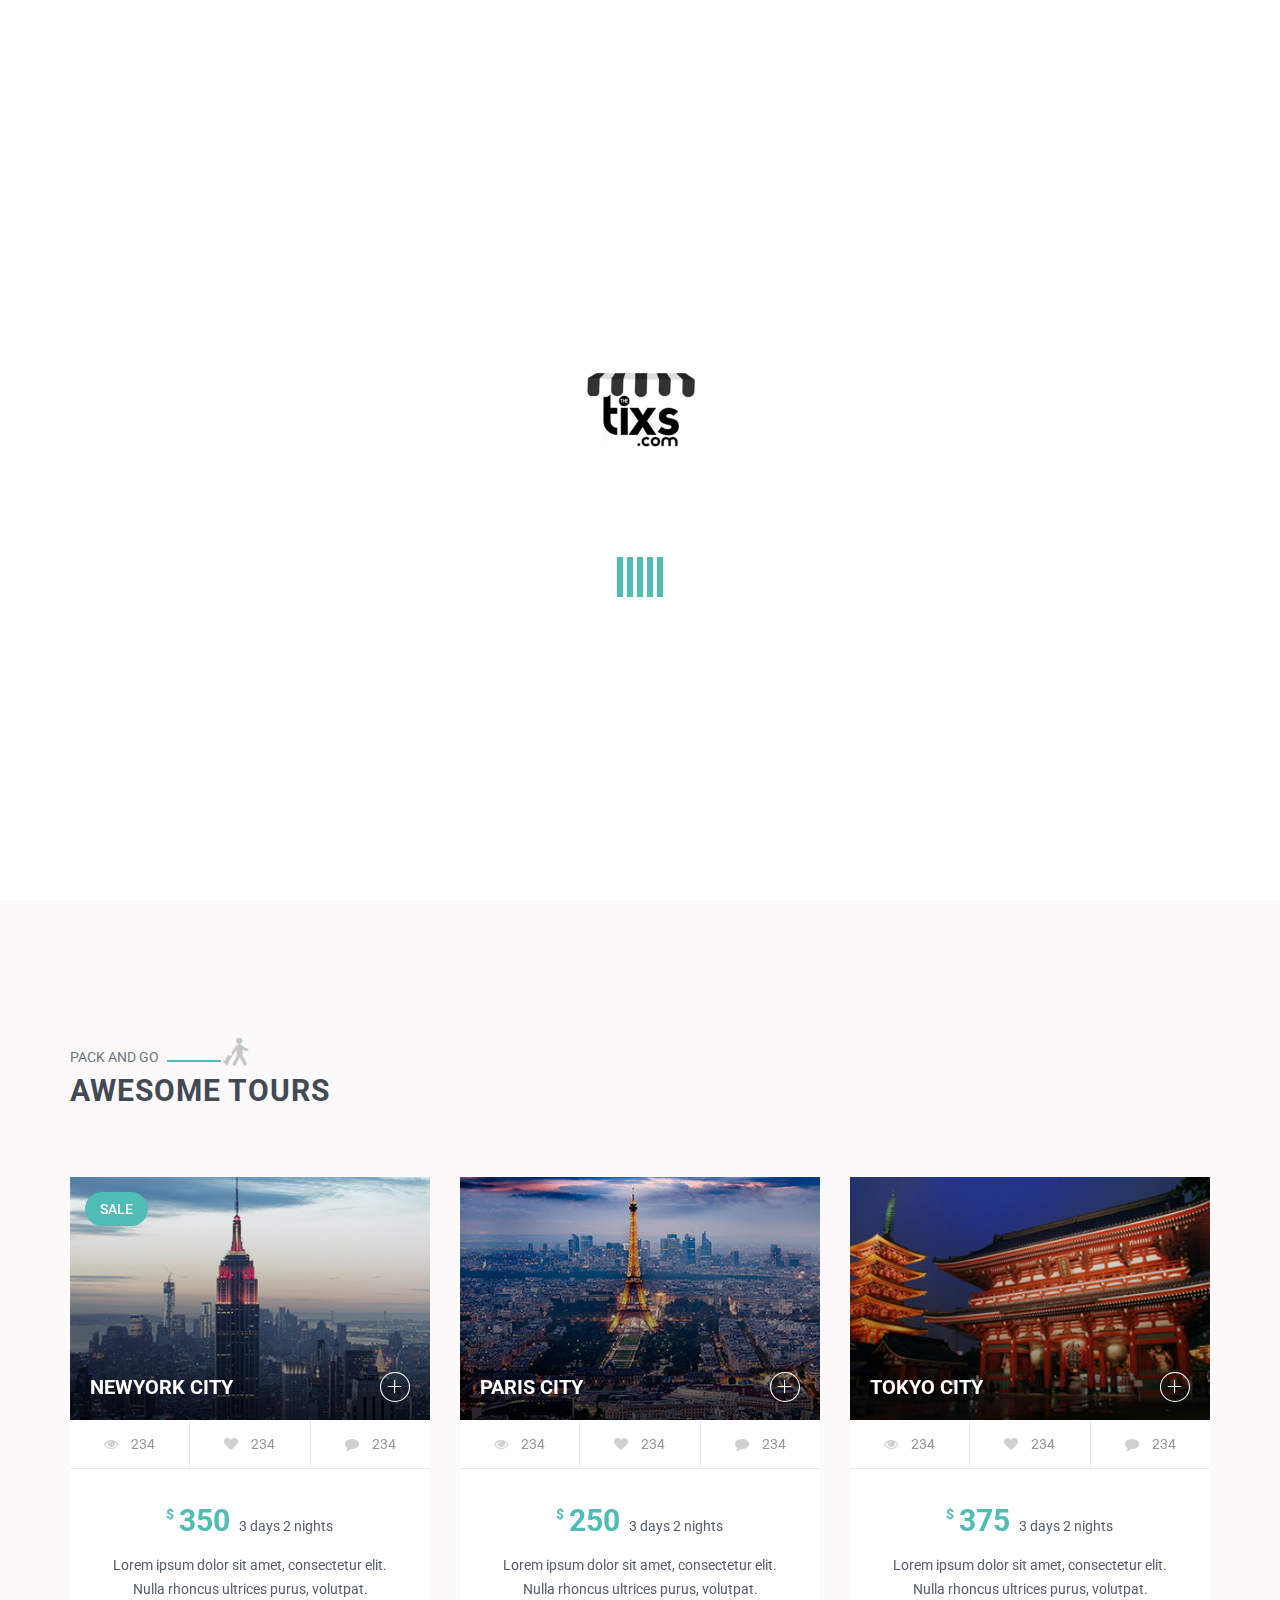
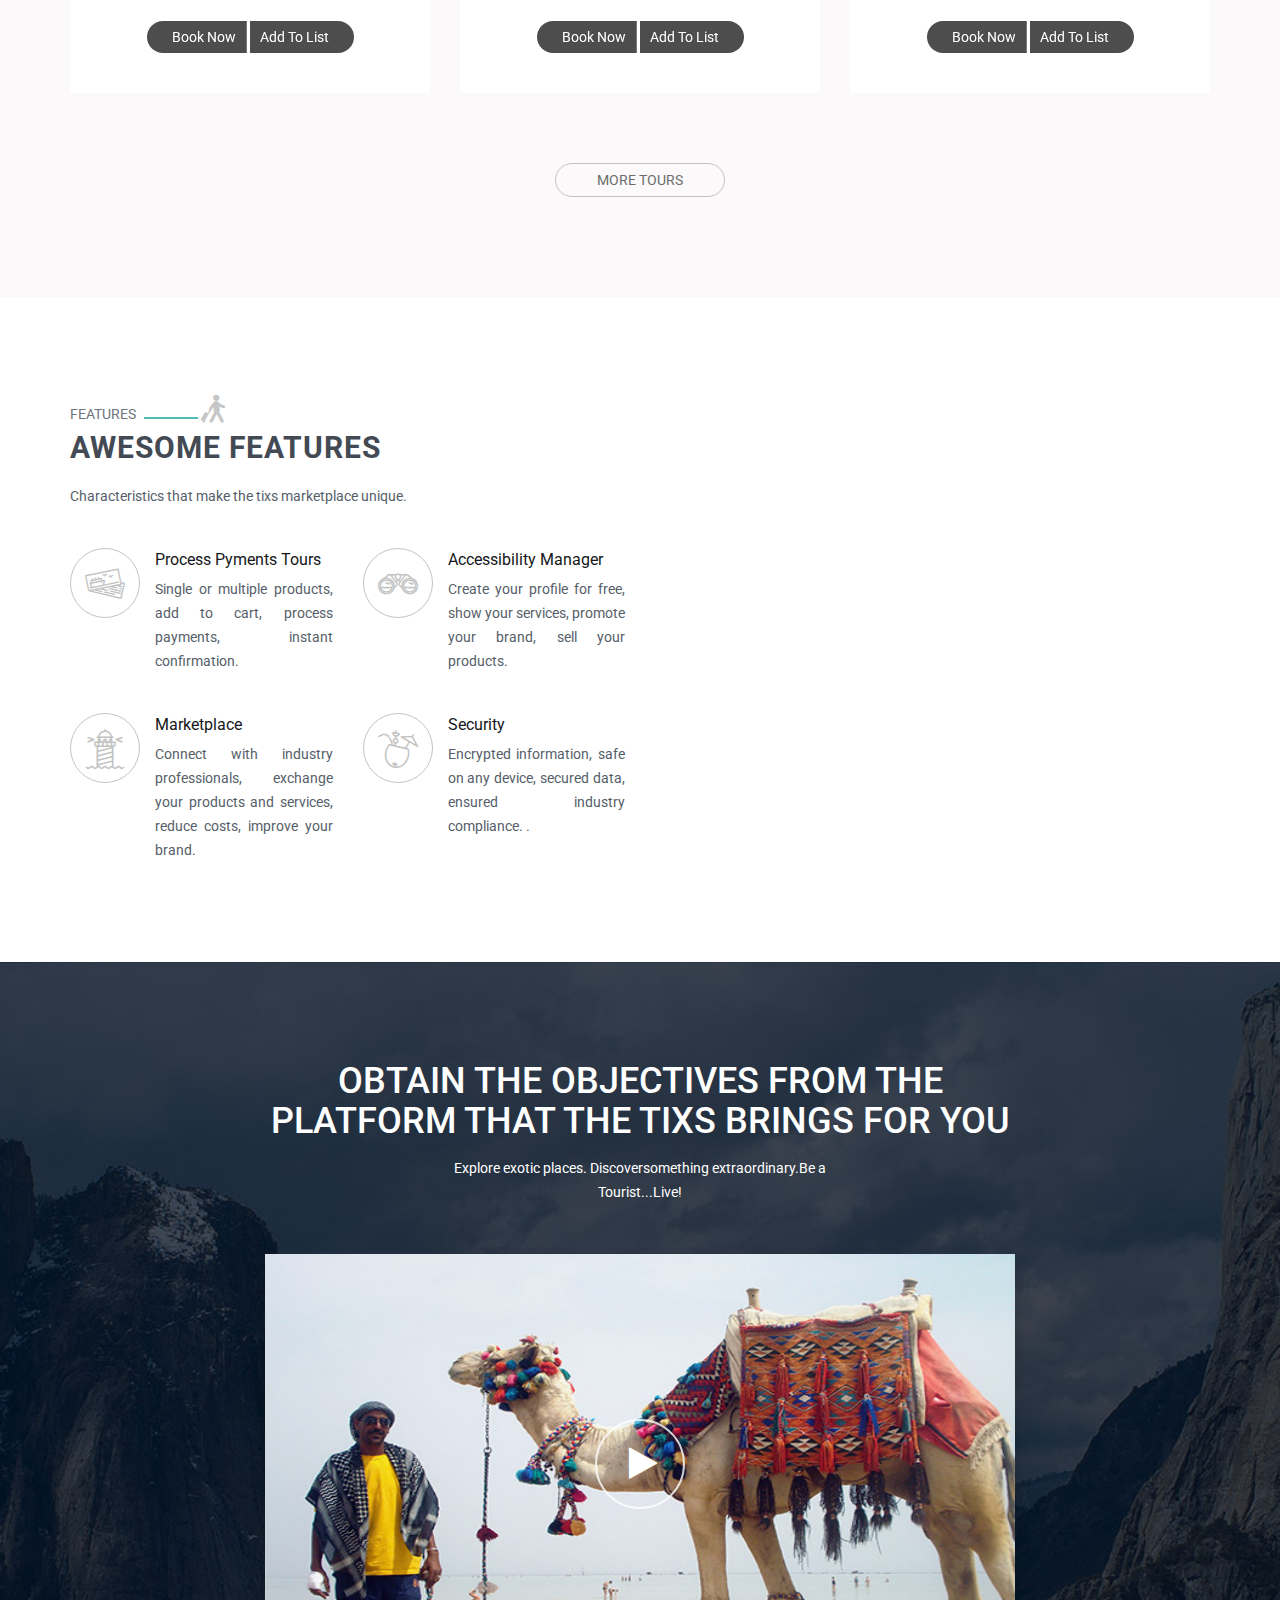
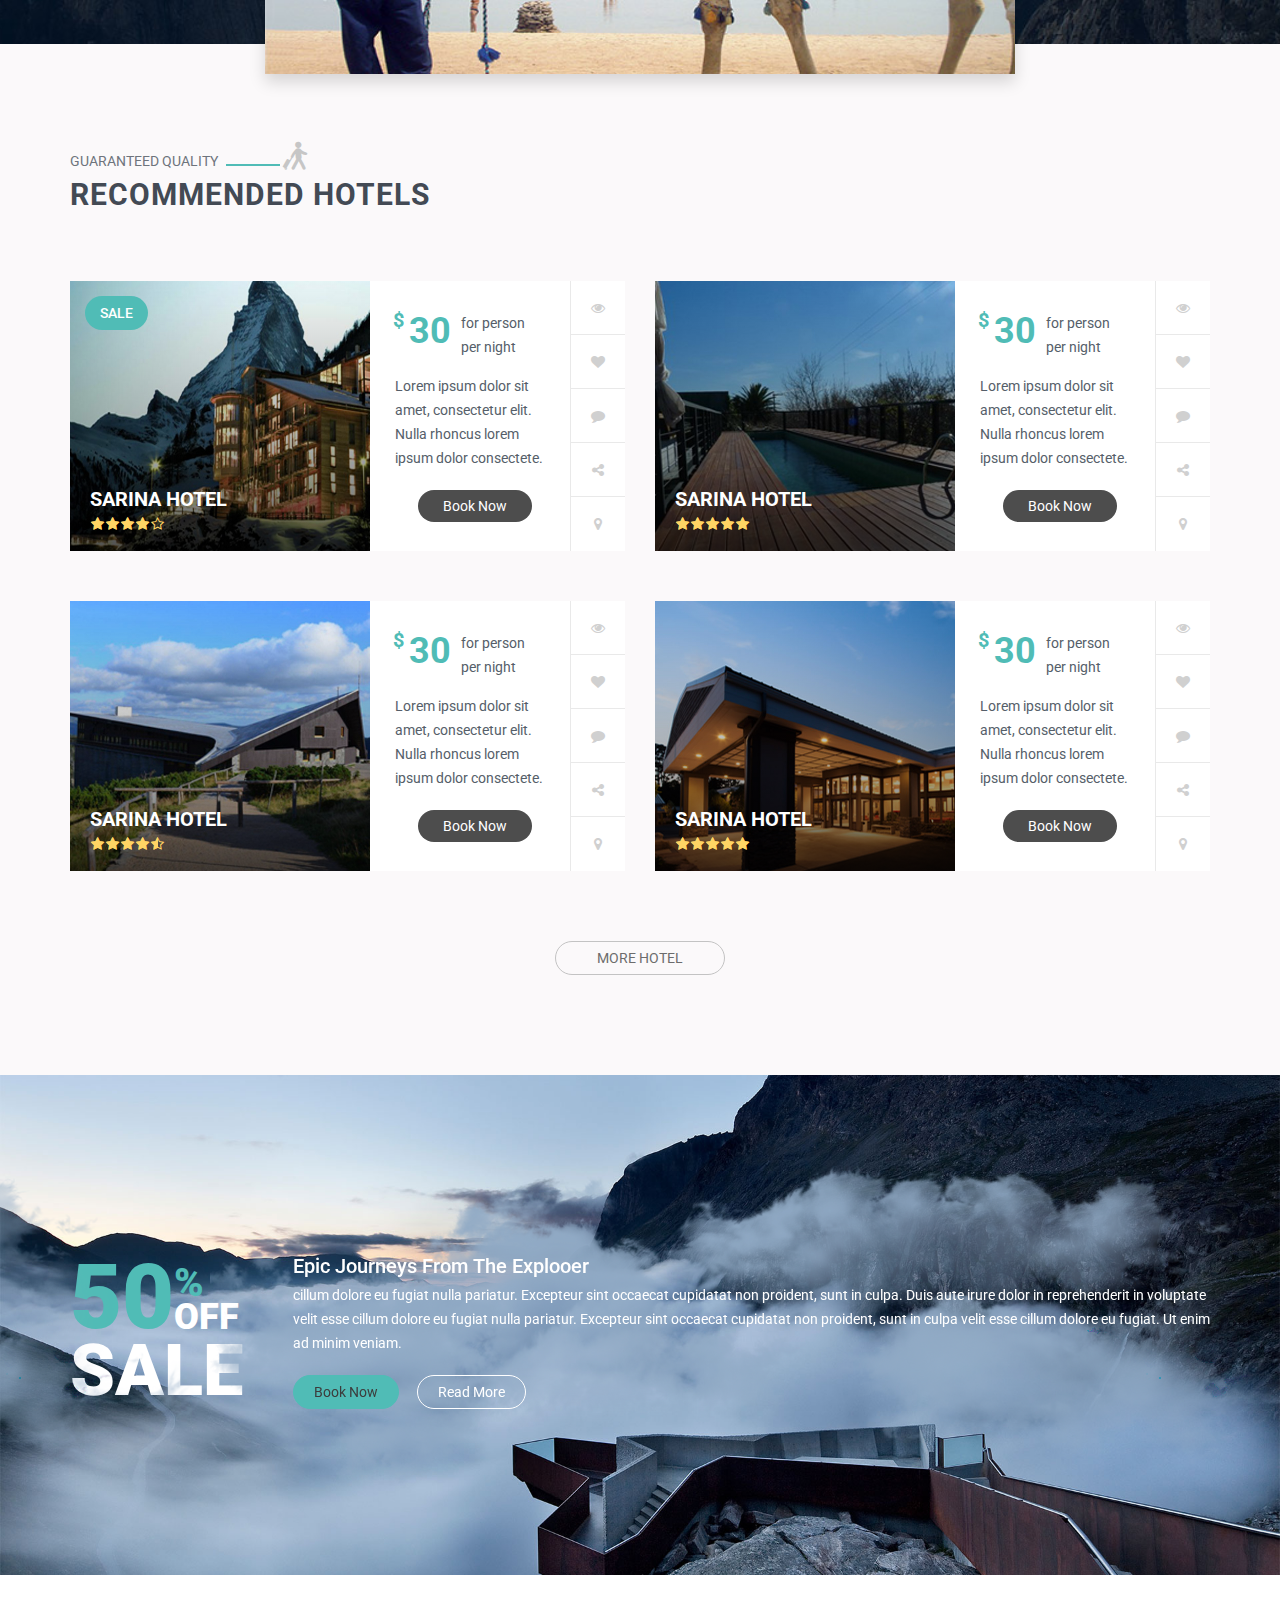
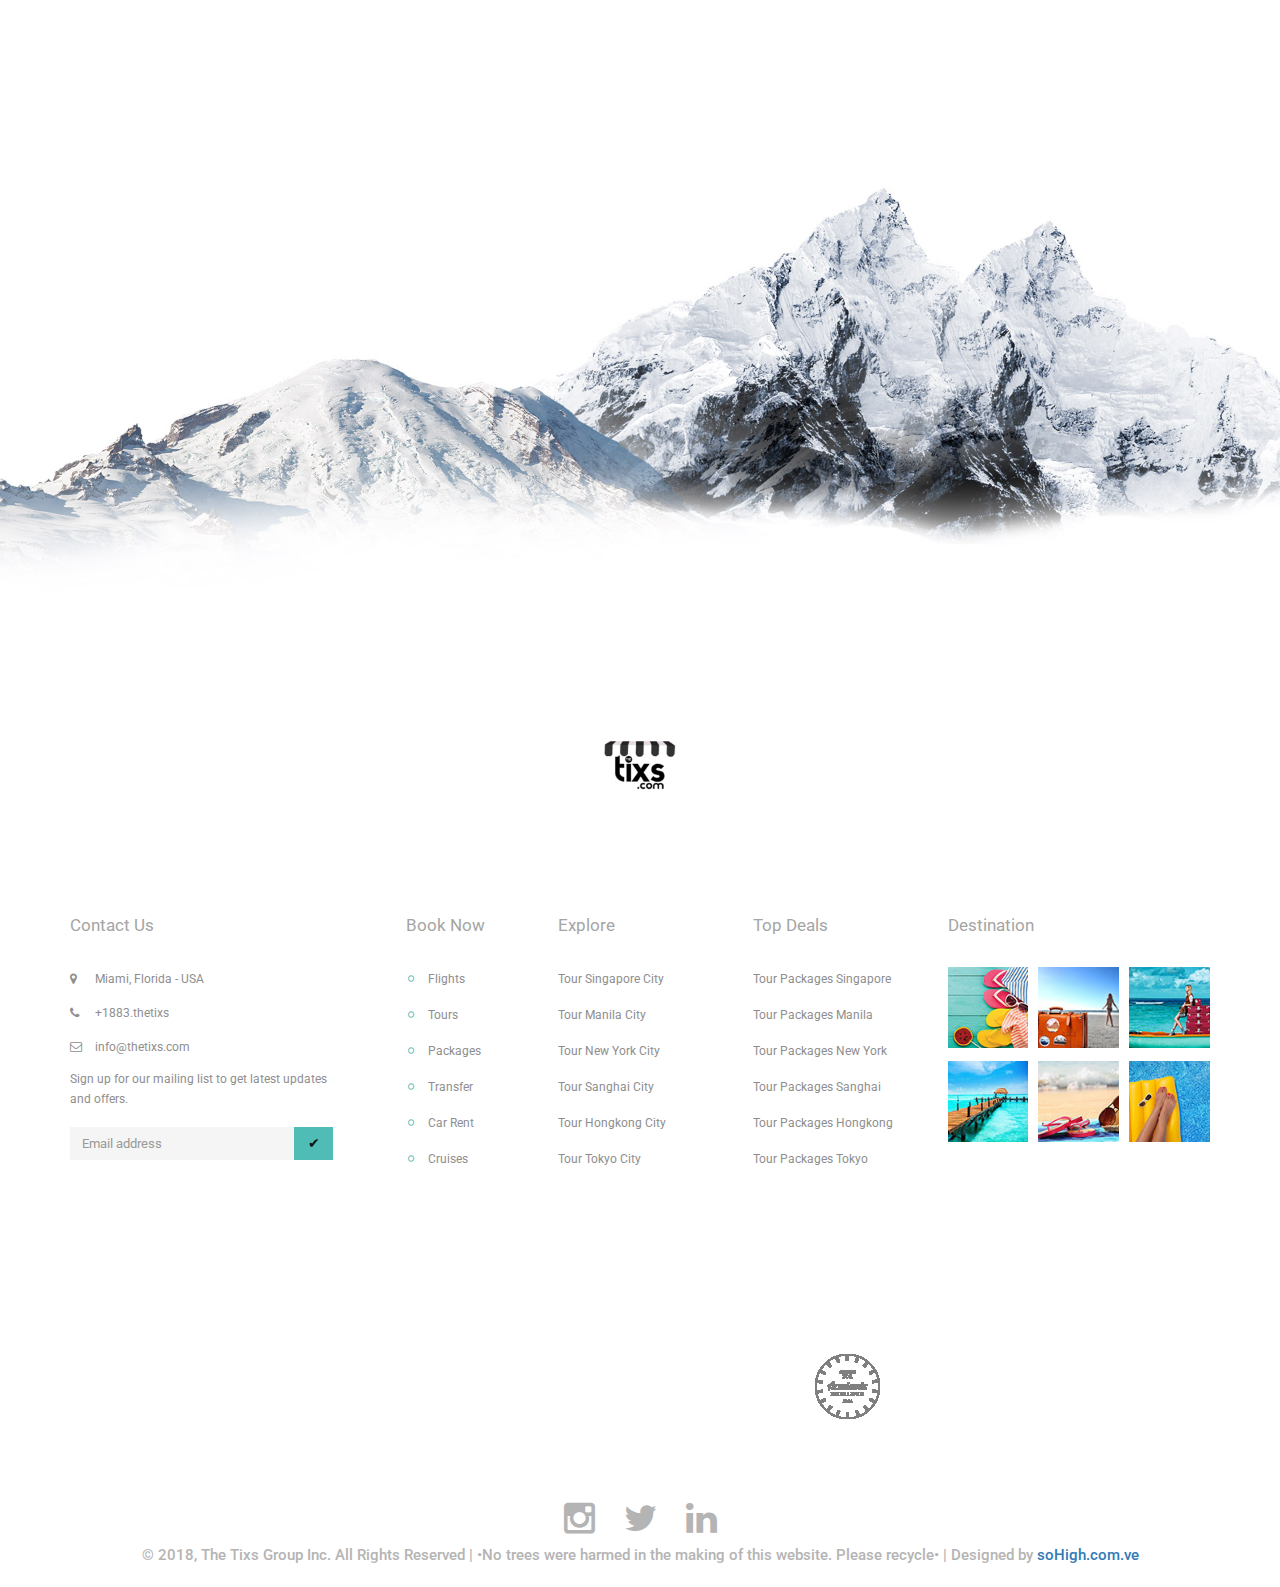
==== index.html @ 3c880a01 "segundoAvanse" ====
<!DOCTYPE html>
<html lang="en">
    <head>
        <title>The Tixs | Discovery</title>
        <meta charset="utf-8">
        <meta name="The Tixs" content="Tours, Tixs, travel, atraction">
        <!-- FONT CSS-->
        <link type="text/css" rel="stylesheet" href="//fonts.googleapis.com/css?family=Roboto:300,400,500,700,900">
        <link type="text/css" rel="stylesheet" href="//fonts.googleapis.com/css?family=Montserrat:400,700">
        <link type="text/css" rel="stylesheet" href="assets/font/font-icon/font-awesome/css/font-awesome.css">
        <link type="text/css" rel="stylesheet" href="assets/font/font-icon/font-flaticon/flaticon.css">
        <!-- LIBRARY CSS-->
        <link type="text/css" rel="stylesheet" href="assets/libs/bootstrap/css/bootstrap.min.css">
        <link type="text/css" rel="stylesheet" href="assets/libs/animate/animate.css">
        <link type="text/css" rel="stylesheet" href="assets/libs/slick-slider/slick.css">
        <link type="text/css" rel="stylesheet" href="assets/libs/slick-slider/slick-theme.css">
        <link type="text/css" rel="stylesheet" href="assets/libs/selectbox/css/jquery.selectbox.css">
        <link type="text/css" rel="stylesheet" href="assets/libs/please-wait/please-wait.css">
        <link type="text/css" rel="stylesheet" href="assets/libs/fancybox/css/jquery.fancybox.css?v=2.1.5">
        <link type="text/css" rel="stylesheet" href="assets/libs/fancybox/css/jquery.fancybox-buttons.css?v=1.0.5">
        <link type="text/css" rel="stylesheet" href="assets/libs/fancybox/css/jquery.fancybox-thumbs.css?v=1.0.7">
        <!-- STYLE CSS-->
        <link type="text/css" rel="stylesheet" href="assets/css/layout.css">
        <link type="text/css" rel="stylesheet" href="assets/css/components.css">
        <link type="text/css" rel="stylesheet" href="assets/css/responsive.css">
        <link type="text/css" rel="stylesheet" href="assets/css/color.css">
        <!--link(type="text/css", rel='stylesheet', href='assets/css/color-1/color-1.css', id="color-skins")-->
        <link type="text/css" rel="stylesheet" href="#" id="color-skins">
        <script src="assets/libs/jquery/jquery-2.2.3.min.js"></script>
        <script src="assets/libs/js-cookie/js.cookie.js"></script>
        <script>
            if ((Cookies.get('color-skin') != undefined) && (Cookies.get('color-skin') != 'color-1'))
            {
                $('#color-skins').attr('href', 'assets/css/' + Cookies.get('color-skin') + '/' + 'color.css');
            }
            else if ((Cookies.get('color-skin') == undefined) || (Cookies.get('color-skin') == 'color-1'))
            {
                $('#color-skins').attr('href', 'assets/css/color-1/color.css');
            }
        </script>
        <link type="text/css" rel="stylesheet" href="assets/libs/bootstrap-datepicker/css/bootstrap-datepicker.min.css">
    </head>
    <body>
        <div class="body-wrapper">
            <!-- MENU MOBILE-->
            <div class="wrapper-mobile-nav">
                <div class="header-topbar">
                    <div class="topbar-search search-mobile">
                        <form class="search-form">
                            <div class="input-icon">
                                <i class="btn-search fa fa-search"></i>
                                <input type="text" placeholder="Search here..." class="form-control" />
                            </div>
                        </form>
                    </div>
                </div>
                <div class="header-main">
                    <div class="menu-mobile">
                        <ul class="nav-links nav navbar-nav">
                           <li>
                             <a href="index.html" class="main-menu">
                                <span class="text">Home</span>
                             </a>
                            </li>
                               <li class="dropdown">
                                <a href="about-us.html" class="main-menu">
                                    <span class="text">About</span>
                                </a>
                                <span class="icons-dropdown">
                                    <i class="fa fa-angle-down"></i>
                                </span>
                                <ul class="dropdown-menu dropdown-menu-1">
                                    <li>
                                        <a href="about-us.html" class="link-page">about</a>
                                    </li>
                                    <li>
                                        <a href="car-detail.html" class="link-page">Platform</a>
                                    </li>
                                                           
                                    <li>
                                        <a href="faq.htm.html" class="link-page">Faq</a>
                                    </li>
                                </ul> 
                            </li>
                            <li class="active">
                             <a href="tour-result.html" class="main-menu">
                                <span class="text">Tour</span>
                             </a>
                            </li>
                            <li class="active">
                             <a href="register.html" class="main-menu">
                                <span class="text">Suport</span>
                             </a>
                            </li>                       
                            <li class="dropdown">
                                <a href="" class="main-menu">
                                    <span class="text">Join</span>
                                </a>
                                <span class="icons-dropdown">
                                    <i class="fa fa-angle-down"></i>
                                </span>
                                <ul class="dropdown-menu dropdown-menu-1">
                                    <li>
                                        <a href="sign-up.html" class="link-page">Login</a>
                                    </li>
                                    <li>
                                        <a href="register.html" class="link-page">Register</a>
                                    </li>
                                </ul>
                            </li>
                            <li>
                                <a href="contact.html" class="main-menu">
                                    <span class="text">contact</span>
                                </a>
                            </li>
                        </ul>
                        <ul class="list-unstyled list-inline login-widget">
                            <li>
                                <a href="#" class="item">login</a>
                            </li>
                            <li>
                                <a href="#" class="item">register</a>
                            </li>
                        </ul>
                    </div>
                </div>
            </div>
            <!-- WRAPPER CONTENT-->
            <div class="wrapper-content">
                <!-- HEADER-->
                <header>
                    <div class="bg-transparent header-01">
                        <div class="header-topbar">
                            <div class="container">
                              <!--   <ul class="topbar-left list-unstyled list-inline pull-left">
                                    <li>
                                        <a href="javascript:void(0)" class="country dropdown-text">
                                            <span>Country</span>
                                            <i class="topbar-icon icons-dropdown fa fa-angle-down"></i>
                                        </a>
                                        <ul class="dropdown-topbar list-unstyled hide">
                                            <li>
                                                <a href="#" class="link">Vietnam</a>
                                            </li>
                                            <li>
                                                <a href="#" class="link">Japan</a>
                                            </li>
                                            <li>
                                                <a href="#" class="link">Korea</a>
                                            </li>
                                        </ul>
                                    </li>
                                    <li>
                                        <a href="javascript:void(0)" class="language dropdown-text">
                                            <span>English</span>
                                            <i class="topbar-icon icons-dropdown fa fa-angle-down"></i>
                                        </a>
                                        <ul class="dropdown-topbar list-unstyled hide">
                                            <li>
                                                <a href="#" class="link">Vietnam</a>
                                            </li>
                                            <li>
                                                <a href="#" class="link">Japan</a>
                                            </li>
                                            <li>
                                                <a href="#" class="link">Korea</a>
                                            </li>
                                        </ul>
                                    </li>
                                    <li>
                                        <a href="javascript:void(0)" class="monney dropdown-text">
                                            <span>USD</span>
                                            <i class="topbar-icon icons-dropdown fa fa-angle-down"></i>
                                        </a>
                                        <ul class="dropdown-topbar list-unstyled hide">
                                            <li>
                                                <a href="#" class="link">VND</a>
                                            </li>
                                            <li>
                                                <a href="#" class="link">Euro</a>
                                            </li>
                                            <li>
                                                <a href="#" class="link">JPY</a>
                                            </li>
                                        </ul>
                                    </li>
                                </ul> -->
                                <ul class="topbar-right pull-right list-unstyled list-inline login-widget">
                                    <li>
                                        <a href="sign-up.html" class="item">login</a>
                                    </li>
                                    <li>
                                        <a href="register.html" class="item">register</a>
                                    </li>
                                </ul>
                            </div>
                        </div>
                        <div class="header-main">
                            <div class="container">
                                <div class="header-main-wrapper">
                                    <div class="hamburger-menu">
                                        <div class="hamburger-menu-wrapper">
                                            <div class="icons"></div>
                                        </div>
                                    </div>
                                    <div class="navbar-header">
                                        <div class="logo">
                                            <a href="index.html" class="header-logo">
                                                <img src="assets/images/logo/logo-white-color-1.png" alt="" />
                                            </a>
                                        </div>
                                    </div>
                                    <nav class="navigation">
                                        <ul class="nav-links nav navbar-nav">
                                            <li>
                                                <a href="index.html" class="main-menu">
                                                <span class="text">Home</span>
                                                </a>
                                            </li>
                                            <li class="dropdown">
                                                <a href="javascript:void(0)" class="main-menu">
                                                    <span class="text">About</span>
                                                    <span class="icons-dropdown">
                                                        <i class="fa fa-angle-down"></i>
                                                    </span>
                                                </a>
                                                <ul class="dropdown-menu dropdown-menu-1">
                                                    <li>
                                                        <a href="about-us.html" class="link-page">About</a>
                                                    </li>
                                                    <li>
                                                        <a href="car-detail.html" class="link-page">Platform</a>
                                                    </li>
                                                    <li>
                                                        <a href="faq.html" class="link-page">faq</a>
                                                    </li>
                                                </ul>
                                            </li>
                                            <li class="dropdown active">
                                                <a href="tour-result.html" class="main-menu">
                                                <span class="text">Tour</span>
                                                </a>
                                            </li>
                                            <li>
                                            <a href="register.html" class="main-menu">
                                            <span class="text">Suport</span>
                                            </a>
                                        </li>
                                             <li class="dropdown">
                                                <a href="javascript:void(0)" class="main-menu">
                                                    <span class="text">Join</span>
                                                    <span class="icons-dropdown">
                                                        <i class="fa fa-angle-down"></i>
                                                    </span>
                                                </a>
                                                <ul class="dropdown-menu dropdown-menu-1">
                                                    <li>
                                                        <a href="sign-up.html" class="link-page">Login</a>
                                                    </li>
                                                    <li>
                                                        <a href="register.html" class="link-page">Register</a>
                                                    </li>
                                                </ul>
                                            </li>
                                            <li>
                                                <a href="contact.html" class="main-menu">
                                                    <span class="text">contact</span>
                                                </a>
                                            </li>
                                            <li class="button-search">
                                                <p class="main-menu">
                                                    <i class="fa fa-search"></i>
                                                </p>
                                            </li>
                                        </ul>
                                        <div class="nav-search hide">
                                            <form>
                                                <input type="text" placeholder="Search" class="searchbox" />
                                                <button type="submit" class="searchbutton fa fa-search"></button>
                                            </form>
                                        </div>
                                    </nav>
                                    <div class="clearfix"></div>
                                </div>
                            </div>
                        </div>
                    </div>
                </header>
                <!-- WRAPPER-->
                <div id="wrapper-content">
                    <!-- MAIN CONTENT-->
                    <div class="main-content">
                        <section class="page-banner homepage-default">
                            <div class="container">
                                <div class="homepage-banner-warpper">
                                    <div class="homepage-banner-content">
                                        <div class="group-title">
                                            <h1 style="font-size:110px;font-weight:bold;padding-top:30px;">The tixs</h1>
                                            <div style="text-align:center;">
                                               
                                            </div>    
                                            <p class="text">Tourism’s first E-commerce Marketplace</p> <br> <h4> For concierge, travel and hospitality professionals </h4>
                                                <span class="boder"></span>
                                            </p>

                                        </div>
                                        <div class="group-btn">
                                            <a href="#" data-hover="CLICK ME" class="btn-click">
                                                <span class="text">go explore now</span>
                                                <span class="icons fa fa-long-arrow-right"></span>
                                            </a>
                                        </div>
                                    </div>
                                </div>
                            </div>
                        </section>
                        <!--<section>
                                             <div class="tab-content-bg">
                                                <div class="tab-content">
                                                    <div role="tabpanel" id="flight" class="tab-pane fade in active">
                                                        <div class="find-widget find-flight-widget widget">
                                                            <h4 class="title-widgets">FIND CHEAP FLIGHTS</h4>
                                                            <form class="content-widget">
                                                                <div class="ffw-radio-selection">
                                                                    <span class="ffw-radio-btn-wrapper">
                                                                        <input type="radio" name="flight type" value="one way" id="flight-type-1" checked="checked" class="ffw-radio-btn">
                                                                        <label for="flight-type-1" class="ffw-radio-label">One Way</label>
                                                                    </span>
                                                                    <span class="ffw-radio-btn-wrapper">
                                                                        <input type="radio" name="flight type" value="round trip" id="flight-type-2" class="ffw-radio-btn">
                                                                        <label for="flight-type-2" class="ffw-radio-label">Round Trip</label>
                                                                    </span>
                                                                    <span class="ffw-radio-btn-wrapper">
                                                                        <input type="radio" name="flight type" value="multiple cities" id="flight-type-3" class="ffw-radio-btn">
                                                                        <label for="flight-type-3" class="ffw-radio-label">Multiple Cities</label>
                                                                    </span>
                                                                    <div class="stretch">&nbsp;</div>
                                                                </div>
                                                                <div class="text-input small-margin-top">
                                                                    <div class="text-box-wrapper half left from">
                                                                        <label class="tb-label">From</label>
                                                                        <div class="input-group">
                                                                            <i class="tb-icon fa fa-map-marker input-group-addon"></i>
                                                                            <input type="text" placeholder="Ho Chi Minh (SGN)" class="tb-input">
                                                                        </div>
                                                                    </div>
                                                                    <div class="text-box-wrapper half right to">
                                                                        <label class="tb-label">To</label>
                                                                        <div class="input-group">
                                                                            <i class="tb-icon fa fa-map-marker input-group-addon"></i>
                                                                            <input type="text" placeholder="Singapore (SIN)" class="tb-input">
                                                                        </div>
                                                                    </div>
                                                                    <div class="input-daterange">
                                                                        <div class="text-box-wrapper half left">
                                                                            <label class="tb-label">Check in</label>
                                                                            <div class="input-group">
                                                                                <input type="text" placeholder="MM/DD/YY" class="tb-input">
                                                                                <i class="tb-icon fa fa-calendar input-group-addon"></i>
                                                                            </div>
                                                                        </div>
                                                                        <div class="text-box-wrapper half right">
                                                                            <label class="tb-label">Check out</label>
                                                                            <div class="input-group">
                                                                                <input type="text" placeholder="MM/DD/YY" class="tb-input">
                                                                                <i class="tb-icon fa fa-calendar input-group-addon"></i>
                                                                            </div>
                                                                        </div>
                                                                    </div>
                                                                    <div class="text-box-wrapper half left outer">
                                                                        <div class="text-box-wrapper half left">
                                                                            <label class="tb-label">Adult</label>
                                                                            <div class="select-wrapper">
                                                                                <select class="form-control custom-select selectbox">
                                                                                    <option>0</option>
                                                                                    <option selected="selected">1</option>
                                                                                    <option>2</option>
                                                                                    <option>3</option>
                                                                                    <option>4</option>
                                                                                    <option>5</option>
                                                                                    <option>6</option>
                                                                                    <option>7</option>
                                                                                    <option>8</option>
                                                                                    <option>9</option>
                                                                                </select>
                                                                            </div>
                                                                        </div>
                                                                        <div class="text-box-wrapper half right">
                                                                            <label class="tb-label">Seniors</label>
                                                                            <div class="select-wrapper">
                                                                                <select class="form-control custom-select selectbox">
                                                                                    <option selected="selected">0</option>
                                                                                    <option>1</option>
                                                                                    <option>2</option>
                                                                                    <option>3</option>
                                                                                    <option>4</option>
                                                                                    <option>5</option>
                                                                                    <option>6</option>
                                                                                    <option>7</option>
                                                                                    <option>8</option>
                                                                                    <option>9</option>
                                                                                </select>
                                                                            </div>
                                                                        </div>
                                                                    </div>
                                                                    <div class="text-box-wrapper half right outer">
                                                                        <div class="text-box-wrapper half left">
                                                                            <label class="tb-label">Child</label>
                                                                            <div class="select-wrapper">
                                                                                <select class="form-control custom-select selectbox">
                                                                                    <option selected="selected">0</option>
                                                                                    <option>1</option>
                                                                                    <option>2</option>
                                                                                    <option>3</option>
                                                                                    <option>4</option>
                                                                                    <option>5</option>
                                                                                    <option>6</option>
                                                                                    <option>7</option>
                                                                                    <option>8</option>
                                                                                    <option>9</option>
                                                                                </select>
                                                                            </div>
                                                                        </div>
                                                                        <div class="text-box-wrapper half right">
                                                                            <label class="tb-label">Class</label>
                                                                            <div class="select-wrapper">
                                                                                <select class="form-control custom-select selectbox">
                                                                                    <option selected="selected">Coach</option>
                                                                                    <option>Eco</option>
                                                                                    <option>1st</option>
                                                                                </select>
                                                                            </div>
                                                                        </div>
                                                                    </div>
                                                                </div>
                                                                <button type="submit" data-hover="SEARCH NOW" class="btn btn-slide small-margin-top">
                                                                    <span class="text">SEARCH NOW</span>
                                                                    <span class="icons fa fa-long-arrow-right"></span>
                                                                </button>
                                                            </form>
                                                        </div>
                                                    </div>
                                                    <div role="tabpanel" id="transfer" class="tab-pane fade">
                                                        <div class="find-widget find-flight-widget widget">
                                                            <h4 class="title-widgets">FIND CHEAP TRANSFER</h4>
                                                            <form class="content-widget">
                                                                <div class="ffw-radio-selection">
                                                                    <span class="ffw-radio-btn-wrapper">
                                                                        <input type="radio" name="flight type" value="one way" id="transfer-type-1" checked="checked" class="ffw-radio-btn">
                                                                        <label for="transfer-type-1" class="ffw-radio-label">One Way</label>
                                                                    </span>
                                                                    <span class="ffw-radio-btn-wrapper">
                                                                        <input type="radio" name="flight type" value="round trip" id="transfer-type-2" class="ffw-radio-btn">
                                                                        <label for="transfer-type-2" class="ffw-radio-label">Round Trip</label>
                                                                    </span>
                                                                    <span class="ffw-radio-btn-wrapper">
                                                                        <input type="radio" name="flight type" value="multiple cities" id="transfer-type-3" class="ffw-radio-btn">
                                                                        <label for="transfer-type-3" class="ffw-radio-label">Multiple Cities</label>
                                                                    </span>
                                                                    <div class="stretch">&nbsp;</div>
                                                                </div>
                                                                <div class="text-input small-margin-top">
                                                                    <div class="text-box-wrapper half left from">
                                                                        <label class="tb-label">From</label>
                                                                        <div class="input-group">
                                                                            <i class="tb-icon fa fa-map-marker input-group-addon"></i>
                                                                            <input type="text" placeholder="Ho Chi Minh (SGN)" class="tb-input">
                                                                        </div>
                                                                    </div>
                                                                    <div class="text-box-wrapper half right to">
                                                                        <label class="tb-label">To</label>
                                                                        <div class="input-group">
                                                                            <i class="tb-icon fa fa-map-marker input-group-addon"></i>
                                                                            <input type="text" placeholder="Singapore (SIN)" class="tb-input">
                                                                        </div>
                                                                    </div>
                                                                    <div class="input-daterange">
                                                                        <div class="text-box-wrapper half left">
                                                                            <label class="tb-label">Check in</label>
                                                                            <div class="input-group">
                                                                                <input type="text" placeholder="MM/DD/YY" class="tb-input">
                                                                                <i class="tb-icon fa fa-calendar input-group-addon"></i>
                                                                            </div>
                                                                        </div>
                                                                        <div class="text-box-wrapper half right">
                                                                            <label class="tb-label">Check out</label>
                                                                            <div class="input-group">
                                                                                <input type="text" placeholder="MM/DD/YY" class="tb-input">
                                                                                <i class="tb-icon fa fa-calendar input-group-addon"></i>
                                                                            </div>
                                                                        </div>
                                                                    </div>
                                                                    <div class="text-box-wrapper half left outer">
                                                                        <div class="text-box-wrapper half left">
                                                                            <label class="tb-label">Adult</label>
                                                                            <div class="select-wrapper">
                                                                                <select class="form-control custom-select selectbox">
                                                                                    <option>0</option>
                                                                                    <option selected="selected">1</option>
                                                                                    <option>2</option>
                                                                                    <option>3</option>
                                                                                    <option>4</option>
                                                                                    <option>5</option>
                                                                                    <option>6</option>
                                                                                    <option>7</option>
                                                                                    <option>8</option>
                                                                                    <option>9</option>
                                                                                </select>
                                                                            </div>
                                                                        </div>
                                                                        <div class="text-box-wrapper half right">
                                                                            <label class="tb-label">Seniors</label>
                                                                            <div class="select-wrapper">
                                                                                <select class="form-control custom-select selectbox">
                                                                                    <option selected="selected">0</option>
                                                                                    <option>1</option>
                                                                                    <option>2</option>
                                                                                    <option>3</option>
                                                                                    <option>4</option>
                                                                                    <option>5</option>
                                                                                    <option>6</option>
                                                                                    <option>7</option>
                                                                                    <option>8</option>
                                                                                    <option>9</option>
                                                                                </select>
                                                                            </div>
                                                                        </div>
                                                                    </div>
                                                                    <div class="text-box-wrapper half right outer">
                                                                        <div class="text-box-wrapper half left">
                                                                            <label class="tb-label">Child</label>
                                                                            <div class="select-wrapper">
                                                                                <select class="form-control custom-select selectbox">
                                                                                    <option selected="selected">0</option>
                                                                                    <option>1</option>
                                                                                    <option>2</option>
                                                                                    <option>3</option>
                                                                                    <option>4</option>
                                                                                    <option>5</option>
                                                                                    <option>6</option>
                                                                                    <option>7</option>
                                                                                    <option>8</option>
                                                                                    <option>9</option>
                                                                                </select>
                                                                            </div>
                                                                        </div>
                                                                        <div class="text-box-wrapper half right">
                                                                            <label class="tb-label">Class</label>
                                                                            <div class="select-wrapper">
                                                                                <select class="form-control custom-select selectbox">
                                                                                    <option selected="selected">Coach</option>
                                                                                    <option>Eco</option>
                                                                                    <option>1st</option>
                                                                                </select>
                                                                            </div>
                                                                        </div>
                                                                    </div>
                                                                </div>
                                                                <button type="submit" data-hover="SEARCH NOW" class="btn btn-slide small-margin-top">
                                                                    <span class="text">SEARCH NOW</span>
                                                                    <span class="icons fa fa-long-arrow-right"></span>
                                                                </button>
                                                            </form>
                                                        </div>
                                                    </div>
                                                    <div role="tabpanel" id="hotel" class="tab-pane fade">
                                                        <div class="find-widget find-flight-widget widget">
                                                            <h4 class="title-widgets">FIND CHEAP HOTEL</h4>
                                                            <form class="content-widget">
                                                                <div class="ffw-radio-selection">
                                                                    <span class="ffw-radio-btn-wrapper">
                                                                        <input type="radio" name="flight type" value="one way" id="hotel-type-1" checked="checked" class="ffw-radio-btn">
                                                                        <label for="hotel-type-1" class="ffw-radio-label">One Way</label>
                                                                    </span>
                                                                    <span class="ffw-radio-btn-wrapper">
                                                                        <input type="radio" name="flight type" value="round trip" id="hotel-type-2" class="ffw-radio-btn">
                                                                        <label for="hotel-type-2" class="ffw-radio-label">Round Trip</label>
                                                                    </span>
                                                                    <span class="ffw-radio-btn-wrapper">
                                                                        <input type="radio" name="flight type" value="multiple cities" id="hotel-type-3" class="ffw-radio-btn">
                                                                        <label for="hotel-type-3" class="ffw-radio-label">Multiple Cities</label>
                                                                    </span>
                                                                    <div class="stretch">&nbsp;</div>
                                                                </div>
                                                                <div class="text-input small-margin-top">
                                                                    <div class="text-box-wrapper half left from">
                                                                        <label class="tb-label">From</label>
                                                                        <div class="input-group">
                                                                            <i class="tb-icon fa fa-map-marker input-group-addon"></i>
                                                                            <input type="text" placeholder="Ho Chi Minh (SGN)" class="tb-input">
                                                                        </div>
                                                                    </div>
                                                                    <div class="text-box-wrapper half right to">
                                                                        <label class="tb-label">To</label>
                                                                        <div class="input-group">
                                                                            <i class="tb-icon fa fa-map-marker input-group-addon"></i>
                                                                            <input type="text" placeholder="Singapore (SIN)" class="tb-input">
                                                                        </div>
                                                                    </div>
                                                                    <div class="input-daterange">
                                                                        <div class="text-box-wrapper half left">
                                                                            <label class="tb-label">Check in</label>
                                                                            <div class="input-group">
                                                                                <input type="text" placeholder="MM/DD/YY" class="tb-input">
                                                                                <i class="tb-icon fa fa-calendar input-group-addon"></i>
                                                                            </div>
                                                                        </div>
                                                                        <div class="text-box-wrapper half right">
                                                                            <label class="tb-label">Check out</label>
                                                                            <div class="input-group">
                                                                                <input type="text" placeholder="MM/DD/YY" class="tb-input">
                                                                                <i class="tb-icon fa fa-calendar input-group-addon"></i>
                                                                            </div>
                                                                        </div>
                                                                    </div>
                                                                    <div class="text-box-wrapper half left outer">
                                                                        <div class="text-box-wrapper half left">
                                                                            <label class="tb-label">Adult</label>
                                                                            <div class="select-wrapper">
                                                                                <select class="form-control custom-select selectbox">
                                                                                    <option>0</option>
                                                                                    <option selected="selected">1</option>
                                                                                    <option>2</option>
                                                                                    <option>3</option>
                                                                                    <option>4</option>
                                                                                    <option>5</option>
                                                                                    <option>6</option>
                                                                                    <option>7</option>
                                                                                    <option>8</option>
                                                                                    <option>9</option>
                                                                                </select>
                                                                            </div>
                                                                        </div>
                                                                        <div class="text-box-wrapper half right">
                                                                            <label class="tb-label">Seniors</label>
                                                                            <div class="select-wrapper">
                                                                                <select class="form-control custom-select selectbox">
                                                                                    <option selected="selected">0</option>
                                                                                    <option>1</option>
                                                                                    <option>2</option>
                                                                                    <option>3</option>
                                                                                    <option>4</option>
                                                                                    <option>5</option>
                                                                                    <option>6</option>
                                                                                    <option>7</option>
                                                                                    <option>8</option>
                                                                                    <option>9</option>
                                                                                </select>
                                                                            </div>
                                                                        </div>
                                                                    </div>
                                                                    <div class="text-box-wrapper half right outer">
                                                                        <div class="text-box-wrapper half left">
                                                                            <label class="tb-label">Child</label>
                                                                            <div class="select-wrapper">
                                                                                <select class="form-control custom-select selectbox">
                                                                                    <option selected="selected">0</option>
                                                                                    <option>1</option>
                                                                                    <option>2</option>
                                                                                    <option>3</option>
                                                                                    <option>4</option>
                                                                                    <option>5</option>
                                                                                    <option>6</option>
                                                                                    <option>7</option>
                                                                                    <option>8</option>
                                                                                    <option>9</option>
                                                                                </select>
                                                                            </div>
                                                                        </div>
                                                                        <div class="text-box-wrapper half right">
                                                                            <label class="tb-label">Class</label>
                                                                            <div class="select-wrapper">
                                                                                <select class="form-control custom-select selectbox">
                                                                                    <option selected="selected">Coach</option>
                                                                                    <option>Eco</option>
                                                                                    <option>1st</option>
                                                                                </select>
                                                                            </div>
                                                                        </div>
                                                                    </div>
                                                                </div>
                                                                <button type="submit" data-hover="SEARCH NOW" class="btn btn-slide small-margin-top">
                                                                    <span class="text">SEARCH NOW</span>
                                                                    <span class="icons fa fa-long-arrow-right"></span>
                                                                </button>
                                                            </form>
                                                        </div>
                                                    </div>
                                                    <div role="tabpanel" id="tours" class="tab-pane fade">
                                                        <div class="find-widget find-flight-widget widget">
                                                            <h4 class="title-widgets">FIND CHEAP TOURS</h4>
                                                            <form class="content-widget">
                                                                <div class="ffw-radio-selection">
                                                                    <span class="ffw-radio-btn-wrapper">
                                                                        <input type="radio" name="flight type" value="one way" id="tours-type-1" checked="checked" class="ffw-radio-btn">
                                                                        <label for="tours-type-1" class="ffw-radio-label">One Way</label>
                                                                    </span>
                                                                    <span class="ffw-radio-btn-wrapper">
                                                                        <input type="radio" name="flight type" value="round trip" id="tours-type-2" class="ffw-radio-btn">
                                                                        <label for="tours-type-2" class="ffw-radio-label">Round Trip</label>
                                                                    </span>
                                                                    <span class="ffw-radio-btn-wrapper">
                                                                        <input type="radio" name="flight type" value="multiple cities" id="tours-type-3" class="ffw-radio-btn">
                                                                        <label for="tours-type-3" class="ffw-radio-label">Multiple Cities</label>
                                                                    </span>
                                                                    <div class="stretch">&nbsp;</div>
                                                                </div>
                                                                <div class="text-input small-margin-top">
                                                                    <div class="text-box-wrapper half left from">
                                                                        <label class="tb-label">From</label>
                                                                        <div class="input-group">
                                                                            <i class="tb-icon fa fa-map-marker input-group-addon"></i>
                                                                            <input type="text" placeholder="Ho Chi Minh (SGN)" class="tb-input">
                                                                        </div>
                                                                    </div>
                                                                    <div class="text-box-wrapper half right to">
                                                                        <label class="tb-label">To</label>
                                                                        <div class="input-group">
                                                                            <i class="tb-icon fa fa-map-marker input-group-addon"></i>
                                                                            <input type="text" placeholder="Singapore (SIN)" class="tb-input">
                                                                        </div>
                                                                    </div>
                                                                    <div class="input-daterange">
                                                                        <div class="text-box-wrapper half left">
                                                                            <label class="tb-label">Check in</label>
                                                                            <div class="input-group">
                                                                                <input type="text" placeholder="MM/DD/YY" class="tb-input">
                                                                                <i class="tb-icon fa fa-calendar input-group-addon"></i>
                                                                            </div>
                                                                        </div>
                                                                        <div class="text-box-wrapper half right">
                                                                            <label class="tb-label">Check out</label>
                                                                            <div class="input-group">
                                                                                <input type="text" placeholder="MM/DD/YY" class="tb-input">
                                                                                <i class="tb-icon fa fa-calendar input-group-addon"></i>
                                                                            </div>
                                                                        </div>
                                                                    </div>
                                                                    <div class="text-box-wrapper half left outer">
                                                                        <div class="text-box-wrapper half left">
                                                                            <label class="tb-label">Adult</label>
                                                                            <div class="select-wrapper">
                                                                                <select class="form-control custom-select selectbox">
                                                                                    <option>0</option>
                                                                                    <option selected="selected">1</option>
                                                                                    <option>2</option>
                                                                                    <option>3</option>
                                                                                    <option>4</option>
                                                                                    <option>5</option>
                                                                                    <option>6</option>
                                                                                    <option>7</option>
                                                                                    <option>8</option>
                                                                                    <option>9</option>
                                                                                </select>
                                                                            </div>
                                                                        </div>
                                                                        <div class="text-box-wrapper half right">
                                                                            <label class="tb-label">Seniors</label>
                                                                            <div class="select-wrapper">
                                                                                <select class="form-control custom-select selectbox">
                                                                                    <option selected="selected">0</option>
                                                                                    <option>1</option>
                                                                                    <option>2</option>
                                                                                    <option>3</option>
                                                                                    <option>4</option>
                                                                                    <option>5</option>
                                                                                    <option>6</option>
                                                                                    <option>7</option>
                                                                                    <option>8</option>
                                                                                    <option>9</option>
                                                                                </select>
                                                                            </div>
                                                                        </div>
                                                                    </div>
                                                                    <div class="text-box-wrapper half right outer">
                                                                        <div class="text-box-wrapper half left">
                                                                            <label class="tb-label">Child</label>
                                                                            <div class="select-wrapper">
                                                                                <select class="form-control custom-select selectbox">
                                                                                    <option selected="selected">0</option>
                                                                                    <option>1</option>
                                                                                    <option>2</option>
                                                                                    <option>3</option>
                                                                                    <option>4</option>
                                                                                    <option>5</option>
                                                                                    <option>6</option>
                                                                                    <option>7</option>
                                                                                    <option>8</option>
                                                                                    <option>9</option>
                                                                                </select>
                                                                            </div>
                                                                        </div>
                                                                        <div class="text-box-wrapper half right">
                                                                            <label class="tb-label">Class</label>
                                                                            <div class="select-wrapper">
                                                                                <select class="form-control custom-select selectbox">
                                                                                    <option selected="selected">Coach</option>
                                                                                    <option>Eco</option>
                                                                                    <option>1st</option>
                                                                                </select>
                                                                            </div>
                                                                        </div>
                                                                    </div>
                                                                </div>
                                                                <button type="submit" data-hover="SEARCH NOW" class="btn btn-slide small-margin-top">
                                                                    <span class="text">SEARCH NOW</span>
                                                                    <span class="icons fa fa-long-arrow-right"></span>
                                                                </button>
                                                            </form>
                                                        </div>
                                                    </div>
                                                    <div role="tabpanel" id="car-rent" class="tab-pane fade">
                                                        <div class="find-widget find-flight-widget widget">
                                                            <h4 class="title-widgets">FIND CHEAP CAR</h4>
                                                            <form class="content-widget">
                                                                <div class="ffw-radio-selection">
                                                                    <span class="ffw-radio-btn-wrapper">
                                                                        <input type="radio" name="flight type" value="one way" id="car-rent-type-1" checked="checked" class="ffw-radio-btn">
                                                                        <label for="car-rent-type-1" class="ffw-radio-label">One Way</label>
                                                                    </span>
                                                                    <span class="ffw-radio-btn-wrapper">
                                                                        <input type="radio" name="flight type" value="round trip" id="car-rent-type-2" class="ffw-radio-btn">
                                                                        <label for="car-rent-type-2" class="ffw-radio-label">Round Trip</label>
                                                                    </span>
                                                                    <span class="ffw-radio-btn-wrapper">
                                                                        <input type="radio" name="flight type" value="multiple cities" id="car-rent-type-3" class="ffw-radio-btn">
                                                                        <label for="car-rent-type-3" class="ffw-radio-label">Multiple Cities</label>
                                                                    </span>
                                                                    <div class="stretch">&nbsp;</div>
                                                                </div>
                                                                <div class="text-input small-margin-top">
                                                                    <div class="text-box-wrapper half left from">
                                                                        <label class="tb-label">From</label>
                                                                        <div class="input-group">
                                                                            <i class="tb-icon fa fa-map-marker input-group-addon"></i>
                                                                            <input type="text" placeholder="Ho Chi Minh (SGN)" class="tb-input">
                                                                        </div>
                                                                    </div>
                                                                    <div class="text-box-wrapper half right to">
                                                                        <label class="tb-label">To</label>
                                                                        <div class="input-group">
                                                                            <i class="tb-icon fa fa-map-marker input-group-addon"></i>
                                                                            <input type="text" placeholder="Singapore (SIN)" class="tb-input">
                                                                        </div>
                                                                    </div>
                                                                    <div class="input-daterange">
                                                                        <div class="text-box-wrapper half left">
                                                                            <label class="tb-label">Check in</label>
                                                                            <div class="input-group">
                                                                                <input type="text" placeholder="MM/DD/YY" class="tb-input">
                                                                                <i class="tb-icon fa fa-calendar input-group-addon"></i>
                                                                            </div>
                                                                        </div>
                                                                        <div class="text-box-wrapper half right">
                                                                            <label class="tb-label">Check out</label>
                                                                            <div class="input-group">
                                                                                <input type="text" placeholder="MM/DD/YY" class="tb-input">
                                                                                <i class="tb-icon fa fa-calendar input-group-addon"></i>
                                                                            </div>
                                                                        </div>
                                                                    </div>
                                                                    <div class="text-box-wrapper half left outer">
                                                                        <div class="text-box-wrapper half left">
                                                                            <label class="tb-label">Adult</label>
                                                                            <div class="select-wrapper">
                                                                                <select class="form-control custom-select selectbox">
                                                                                    <option>0</option>
                                                                                    <option selected="selected">1</option>
                                                                                    <option>2</option>
                                                                                    <option>3</option>
                                                                                    <option>4</option>
                                                                                    <option>5</option>
                                                                                    <option>6</option>
                                                                                    <option>7</option>
                                                                                    <option>8</option>
                                                                                    <option>9</option>
                                                                                </select>
                                                                            </div>
                                                                        </div>
                                                                        <div class="text-box-wrapper half right">
                                                                            <label class="tb-label">Seniors</label>
                                                                            <div class="select-wrapper">
                                                                                <select class="form-control custom-select selectbox">
                                                                                    <option selected="selected">0</option>
                                                                                    <option>1</option>
                                                                                    <option>2</option>
                                                                                    <option>3</option>
                                                                                    <option>4</option>
                                                                                    <option>5</option>
                                                                                    <option>6</option>
                                                                                    <option>7</option>
                                                                                    <option>8</option>
                                                                                    <option>9</option>
                                                                                </select>
                                                                            </div>
                                                                        </div>
                                                                    </div>
                                                                    <div class="text-box-wrapper half right outer">
                                                                        <div class="text-box-wrapper half left">
                                                                            <label class="tb-label">Child</label>
                                                                            <div class="select-wrapper">
                                                                                <select class="form-control custom-select selectbox">
                                                                                    <option selected="selected">0</option>
                                                                                    <option>1</option>
                                                                                    <option>2</option>
                                                                                    <option>3</option>
                                                                                    <option>4</option>
                                                                                    <option>5</option>
                                                                                    <option>6</option>
                                                                                    <option>7</option>
                                                                                    <option>8</option>
                                                                                    <option>9</option>
                                                                                </select>
                                                                            </div>
                                                                        </div>
                                                                        <div class="text-box-wrapper half right">
                                                                            <label class="tb-label">Class</label>
                                                                            <div class="select-wrapper">
                                                                                <select class="form-control custom-select selectbox">
                                                                                    <option selected="selected">Coach</option>
                                                                                    <option>Eco</option>
                                                                                    <option>1st</option>
                                                                                </select>
                                                                            </div>
                                                                        </div>
                                                                    </div>
                                                                </div>
                                                                <button type="submit" data-hover="SEARCH NOW" class="btn btn-slide small-margin-top">
                                                                    <span class="text">SEARCH NOW</span>
                                                                    <span class="icons fa fa-long-arrow-right"></span>
                                                                </button>
                                                            </form>
                                                        </div>
                                                    </div>
                                                    <div role="tabpanel" id="cruises" class="tab-pane fade">
                                                        <div class="find-widget find-flight-widget widget">
                                                            <h4 class="title-widgets">FIND CHEAP CRUISES</h4>
                                                            <form class="content-widget">
                                                                <div class="ffw-radio-selection">
                                                                    <span class="ffw-radio-btn-wrapper">
                                                                        <input type="radio" name="flight type" value="one way" id="cruises-type-1" checked="checked" class="ffw-radio-btn">
                                                                        <label for="cruises-type-1" class="ffw-radio-label">One Way</label>
                                                                    </span>
                                                                    <span class="ffw-radio-btn-wrapper">
                                                                        <input type="radio" name="flight type" value="round trip" id="cruises-type-2" class="ffw-radio-btn">
                                                                        <label for="cruises-type-2" class="ffw-radio-label">Round Trip</label>
                                                                    </span>
                                                                    <span class="ffw-radio-btn-wrapper">
                                                                        <input type="radio" name="flight type" value="multiple cities" id="cruises-type-3" class="ffw-radio-btn">
                                                                        <label for="cruises-type-3" class="ffw-radio-label">Multiple Cities</label>
                                                                    </span>
                                                                    <div class="stretch">&nbsp;</div>
                                                                </div>
                                                                <div class="text-input small-margin-top">
                                                                    <div class="text-box-wrapper half left from">
                                                                        <label class="tb-label">From</label>
                                                                        <div class="input-group">
                                                                            <i class="tb-icon fa fa-map-marker input-group-addon"></i>
                                                                            <input type="text" placeholder="Ho Chi Minh (SGN)" class="tb-input">
                                                                        </div>
                                                                    </div>
                                                                    <div class="text-box-wrapper half right to">
                                                                        <label class="tb-label">To</label>
                                                                        <div class="input-group">
                                                                            <i class="tb-icon fa fa-map-marker input-group-addon"></i>
                                                                            <input type="text" placeholder="Singapore (SIN)" class="tb-input">
                                                                        </div>
                                                                    </div>
                                                                    <div class="input-daterange">
                                                                        <div class="text-box-wrapper half left">
                                                                            <label class="tb-label">Check in</label>
                                                                            <div class="input-group">
                                                                                <input type="text" placeholder="MM/DD/YY" class="tb-input">
                                                                                <i class="tb-icon fa fa-calendar input-group-addon"></i>
                                                                            </div>
                                                                        </div>
                                                                        <div class="text-box-wrapper half right">
                                                                            <label class="tb-label">Check out</label>
                                                                            <div class="input-group">
                                                                                <input type="text" placeholder="MM/DD/YY" class="tb-input">
                                                                                <i class="tb-icon fa fa-calendar input-group-addon"></i>
                                                                            </div>
                                                                        </div>
                                                                    </div>
                                                                    <div class="text-box-wrapper half left outer">
                                                                        <div class="text-box-wrapper half left">
                                                                            <label class="tb-label">Adult</label>
                                                                            <div class="select-wrapper">
                                                                                <select class="form-control custom-select selectbox">
                                                                                    <option>0</option>
                                                                                    <option selected="selected">1</option>
                                                                                    <option>2</option>
                                                                                    <option>3</option>
                                                                                    <option>4</option>
                                                                                    <option>5</option>
                                                                                    <option>6</option>
                                                                                    <option>7</option>
                                                                                    <option>8</option>
                                                                                    <option>9</option>
                                                                                </select>
                                                                            </div>
                                                                        </div>
                                                                        <div class="text-box-wrapper half right">
                                                                            <label class="tb-label">Seniors</label>
                                                                            <div class="select-wrapper">
                                                                                <select class="form-control custom-select selectbox">
                                                                                    <option selected="selected">0</option>
                                                                                    <option>1</option>
                                                                                    <option>2</option>
                                                                                    <option>3</option>
                                                                                    <option>4</option>
                                                                                    <option>5</option>
                                                                                    <option>6</option>
                                                                                    <option>7</option>
                                                                                    <option>8</option>
                                                                                    <option>9</option>
                                                                                </select>
                                                                            </div>
                                                                        </div>
                                                                    </div>
                                                                    <div class="text-box-wrapper half right outer">
                                                                        <div class="text-box-wrapper half left">
                                                                            <label class="tb-label">Child</label>
                                                                            <div class="select-wrapper">
                                                                                <select class="form-control custom-select selectbox">
                                                                                    <option selected="selected">0</option>
                                                                                    <option>1</option>
                                                                                    <option>2</option>
                                                                                    <option>3</option>
                                                                                    <option>4</option>
                                                                                    <option>5</option>
                                                                                    <option>6</option>
                                                                                    <option>7</option>
                                                                                    <option>8</option>
                                                                                    <option>9</option>
                                                                                </select>
                                                                            </div>
                                                                        </div>
                                                                        <div class="text-box-wrapper half right">
                                                                            <label class="tb-label">Class</label>
                                                                            <div class="select-wrapper">
                                                                                <select class="form-control custom-select selectbox">
                                                                                    <option selected="selected">Coach</option>
                                                                                    <option>Eco</option>
                                                                                    <option>1st</option>
                                                                                </select>
                                                                            </div>
                                                                        </div>
                                                                    </div>
                                                                </div>
                                                                <button type="submit" data-hover="SEARCH NOW" class="btn btn-slide small-margin-top">
                                                                    <span class="text">SEARCH NOW</span>
                                                                    <span class="icons fa fa-long-arrow-right"></span>
                                                                </button>
                                                            </form>
                                                        </div>
                                                    </div>
                                                </div>
                                            </div> -->
                                     <!--    </div>
                                    </div>
                                </div>
                            </div>
                        </section> -->
                        <section class="tours padding-top-140 padding-bottom">
                            <div class="container">
                                <div class="tours-wrapper">
                                    <div class="group-title">
                                        <div class="sub-title">
                                            <p class="text">PACK AND GO</p>
                                            <i class="icons flaticon-people"></i>
                                        </div>
                                        <h2 class="main-title">awesome tours</h2>
                                    </div>
                                    <div class="tours-content margin-top70">
                                        <div class="tours-list">
                                            <div class="tours-layout">
                                                <div class="image-wrapper">
                                                    <a href="tour-view.html" class="link">
                                                        <img src="assets/images/tours/tour-1.jpg" alt="" class="img-responsive">
                                                    </a>
                                                    <div class="title-wrapper">
                                                        <a href="tour-view.html" class="title">Newyork city</a>
                                                        <i class="icons flaticon-circle"></i>
                                                    </div>
                                                    <div class="label-sale">
                                                        <p class="text">sale</p>
                                                        <p class="number">35%</p>
                                                    </div>
                                                </div>
                                                <div class="content-wrapper">
                                                    <ul class="list-info list-inline list-unstyle">
                                                        <li>
                                                            <a href="#" class="link">
                                                                <i class="icons fa fa-eye"></i>
                                                                <span class="text number">234</span>
                                                            </a>
                                                        </li>
                                                        <li>
                                                            <a href="#" class="link">
                                                                <i class="icons fa fa-heart"></i>
                                                                <span class="text number">234</span>
                                                            </a>
                                                        </li>
                                                        <li>
                                                            <a href="#" class="link">
                                                                <i class="icons fa fa-comment"></i>
                                                                <span class="text number">234</span>
                                                            </a>
                                                        </li>
                                                    </ul>
                                                    <div class="content">
                                                        <div class="title">
                                                            <div class="price">
                                                                <sup>$</sup>
                                                                <span class="number">350</span>
                                                            </div>
                                                            <p class="for-price">3 days 2 nights</p>
                                                        </div>
                                                        <p class="text">Lorem ipsum dolor sit amet, consectetur elit. Nulla rhoncus ultrices purus, volutpat.</p>
                                                        <div class="group-btn-tours">
                                                            <a href="tour-view.html" class="left-btn">book now</a>
                                                            <a href="blog.html" class="right-btn">add to list</a>
                                                        </div>
                                                    </div>
                                                </div>
                                            </div>
                                            <div class="tours-layout">
                                                <div class="image-wrapper">
                                                    <a href="tour-view.html" class="link">
                                                        <img src="assets/images/tours/tour-2.jpg" alt="" class="img-responsive">
                                                    </a>
                                                    <div class="title-wrapper">
                                                        <a href="tour-view.html" class="title">paris city</a>
                                                        <i class="icons flaticon-circle"></i>
                                                    </div>
                                                </div>
                                                <div class="content-wrapper">
                                                    <ul class="list-info list-inline list-unstyled">
                                                        <li>
                                                            <a href="#" class="link">
                                                                <i class="icons fa fa-eye"></i>
                                                                <span class="text number">234</span>
                                                            </a>
                                                        </li>
                                                        <li>
                                                            <a href="#" class="link">
                                                                <i class="icons fa fa-heart"></i>
                                                                <span class="text number">234</span>
                                                            </a>
                                                        </li>
                                                        <li>
                                                            <a href="#" class="link">
                                                                <i class="icons fa fa-comment"></i>
                                                                <span class="text number">234</span>
                                                            </a>
                                                        </li>
                                                    </ul>
                                                    <div class="content">
                                                        <div class="title">
                                                            <div class="price">
                                                                <sup>$</sup>
                                                                <span class="number">250</span>
                                                            </div>
                                                            <p class="for-price">3 days 2 nights</p>
                                                        </div>
                                                        <p class="text">Lorem ipsum dolor sit amet, consectetur elit. Nulla rhoncus ultrices purus, volutpat.</p>
                                                        <div class="group-btn-tours">
                                                            <a href="tour-view.html" class="left-btn">book now</a>
                                                            <a href="blog.html" class="right-btn">add to list</a>
                                                        </div>
                                                    </div>
                                                </div>
                                            </div>
                                            <div class="tours-layout">
                                                <div class="image-wrapper">
                                                    <a href="tour-view.html" class="link">
                                                        <img src="assets/images/tours/tour-3.jpg" alt="" class="img-responsive">
                                                    </a>
                                                    <div class="title-wrapper">
                                                        <a href="tour-view.html" class="title">tokyo city</a>
                                                        <i class="icons flaticon-circle"></i>
                                                    </div>
                                                </div>
                                                <div class="content-wrapper">
                                                    <ul class="list-info list-inline list-unstyled">
                                                        <li>
                                                            <a href="#" class="link">
                                                                <i class="icons fa fa-eye"></i>
                                                                <span class="text number">234</span>
                                                            </a>
                                                        </li>
                                                        <li>
                                                            <a href="#" class="link">
                                                                <i class="icons fa fa-heart"></i>
                                                                <span class="text number">234</span>
                                                            </a>
                                                        </li>
                                                        <li>
                                                            <a href="#" class="link">
                                                                <i class="icons fa fa-comment"></i>
                                                                <span class="text number">234</span>
                                                            </a>
                                                        </li>
                                                    </ul>
                                                    <div class="content">
                                                        <div class="title">
                                                            <div class="price">
                                                                <sup>$</sup>
                                                                <span class="number">375</span>
                                                            </div>
                                                            <p class="for-price">3 days 2 nights</p>
                                                        </div>
                                                        <p class="text">Lorem ipsum dolor sit amet, consectetur elit. Nulla rhoncus ultrices purus, volutpat.</p>
                                                        <div class="group-btn-tours">
                                                            <a href="tour-view.html" class="left-btn">book now</a>
                                                            <a href="blog.html" class="right-btn">add to list</a>
                                                        </div>
                                                    </div>
                                                </div>
                                            </div>
                                        </div>
                                        <a href="about-us.html" class="btn btn-transparent margin-top70">more tours</a>
                                    </div>
                                </div>
                            </div>
                        </section>
                        <section class="about-us layout-2 layout-3 padding-top padding-bottom">
                            <div class="container">
                                <div class="row">
                                    <div class="wrapper-contact-style">
                                        <div class="col-lg-6 col-md-8">
                                            <div class="group-title">
                                                <div class="sub-title">
                                                    <p class="text">FEATURES</p>
                                                    <i class="icons flaticon-people"></i>
                                                </div>
                                                <h2 class="main-title">Awesome Features</h2>
                                            </div>
                                            <div class="about-us-wrapper">
                                                <p class="text no-margin">Characteristics that make the tixs marketplace unique.</p>
                                                <div class="row group-list">
                                                    <div class="col-xs-6">
                                                        <div class="media box-media">
                                                            <div class="media-left">
                                                                <a href="#" class="icons">
                                                                    <i class="flaticon-cruise"></i>
                                                                </a>
                                                            </div>
                                                            <div class="media-right">
                                                                <a href="#" class="title">Process pyments Tours</a>
                                                                <p class="text" ALIGN="justify">Single or multiple products, add to cart, process payments, instant confirmation.</p>
                                                            </div>
                                                        </div>
                                                    </div>
                                                    <div class="col-xs-6">
                                                        <div class="media box-media">
                                                            <div class="media-left">
                                                                <a href="#" class="icons">
                                                                    <i class="flaticon-security-1"></i>
                                                                </a>
                                                            </div>
                                                            <div class="media-right">
                                                                <a href="#" class="title">Accessibility Manager</a>
                                                                <p class="text" ALIGN="justify">Create your profile for free, show your services, promote your brand, sell your products.</p>
                                                            </div>
                                                        </div>
                                                    </div>
                                                    <div class="col-xs-6">
                                                        <div class="media box-media">
                                                            <div class="media-left">
                                                                <a href="#" class="icons">
                                                                    <i class="flaticon-direction"></i>
                                                                </a>
                                                            </div>
                                                            <div class="media-right">
                                                                <a href="#" class="title">Marketplace</a>
                                                                <p class="text" ALIGN="justify">Connect with industry professionals, exchange your products and services, reduce costs, improve your brand.</p>
                                                            </div>
                                                        </div>
                                                    </div>
                                                    <div class="col-xs-6">
                                                        <div class="media box-media">
                                                            <div class="media-left">
                                                                <a href="#" class="icons">
                                                                    <i class="flaticon-food-3"></i>
                                                                </a>
                                                            </div>
                                                            <div class="media-right">
                                                                <a href="#" class="title">Security</a>
                                                                <p class="text" ALIGN="justify">Encrypted information, safe on any device, secured data, ensured industry compliance. .</p>
                                                            </div>
                                                        </div>
                                                    </div>
                                                </div>
                                            </div>
                                        </div>
                                        <div data-wow-delay="0.5s" class="about-us-image wow fadeInRight">
                                            <img src="assets/images/homepage/about-us-3.jpg" alt="" class="img-responsive">
                                        </div>
                                    </div>
                                </div>
                            </div>
                        </section>
                        <section class="videos layout-2 padding-top">
                            <div class="container">
                                <div class="row">
                                    <div class="col-md-8 col-md-offset-2">
                                        <div class="video-wrapper">
                                            <h2 class="title">Obtain the objectives from the platform that the tixs brings for you</h2>
                                            <div class="text">Explore exotic places. Discoversomething extraordinary.Be a Tourist...Live!</div>
                                            <div class="video-thumbnail">
                                                <div class="video-bg">
                                                    <img src="assets/images/homepage/video-bg.jpg" alt="" class="img-responsive">
                                                </div>
                                                <div class="video-button-play">
                                                    <i class="icons fa fa-play"></i>
                                                </div>
                                                <div class="video-button-close"></div>
                                                <iframe src="https://www.youtube.com/embed/moOosWuoDyA?rel=0" allowfullscreen="allowfullscreen" class="video-embed"></iframe>
                                            </div>
                                        </div>
                                    </div>
                                </div>
                            </div>
                        </section>
                        <section class="hotels padding-top padding-bottom">
                            <div class="container">
                                <div class="hotels-wrapper">
                                    <div class="group-title">
                                        <div class="sub-title">
                                            <p class="text">GUARANTEED QUALITY</p>
                                            <i class="icons flaticon-people"></i>
                                        </div>
                                        <h2 class="main-title">Recommended hotels</h2>
                                    </div>
                                    <div class="hotels-content margin-top70">
                                        <div class="row hotels-list">
                                            <div class="col-sm-6">
                                                <div class="hotels-layout">
                                                    <div class="image-wrapper">
                                                        <a href="hotel-view.html" class="link">
                                                            <img src="assets/images/hotels/hotel-1.jpg" alt="" class="img-responsive">
                                                        </a>
                                                        <div class="title-wrapper">
                                                            <a href="hotel-view.html" class="title">sarina hotel</a>
                                                            <div title="Rated 5.00 out of 5" class="star-rating">
                                                                <span class="width-80">
                                                                    <strong class="rating">5.00</strong> out of 5</span>
                                                            </div>
                                                        </div>
                                                        <div class="label-sale">
                                                            <p class="text">sale</p>
                                                            <p class="number">35%</p>
                                                        </div>
                                                    </div>
                                                    <div class="content-wrapper">
                                                        <div class="content">
                                                            <div class="title">
                                                                <div class="price">
                                                                    <sup>$</sup>
                                                                    <span class="number">30</span>
                                                                </div>
                                                                <p class="for-price">for person per night</p>
                                                            </div>
                                                            <p class="text">Lorem ipsum dolor sit amet, consectetur elit. Nulla rhoncus lorem ipsum dolor consectete.</p>
                                                            <div class="group-btn-tours">
                                                                <a href="hotel-view.html" class="left-btn">book now</a>
                                                            </div>
                                                        </div>
                                                        <ul class="list-info list-unstyled">
                                                            <li>
                                                                <a href="#" class="link">
                                                                    <i class="icons hidden-icon fa fa-eye"></i>
                                                                    <span class="number">234</span>
                                                                </a>
                                                            </li>
                                                            <li>
                                                                <a href="#" class="link">
                                                                    <i class="icons hidden-icon fa fa-heart"></i>
                                                                    <span class="number">156</span>
                                                                </a>
                                                            </li>
                                                            <li>
                                                                <a href="#" class="link">
                                                                    <i class="icons hidden-icon fa fa-comment"></i>
                                                                    <span class="number">19</span>
                                                                </a>
                                                            </li>
                                                            <li>
                                                                <a href="javascript:void(0)" class="link">
                                                                    <i class="icons fa fa-share-alt"></i>
                                                                </a>
                                                                <ul class="share-social-list">
                                                                    <li>
                                                                        <a href="#" class="link-social">
                                                                            <i class="icons fa fa-facebook"></i>
                                                                        </a>
                                                                    </li>
                                                                    <li>
                                                                        <a href="#" class="link-social">
                                                                            <i class="icons fa fa-google-plus"></i>
                                                                        </a>
                                                                    </li>
                                                                    <li>
                                                                        <a href="#" class="link-social">
                                                                            <i class="icons fa fa-twitter"></i>
                                                                        </a>
                                                                    </li>
                                                                </ul>
                                                            </li>
                                                            <li>
                                                                <a href="#" class="link">
                                                                    <i class="icons fa fa-map-marker"></i>
                                                                </a>
                                                            </li>
                                                        </ul>
                                                    </div>
                                                </div>
                                            </div>
                                            <div class="col-sm-6">
                                                <div class="hotels-layout">
                                                    <div class="image-wrapper">
                                                        <a href="hotel-view.html" class="link">
                                                            <img src="assets/images/hotels/hotel-2.jpg" alt="" class="img-responsive">
                                                        </a>
                                                        <div class="title-wrapper">
                                                            <a href="hotel-view.html" class="title">sarina hotel</a>
                                                            <div title="Rated 5.00 out of 5" class="star-rating">
                                                                <span class="width-100">
                                                                    <strong class="rating">5.00</strong> out of 5</span>
                                                            </div>
                                                        </div>
                                                    </div>
                                                    <div class="content-wrapper">
                                                        <div class="content">
                                                            <div class="title">
                                                                <div class="price">
                                                                    <sup>$</sup>
                                                                    <span class="number">30</span>
                                                                </div>
                                                                <p class="for-price">for person per night</p>
                                                            </div>
                                                            <p class="text">Lorem ipsum dolor sit amet, consectetur elit. Nulla rhoncus lorem ipsum dolor consectete.</p>
                                                            <div class="group-btn-tours">
                                                                <a href="hotel-view.html" class="left-btn">book now</a>
                                                            </div>
                                                        </div>
                                                        <ul class="list-info list-unstyled">
                                                            <li>
                                                                <a href="#" class="link">
                                                                    <i class="icons hidden-icon fa fa-eye"></i>
                                                                    <span class="number">234</span>
                                                                </a>
                                                            </li>
                                                            <li>
                                                                <a href="#" class="link">
                                                                    <i class="icons hidden-icon fa fa-heart"></i>
                                                                    <span class="number">156</span>
                                                                </a>
                                                            </li>
                                                            <li>
                                                                <a href="#" class="link">
                                                                    <i class="icons hidden-icon fa fa-comment"></i>
                                                                    <span class="number">19</span>
                                                                </a>
                                                            </li>
                                                            <li>
                                                                <a href="javascript:void(0)" class="link">
                                                                    <i class="icons fa fa-share-alt"></i>
                                                                </a>
                                                                <ul class="share-social-list">
                                                                    <li>
                                                                        <a href="#" class="link-social">
                                                                            <i class="icons fa fa-facebook"></i>
                                                                        </a>
                                                                    </li>
                                                                    <li>
                                                                        <a href="#" class="link-social">
                                                                            <i class="icons fa fa-google-plus"></i>
                                                                        </a>
                                                                    </li>
                                                                    <li>
                                                                        <a href="#" class="link-social">
                                                                            <i class="icons fa fa-twitter"></i>
                                                                        </a>
                                                                    </li>
                                                                </ul>
                                                            </li>
                                                            <li>
                                                                <a href="#" class="link">
                                                                    <i class="icons fa fa-map-marker"></i>
                                                                </a>
                                                            </li>
                                                        </ul>
                                                    </div>
                                                </div>
                                            </div>
                                            <div class="col-sm-6">
                                                <div class="hotels-layout">
                                                    <div class="image-wrapper">
                                                        <a href="hotel-view.html" class="link">
                                                            <img src="assets/images/hotels/hotel-3.jpg" alt="" class="img-responsive">
                                                        </a>
                                                        <div class="title-wrapper">
                                                            <a href="hotel-view.html" class="title">sarina hotel</a>
                                                            <div title="Rated 5.00 out of 5" class="star-rating">
                                                                <span class="width-90">
                                                                    <strong class="rating">5.00</strong> out of 5</span>
                                                            </div>
                                                        </div>
                                                    </div>
                                                    <div class="content-wrapper">
                                                        <div class="content">
                                                            <div class="title">
                                                                <div class="price">
                                                                    <sup>$</sup>
                                                                    <span class="number">30</span>
                                                                </div>
                                                                <p class="for-price">for person per night</p>
                                                            </div>
                                                            <p class="text">Lorem ipsum dolor sit amet, consectetur elit. Nulla rhoncus lorem ipsum dolor consectete.</p>
                                                            <div class="group-btn-tours">
                                                                <a href="hotel-view.html" class="left-btn">book now</a>
                                                            </div>
                                                        </div>
                                                        <ul class="list-info list-unstyled">
                                                            <li>
                                                                <a href="#" class="link">
                                                                    <i class="icons hidden-icon fa fa-eye"></i>
                                                                    <span class="number">234</span>
                                                                </a>
                                                            </li>
                                                            <li>
                                                                <a href="#" class="link">
                                                                    <i class="icons hidden-icon fa fa-heart"></i>
                                                                    <span class="number">156</span>
                                                                </a>
                                                            </li>
                                                            <li>
                                                                <a href="#" class="link">
                                                                    <i class="icons hidden-icon fa fa-comment"></i>
                                                                    <span class="number">19</span>
                                                                </a>
                                                            </li>
                                                            <li>
                                                                <a href="javascript:void(0)" class="link">
                                                                    <i class="icons fa fa-share-alt"></i>
                                                                </a>
                                                                <ul class="share-social-list">
                                                                    <li>
                                                                        <a href="#" class="link-social">
                                                                            <i class="icons fa fa-facebook"></i>
                                                                        </a>
                                                                    </li>
                                                                    <li>
                                                                        <a href="#" class="link-social">
                                                                            <i class="icons fa fa-google-plus"></i>
                                                                        </a>
                                                                    </li>
                                                                    <li>
                                                                        <a href="#" class="link-social">
                                                                            <i class="icons fa fa-twitter"></i>
                                                                        </a>
                                                                    </li>
                                                                </ul>
                                                            </li>
                                                            <li>
                                                                <a href="#" class="link">
                                                                    <i class="icons fa fa-map-marker"></i>
                                                                </a>
                                                            </li>
                                                        </ul>
                                                    </div>
                                                </div>
                                            </div>
                                            <div class="col-sm-6">
                                                <div class="hotels-layout">
                                                    <div class="image-wrapper">
                                                        <a href="hotel-view.html" class="link">
                                                            <img src="assets/images/hotels/hotel-4.jpg" alt="" class="img-responsive">
                                                        </a>
                                                        <div class="title-wrapper">
                                                            <a href="hotel-view.html" class="title">sarina hotel</a>
                                                            <div title="Rated 5.00 out of 5" class="star-rating">
                                                                <span class="width-100">
                                                                    <strong class="rating">5.00</strong> out of 5</span>
                                                            </div>
                                                        </div>
                                                    </div>
                                                    <div class="content-wrapper">
                                                        <div class="content">
                                                            <div class="title">
                                                                <div class="price">
                                                                    <sup>$</sup>
                                                                    <span class="number">30</span>
                                                                </div>
                                                                <p class="for-price">for person per night</p>
                                                            </div>
                                                            <p class="text">Lorem ipsum dolor sit amet, consectetur elit. Nulla rhoncus lorem ipsum dolor consectete.</p>
                                                            <div class="group-btn-tours">
                                                                <a href="hotel-view.html" class="left-btn">book now</a>
                                                            </div>
                                                        </div>
                                                        <ul class="list-info list-unstyled">
                                                            <li>
                                                                <a href="#" class="link">
                                                                    <i class="icons hidden-icon fa fa-eye"></i>
                                                                    <span class="number">234</span>
                                                                </a>
                                                            </li>
                                                            <li>
                                                                <a href="#" class="link">
                                                                    <i class="icons hidden-icon fa fa-heart"></i>
                                                                    <span class="number">156</span>
                                                                </a>
                                                            </li>
                                                            <li>
                                                                <a href="#" class="link">
                                                                    <i class="icons hidden-icon fa fa-comment"></i>
                                                                    <span class="number">19</span>
                                                                </a>
                                                            </li>
                                                            <li>
                                                                <a href="javascript:void(0)" class="link">
                                                                    <i class="icons fa fa-share-alt"></i>
                                                                </a>
                                                                <ul class="share-social-list">
                                                                    <li>
                                                                        <a href="#" class="link-social">
                                                                            <i class="icons fa fa-facebook"></i>
                                                                        </a>
                                                                    </li>
                                                                    <li>
                                                                        <a href="#" class="link-social">
                                                                            <i class="icons fa fa-google-plus"></i>
                                                                        </a>
                                                                    </li>
                                                                    <li>
                                                                        <a href="#" class="link-social">
                                                                            <i class="icons fa fa-twitter"></i>
                                                                        </a>
                                                                    </li>
                                                                </ul>
                                                            </li>
                                                            <li>
                                                                <a href="#" class="link">
                                                                    <i class="icons fa fa-map-marker"></i>
                                                                </a>
                                                            </li>
                                                        </ul>
                                                    </div>
                                                </div>
                                            </div>
                                        </div>
                                        <a href="about-us.html" class="btn btn-transparent margin-top70">more hotel</a>
                                    </div>
                                </div>
                            </div>
                        </section>
                        <!-- <section class="travelers">
                            <div class="container">
                                <div class="row">
                                    <div class="col-md-4">
                                        <div class="traveler-wrapper padding-top padding-bottom">
                                            <div class="group-title white">
                                                <div class="sub-title">
                                                    <p class="text">RELAX AND ENJOY</p>
                                                    <i class="icons flaticon-people"></i>
                                                </div>
                                                <h2 class="main-title">happy traveler</h2>
                                            </div>
                                        </div>
                                    </div>
                                    <div class="col-md-8">
                                        <div class="traveler-list">
                                            <div class="traveler">
                                                <div class="cover-image">
                                                    <img src="assets/images/homepage/cover-image-1.jpg" alt="">
                                                </div>
                                                <div class="wrapper-content">
                                                    <div class="avatar">
                                                        <img src="assets/images/homepage/avatar-1.jpg" alt="" class="img-responsive">
                                                    </div>
                                                    <p class="name">Sandara park</p>
                                                    <p class="address">roma, italy</p>
                                                    <p class="description">" There are many variations of passages of Lorem Ipsum available, but the majority have suffered alteration in some form."</p>
                                                </div>
                                            </div>
                                            <div class="traveler">
                                                <div class="cover-image">
                                                    <img src="assets/images/homepage/cover-image-2.jpg" alt="">
                                                </div>
                                                <div class="wrapper-content">
                                                    <div class="avatar">
                                                        <img src="assets/images/homepage/avatar-2.jpg" alt="" class="img-responsive">
                                                    </div>
                                                    <p class="name">Kown Jiyong</p>
                                                    <p class="address">london, England</p>
                                                    <p class="description">" There are many variations of passages of Lorem Ipsum available, but the majority have suffered alteration in some form."</p>
                                                </div>
                                            </div>
                                            <div class="traveler">
                                                <div class="cover-image">
                                                    <img src="assets/images/homepage/cover-image-3.jpg" alt="">
                                                </div>
                                                <div class="wrapper-content">
                                                    <div class="avatar">
                                                        <img src="assets/images/homepage/avatar-3.jpg" alt="" class="img-responsive">
                                                    </div>
                                                    <p class="name">taylor rose</p>
                                                    <p class="address">pari, France</p>
                                                    <p class="description">" There are many variations of passages of Lorem Ipsum available, but the majority have suffered alteration in some form."</p>
                                                </div>
                                            </div>
                                            <div class="traveler">
                                                <div class="cover-image">
                                                    <img src="assets/images/homepage/cover-image-4.jpg" alt="">
                                                </div>
                                                <div class="wrapper-content">
                                                    <div class="avatar">
                                                        <img src="assets/images/homepage/avatar-4.jpg" alt="" class="img-responsive">
                                                    </div>
                                                    <p class="name">john smith</p>
                                                    <p class="address">new york, USA</p>
                                                    <p class="description">" There are many variations of passages of Lorem Ipsum available, but the majority have suffered alteration in some form."</p>
                                                </div>
                                            </div>
                                        </div>
                                    </div>
                                </div>
                            </div>
                        </section> -->
                       <!--  <section class="news padding-top padding-bottom">
                            <div class="container">
                                <div class="news-wrapper">
                                    <div class="group-title">
                                        <div class="sub-title">
                                            <p class="text">EXPLORATIONAL STORIES</p>
                                            <i class="icons flaticon-people"></i>
                                        </div>
                                        <h2 class="main-title">news and updates</h2>
                                    </div>
                                    <div class="news-content margin-top70">
                                        <div class="news-list">
                                            <div class="new-layout">
                                                <div class="image-wrapper">
                                                    <a href="#" class="link">
                                                        <img src="assets/images/homepage/new-1.jpg" alt="" class="img-responsive">
                                                    </a>
                                                    <div class="description">Lorem ipsum dolor sit amet, consectetur adipisicing elit, sed do eiusmod tempor incididunt ut labore et dolore magna aliqua ...</div>
                                                </div>
                                                <div class="content-wrapper">
                                                    <a href="#" class="title">DON’T GIVE IN TO FEAR OR HOW TO TRAVEL TO A PLACE YOU KNOW.</a>
                                                    <ul class="info list-inline list-unstyled">
                                                        <li>
                                                            <a href="#" class="link">September 17, 2015 </a>
                                                        </li>
                                                        <li>
                                                            <a href="#" class="link">admin</a>
                                                        </li>
                                                    </ul>
                                                    <p class="text">Lorem ipsum dolor sit amet, consectetur adipisicing elit, sed do eiusmod tempor incididunt ut labore et dolore magna aliqua. Ut enim ad minim veniam.</p>
                                                    <p class="text">Duis aute irure dolor in reprehenderit in voluptate velit esse cillum dolore eu fugiat nulla pariatur. Excepteur sint occaecat cupidatat non proident, sunt in culpa. Ut enim ad minim veniam, quis trud
                                                        tionco laboris nisi ut aliquip.</p>
                                                    <a href="blog.html" class="btn btn-maincolor">read know</a>
                                                    <div class="tags">
                                                        <div class="title-tag">tags:</div>
                                                        <ul class="list-inline list-unstyled list-tags">
                                                            <li>
                                                                <a href="blog-detail.html" class="tag">explore</a>
                                                            </li>
                                                            <li>
                                                                <a href="blog-detail.html" class="tag">adventure</a>
                                                            </li>
                                                            <li>
                                                                <a href="blog-detail.html" class="tag">traveler</a>
                                                            </li>
                                                        </ul>
                                                    </div>
                                                </div>
                                            </div>
                                            <div class="new-layout">
                                                <div class="image-wrapper">
                                                    <a href="#" class="link">
                                                        <img src="assets/images/homepage/new-2.jpg" alt="" class="img-responsive">
                                                    </a>
                                                    <div class="description">Lorem ipsum dolor sit amet, consectetur adipisicing elit, sed do eiusmod tempor incididunt ut labore et dolore magna aliqua ...</div>
                                                </div>
                                                <div class="content-wrapper">
                                                    <a href="#" class="title">365 Days: 20 things I Learned from Traveling Around the World</a>
                                                    <ul class="info list-inline list-unstyled">
                                                        <li>
                                                            <a href="#" class="link">november 29, 2015 </a>
                                                        </li>
                                                        <li>
                                                            <a href="#" class="link">admin</a>
                                                        </li>
                                                    </ul>
                                                    <p class="text">Lorem ipsum dolor sit amet, consectetur adipisicing elit, sed do eiusmod tempor incididunt ut labore et dolore magna aliqua. Ut enim ad minim veniam.</p>
                                                    <p class="text">Duis aute irure dolor in reprehenderit in voluptate velit esse cillum dolore eu fugiat nulla pariatur. Excepteur sint occaecat cupidatat non proident, sunt in culpa.</p>
                                                    <a href="blog.html" class="btn btn-maincolor">read know</a>
                                                    <div class="tags">
                                                        <div class="title-tag">tags:</div>
                                                        <ul class="list-inline list-unstyled list-tags">
                                                            <li>
                                                                <a href="blog-detail.html" class="tag">explore</a>
                                                            </li>
                                                            <li>
                                                                <a href="blog-detail.html" class="tag">adventure</a>
                                                            </li>
                                                            <li>
                                                                <a href="blog-detail.html" class="tag">traveler</a>
                                                            </li>
                                                        </ul>
                                                    </div>
                                                </div>
                                            </div>
                                            <div class="new-layout">
                                                <div class="image-wrapper">
                                                    <a href="#" class="link">
                                                        <img src="assets/images/homepage/new-3.jpg" alt="" class="img-responsive">
                                                    </a>
                                                    <div class="description">Lorem ipsum dolor sit amet, consectetur adipisicing elit, sed do eiusmod tempor incididunt ut labore et dolore magna aliqua ...</div>
                                                </div>
                                                <div class="content-wrapper">
                                                    <a href="#" class="title">My 30 Best Travel Tips After 4 Years Traveling The World</a>
                                                    <ul class="info list-inline list-unstyled">
                                                        <li>
                                                            <a href="#" class="link">april 1, 2016</a>
                                                        </li>
                                                        <li>
                                                            <a href="#" class="link">admin</a>
                                                        </li>
                                                    </ul>
                                                    <p class="text">Lorem ipsum dolor sit amet, consectetur adipisicing elit, sed do eiusmod tempor incididunt ut labore et dolore magna aliqua. Ut enim ad minim veniam.</p>
                                                    <p class="text">Duis aute irure dolor in reprehenderit in voluptate velit esse cillum dolore eu fugiat nulla pariatur. Excepteur sint occaecat cupidatat non proident, sunt in culpa. Ut enim ad minim veniam, quis trud
                                                        tionco laboris nisi ut aliquip.</p>
                                                    <a href="blog.html" class="btn btn-maincolor">read know</a>
                                                    <div class="tags">
                                                        <div class="title-tag">tags:</div>
                                                        <ul class="list-inline list-unstyled list-tags">
                                                            <li>
                                                                <a href="blog-detail.html" class="tag">explore</a>
                                                            </li>
                                                            <li>
                                                                <a href="blog-detail.html" class="tag">adventure</a>
                                                            </li>
                                                            <li>
                                                                <a href="blog-detail.html" class="tag">traveler</a>
                                                            </li>
                                                        </ul>
                                                    </div>
                                                </div>
                                            </div>
                                        </div>
                                    </div>
                                </div>
                            </div>
                        </section> -->
                         <section class="banner-sale-3 new-style">
                            <div class="clouds_one"></div>
                            <div class="clouds_two"></div>
                            <div class="container">
                                <div class="text-salebox">
                                    <div class="text-left">
                                        <div class="sale-box">
                                            <div class="sale-box-top">
                                                <h2 class="number">50</h2>
                                                <span class="sup-1">%</span>
                                                <span class="sup-2">off</span>
                                            </div>
                                            <h2 class="text-sale">sale</h2>
                                        </div>
                                    </div>
                                    <div class="text-right">
                                        <h5 class="title">Epic Journeys From The Explooer</h5>
                                        <p class="text">cillum dolore eu fugiat nulla pariatur. Excepteur sint occaecat cupidatat non proident, sunt in culpa. Duis aute irure dolor in reprehenderit in voluptate velit esse cillum dolore eu fugiat nulla pariatur. Excepteur
                                            sint occaecat cupidatat non proident, sunt in culpa velit esse cillum dolore eu fugiat. Ut enim ad minim veniam.</p>
                                        <div class="group-button">
                                            <a href="tour-view.html" class="btn btn-maincolor">book now</a>
                                            <a href="tour-view.html" class="btn btn-transparent">read more</a>
                                        </div>
                                    </div>
                                </div>
                            </div>
                        </section>
                   <!--      <section class="a-fact padding-top padding-bottom">
                            <div class="container">
                                <div class="row">
                                    <div class="col-md-5">
                                        <div class="group-title">
                                            <div class="sub-title">
                                                <p class="text">PROUD NUMBERS</p>
                                                <i class="icons flaticon-people"></i>
                                            </div>
                                            <h2 class="main-title">a fact of explooer</h2>
                                        </div>
                                        <div class="a-fact-wrapper">
                                            <p class="text">Lorem ipsum dolor sit amet, consectetur adipisicing elit, sed do eiusmod tempor incididunt ut labore et dolore magna aliqua. Ut enim ad minim veniam, by injected humour. </p>
                                            <div class="a-fact-list">
                                                <ul class="list-unstyled">
                                                    <li>
                                                        <p class="text">1456 flight in the world.</p>
                                                    </li>
                                                    <li>
                                                        <p class="text">2385 happy customer enjoy jouneys with Explooer.</p>
                                                    </li>
                                                    <li>
                                                        <p class="text">356 best destinational we explore.</p>
                                                    </li>
                                                    <li>
                                                        <p class="text">2345 package tours every year.</p>
                                                    </li>
                                                    <li>
                                                        <p class="text">top 10 best tourism services.</p>
                                                    </li>
                                                </ul>
                                            </div>
                                            <a href="#" class="btn btn-maincolor">read more</a>
                                        </div>
                                    </div>
                                    <div class="col-md-7">
                                        <div class="a-fact-image-wrapper">
                                            <div class="a-fact-image">
                                                <a href="#" class="icons icons-1">
                                                    <i class="fa fa-plane"></i>
                                                </a>
                                                <img src="assets/images/homepage/area-1.png" alt="" class="img-responsive">
                                            </div>
                                            <div class="a-fact-image">
                                                <a href="#" class="icons icons-2">
                                                    <i class="fa fa-map-marker"></i>
                                                </a>
                                                <img src="assets/images/homepage/area-2.png" alt="" class="img-responsive">
                                            </div>
                                            <div class="a-fact-image">
                                                <a href="#" class="icons icons-3">
                                                    <i class="fa fa-users"></i>
                                                </a>
                                                <img src="assets/images/homepage/area-3.png" alt="" class="img-responsive">
                                            </div>
                                            <div class="a-fact-image">
                                                <a href="#" class="icons icons-4">
                                                    <i class="fa fa-suitcase"></i>
                                                </a>
                                                <img src="assets/images/homepage/area-4.png" alt="" class="img-responsive">
                                            </div>
                                        </div>
                                    </div>
                                </div>
                            </div>
                        </section> -->
                        <section class="contact style-2">
                            <div class="container">
                                <div class="row">
                                    <div class="col-sm-8 col-sm-offset-2">
                                        <div data-wow-delay="0.4s" class="contact-wrapper padding-top padding-bottom wow zoomIn">
                                            <div class="contact-box">
                                                <h5 class="title">contact us</h5>
                                                <p class="text">Just pack and go! Let leave your travel plan to travel experts!</p>
                                                <form class="contact-form">
                                                    <input type="text" placeholder="Your Name" class="form-control form-input">
                                                    <!--label.control-label.form-label.warning-label(for="") Warning for the above !-->
                                                    <input type="email" placeholder="Your Email" class="form-control form-input">
                                                    <!--label.control-label.form-label.warning-label(for="") Warning for the above !-->
                                                    <textarea placeholder="Your Message" class="form-control form-input"></textarea>
                                                    <div class="contact-submit">
                                                        <button type="submit" data-hover="SEND NOW" class="btn btn-slide">
                                                            <span class="text">send message</span>
                                                            <span class="icons fa fa-long-arrow-right"></span>
                                                        </button>
                                                    </div>
                                                </form>
                                            </div>
                                        </div>
                                    </div>
                                </div>
                            </div>
                        </section>
                    </div>
                    <!-- BUTTON BACK TO TOP-->
                    <div id="back-top">
                        <a href="#top" class="link">
                            <i class="fa fa-angle-double-up"></i>
                        </a>
                    </div>
                </div>
                <!-- FOOTER-->
                <footer>
                    <div class="footer-main bg-transparent padding-top padding-bottom">
                        <div class="container">
                            <div class="footer-main-wrapper">
                                <a href="index.html" class="logo-footer">
                                    <img src="assets/images/logo/logo-white-color-1.png" alt="" class="img-responsive" />
                                </a>
                                <div class="row">
                                    <div class="col-2">
                                        <div class="col-md-3 col-xs-5">
                                            <div class="contact-us-widget widget">
                                                <div class="title-widget">contact us</div>
                                                <div class="content-widget">
                                                    <div class="info-list">
                                                        <ul class="list-unstyled">
                                                            <li>
                                                                <i class="icons fa fa-map-marker"></i>
                                                                <a href="#" class="link">Miami, Florida - USA</a>
                                                            </li>
                                                            <li>
                                                                <i class="icons fa fa-phone"></i>
                                                                <a href="#" class="link">+1883.thetixs</a>
                                                            </li>
                                                            <li>
                                                                <i class="icons fa fa-envelope-o"></i>
                                                                <a href="#" class="link">info@thetixs.com</a>
                                                            </li>
                                                        </ul>
                                                    </div>
                                                    <div class="form-email">
                                                        <p class="text">Sign up for our mailing list to get latest updates and offers.</p>
                                                        <form action="index.html">
                                                            <div class="input-group">
                                                                <input type="text" placeholder="Email address" class="form-control form-email-widget" />
                                                                <span class="input-group-btn">
                                                                    <button type="submit" class="btn-email">&#10004;</button>
                                                                </span>
                                                            </div>
                                                        </form>
                                                    </div>
                                                </div>
                                            </div>
                                        </div>
                                        <div class="col-md-2 col-xs-3">
                                            <div class="booking-widget widget text-center">
                                                <div class="title-widget">book now</div>
                                                <div class="content-widget">
                                                    <ul class="list-unstyled">
                                                        <li>
                                                            <a href="#" class="link">Flights</a>
                                                        </li>
                                                        <li>
                                                            <a href="#" class="link">Tours</a>
                                                        </li>
                                                        <li>
                                                            <a href="#" class="link">Packages</a>
                                                        </li>
                                                        <li>
                                                            <a href="#" class="link">Transfer</a>
                                                        </li>
                                                        <li>
                                                            <a href="#" class="link">Car Rent</a>
                                                        </li>
                                                        <li>
                                                            <a href="#" class="link">Cruises</a>
                                                        </li>
                                                    </ul>
                                                </div>
                                            </div>
                                        </div>
                                        <div class="col-md-2 col-xs-4">
                                            <div class="explore-widget widget">
                                                <div class="title-widget">explore</div>
                                                <div class="content-widget">
                                                    <ul class="list-unstyled">
                                                        <li>
                                                            <a href="#" class="link">Tour Singapore City</a>
                                                        </li>
                                                        <li>
                                                            <a href="#" class="link">Tour Manila City</a>
                                                        </li>
                                                        <li>
                                                            <a href="#" class="link">Tour New York City</a>
                                                        </li>
                                                        <li>
                                                            <a href="#" class="link">Tour Sanghai City</a>
                                                        </li>
                                                        <li>
                                                            <a href="#" class="link">Tour Hongkong City</a>
                                                        </li>
                                                        <li>
                                                            <a href="#" class="link">Tour Tokyo City</a>
                                                        </li>
                                                    </ul>
                                                </div>
                                            </div>
                                        </div>
                                    </div>
                                    <div class="col-2">
                                        <div class="col-md-2 col-xs-6">
                                            <div class="top-deals-widget widget">
                                                <div class="title-widget">top deals</div>
                                                <div class="content-widget">
                                                    <ul class="list-unstyled">
                                                        <li>
                                                            <a href="#" class="link">Tour Packages Singapore</a>
                                                        </li>
                                                        <li>
                                                            <a href="#" class="link">Tour Packages Manila</a>
                                                        </li>
                                                        <li>
                                                            <a href="#" class="link">Tour Packages New York</a>
                                                        </li>
                                                        <li>
                                                            <a href="#" class="link">Tour Packages Sanghai</a>
                                                        </li>
                                                        <li>
                                                            <a href="#" class="link">Tour Packages Hongkong</a>
                                                        </li>
                                                        <li>
                                                            <a href="#" class="link">Tour Packages Tokyo</a>
                                                        </li>
                                                    </ul>
                                                </div>
                                            </div>
                                        </div>
                                        <div class="col-md-3 col-xs-6">
                                            <div class="destination-widget widget">
                                                <div class="title-widget">Destination</div>
                                                <div class="content-widget">
                                                    <ul class="list-unstyled list-inline">
                                                        <li>
                                                            <a href="#" class="thumb">
                                                                <img src="assets/images/footer/gallery-01.jpg" alt="" class="img-responsive" />
                                                            </a>
                                                        </li>
                                                        <li>
                                                            <a href="#" class="thumb">
                                                                <img src="assets/images/footer/gallery-02.jpg" alt="" class="img-responsive" />
                                                            </a>
                                                        </li>
                                                        <li>
                                                            <a href="#" class="thumb">
                                                                <img src="assets/images/footer/gallery-03.jpg" alt="" class="img-responsive" />
                                                            </a>
                                                        </li>
                                                        <li>
                                                            <a href="#" class="thumb">
                                                                <img src="assets/images/footer/gallery-04.jpg" alt="" class="img-responsive" />
                                                            </a>
                                                        </li>
                                                        <li>
                                                            <a href="#" class="thumb">
                                                                <img src="assets/images/footer/gallery-05.jpg" alt="" class="img-responsive" />
                                                            </a>
                                                        </li>
                                                        <li>
                                                            <a href="#" class="thumb">
                                                                <img src="assets/images/footer/gallery-06.jpg" alt="" class="img-responsive" />
                                                            </a>
                                                        </li>
                                                    </ul>
                                                </div>
                                            </div>
                                        </div>
                                    </div>
                                </div>
                            </div>
                        </div>
                    </div>
                    <div class="hyperlink bg-transparent">
                        <div class="container">
                            <div class="slide-logo-wrapper">
                                <div class="logo-item">
                                    <a href="#" class="link">
                                        <img src="assets/images/footer/logo-01.png" alt="" class="img-responsive" />
                                    </a>
                                </div>
                                <div class="logo-item">
                                    <a href="#" class="link">
                                        <img src="assets/images/footer/logo-02.png" alt="" class="img-responsive" />
                                    </a>
                                </div>
                                <div class="logo-item">
                                    <a href="#" class="link">
                                        <img src="assets/images/footer/logo-03.png" alt="" class="img-responsive" />
                                    </a>
                                </div>
                                <div class="logo-item">
                                    <a href="#" class="link">
                                        <img src="assets/images/footer/logo-04.png" alt="" class="img-responsive" />
                                    </a>
                                </div>
                                <div class="logo-item">
                                    <a href="#" class="link">
                                        <img src="assets/images/footer/logo-05.png" alt="" class="img-responsive" />
                                    </a>
                                </div>
                                <div class="logo-item">
                                    <a href="#" class="link">
                                        <img src="assets/images/footer/logo-06.png" alt="" class="img-responsive" />
                                    </a>
                                </div>
                                <div class="logo-item">
                                    <a href="#" class="link">
                                        <img src="assets/images/footer/logo-01.png" alt="" class="img-responsive" />
                                    </a>
                                </div>
                                <div class="logo-item">
                                    <a href="#" class="link">
                                        <img src="assets/images/footer/logo-02.png" alt="" class="img-responsive" />
                                    </a>
                                </div>
                                <div class="logo-item">
                                    <a href="#" class="link">
                                        <img src="assets/images/footer/logo-03.png" alt="" class="img-responsive" />
                                    </a>
                                </div>
                                <div class="logo-item">
                                    <a href="#" class="link">
                                        <img src="assets/images/footer/logo-04.png" alt="" class="img-responsive" />
                                    </a>
                                </div>
                                <div class="logo-item">
                                    <a href="#" class="link">
                                        <img src="assets/images/footer/logo-05.png" alt="" class="img-responsive" />
                                    </a>
                                </div>
                                <div class="logo-item">
                                    <a href="#" class="link">
                                        <img src="assets/images/footer/logo-06.png" alt="" class="img-responsive" />
                                    </a>
                                </div>
                            </div>
                            <div class="social-footer">
                                <ul class="list-inline list-unstyled">
                                    <li>
                                        <a href="https://www.instagram.com/the_tixs/" class="link instagram">
                                            <i class="fa fa-instagram fa-2x"></i>
                                        </a>
                                    </li>
                                    <li>
                                        <a href="https://twitter.com/the_tixs" class="link twitter">
                                            <i class="fa fa-twitter fa-2x"></i>
                                        </a>
                                    </li>
                                    <li>
                                        <a href="https://www.linkedin.com/company/thetixs/" class="link linkedin">
                                            <i class="fa fa-linkedin fa-2x"></i>
                                        </a>
                                    </li>
                                </ul>
                            </div>
                            <div class="name-company" style="font-size:15px;">&copy; 2018, The Tixs Group Inc. All Rights Reserved | •No trees were harmed in the making of this website. Please recycle• | Designed by <a href="http://sohigh.com.ve"> soHigh.com.ve</div>
                        </div>
                    </div>
                </footer>
            </div>
        </div>
       
        <script>
            if ((Cookies.get('color-skin') != undefined) && (Cookies.get('color-skin') != 'color-1'))
            {
                $('.logo .header-logo img ,.logo-footer img, .group-logo .img-logo').attr('src', 'assets/images/logo/logo-white-' + Cookies.get('color-skin') + '.png');
                $('.logo-black img').attr('src', 'assets/images/logo/logo-black-' + Cookies.get('color-skin') + '.png');
            }
            else if ((Cookies.get('color-skin') == undefined) || (Cookies.get('color-skin') == 'color-1'))
            {
                $('.logo .header-logo img , .logo-footer img, .group-logo .img-logo').attr('src', 'assets/images/logo/logo-white-color-1.png');
                $('.logo-black img').attr('src', 'assets/images/logo/logo-black-color-1.png');
            }
        </script>
        <!-- LIBRARY JS-->
        <script src="assets/libs/bootstrap/js/bootstrap.min.js"></script>
        <script src="assets/libs/detect-browser/browser.js"></script>
        <script src="assets/libs/smooth-scroll/jquery-smoothscroll.js"></script>
        <script src="assets/libs/wow-js/wow.min.js"></script>
        <script src="assets/libs/slick-slider/slick.min.js"></script>
        <script src="assets/libs/selectbox/js/jquery.selectbox-0.2.js"></script>
        <script src="assets/libs/please-wait/please-wait.min.js"></script>
        <script src="assets/libs/fancybox/js/jquery.fancybox.js"></script>
        <script src="assets/libs/fancybox/js/jquery.fancybox-buttons.js"></script>
        <script src="assets/libs/fancybox/js/jquery.fancybox-thumbs.js"></script>
        <!--script(src="assets/libs/parallax/jquery.data-parallax.min.js")-->
        <!-- MAIN JS-->
        <script src="assets/js/main.js"></script>
        <!-- LOADING JS FOR PAGE-->
        <script src="assets/js/pages/home-page.js"></script>
        <script src="assets/libs/bootstrap-datepicker/js/bootstrap-datepicker.min.js"></script>
        <script src="assets/libs/plus-minus-input/plus-minus-input.js"></script>
        <script src="assets/libs/parallax/TweenMax.min.js"></script>
        <script src="assets/libs/parallax/jquery-parallax.js"></script>
        <script>
            var logo_str = 'assets/images/logo/logo-black-color-1.png';
            if (Cookies.set('color-skin'))
            {
                logo_str = 'assets/images/logo/logo-black-' + Cookies.set('color-skin') + '.png';
            }
            window.loading_screen = window.pleaseWait(
            {
                logo: logo_str,
                backgroundColor: '#fff',
                loadingHtml: "<div class='spinner sk-spinner-wave'><div class='rect1'></div><div class='rect2'></div><div class='rect3'></div><div class='rect4'></div><div class='rect5'></div></div>",
            });
        </script>
    </body>
</html>
---- assets/font/font-icon/font-flaticon/flaticon.css ----
@font-face {
    font-family: "flaticon";
    src: url("flaticon.eot");
    src: url("flaticon.eot?#iefix") format("embedded-opentype"),
    url("flaticon.woff") format("woff"),
    url("flaticon.ttf") format("truetype"),
    url("flaticon.svg#flaticon") format("svg");
    font-weight: normal;
    font-style: normal;
}

[class^="flaticon-"]:before, [class*=" flaticon-"]:before, [class^="flaticon-"]:after, [class*=" flaticon-"]:after {
    font-family: "flaticon";
    font-style: normal;
    display: inline-block;
    font-size: inherit;
    text-rendering: auto;
    -webkit-font-smoothing: antialiased;
    -moz-osx-font-smoothing: grayscale;
}

.flaticon-boat:before {
    content: "\e001";
}
.flaticon-building:before {
    content: "\e002";
}
.flaticon-buildings:before {
    content: "\e003";
}
.flaticon-circle:before {
    content: "\e004";
}
.flaticon-connection:before {
    content: "\e005";
}
.flaticon-cruise:before {
    content: "\e006";
}
.flaticon-cup:before {
    content: "\e007";
}
.flaticon-direction:before {
    content: "\e008";
}
.flaticon-drink:before {
    content: "\e009";
}
.flaticon-eye:before {
    content: "\e00a";
}
.flaticon-food-1:before {
    content: "\e00b";
}
.flaticon-food-2:before {
    content: "\e00c";
}
.flaticon-food-3:before {
    content: "\e00d";
}
.flaticon-food:before {
    content: "\e00e";
}
.flaticon-front:before {
    content: "\e00f";
}
.flaticon-fruit:before {
    content: "\e010";
}
.flaticon-interface:before {
    content: "\e011";
}
.flaticon-man:before {
    content: "\e012";
}
.flaticon-money-1:before {
    content: "\e013";
}
.flaticon-money:before {
    content: "\e014";
}
.flaticon-people-1:before {
    content: "\e015";
}
.flaticon-people-2:before {
    content: "\e016";
}
.flaticon-people-3:before {
    content: "\e017";
}
.flaticon-people-4:before {
    content: "\e018";
}
.flaticon-people-5:before {
    content: "\e019";
}
.flaticon-people-6:before {
    content: "\e01a";
}
.flaticon-people:before {
    content: "\e01b";
}
.flaticon-security-1:before {
    content: "\e01c";
}
.flaticon-security:before {
    content: "\e01d";
}
.flaticon-silhouette:before {
    content: "\e01e";
}
.flaticon-sport:before {
    content: "\e01f";
}
.flaticon-suitcase:before {
    content: "\e020";
}
.flaticon-summer:before {
    content: "\e021";
}
.flaticon-technology:before {
    content: "\e022";
}
.flaticon-three:before {
    content: "\e023";
}
.flaticon-transport-1:before {
    content: "\e024";
}
.flaticon-transport-10:before {
    content: "\e025";
}
.flaticon-transport-11:before {
    content: "\e026";
}
.flaticon-transport-12:before {
    content: "\e027";
}
.flaticon-transport-2:before {
    content: "\e028";
}
.flaticon-transport-3:before {
    content: "\e029";
}
.flaticon-transport-4:before {
    content: "\e02a";
}
.flaticon-transport-5:before {
    content: "\e02b";
}
.flaticon-transport-6:before {
    content: "\e02c";
}
.flaticon-transport-7:before {
    content: "\e02d";
}
.flaticon-transport-8:before {
    content: "\e02e";
}
.flaticon-transport-9:before {
    content: "\e02f";
}
.flaticon-transport:before {
    content: "\e030";
}
.flaticon-two:before {
    content: "\e031";
}
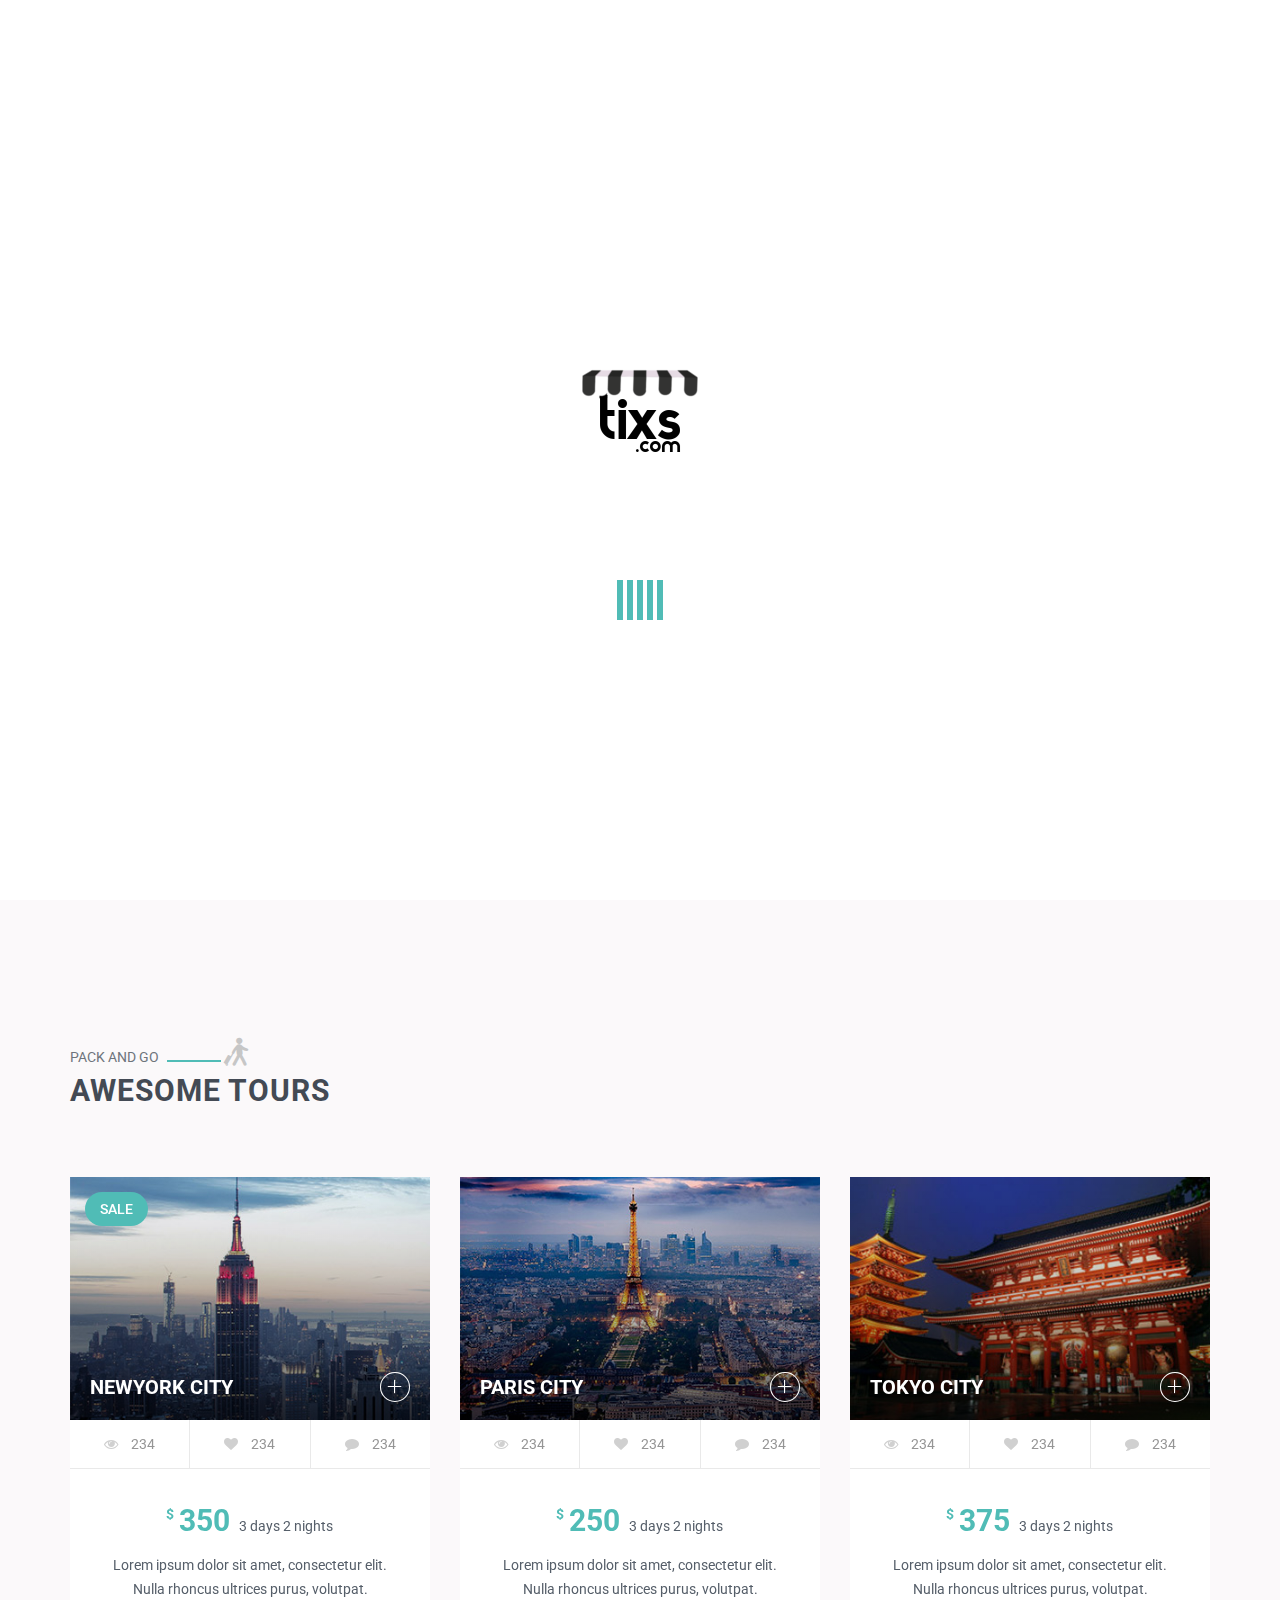
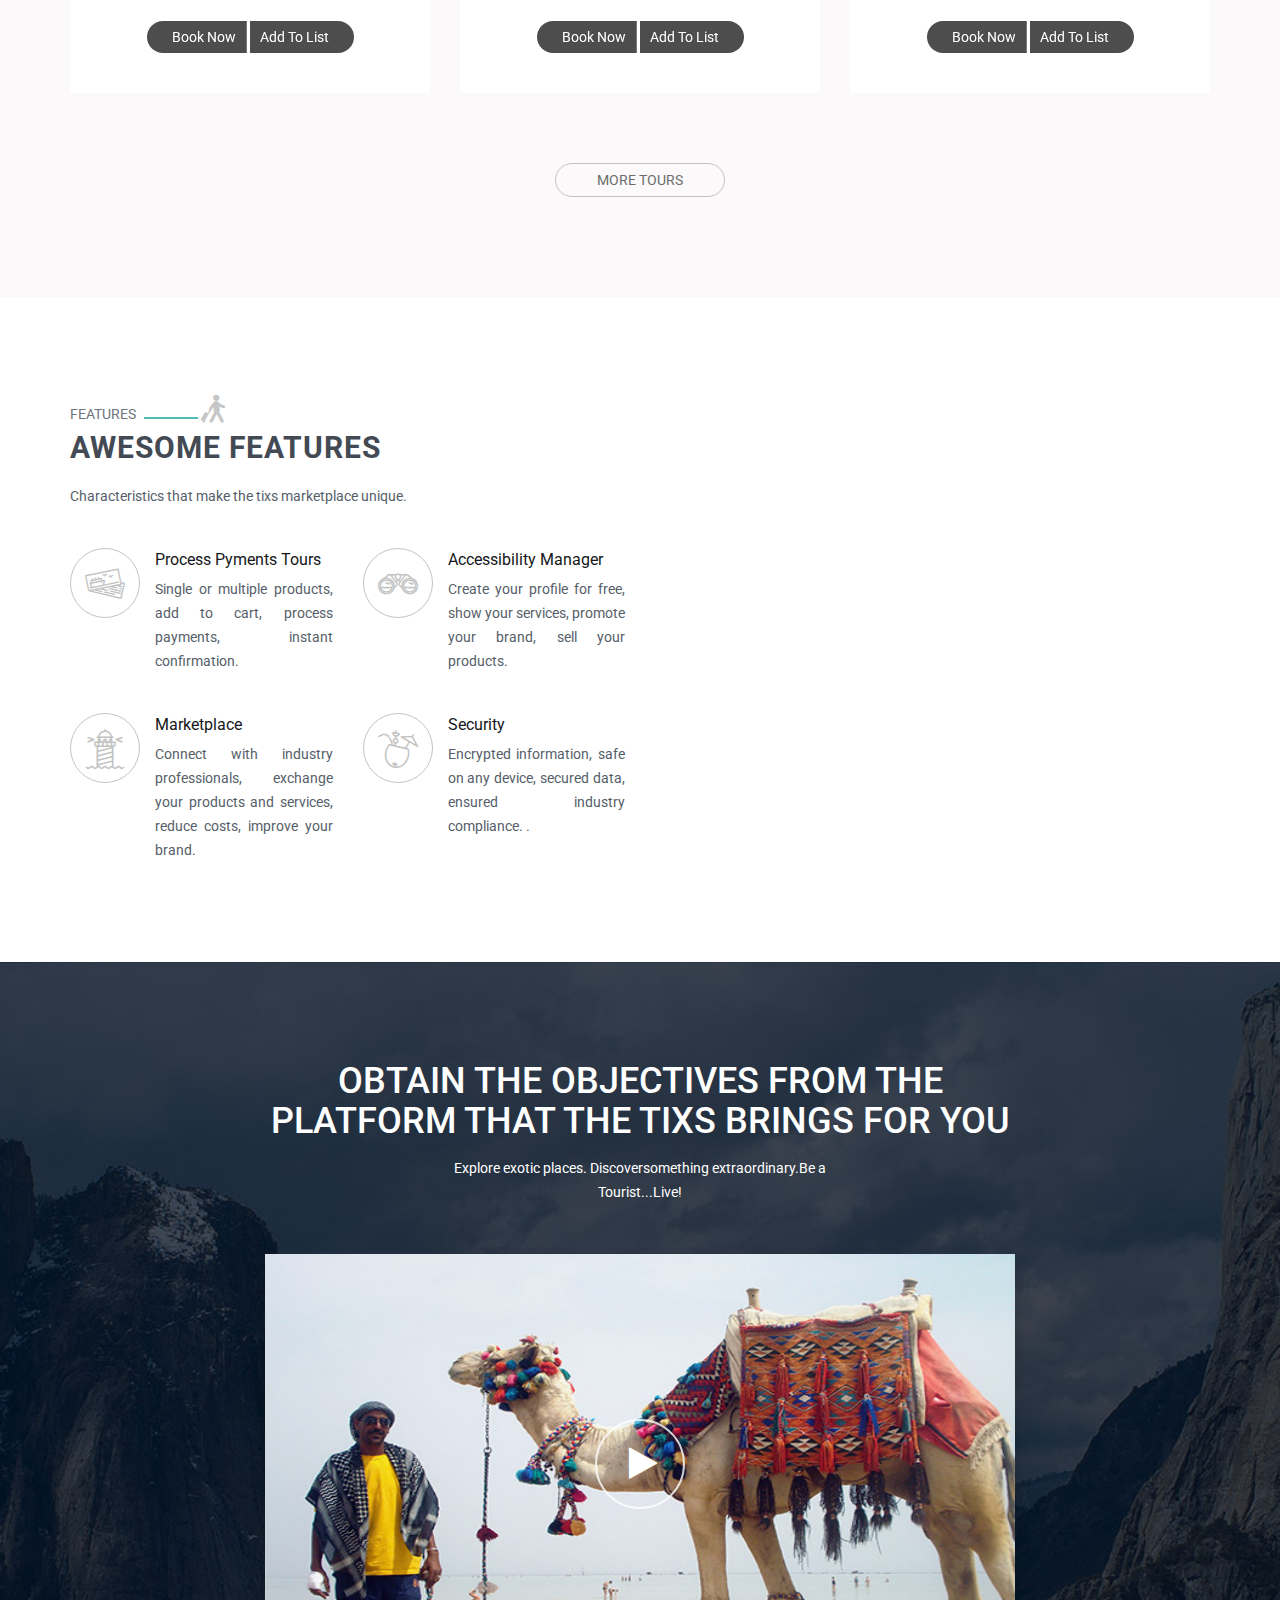
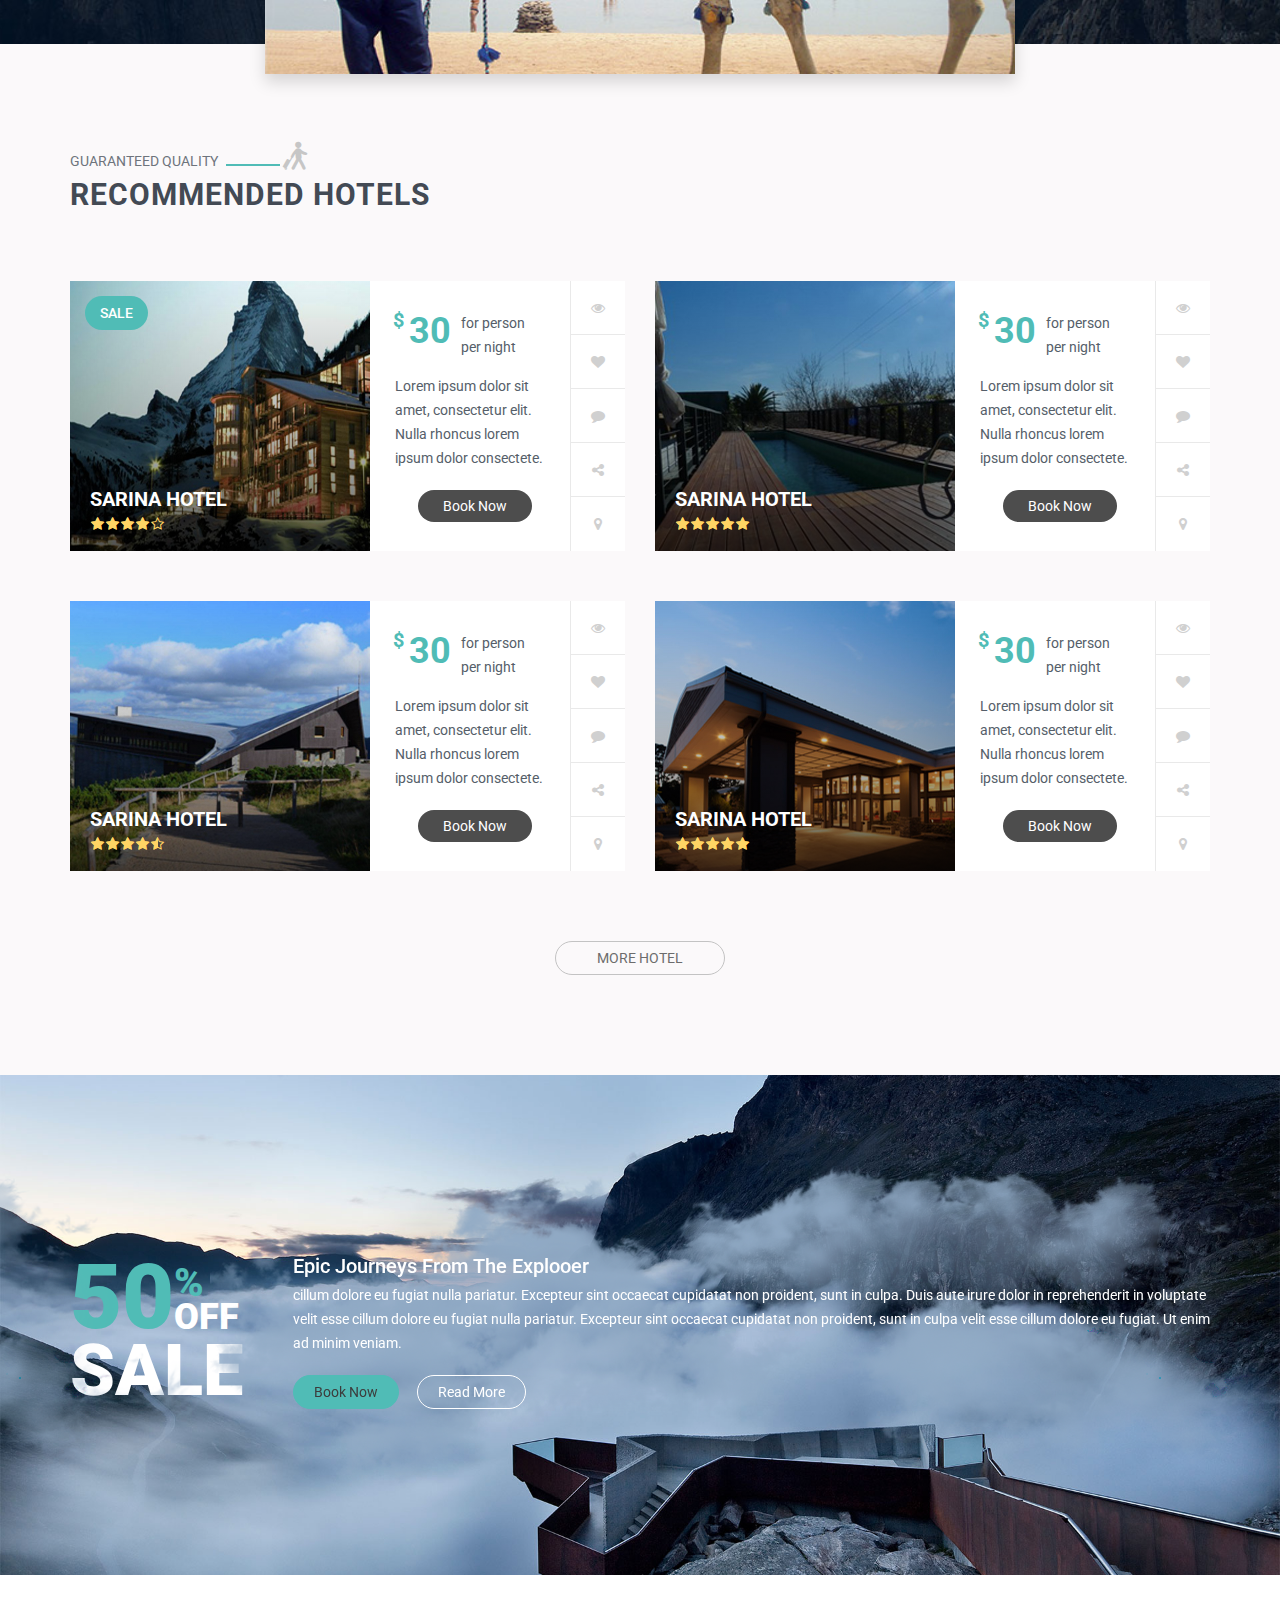
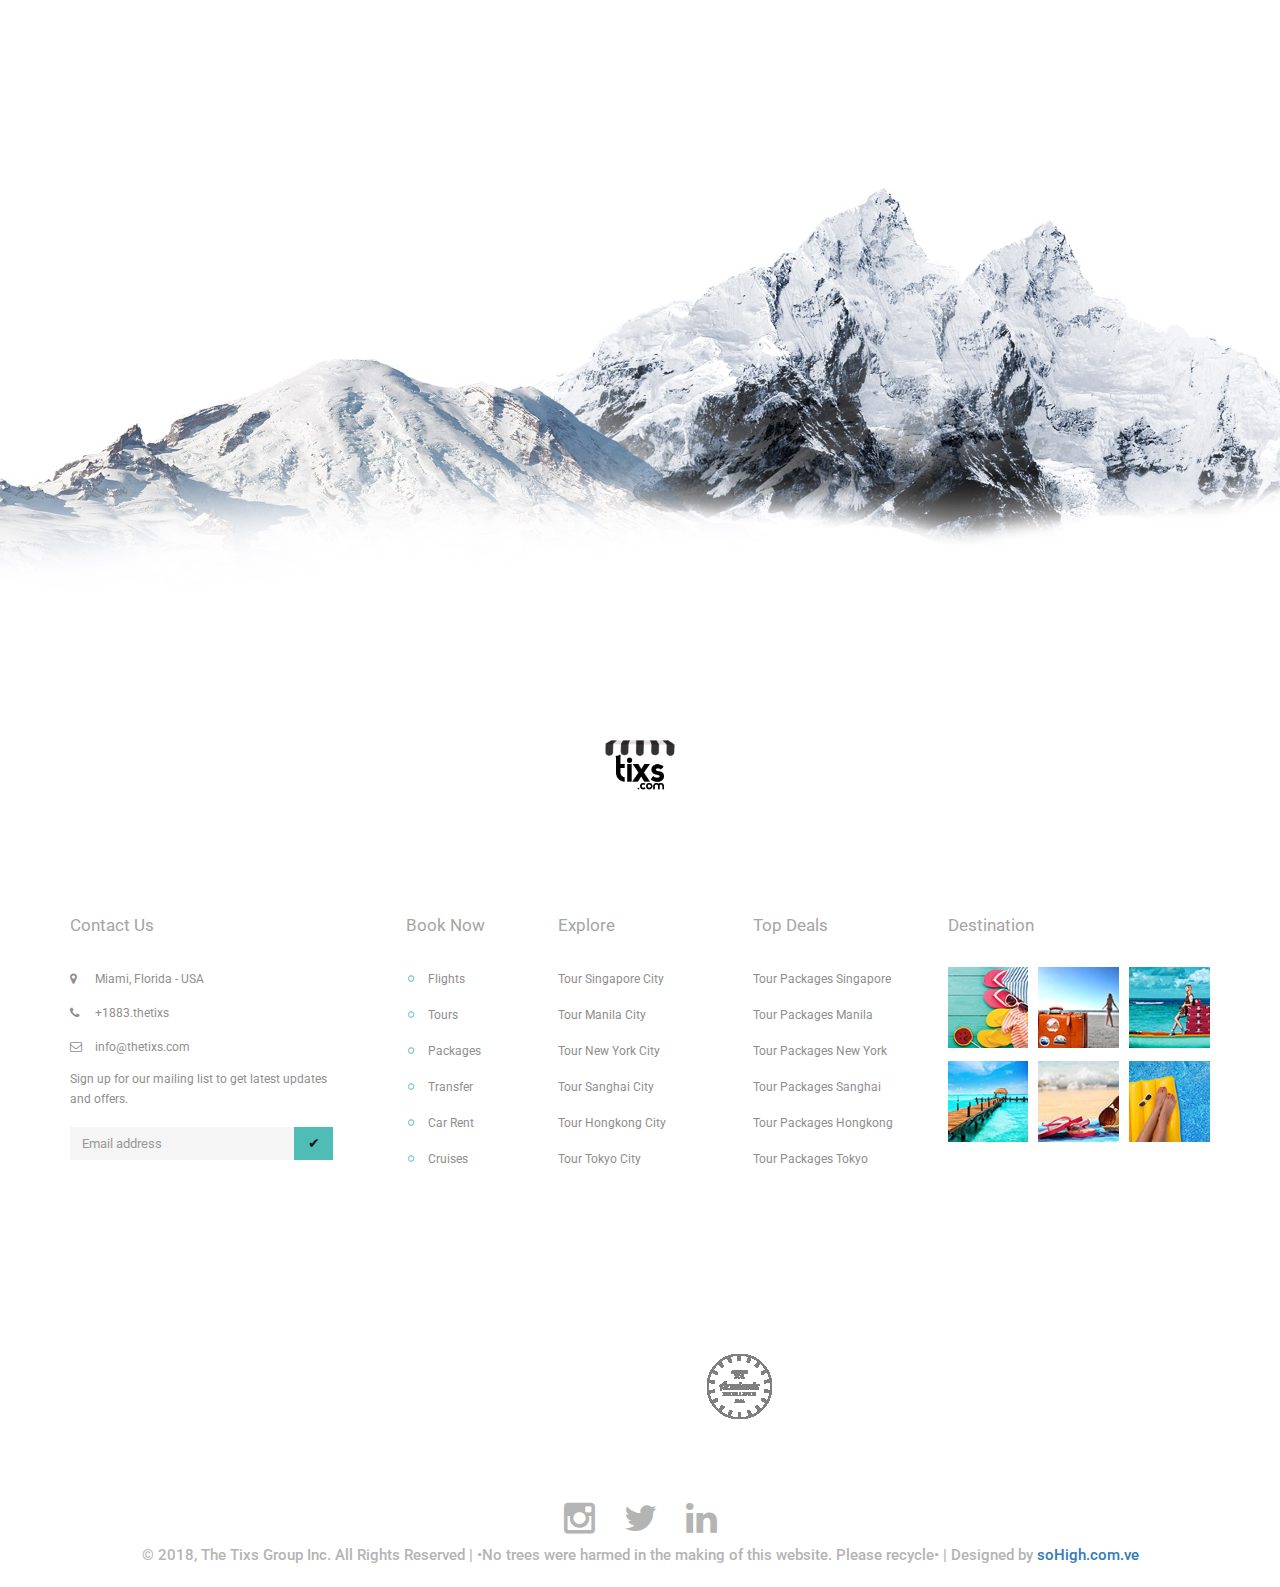
==== commit 597be6f5: "add font moderna" ====
--- a/index.html
+++ b/index.html
@@ -9,6 +9,7 @@
         <link type="text/css" rel="stylesheet" href="//fonts.googleapis.com/css?family=Montserrat:400,700">
         <link type="text/css" rel="stylesheet" href="assets/font/font-icon/font-awesome/css/font-awesome.css">
         <link type="text/css" rel="stylesheet" href="assets/font/font-icon/font-flaticon/flaticon.css">
+          <link type="text/css" rel="stylesheet" href="assets/font/moderna/moderna.css">
         <!-- LIBRARY CSS-->
         <link type="text/css" rel="stylesheet" href="assets/libs/bootstrap/css/bootstrap.min.css">
         <link type="text/css" rel="stylesheet" href="assets/libs/animate/animate.css">
@@ -295,7 +296,7 @@
                                 <div class="homepage-banner-warpper">
                                     <div class="homepage-banner-content">
                                         <div class="group-title">
-                                            <h1 style="font-size:110px;font-weight:bold;padding-top:30px;">The tixs</h1>
+                                            <h1 class="titulo" style="font-size:100px;padding-top:60px;">The tixs</h1>
                                             <div style="text-align:center;">
                                                
                                             </div>    
@@ -1317,7 +1318,7 @@
                                                     <i class="icons fa fa-play"></i>
                                                 </div>
                                                 <div class="video-button-close"></div>
-                                                <iframe src="https://www.youtube.com/embed/moOosWuoDyA?rel=0" allowfullscreen="allowfullscreen" class="video-embed"></iframe>
+                                               <!--  <iframe src="https://www.youtube.com/embed/moOosWuoDyA?rel=0" allowfullscreen="allowfullscreen" class="video-embed"></iframe> -->
                                             </div>
                                         </div>
                                     </div>
@@ -1992,7 +1993,7 @@
                         <div class="container">
                             <div class="footer-main-wrapper">
                                 <a href="index.html" class="logo-footer">
-                                    <img src="assets/images/logo/logo-white-color-1.png" alt="" class="img-responsive" />
+                                    <img src="assets/images/logo/logo-black-color-1.png" alt="" class="img-responsive" />
                                 </a>
                                 <div class="row">
                                     <div class="col-2">
@@ -2250,12 +2251,12 @@
         <script>
             if ((Cookies.get('color-skin') != undefined) && (Cookies.get('color-skin') != 'color-1'))
             {
-                $('.logo .header-logo img ,.logo-footer img, .group-logo .img-logo').attr('src', 'assets/images/logo/logo-white-' + Cookies.get('color-skin') + '.png');
+                $('.logo .header-logo img ,.logo-footer img, .group-logo .img-logo').attr('src', 'assets/images/logo/logo-black-' + Cookies.get('color-skin') + '.png');
                 $('.logo-black img').attr('src', 'assets/images/logo/logo-black-' + Cookies.get('color-skin') + '.png');
             }
             else if ((Cookies.get('color-skin') == undefined) || (Cookies.get('color-skin') == 'color-1'))
             {
-                $('.logo .header-logo img , .logo-footer img, .group-logo .img-logo').attr('src', 'assets/images/logo/logo-white-color-1.png');
+                $('.logo .header-logo img ,  .group-logo .img-logo').attr('src', 'assets/images/logo/logo-white-color-1.png');
                 $('.logo-black img').attr('src', 'assets/images/logo/logo-black-color-1.png');
             }
         </script>
--- a/assets/css/layout.css
+++ b/assets/css/layout.css
@@ -2042,7 +2042,15 @@
 
     color: #8e8e8e;
 }
-
+.titulo{
+    font-family: 'moderna';
+    /*font-size: 80px;*/
+
+  /*  position: absolute;
+    left: 0;
+
+    content: '\f10c';*/
+}
 .booking-widget ul li .link:before {
     font-family: 'FontAwesome';
     font-size: 7px;
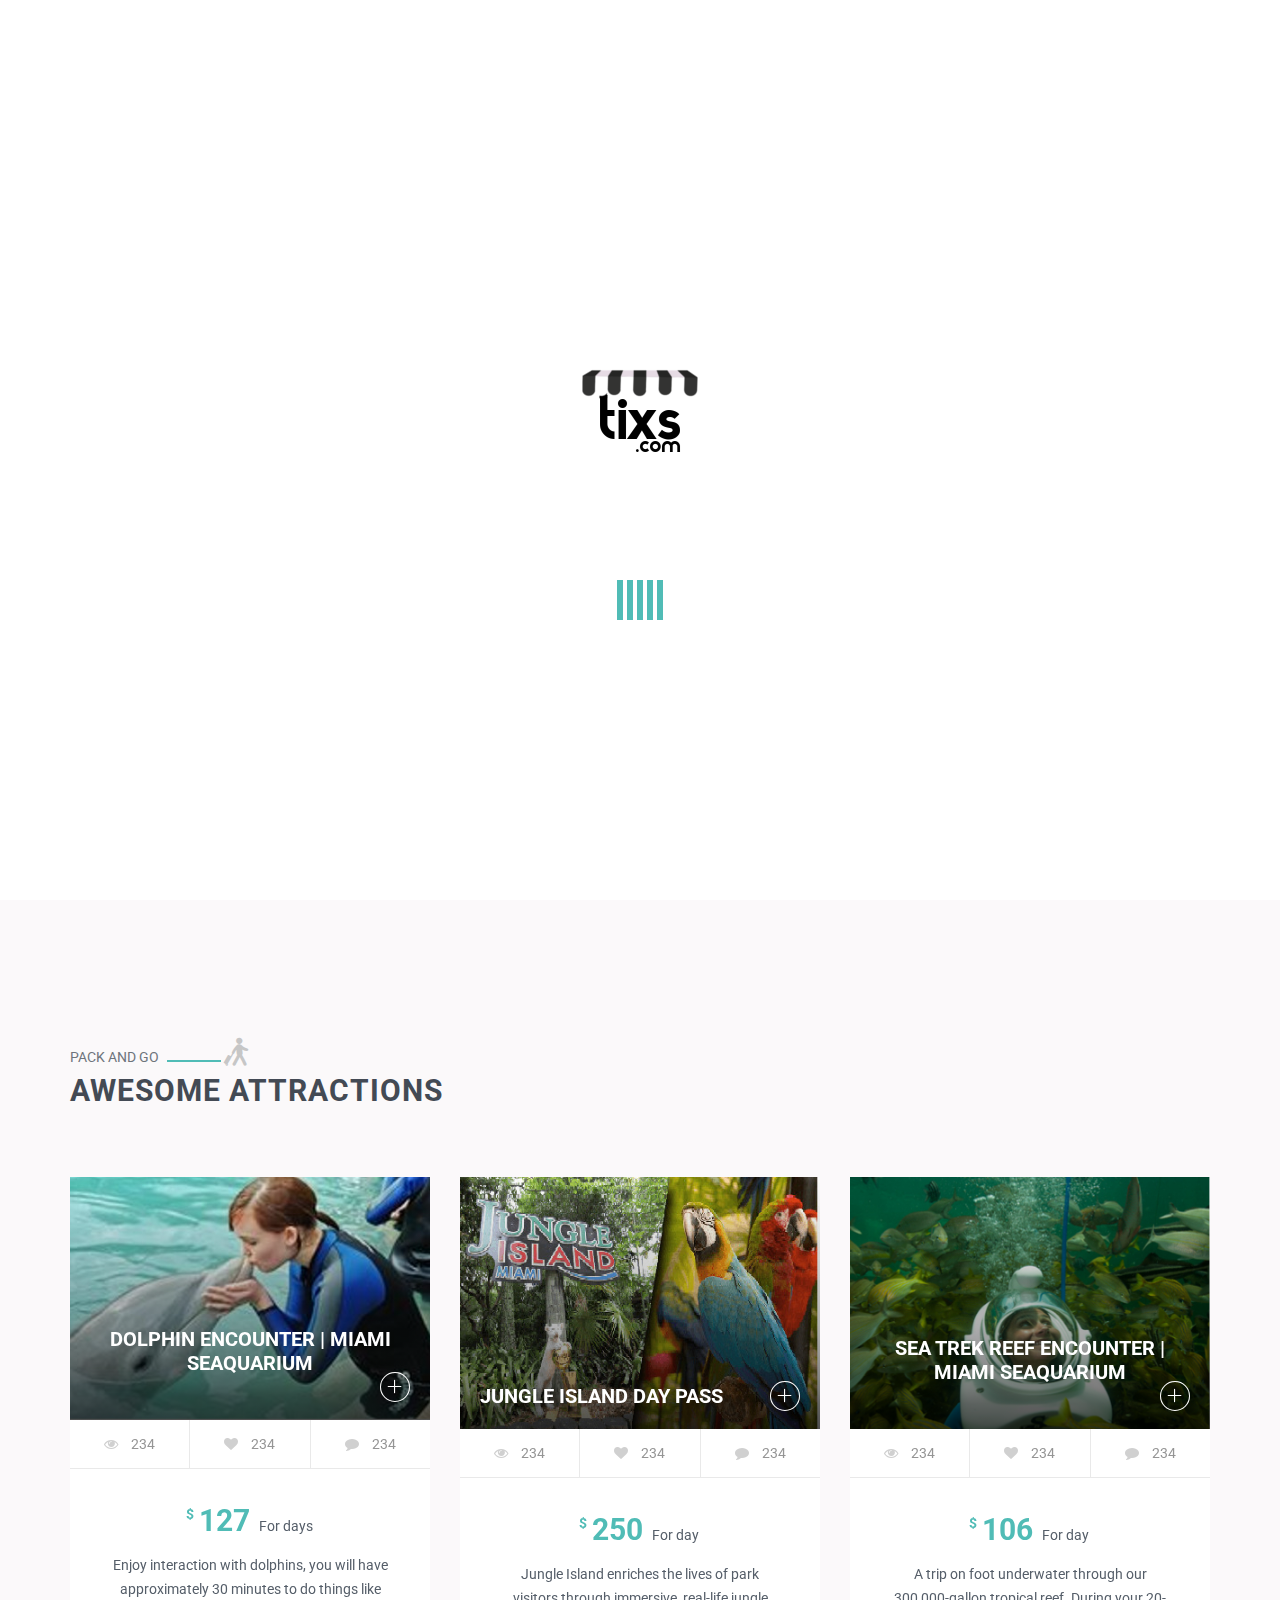
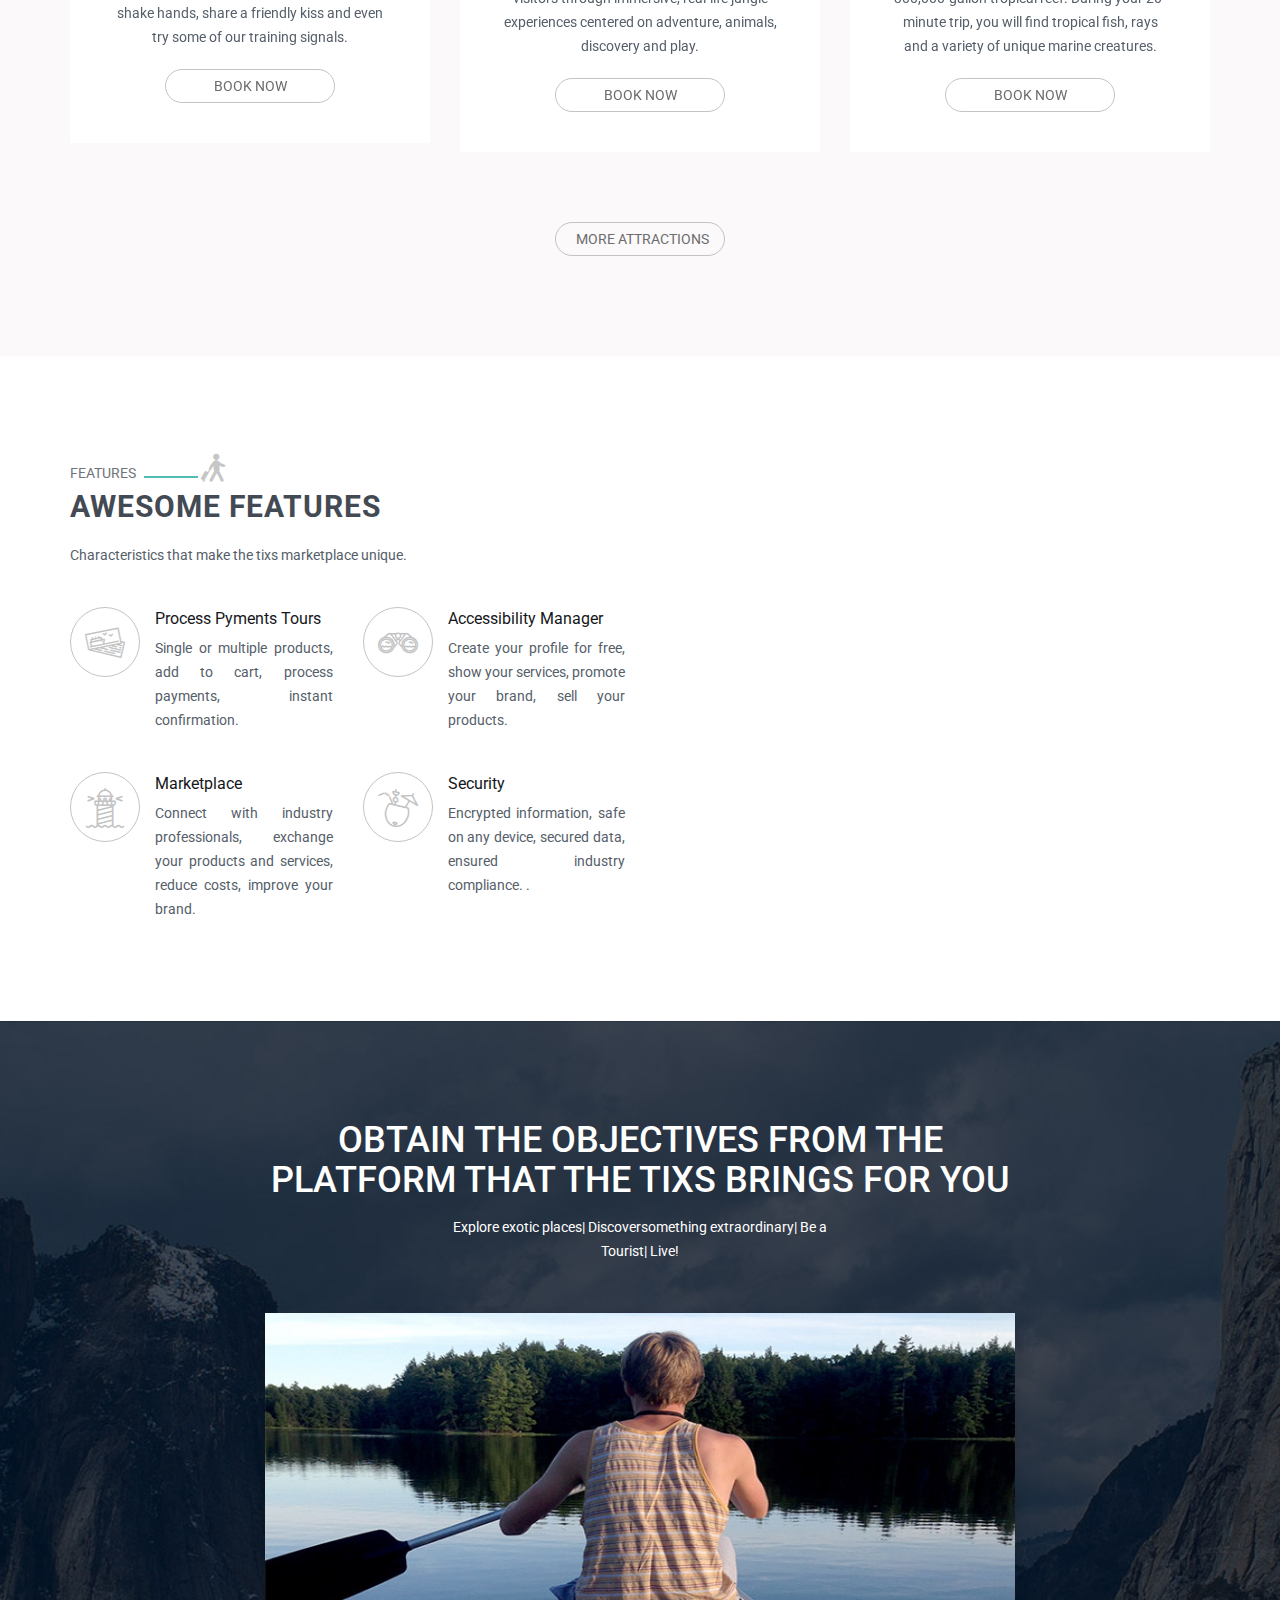
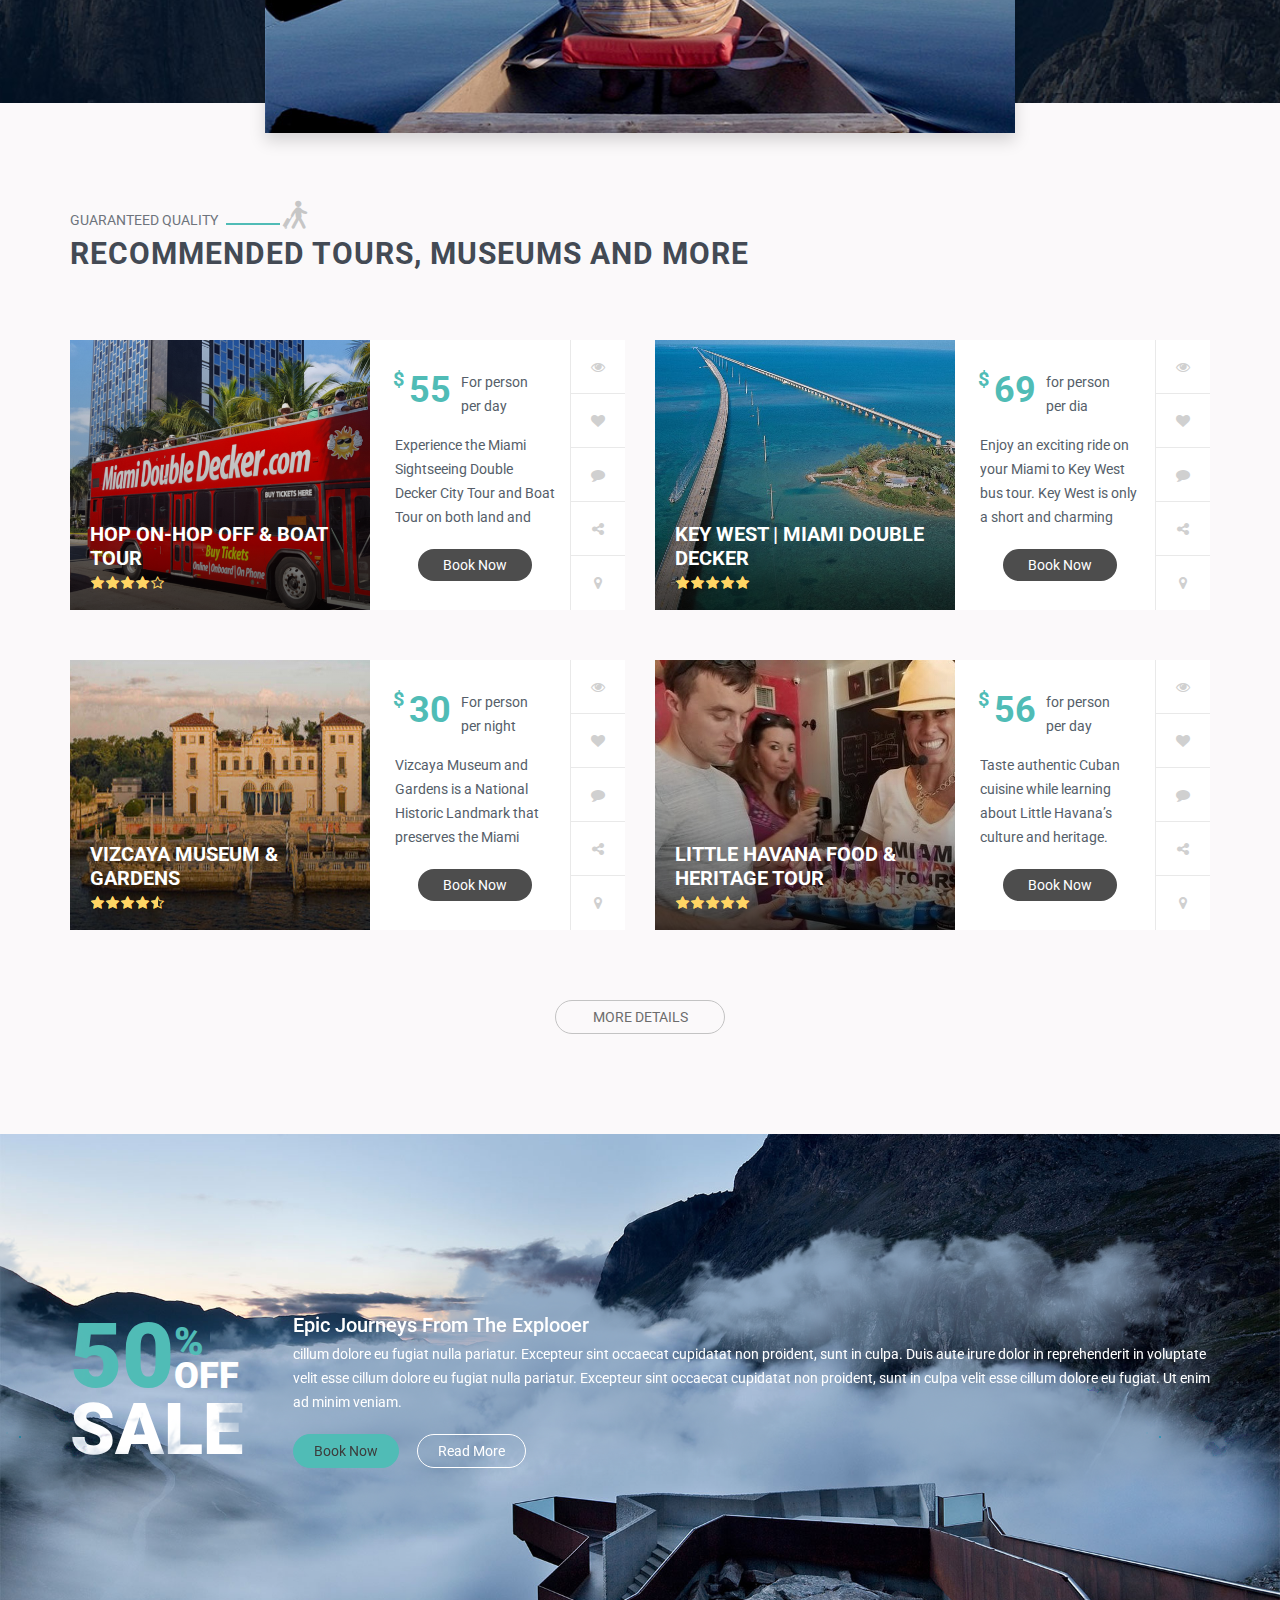
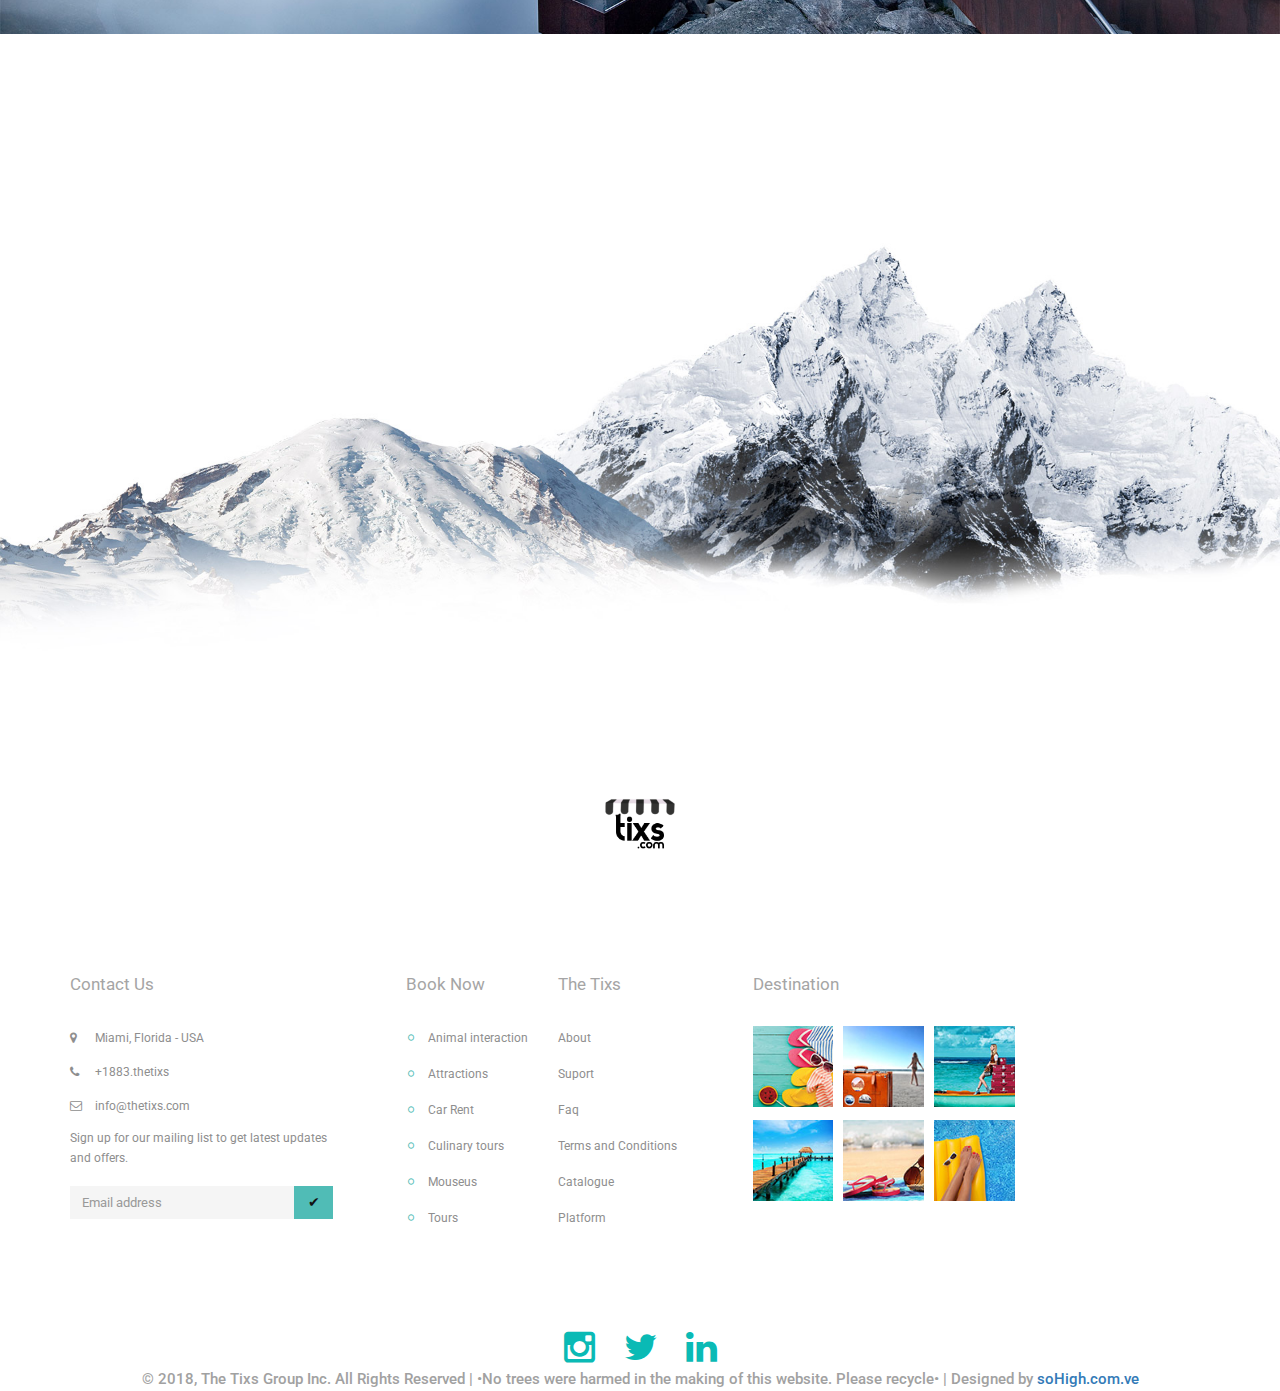
==== commit b4e62f90: "andrea" ====
--- a/index.html
+++ b/index.html
@@ -1,2297 +1,2299 @@
 <!DOCTYPE html>
 <html lang="en">
-    <head>
-        <title>The Tixs | Discovery</title>
-        <meta charset="utf-8">
-        <meta name="The Tixs" content="Tours, Tixs, travel, atraction">
-        <!-- FONT CSS-->
-        <link type="text/css" rel="stylesheet" href="//fonts.googleapis.com/css?family=Roboto:300,400,500,700,900">
-        <link type="text/css" rel="stylesheet" href="//fonts.googleapis.com/css?family=Montserrat:400,700">
-        <link type="text/css" rel="stylesheet" href="assets/font/font-icon/font-awesome/css/font-awesome.css">
-        <link type="text/css" rel="stylesheet" href="assets/font/font-icon/font-flaticon/flaticon.css">
-          <link type="text/css" rel="stylesheet" href="assets/font/moderna/moderna.css">
-        <!-- LIBRARY CSS-->
-        <link type="text/css" rel="stylesheet" href="assets/libs/bootstrap/css/bootstrap.min.css">
-        <link type="text/css" rel="stylesheet" href="assets/libs/animate/animate.css">
-        <link type="text/css" rel="stylesheet" href="assets/libs/slick-slider/slick.css">
-        <link type="text/css" rel="stylesheet" href="assets/libs/slick-slider/slick-theme.css">
-        <link type="text/css" rel="stylesheet" href="assets/libs/selectbox/css/jquery.selectbox.css">
-        <link type="text/css" rel="stylesheet" href="assets/libs/please-wait/please-wait.css">
-        <link type="text/css" rel="stylesheet" href="assets/libs/fancybox/css/jquery.fancybox.css?v=2.1.5">
-        <link type="text/css" rel="stylesheet" href="assets/libs/fancybox/css/jquery.fancybox-buttons.css?v=1.0.5">
-        <link type="text/css" rel="stylesheet" href="assets/libs/fancybox/css/jquery.fancybox-thumbs.css?v=1.0.7">
-        <!-- STYLE CSS-->
-        <link type="text/css" rel="stylesheet" href="assets/css/layout.css">
-        <link type="text/css" rel="stylesheet" href="assets/css/components.css">
-        <link type="text/css" rel="stylesheet" href="assets/css/responsive.css">
-        <link type="text/css" rel="stylesheet" href="assets/css/color.css">
-        <!--link(type="text/css", rel='stylesheet', href='assets/css/color-1/color-1.css', id="color-skins")-->
-        <link type="text/css" rel="stylesheet" href="#" id="color-skins">
-        <script src="assets/libs/jquery/jquery-2.2.3.min.js"></script>
-        <script src="assets/libs/js-cookie/js.cookie.js"></script>
-        <script>
-            if ((Cookies.get('color-skin') != undefined) && (Cookies.get('color-skin') != 'color-1'))
-            {
-                $('#color-skins').attr('href', 'assets/css/' + Cookies.get('color-skin') + '/' + 'color.css');
-            }
-            else if ((Cookies.get('color-skin') == undefined) || (Cookies.get('color-skin') == 'color-1'))
-            {
-                $('#color-skins').attr('href', 'assets/css/color-1/color.css');
-            }
-        </script>
-        <link type="text/css" rel="stylesheet" href="assets/libs/bootstrap-datepicker/css/bootstrap-datepicker.min.css">
-    </head>
-    <body>
-        <div class="body-wrapper">
-            <!-- MENU MOBILE-->
-            <div class="wrapper-mobile-nav">
-                <div class="header-topbar">
-                    <div class="topbar-search search-mobile">
-                        <form class="search-form">
-                            <div class="input-icon">
-                                <i class="btn-search fa fa-search"></i>
-                                <input type="text" placeholder="Search here..." class="form-control" />
-                            </div>
-                        </form>
-                    </div>
-                </div>
-                <div class="header-main">
-                    <div class="menu-mobile">
-                        <ul class="nav-links nav navbar-nav">
-                           <li>
-                             <a href="index.html" class="main-menu">
-                                <span class="text">Home</span>
-                             </a>
-                            </li>
-                               <li class="dropdown">
-                                <a href="about-us.html" class="main-menu">
-                                    <span class="text">About</span>
-                                </a>
-                                <span class="icons-dropdown">
-                                    <i class="fa fa-angle-down"></i>
-                                </span>
-                                <ul class="dropdown-menu dropdown-menu-1">
-                                    <li>
-                                        <a href="about-us.html" class="link-page">about</a>
-                                    </li>
-                                    <li>
-                                        <a href="car-detail.html" class="link-page">Platform</a>
-                                    </li>
-                                                           
-                                    <li>
-                                        <a href="faq.htm.html" class="link-page">Faq</a>
-                                    </li>
-                                </ul> 
-                            </li>
-                            <li class="active">
-                             <a href="tour-result.html" class="main-menu">
-                                <span class="text">Tour</span>
-                             </a>
-                            </li>
-                            <li class="active">
-                             <a href="register.html" class="main-menu">
-                                <span class="text">Suport</span>
-                             </a>
-                            </li>                       
-                            <li class="dropdown">
-                                <a href="" class="main-menu">
-                                    <span class="text">Join</span>
-                                </a>
-                                <span class="icons-dropdown">
-                                    <i class="fa fa-angle-down"></i>
-                                </span>
-                                <ul class="dropdown-menu dropdown-menu-1">
-                                    <li>
-                                        <a href="sign-up.html" class="link-page">Login</a>
-                                    </li>
-                                    <li>
-                                        <a href="register.html" class="link-page">Register</a>
-                                    </li>
-                                </ul>
-                            </li>
-                            <li>
-                                <a href="contact.html" class="main-menu">
-                                    <span class="text">contact</span>
-                                </a>
-                            </li>
-                        </ul>
-                        <ul class="list-unstyled list-inline login-widget">
-                            <li>
-                                <a href="#" class="item">login</a>
-                            </li>
-                            <li>
-                                <a href="#" class="item">register</a>
-                            </li>
-                        </ul>
-                    </div>
-                </div>
-            </div>
-            <!-- WRAPPER CONTENT-->
-            <div class="wrapper-content">
-                <!-- HEADER-->
-                <header>
-                    <div class="bg-transparent header-01">
-                        <div class="header-topbar">
-                            <div class="container">
-                              <!--   <ul class="topbar-left list-unstyled list-inline pull-left">
-                                    <li>
-                                        <a href="javascript:void(0)" class="country dropdown-text">
-                                            <span>Country</span>
-                                            <i class="topbar-icon icons-dropdown fa fa-angle-down"></i>
-                                        </a>
-                                        <ul class="dropdown-topbar list-unstyled hide">
-                                            <li>
-                                                <a href="#" class="link">Vietnam</a>
-                                            </li>
-                                            <li>
-                                                <a href="#" class="link">Japan</a>
-                                            </li>
-                                            <li>
-                                                <a href="#" class="link">Korea</a>
-                                            </li>
-                                        </ul>
-                                    </li>
-                                    <li>
-                                        <a href="javascript:void(0)" class="language dropdown-text">
-                                            <span>English</span>
-                                            <i class="topbar-icon icons-dropdown fa fa-angle-down"></i>
-                                        </a>
-                                        <ul class="dropdown-topbar list-unstyled hide">
-                                            <li>
-                                                <a href="#" class="link">Vietnam</a>
-                                            </li>
-                                            <li>
-                                                <a href="#" class="link">Japan</a>
-                                            </li>
-                                            <li>
-                                                <a href="#" class="link">Korea</a>
-                                            </li>
-                                        </ul>
-                                    </li>
-                                    <li>
-                                        <a href="javascript:void(0)" class="monney dropdown-text">
-                                            <span>USD</span>
-                                            <i class="topbar-icon icons-dropdown fa fa-angle-down"></i>
-                                        </a>
-                                        <ul class="dropdown-topbar list-unstyled hide">
-                                            <li>
-                                                <a href="#" class="link">VND</a>
-                                            </li>
-                                            <li>
-                                                <a href="#" class="link">Euro</a>
-                                            </li>
-                                            <li>
-                                                <a href="#" class="link">JPY</a>
-                                            </li>
-                                        </ul>
-                                    </li>
-                                </ul> -->
-                                <ul class="topbar-right pull-right list-unstyled list-inline login-widget">
-                                    <li>
-                                        <a href="sign-up.html" class="item">login</a>
-                                    </li>
-                                    <li>
-                                        <a href="register.html" class="item">register</a>
-                                    </li>
-                                </ul>
-                            </div>
-                        </div>
-                        <div class="header-main">
-                            <div class="container">
-                                <div class="header-main-wrapper">
-                                    <div class="hamburger-menu">
-                                        <div class="hamburger-menu-wrapper">
-                                            <div class="icons"></div>
-                                        </div>
-                                    </div>
-                                    <div class="navbar-header">
-                                        <div class="logo">
-                                            <a href="index.html" class="header-logo">
-                                                <img src="assets/images/logo/logo-white-color-1.png" alt="" />
-                                            </a>
-                                        </div>
-                                    </div>
-                                    <nav class="navigation">
-                                        <ul class="nav-links nav navbar-nav">
-                                            <li>
-                                                <a href="index.html" class="main-menu">
-                                                <span class="text">Home</span>
-                                                </a>
-                                            </li>
-                                            <li class="dropdown">
-                                                <a href="javascript:void(0)" class="main-menu">
-                                                    <span class="text">About</span>
-                                                    <span class="icons-dropdown">
-                                                        <i class="fa fa-angle-down"></i>
-                                                    </span>
-                                                </a>
-                                                <ul class="dropdown-menu dropdown-menu-1">
-                                                    <li>
-                                                        <a href="about-us.html" class="link-page">About</a>
-                                                    </li>
-                                                    <li>
-                                                        <a href="car-detail.html" class="link-page">Platform</a>
-                                                    </li>
-                                                    <li>
-                                                        <a href="faq.html" class="link-page">faq</a>
-                                                    </li>
-                                                </ul>
-                                            </li>
-                                            <li class="dropdown active">
-                                                <a href="tour-result.html" class="main-menu">
-                                                <span class="text">Tour</span>
-                                                </a>
-                                            </li>
-                                            <li>
-                                            <a href="register.html" class="main-menu">
-                                            <span class="text">Suport</span>
-                                            </a>
-                                        </li>
-                                             <li class="dropdown">
-                                                <a href="javascript:void(0)" class="main-menu">
-                                                    <span class="text">Join</span>
-                                                    <span class="icons-dropdown">
-                                                        <i class="fa fa-angle-down"></i>
-                                                    </span>
-                                                </a>
-                                                <ul class="dropdown-menu dropdown-menu-1">
-                                                    <li>
-                                                        <a href="sign-up.html" class="link-page">Login</a>
-                                                    </li>
-                                                    <li>
-                                                        <a href="register.html" class="link-page">Register</a>
-                                                    </li>
-                                                </ul>
-                                            </li>
-                                            <li>
-                                                <a href="contact.html" class="main-menu">
-                                                    <span class="text">contact</span>
-                                                </a>
-                                            </li>
-                                            <li class="button-search">
-                                                <p class="main-menu">
-                                                    <i class="fa fa-search"></i>
-                                                </p>
-                                            </li>
-                                        </ul>
-                                        <div class="nav-search hide">
-                                            <form>
-                                                <input type="text" placeholder="Search" class="searchbox" />
-                                                <button type="submit" class="searchbutton fa fa-search"></button>
-                                            </form>
-                                        </div>
-                                    </nav>
-                                    <div class="clearfix"></div>
-                                </div>
-                            </div>
-                        </div>
-                    </div>
-                </header>
-                <!-- WRAPPER-->
-                <div id="wrapper-content">
-                    <!-- MAIN CONTENT-->
-                    <div class="main-content">
-                        <section class="page-banner homepage-default">
-                            <div class="container">
-                                <div class="homepage-banner-warpper">
-                                    <div class="homepage-banner-content">
-                                        <div class="group-title">
-                                            <h1 class="titulo" style="font-size:100px;padding-top:60px;">The tixs</h1>
-                                            <div style="text-align:center;">
-                                               
-                                            </div>    
-                                            <p class="text">Tourism’s first E-commerce Marketplace</p> <br> <h4> For concierge, travel and hospitality professionals </h4>
-                                                <span class="boder"></span>
-                                            </p>
+<head>
+<title>The Tixs | Discover</title>
+<meta charset="utf-8">
+<meta name="The Tixs" content="Tours, Tixs, travel, atraction">
+<!-- FONT CSS-->
+<link type="text/css" rel="stylesheet" href="//fonts.googleapis.com/css?family=Roboto:300,400,500,700,900">
+<link type="text/css" rel="stylesheet" href="//fonts.googleapis.com/css?family=Montserrat:400,700">
+<link type="text/css" rel="stylesheet" href="assets/font/font-icon/font-awesome/css/font-awesome.css">
+<link type="text/css" rel="stylesheet" href="assets/font/font-icon/font-flaticon/flaticon.css">
+<link type="text/css" rel="stylesheet" href="assets/font/moderna/moderna.css">
+<!-- LIBRARY CSS-->
+<link type="text/css" rel="stylesheet" href="assets/libs/bootstrap/css/bootstrap.min.css">
+<link type="text/css" rel="stylesheet" href="assets/libs/animate/animate.css">
+<link type="text/css" rel="stylesheet" href="assets/libs/slick-slider/slick.css">
+<link type="text/css" rel="stylesheet" href="assets/libs/slick-slider/slick-theme.css">
+<link type="text/css" rel="stylesheet" href="assets/libs/selectbox/css/jquery.selectbox.css">
+<link type="text/css" rel="stylesheet" href="assets/libs/please-wait/please-wait.css">
+<link type="text/css" rel="stylesheet" href="assets/libs/fancybox/css/jquery.fancybox.css?v=2.1.5">
+<link type="text/css" rel="stylesheet" href="assets/libs/fancybox/css/jquery.fancybox-buttons.css?v=1.0.5">
+<link type="text/css" rel="stylesheet" href="assets/libs/fancybox/css/jquery.fancybox-thumbs.css?v=1.0.7">
+<!-- STYLE CSS-->
+<link type="text/css" rel="stylesheet" href="assets/css/layout.css">
+<link type="text/css" rel="stylesheet" href="assets/css/components.css">
+<link type="text/css" rel="stylesheet" href="assets/css/responsive.css">
+<link type="text/css" rel="stylesheet" href="assets/css/color.css">
+<!--link(type="text/css", rel='stylesheet', href='assets/css/color-1/color-1.css', id="color-skins")-->
+<link type="text/css" rel="stylesheet" href="#" id="color-skins">
+<script src="assets/libs/jquery/jquery-2.2.3.min.js"></script>
+<script src="assets/libs/js-cookie/js.cookie.js"></script>
+<script>
+if ((Cookies.get('color-skin') != undefined) && (Cookies.get('color-skin') != 'color-1'))
+{
+$('#color-skins').attr('href', 'assets/css/' + Cookies.get('color-skin') + '/' + 'color.css');
+}
+else if ((Cookies.get('color-skin') == undefined) || (Cookies.get('color-skin') == 'color-1'))
+{
+$('#color-skins').attr('href', 'assets/css/color-1/color.css');
+}
+</script>
+<link type="text/css" rel="stylesheet" href="assets/libs/bootstrap-datepicker/css/bootstrap-datepicker.min.css">
+</head>
+<body>
+<div class="body-wrapper">
+<!-- MENU MOBILE-->
+<div class="wrapper-mobile-nav">
+<div class="header-topbar">
+<div class="topbar-search search-mobile">
+<form class="search-form">
+<div class="input-icon">
+<i class="btn-search fa fa-search"></i>
+<input type="text" placeholder="Search here..." class="form-control" />
+</div>
+</form>
+</div>
+</div>
+<div class="header-main">
+<div class="menu-mobile">
+<ul class="nav-links nav navbar-nav">
+<li>
+<a href="index.html" class="main-menu">
+<span class="text">Home</span>
+</a>
+</li>
+<li class="dropdown">
+<a href="about-us.html" class="main-menu">
+<span class="text">About</span>
+</a>
+<span class="icons-dropdown">
+<i class="fa fa-angle-down"></i>
+</span>
+<ul class="dropdown-menu dropdown-menu-1">
+<li>
+<a href="about-us.html" class="link-page">about</a>
+</li>
+<li>
+<a href="car-detail.html" class="link-page">Platform</a>
+</li>
+   
+<li>
+<a href="faq.htm.html" class="link-page">Faq</a>
+</li>
+</ul> 
+</li>
+<li class="active">
+<a href="tour-result.html" class="main-menu">
+<span class="text">Tour</span>
+</a>
+</li>
+<li class="active">
+<a href="register.html" class="main-menu">
+<span class="text">Suport</span>
+</a>
+</li>                       
+<li class="dropdown">
+<a href="" class="main-menu">
+<span class="text">Join</span>
+</a>
+<span class="icons-dropdown">
+<i class="fa fa-angle-down"></i>
+</span>
+<ul class="dropdown-menu dropdown-menu-1">
+<li>
+<a href="sign-up.html" class="link-page">Login</a>
+</li>
+<li>
+<a href="register.html" class="link-page">Register</a>
+</li>
+</ul>
+</li>
+<li>
+<a href="contact.html" class="main-menu">
+<span class="text">contact</span>
+</a>
+</li>
+</ul>
+<ul class="list-unstyled list-inline login-widget">
+<li>
+<a href="#" class="item">login</a>
+</li>
+<li>
+<a href="#" class="item">register</a>
+</li>
+</ul>
+</div>
+</div>
+</div>
+<!-- WRAPPER CONTENT-->
+<div class="wrapper-content">
+<!-- HEADER-->
+<header>
+<div class="bg-transparent header-01">
+<div class="header-topbar">
+<div class="container">
+<!--   <ul class="topbar-left list-unstyled list-inline pull-left">
+<li>
+<a href="javascript:void(0)" class="country dropdown-text">
+<span>Country</span>
+<i class="topbar-icon icons-dropdown fa fa-angle-down"></i>
+</a>
+<ul class="dropdown-topbar list-unstyled hide">
+<li>
+<a href="#" class="link">Vietnam</a>
+</li>
+<li>
+<a href="#" class="link">Japan</a>
+</li>
+<li>
+<a href="#" class="link">Korea</a>
+</li>
+</ul>
+</li>
+<li>
+<a href="javascript:void(0)" class="language dropdown-text">
+<span>English</span>
+<i class="topbar-icon icons-dropdown fa fa-angle-down"></i>
+</a>
+<ul class="dropdown-topbar list-unstyled hide">
+<li>
+<a href="#" class="link">Vietnam</a>
+</li>
+<li>
+<a href="#" class="link">Japan</a>
+</li>
+<li>
+<a href="#" class="link">Korea</a>
+</li>
+</ul>
+</li>
+<li>
+<a href="javascript:void(0)" class="monney dropdown-text">
+<span>USD</span>
+<i class="topbar-icon icons-dropdown fa fa-angle-down"></i>
+</a>
+<ul class="dropdown-topbar list-unstyled hide">
+<li>
+<a href="#" class="link">VND</a>
+</li>
+<li>
+<a href="#" class="link">Euro</a>
+</li>
+<li>
+<a href="#" class="link">JPY</a>
+</li>
+</ul>
+</li>
+</ul> -->
+<ul class="topbar-right pull-right list-unstyled list-inline login-widget">
+<li>
+<a href="sign-up.html" class="item">login</a>
+</li>
+<li>
+<a href="register.html" class="item">register</a>
+</li>
+</ul>
+</div>
+</div>
+<div class="header-main">
+<div class="container">
+<div class="header-main-wrapper">
+<div class="hamburger-menu">
+<div class="hamburger-menu-wrapper">
+<div class="icons"></div>
+</div>
+</div>
+<div class="navbar-header">
+<div class="logo">
+<a href="index.html" class="header-logo">
+<img src="assets/images/logo/logo-white-color-1.png" alt="" />
+</a>
+</div>
+</div>
+<nav class="navigation">
+<ul class="nav-links nav navbar-nav">
+<li>
+<a href="index.html" class="main-menu">
+<span class="text">Home</span>
+</a>
+</li>
+<li class="dropdown">
+<a href="javascript:void(0)" class="main-menu">
+<span class="text">About</span>
+<span class="icons-dropdown">
+<i class="fa fa-angle-down"></i>
+</span>
+</a>
+<ul class="dropdown-menu dropdown-menu-1">
+<li>
+<a href="about-us.html" class="link-page">About</a>
+</li>
+<li>
+<a href="car-detail.html" class="link-page">Platform</a>
+</li>
+<li>
+<a href="faq.html" class="link-page">faq</a>
+</li>
+</ul>
+</li>
+<li class="dropdown active">
+<a href="tour-result.html" class="main-menu">
+<span class="text">Tour</span>
+</a>
+</li>
+<li>
+<a href="register.html" class="main-menu">
+<span class="text">Suport</span>
+</a>
+</li>
+<li class="dropdown">
+<a href="javascript:void(0)" class="main-menu">
+<span class="text">Join</span>
+<span class="icons-dropdown">
+<i class="fa fa-angle-down"></i>
+</span>
+</a>
+<ul class="dropdown-menu dropdown-menu-1">
+<li>
+<a href="sign-up.html" class="link-page">Login</a>
+</li>
+<li>
+<a href="register.html" class="link-page">Register</a>
+</li>
+</ul>
+</li>
+<li>
+<a href="contact.html" class="main-menu">
+<span class="text">contact</span>
+</a>
+</li>
+<li class="button-search">
+<p class="main-menu">
+<i class="fa fa-search"></i>
+</p>
+</li>
+</ul>
+<div class="nav-search hide">
+<form>
+<input type="text" placeholder="Search" class="searchbox" />
+<button type="submit" class="searchbutton fa fa-search"></button>
+</form>
+</div>
+</nav>
+<div class="clearfix"></div>
+</div>
+</div>
+</div>
+</div>
+</header>
+<!-- WRAPPER-->
+<div id="wrapper-content">
+<!-- MAIN CONTENT-->
+<div class="main-content">
+<section class="page-banner homepage-default">
+<div class="container">
+<div class="homepage-banner-warpper">
+<div class="homepage-banner-content">
+<div class="group-title">
+<h1 class="titulo" style="font-size:100px;padding-top:60px;">The tixs</h1>
+<div style="text-align:center;">
 
-                                        </div>
-                                        <div class="group-btn">
-                                            <a href="#" data-hover="CLICK ME" class="btn-click">
-                                                <span class="text">go explore now</span>
-                                                <span class="icons fa fa-long-arrow-right"></span>
-                                            </a>
-                                        </div>
-                                    </div>
-                                </div>
-                            </div>
-                        </section>
-                        <!--<section>
-                                             <div class="tab-content-bg">
-                                                <div class="tab-content">
-                                                    <div role="tabpanel" id="flight" class="tab-pane fade in active">
-                                                        <div class="find-widget find-flight-widget widget">
-                                                            <h4 class="title-widgets">FIND CHEAP FLIGHTS</h4>
-                                                            <form class="content-widget">
-                                                                <div class="ffw-radio-selection">
-                                                                    <span class="ffw-radio-btn-wrapper">
-                                                                        <input type="radio" name="flight type" value="one way" id="flight-type-1" checked="checked" class="ffw-radio-btn">
-                                                                        <label for="flight-type-1" class="ffw-radio-label">One Way</label>
-                                                                    </span>
-                                                                    <span class="ffw-radio-btn-wrapper">
-                                                                        <input type="radio" name="flight type" value="round trip" id="flight-type-2" class="ffw-radio-btn">
-                                                                        <label for="flight-type-2" class="ffw-radio-label">Round Trip</label>
-                                                                    </span>
-                                                                    <span class="ffw-radio-btn-wrapper">
-                                                                        <input type="radio" name="flight type" value="multiple cities" id="flight-type-3" class="ffw-radio-btn">
-                                                                        <label for="flight-type-3" class="ffw-radio-label">Multiple Cities</label>
-                                                                    </span>
-                                                                    <div class="stretch">&nbsp;</div>
-                                                                </div>
-                                                                <div class="text-input small-margin-top">
-                                                                    <div class="text-box-wrapper half left from">
-                                                                        <label class="tb-label">From</label>
-                                                                        <div class="input-group">
-                                                                            <i class="tb-icon fa fa-map-marker input-group-addon"></i>
-                                                                            <input type="text" placeholder="Ho Chi Minh (SGN)" class="tb-input">
-                                                                        </div>
-                                                                    </div>
-                                                                    <div class="text-box-wrapper half right to">
-                                                                        <label class="tb-label">To</label>
-                                                                        <div class="input-group">
-                                                                            <i class="tb-icon fa fa-map-marker input-group-addon"></i>
-                                                                            <input type="text" placeholder="Singapore (SIN)" class="tb-input">
-                                                                        </div>
-                                                                    </div>
-                                                                    <div class="input-daterange">
-                                                                        <div class="text-box-wrapper half left">
-                                                                            <label class="tb-label">Check in</label>
-                                                                            <div class="input-group">
-                                                                                <input type="text" placeholder="MM/DD/YY" class="tb-input">
-                                                                                <i class="tb-icon fa fa-calendar input-group-addon"></i>
-                                                                            </div>
-                                                                        </div>
-                                                                        <div class="text-box-wrapper half right">
-                                                                            <label class="tb-label">Check out</label>
-                                                                            <div class="input-group">
-                                                                                <input type="text" placeholder="MM/DD/YY" class="tb-input">
-                                                                                <i class="tb-icon fa fa-calendar input-group-addon"></i>
-                                                                            </div>
-                                                                        </div>
-                                                                    </div>
-                                                                    <div class="text-box-wrapper half left outer">
-                                                                        <div class="text-box-wrapper half left">
-                                                                            <label class="tb-label">Adult</label>
-                                                                            <div class="select-wrapper">
-                                                                                <select class="form-control custom-select selectbox">
-                                                                                    <option>0</option>
-                                                                                    <option selected="selected">1</option>
-                                                                                    <option>2</option>
-                                                                                    <option>3</option>
-                                                                                    <option>4</option>
-                                                                                    <option>5</option>
-                                                                                    <option>6</option>
-                                                                                    <option>7</option>
-                                                                                    <option>8</option>
-                                                                                    <option>9</option>
-                                                                                </select>
-                                                                            </div>
-                                                                        </div>
-                                                                        <div class="text-box-wrapper half right">
-                                                                            <label class="tb-label">Seniors</label>
-                                                                            <div class="select-wrapper">
-                                                                                <select class="form-control custom-select selectbox">
-                                                                                    <option selected="selected">0</option>
-                                                                                    <option>1</option>
-                                                                                    <option>2</option>
-                                                                                    <option>3</option>
-                                                                                    <option>4</option>
-                                                                                    <option>5</option>
-                                                                                    <option>6</option>
-                                                                                    <option>7</option>
-                                                                                    <option>8</option>
-                                                                                    <option>9</option>
-                                                                                </select>
-                                                                            </div>
-                                                                        </div>
-                                                                    </div>
-                                                                    <div class="text-box-wrapper half right outer">
-                                                                        <div class="text-box-wrapper half left">
-                                                                            <label class="tb-label">Child</label>
-                                                                            <div class="select-wrapper">
-                                                                                <select class="form-control custom-select selectbox">
-                                                                                    <option selected="selected">0</option>
-                                                                                    <option>1</option>
-                                                                                    <option>2</option>
-                                                                                    <option>3</option>
-                                                                                    <option>4</option>
-                                                                                    <option>5</option>
-                                                                                    <option>6</option>
-                                                                                    <option>7</option>
-                                                                                    <option>8</option>
-                                                                                    <option>9</option>
-                                                                                </select>
-                                                                            </div>
-                                                                        </div>
-                                                                        <div class="text-box-wrapper half right">
-                                                                            <label class="tb-label">Class</label>
-                                                                            <div class="select-wrapper">
-                                                                                <select class="form-control custom-select selectbox">
-                                                                                    <option selected="selected">Coach</option>
-                                                                                    <option>Eco</option>
-                                                                                    <option>1st</option>
-                                                                                </select>
-                                                                            </div>
-                                                                        </div>
-                                                                    </div>
-                                                                </div>
-                                                                <button type="submit" data-hover="SEARCH NOW" class="btn btn-slide small-margin-top">
-                                                                    <span class="text">SEARCH NOW</span>
-                                                                    <span class="icons fa fa-long-arrow-right"></span>
-                                                                </button>
-                                                            </form>
-                                                        </div>
-                                                    </div>
-                                                    <div role="tabpanel" id="transfer" class="tab-pane fade">
-                                                        <div class="find-widget find-flight-widget widget">
-                                                            <h4 class="title-widgets">FIND CHEAP TRANSFER</h4>
-                                                            <form class="content-widget">
-                                                                <div class="ffw-radio-selection">
-                                                                    <span class="ffw-radio-btn-wrapper">
-                                                                        <input type="radio" name="flight type" value="one way" id="transfer-type-1" checked="checked" class="ffw-radio-btn">
-                                                                        <label for="transfer-type-1" class="ffw-radio-label">One Way</label>
-                                                                    </span>
-                                                                    <span class="ffw-radio-btn-wrapper">
-                                                                        <input type="radio" name="flight type" value="round trip" id="transfer-type-2" class="ffw-radio-btn">
-                                                                        <label for="transfer-type-2" class="ffw-radio-label">Round Trip</label>
-                                                                    </span>
-                                                                    <span class="ffw-radio-btn-wrapper">
-                                                                        <input type="radio" name="flight type" value="multiple cities" id="transfer-type-3" class="ffw-radio-btn">
-                                                                        <label for="transfer-type-3" class="ffw-radio-label">Multiple Cities</label>
-                                                                    </span>
-                                                                    <div class="stretch">&nbsp;</div>
-                                                                </div>
-                                                                <div class="text-input small-margin-top">
-                                                                    <div class="text-box-wrapper half left from">
-                                                                        <label class="tb-label">From</label>
-                                                                        <div class="input-group">
-                                                                            <i class="tb-icon fa fa-map-marker input-group-addon"></i>
-                                                                            <input type="text" placeholder="Ho Chi Minh (SGN)" class="tb-input">
-                                                                        </div>
-                                                                    </div>
-                                                                    <div class="text-box-wrapper half right to">
-                                                                        <label class="tb-label">To</label>
-                                                                        <div class="input-group">
-                                                                            <i class="tb-icon fa fa-map-marker input-group-addon"></i>
-                                                                            <input type="text" placeholder="Singapore (SIN)" class="tb-input">
-                                                                        </div>
-                                                                    </div>
-                                                                    <div class="input-daterange">
-                                                                        <div class="text-box-wrapper half left">
-                                                                            <label class="tb-label">Check in</label>
-                                                                            <div class="input-group">
-                                                                                <input type="text" placeholder="MM/DD/YY" class="tb-input">
-                                                                                <i class="tb-icon fa fa-calendar input-group-addon"></i>
-                                                                            </div>
-                                                                        </div>
-                                                                        <div class="text-box-wrapper half right">
-                                                                            <label class="tb-label">Check out</label>
-                                                                            <div class="input-group">
-                                                                                <input type="text" placeholder="MM/DD/YY" class="tb-input">
-                                                                                <i class="tb-icon fa fa-calendar input-group-addon"></i>
-                                                                            </div>
-                                                                        </div>
-                                                                    </div>
-                                                                    <div class="text-box-wrapper half left outer">
-                                                                        <div class="text-box-wrapper half left">
-                                                                            <label class="tb-label">Adult</label>
-                                                                            <div class="select-wrapper">
-                                                                                <select class="form-control custom-select selectbox">
-                                                                                    <option>0</option>
-                                                                                    <option selected="selected">1</option>
-                                                                                    <option>2</option>
-                                                                                    <option>3</option>
-                                                                                    <option>4</option>
-                                                                                    <option>5</option>
-                                                                                    <option>6</option>
-                                                                                    <option>7</option>
-                                                                                    <option>8</option>
-                                                                                    <option>9</option>
-                                                                                </select>
-                                                                            </div>
-                                                                        </div>
-                                                                        <div class="text-box-wrapper half right">
-                                                                            <label class="tb-label">Seniors</label>
-                                                                            <div class="select-wrapper">
-                                                                                <select class="form-control custom-select selectbox">
-                                                                                    <option selected="selected">0</option>
-                                                                                    <option>1</option>
-                                                                                    <option>2</option>
-                                                                                    <option>3</option>
-                                                                                    <option>4</option>
-                                                                                    <option>5</option>
-                                                                                    <option>6</option>
-                                                                                    <option>7</option>
-                                                                                    <option>8</option>
-                                                                                    <option>9</option>
-                                                                                </select>
-                                                                            </div>
-                                                                        </div>
-                                                                    </div>
-                                                                    <div class="text-box-wrapper half right outer">
-                                                                        <div class="text-box-wrapper half left">
-                                                                            <label class="tb-label">Child</label>
-                                                                            <div class="select-wrapper">
-                                                                                <select class="form-control custom-select selectbox">
-                                                                                    <option selected="selected">0</option>
-                                                                                    <option>1</option>
-                                                                                    <option>2</option>
-                                                                                    <option>3</option>
-                                                                                    <option>4</option>
-                                                                                    <option>5</option>
-                                                                                    <option>6</option>
-                                                                                    <option>7</option>
-                                                                                    <option>8</option>
-                                                                                    <option>9</option>
-                                                                                </select>
-                                                                            </div>
-                                                                        </div>
-                                                                        <div class="text-box-wrapper half right">
-                                                                            <label class="tb-label">Class</label>
-                                                                            <div class="select-wrapper">
-                                                                                <select class="form-control custom-select selectbox">
-                                                                                    <option selected="selected">Coach</option>
-                                                                                    <option>Eco</option>
-                                                                                    <option>1st</option>
-                                                                                </select>
-                                                                            </div>
-                                                                        </div>
-                                                                    </div>
-                                                                </div>
-                                                                <button type="submit" data-hover="SEARCH NOW" class="btn btn-slide small-margin-top">
-                                                                    <span class="text">SEARCH NOW</span>
-                                                                    <span class="icons fa fa-long-arrow-right"></span>
-                                                                </button>
-                                                            </form>
-                                                        </div>
-                                                    </div>
-                                                    <div role="tabpanel" id="hotel" class="tab-pane fade">
-                                                        <div class="find-widget find-flight-widget widget">
-                                                            <h4 class="title-widgets">FIND CHEAP HOTEL</h4>
-                                                            <form class="content-widget">
-                                                                <div class="ffw-radio-selection">
-                                                                    <span class="ffw-radio-btn-wrapper">
-                                                                        <input type="radio" name="flight type" value="one way" id="hotel-type-1" checked="checked" class="ffw-radio-btn">
-                                                                        <label for="hotel-type-1" class="ffw-radio-label">One Way</label>
-                                                                    </span>
-                                                                    <span class="ffw-radio-btn-wrapper">
-                                                                        <input type="radio" name="flight type" value="round trip" id="hotel-type-2" class="ffw-radio-btn">
-                                                                        <label for="hotel-type-2" class="ffw-radio-label">Round Trip</label>
-                                                                    </span>
-                                                                    <span class="ffw-radio-btn-wrapper">
-                                                                        <input type="radio" name="flight type" value="multiple cities" id="hotel-type-3" class="ffw-radio-btn">
-                                                                        <label for="hotel-type-3" class="ffw-radio-label">Multiple Cities</label>
-                                                                    </span>
-                                                                    <div class="stretch">&nbsp;</div>
-                                                                </div>
-                                                                <div class="text-input small-margin-top">
-                                                                    <div class="text-box-wrapper half left from">
-                                                                        <label class="tb-label">From</label>
-                                                                        <div class="input-group">
-                                                                            <i class="tb-icon fa fa-map-marker input-group-addon"></i>
-                                                                            <input type="text" placeholder="Ho Chi Minh (SGN)" class="tb-input">
-                                                                        </div>
-                                                                    </div>
-                                                                    <div class="text-box-wrapper half right to">
-                                                                        <label class="tb-label">To</label>
-                                                                        <div class="input-group">
-                                                                            <i class="tb-icon fa fa-map-marker input-group-addon"></i>
-                                                                            <input type="text" placeholder="Singapore (SIN)" class="tb-input">
-                                                                        </div>
-                                                                    </div>
-                                                                    <div class="input-daterange">
-                                                                        <div class="text-box-wrapper half left">
-                                                                            <label class="tb-label">Check in</label>
-                                                                            <div class="input-group">
-                                                                                <input type="text" placeholder="MM/DD/YY" class="tb-input">
-                                                                                <i class="tb-icon fa fa-calendar input-group-addon"></i>
-                                                                            </div>
-                                                                        </div>
-                                                                        <div class="text-box-wrapper half right">
-                                                                            <label class="tb-label">Check out</label>
-                                                                            <div class="input-group">
-                                                                                <input type="text" placeholder="MM/DD/YY" class="tb-input">
-                                                                                <i class="tb-icon fa fa-calendar input-group-addon"></i>
-                                                                            </div>
-                                                                        </div>
-                                                                    </div>
-                                                                    <div class="text-box-wrapper half left outer">
-                                                                        <div class="text-box-wrapper half left">
-                                                                            <label class="tb-label">Adult</label>
-                                                                            <div class="select-wrapper">
-                                                                                <select class="form-control custom-select selectbox">
-                                                                                    <option>0</option>
-                                                                                    <option selected="selected">1</option>
-                                                                                    <option>2</option>
-                                                                                    <option>3</option>
-                                                                                    <option>4</option>
-                                                                                    <option>5</option>
-                                                                                    <option>6</option>
-                                                                                    <option>7</option>
-                                                                                    <option>8</option>
-                                                                                    <option>9</option>
-                                                                                </select>
-                                                                            </div>
-                                                                        </div>
-                                                                        <div class="text-box-wrapper half right">
-                                                                            <label class="tb-label">Seniors</label>
-                                                                            <div class="select-wrapper">
-                                                                                <select class="form-control custom-select selectbox">
-                                                                                    <option selected="selected">0</option>
-                                                                                    <option>1</option>
-                                                                                    <option>2</option>
-                                                                                    <option>3</option>
-                                                                                    <option>4</option>
-                                                                                    <option>5</option>
-                                                                                    <option>6</option>
-                                                                                    <option>7</option>
-                                                                                    <option>8</option>
-                                                                                    <option>9</option>
-                                                                                </select>
-                                                                            </div>
-                                                                        </div>
-                                                                    </div>
-                                                                    <div class="text-box-wrapper half right outer">
-                                                                        <div class="text-box-wrapper half left">
-                                                                            <label class="tb-label">Child</label>
-                                                                            <div class="select-wrapper">
-                                                                                <select class="form-control custom-select selectbox">
-                                                                                    <option selected="selected">0</option>
-                                                                                    <option>1</option>
-                                                                                    <option>2</option>
-                                                                                    <option>3</option>
-                                                                                    <option>4</option>
-                                                                                    <option>5</option>
-                                                                                    <option>6</option>
-                                                                                    <option>7</option>
-                                                                                    <option>8</option>
-                                                                                    <option>9</option>
-                                                                                </select>
-                                                                            </div>
-                                                                        </div>
-                                                                        <div class="text-box-wrapper half right">
-                                                                            <label class="tb-label">Class</label>
-                                                                            <div class="select-wrapper">
-                                                                                <select class="form-control custom-select selectbox">
-                                                                                    <option selected="selected">Coach</option>
-                                                                                    <option>Eco</option>
-                                                                                    <option>1st</option>
-                                                                                </select>
-                                                                            </div>
-                                                                        </div>
-                                                                    </div>
-                                                                </div>
-                                                                <button type="submit" data-hover="SEARCH NOW" class="btn btn-slide small-margin-top">
-                                                                    <span class="text">SEARCH NOW</span>
-                                                                    <span class="icons fa fa-long-arrow-right"></span>
-                                                                </button>
-                                                            </form>
-                                                        </div>
-                                                    </div>
-                                                    <div role="tabpanel" id="tours" class="tab-pane fade">
-                                                        <div class="find-widget find-flight-widget widget">
-                                                            <h4 class="title-widgets">FIND CHEAP TOURS</h4>
-                                                            <form class="content-widget">
-                                                                <div class="ffw-radio-selection">
-                                                                    <span class="ffw-radio-btn-wrapper">
-                                                                        <input type="radio" name="flight type" value="one way" id="tours-type-1" checked="checked" class="ffw-radio-btn">
-                                                                        <label for="tours-type-1" class="ffw-radio-label">One Way</label>
-                                                                    </span>
-                                                                    <span class="ffw-radio-btn-wrapper">
-                                                                        <input type="radio" name="flight type" value="round trip" id="tours-type-2" class="ffw-radio-btn">
-                                                                        <label for="tours-type-2" class="ffw-radio-label">Round Trip</label>
-                                                                    </span>
-                                                                    <span class="ffw-radio-btn-wrapper">
-                                                                        <input type="radio" name="flight type" value="multiple cities" id="tours-type-3" class="ffw-radio-btn">
-                                                                        <label for="tours-type-3" class="ffw-radio-label">Multiple Cities</label>
-                                                                    </span>
-                                                                    <div class="stretch">&nbsp;</div>
-                                                                </div>
-                                                                <div class="text-input small-margin-top">
-                                                                    <div class="text-box-wrapper half left from">
-                                                                        <label class="tb-label">From</label>
-                                                                        <div class="input-group">
-                                                                            <i class="tb-icon fa fa-map-marker input-group-addon"></i>
-                                                                            <input type="text" placeholder="Ho Chi Minh (SGN)" class="tb-input">
-                                                                        </div>
-                                                                    </div>
-                                                                    <div class="text-box-wrapper half right to">
-                                                                        <label class="tb-label">To</label>
-                                                                        <div class="input-group">
-                                                                            <i class="tb-icon fa fa-map-marker input-group-addon"></i>
-                                                                            <input type="text" placeholder="Singapore (SIN)" class="tb-input">
-                                                                        </div>
-                                                                    </div>
-                                                                    <div class="input-daterange">
-                                                                        <div class="text-box-wrapper half left">
-                                                                            <label class="tb-label">Check in</label>
-                                                                            <div class="input-group">
-                                                                                <input type="text" placeholder="MM/DD/YY" class="tb-input">
-                                                                                <i class="tb-icon fa fa-calendar input-group-addon"></i>
-                                                                            </div>
-                                                                        </div>
-                                                                        <div class="text-box-wrapper half right">
-                                                                            <label class="tb-label">Check out</label>
-                                                                            <div class="input-group">
-                                                                                <input type="text" placeholder="MM/DD/YY" class="tb-input">
-                                                                                <i class="tb-icon fa fa-calendar input-group-addon"></i>
-                                                                            </div>
-                                                                        </div>
-                                                                    </div>
-                                                                    <div class="text-box-wrapper half left outer">
-                                                                        <div class="text-box-wrapper half left">
-                                                                            <label class="tb-label">Adult</label>
-                                                                            <div class="select-wrapper">
-                                                                                <select class="form-control custom-select selectbox">
-                                                                                    <option>0</option>
-                                                                                    <option selected="selected">1</option>
-                                                                                    <option>2</option>
-                                                                                    <option>3</option>
-                                                                                    <option>4</option>
-                                                                                    <option>5</option>
-                                                                                    <option>6</option>
-                                                                                    <option>7</option>
-                                                                                    <option>8</option>
-                                                                                    <option>9</option>
-                                                                                </select>
-                                                                            </div>
-                                                                        </div>
-                                                                        <div class="text-box-wrapper half right">
-                                                                            <label class="tb-label">Seniors</label>
-                                                                            <div class="select-wrapper">
-                                                                                <select class="form-control custom-select selectbox">
-                                                                                    <option selected="selected">0</option>
-                                                                                    <option>1</option>
-                                                                                    <option>2</option>
-                                                                                    <option>3</option>
-                                                                                    <option>4</option>
-                                                                                    <option>5</option>
-                                                                                    <option>6</option>
-                                                                                    <option>7</option>
-                                                                                    <option>8</option>
-                                                                                    <option>9</option>
-                                                                                </select>
-                                                                            </div>
-                                                                        </div>
-                                                                    </div>
-                                                                    <div class="text-box-wrapper half right outer">
-                                                                        <div class="text-box-wrapper half left">
-                                                                            <label class="tb-label">Child</label>
-                                                                            <div class="select-wrapper">
-                                                                                <select class="form-control custom-select selectbox">
-                                                                                    <option selected="selected">0</option>
-                                                                                    <option>1</option>
-                                                                                    <option>2</option>
-                                                                                    <option>3</option>
-                                                                                    <option>4</option>
-                                                                                    <option>5</option>
-                                                                                    <option>6</option>
-                                                                                    <option>7</option>
-                                                                                    <option>8</option>
-                                                                                    <option>9</option>
-                                                                                </select>
-                                                                            </div>
-                                                                        </div>
-                                                                        <div class="text-box-wrapper half right">
-                                                                            <label class="tb-label">Class</label>
-                                                                            <div class="select-wrapper">
-                                                                                <select class="form-control custom-select selectbox">
-                                                                                    <option selected="selected">Coach</option>
-                                                                                    <option>Eco</option>
-                                                                                    <option>1st</option>
-                                                                                </select>
-                                                                            </div>
-                                                                        </div>
-                                                                    </div>
-                                                                </div>
-                                                                <button type="submit" data-hover="SEARCH NOW" class="btn btn-slide small-margin-top">
-                                                                    <span class="text">SEARCH NOW</span>
-                                                                    <span class="icons fa fa-long-arrow-right"></span>
-                                                                </button>
-                                                            </form>
-                                                        </div>
-                                                    </div>
-                                                    <div role="tabpanel" id="car-rent" class="tab-pane fade">
-                                                        <div class="find-widget find-flight-widget widget">
-                                                            <h4 class="title-widgets">FIND CHEAP CAR</h4>
-                                                            <form class="content-widget">
-                                                                <div class="ffw-radio-selection">
-                                                                    <span class="ffw-radio-btn-wrapper">
-                                                                        <input type="radio" name="flight type" value="one way" id="car-rent-type-1" checked="checked" class="ffw-radio-btn">
-                                                                        <label for="car-rent-type-1" class="ffw-radio-label">One Way</label>
-                                                                    </span>
-                                                                    <span class="ffw-radio-btn-wrapper">
-                                                                        <input type="radio" name="flight type" value="round trip" id="car-rent-type-2" class="ffw-radio-btn">
-                                                                        <label for="car-rent-type-2" class="ffw-radio-label">Round Trip</label>
-                                                                    </span>
-                                                                    <span class="ffw-radio-btn-wrapper">
-                                                                        <input type="radio" name="flight type" value="multiple cities" id="car-rent-type-3" class="ffw-radio-btn">
-                                                                        <label for="car-rent-type-3" class="ffw-radio-label">Multiple Cities</label>
-                                                                    </span>
-                                                                    <div class="stretch">&nbsp;</div>
-                                                                </div>
-                                                                <div class="text-input small-margin-top">
-                                                                    <div class="text-box-wrapper half left from">
-                                                                        <label class="tb-label">From</label>
-                                                                        <div class="input-group">
-                                                                            <i class="tb-icon fa fa-map-marker input-group-addon"></i>
-                                                                            <input type="text" placeholder="Ho Chi Minh (SGN)" class="tb-input">
-                                                                        </div>
-                                                                    </div>
-                                                                    <div class="text-box-wrapper half right to">
-                                                                        <label class="tb-label">To</label>
-                                                                        <div class="input-group">
-                                                                            <i class="tb-icon fa fa-map-marker input-group-addon"></i>
-                                                                            <input type="text" placeholder="Singapore (SIN)" class="tb-input">
-                                                                        </div>
-                                                                    </div>
-                                                                    <div class="input-daterange">
-                                                                        <div class="text-box-wrapper half left">
-                                                                            <label class="tb-label">Check in</label>
-                                                                            <div class="input-group">
-                                                                                <input type="text" placeholder="MM/DD/YY" class="tb-input">
-                                                                                <i class="tb-icon fa fa-calendar input-group-addon"></i>
-                                                                            </div>
-                                                                        </div>
-                                                                        <div class="text-box-wrapper half right">
-                                                                            <label class="tb-label">Check out</label>
-                                                                            <div class="input-group">
-                                                                                <input type="text" placeholder="MM/DD/YY" class="tb-input">
-                                                                                <i class="tb-icon fa fa-calendar input-group-addon"></i>
-                                                                            </div>
-                                                                        </div>
-                                                                    </div>
-                                                                    <div class="text-box-wrapper half left outer">
-                                                                        <div class="text-box-wrapper half left">
-                                                                            <label class="tb-label">Adult</label>
-                                                                            <div class="select-wrapper">
-                                                                                <select class="form-control custom-select selectbox">
-                                                                                    <option>0</option>
-                                                                                    <option selected="selected">1</option>
-                                                                                    <option>2</option>
-                                                                                    <option>3</option>
-                                                                                    <option>4</option>
-                                                                                    <option>5</option>
-                                                                                    <option>6</option>
-                                                                                    <option>7</option>
-                                                                                    <option>8</option>
-                                                                                    <option>9</option>
-                                                                                </select>
-                                                                            </div>
-                                                                        </div>
-                                                                        <div class="text-box-wrapper half right">
-                                                                            <label class="tb-label">Seniors</label>
-                                                                            <div class="select-wrapper">
-                                                                                <select class="form-control custom-select selectbox">
-                                                                                    <option selected="selected">0</option>
-                                                                                    <option>1</option>
-                                                                                    <option>2</option>
-                                                                                    <option>3</option>
-                                                                                    <option>4</option>
-                                                                                    <option>5</option>
-                                                                                    <option>6</option>
-                                                                                    <option>7</option>
-                                                                                    <option>8</option>
-                                                                                    <option>9</option>
-                                                                                </select>
-                                                                            </div>
-                                                                        </div>
-                                                                    </div>
-                                                                    <div class="text-box-wrapper half right outer">
-                                                                        <div class="text-box-wrapper half left">
-                                                                            <label class="tb-label">Child</label>
-                                                                            <div class="select-wrapper">
-                                                                                <select class="form-control custom-select selectbox">
-                                                                                    <option selected="selected">0</option>
-                                                                                    <option>1</option>
-                                                                                    <option>2</option>
-                                                                                    <option>3</option>
-                                                                                    <option>4</option>
-                                                                                    <option>5</option>
-                                                                                    <option>6</option>
-                                                                                    <option>7</option>
-                                                                                    <option>8</option>
-                                                                                    <option>9</option>
-                                                                                </select>
-                                                                            </div>
-                                                                        </div>
-                                                                        <div class="text-box-wrapper half right">
-                                                                            <label class="tb-label">Class</label>
-                                                                            <div class="select-wrapper">
-                                                                                <select class="form-control custom-select selectbox">
-                                                                                    <option selected="selected">Coach</option>
-                                                                                    <option>Eco</option>
-                                                                                    <option>1st</option>
-                                                                                </select>
-                                                                            </div>
-                                                                        </div>
-                                                                    </div>
-                                                                </div>
-                                                                <button type="submit" data-hover="SEARCH NOW" class="btn btn-slide small-margin-top">
-                                                                    <span class="text">SEARCH NOW</span>
-                                                                    <span class="icons fa fa-long-arrow-right"></span>
-                                                                </button>
-                                                            </form>
-                                                        </div>
-                                                    </div>
-                                                    <div role="tabpanel" id="cruises" class="tab-pane fade">
-                                                        <div class="find-widget find-flight-widget widget">
-                                                            <h4 class="title-widgets">FIND CHEAP CRUISES</h4>
-                                                            <form class="content-widget">
-                                                                <div class="ffw-radio-selection">
-                                                                    <span class="ffw-radio-btn-wrapper">
-                                                                        <input type="radio" name="flight type" value="one way" id="cruises-type-1" checked="checked" class="ffw-radio-btn">
-                                                                        <label for="cruises-type-1" class="ffw-radio-label">One Way</label>
-                                                                    </span>
-                                                                    <span class="ffw-radio-btn-wrapper">
-                                                                        <input type="radio" name="flight type" value="round trip" id="cruises-type-2" class="ffw-radio-btn">
-                                                                        <label for="cruises-type-2" class="ffw-radio-label">Round Trip</label>
-                                                                    </span>
-                                                                    <span class="ffw-radio-btn-wrapper">
-                                                                        <input type="radio" name="flight type" value="multiple cities" id="cruises-type-3" class="ffw-radio-btn">
-                                                                        <label for="cruises-type-3" class="ffw-radio-label">Multiple Cities</label>
-                                                                    </span>
-                                                                    <div class="stretch">&nbsp;</div>
-                                                                </div>
-                                                                <div class="text-input small-margin-top">
-                                                                    <div class="text-box-wrapper half left from">
-                                                                        <label class="tb-label">From</label>
-                                                                        <div class="input-group">
-                                                                            <i class="tb-icon fa fa-map-marker input-group-addon"></i>
-                                                                            <input type="text" placeholder="Ho Chi Minh (SGN)" class="tb-input">
-                                                                        </div>
-                                                                    </div>
-                                                                    <div class="text-box-wrapper half right to">
-                                                                        <label class="tb-label">To</label>
-                                                                        <div class="input-group">
-                                                                            <i class="tb-icon fa fa-map-marker input-group-addon"></i>
-                                                                            <input type="text" placeholder="Singapore (SIN)" class="tb-input">
-                                                                        </div>
-                                                                    </div>
-                                                                    <div class="input-daterange">
-                                                                        <div class="text-box-wrapper half left">
-                                                                            <label class="tb-label">Check in</label>
-                                                                            <div class="input-group">
-                                                                                <input type="text" placeholder="MM/DD/YY" class="tb-input">
-                                                                                <i class="tb-icon fa fa-calendar input-group-addon"></i>
-                                                                            </div>
-                                                                        </div>
-                                                                        <div class="text-box-wrapper half right">
-                                                                            <label class="tb-label">Check out</label>
-                                                                            <div class="input-group">
-                                                                                <input type="text" placeholder="MM/DD/YY" class="tb-input">
-                                                                                <i class="tb-icon fa fa-calendar input-group-addon"></i>
-                                                                            </div>
-                                                                        </div>
-                                                                    </div>
-                                                                    <div class="text-box-wrapper half left outer">
-                                                                        <div class="text-box-wrapper half left">
-                                                                            <label class="tb-label">Adult</label>
-                                                                            <div class="select-wrapper">
-                                                                                <select class="form-control custom-select selectbox">
-                                                                                    <option>0</option>
-                                                                                    <option selected="selected">1</option>
-                                                                                    <option>2</option>
-                                                                                    <option>3</option>
-                                                                                    <option>4</option>
-                                                                                    <option>5</option>
-                                                                                    <option>6</option>
-                                                                                    <option>7</option>
-                                                                                    <option>8</option>
-                                                                                    <option>9</option>
-                                                                                </select>
-                                                                            </div>
-                                                                        </div>
-                                                                        <div class="text-box-wrapper half right">
-                                                                            <label class="tb-label">Seniors</label>
-                                                                            <div class="select-wrapper">
-                                                                                <select class="form-control custom-select selectbox">
-                                                                                    <option selected="selected">0</option>
-                                                                                    <option>1</option>
-                                                                                    <option>2</option>
-                                                                                    <option>3</option>
-                                                                                    <option>4</option>
-                                                                                    <option>5</option>
-                                                                                    <option>6</option>
-                                                                                    <option>7</option>
-                                                                                    <option>8</option>
-                                                                                    <option>9</option>
-                                                                                </select>
-                                                                            </div>
-                                                                        </div>
-                                                                    </div>
-                                                                    <div class="text-box-wrapper half right outer">
-                                                                        <div class="text-box-wrapper half left">
-                                                                            <label class="tb-label">Child</label>
-                                                                            <div class="select-wrapper">
-                                                                                <select class="form-control custom-select selectbox">
-                                                                                    <option selected="selected">0</option>
-                                                                                    <option>1</option>
-                                                                                    <option>2</option>
-                                                                                    <option>3</option>
-                                                                                    <option>4</option>
-                                                                                    <option>5</option>
-                                                                                    <option>6</option>
-                                                                                    <option>7</option>
-                                                                                    <option>8</option>
-                                                                                    <option>9</option>
-                                                                                </select>
-                                                                            </div>
-                                                                        </div>
-                                                                        <div class="text-box-wrapper half right">
-                                                                            <label class="tb-label">Class</label>
-                                                                            <div class="select-wrapper">
-                                                                                <select class="form-control custom-select selectbox">
-                                                                                    <option selected="selected">Coach</option>
-                                                                                    <option>Eco</option>
-                                                                                    <option>1st</option>
-                                                                                </select>
-                                                                            </div>
-                                                                        </div>
-                                                                    </div>
-                                                                </div>
-                                                                <button type="submit" data-hover="SEARCH NOW" class="btn btn-slide small-margin-top">
-                                                                    <span class="text">SEARCH NOW</span>
-                                                                    <span class="icons fa fa-long-arrow-right"></span>
-                                                                </button>
-                                                            </form>
-                                                        </div>
-                                                    </div>
-                                                </div>
-                                            </div> -->
-                                     <!--    </div>
-                                    </div>
-                                </div>
-                            </div>
-                        </section> -->
-                        <section class="tours padding-top-140 padding-bottom">
-                            <div class="container">
-                                <div class="tours-wrapper">
-                                    <div class="group-title">
-                                        <div class="sub-title">
-                                            <p class="text">PACK AND GO</p>
-                                            <i class="icons flaticon-people"></i>
-                                        </div>
-                                        <h2 class="main-title">awesome tours</h2>
-                                    </div>
-                                    <div class="tours-content margin-top70">
-                                        <div class="tours-list">
-                                            <div class="tours-layout">
-                                                <div class="image-wrapper">
-                                                    <a href="tour-view.html" class="link">
-                                                        <img src="assets/images/tours/tour-1.jpg" alt="" class="img-responsive">
-                                                    </a>
-                                                    <div class="title-wrapper">
-                                                        <a href="tour-view.html" class="title">Newyork city</a>
-                                                        <i class="icons flaticon-circle"></i>
-                                                    </div>
-                                                    <div class="label-sale">
-                                                        <p class="text">sale</p>
-                                                        <p class="number">35%</p>
-                                                    </div>
-                                                </div>
-                                                <div class="content-wrapper">
-                                                    <ul class="list-info list-inline list-unstyle">
-                                                        <li>
-                                                            <a href="#" class="link">
-                                                                <i class="icons fa fa-eye"></i>
-                                                                <span class="text number">234</span>
-                                                            </a>
-                                                        </li>
-                                                        <li>
-                                                            <a href="#" class="link">
-                                                                <i class="icons fa fa-heart"></i>
-                                                                <span class="text number">234</span>
-                                                            </a>
-                                                        </li>
-                                                        <li>
-                                                            <a href="#" class="link">
-                                                                <i class="icons fa fa-comment"></i>
-                                                                <span class="text number">234</span>
-                                                            </a>
-                                                        </li>
-                                                    </ul>
-                                                    <div class="content">
-                                                        <div class="title">
-                                                            <div class="price">
-                                                                <sup>$</sup>
-                                                                <span class="number">350</span>
-                                                            </div>
-                                                            <p class="for-price">3 days 2 nights</p>
-                                                        </div>
-                                                        <p class="text">Lorem ipsum dolor sit amet, consectetur elit. Nulla rhoncus ultrices purus, volutpat.</p>
-                                                        <div class="group-btn-tours">
-                                                            <a href="tour-view.html" class="left-btn">book now</a>
-                                                            <a href="blog.html" class="right-btn">add to list</a>
-                                                        </div>
-                                                    </div>
-                                                </div>
-                                            </div>
-                                            <div class="tours-layout">
-                                                <div class="image-wrapper">
-                                                    <a href="tour-view.html" class="link">
-                                                        <img src="assets/images/tours/tour-2.jpg" alt="" class="img-responsive">
-                                                    </a>
-                                                    <div class="title-wrapper">
-                                                        <a href="tour-view.html" class="title">paris city</a>
-                                                        <i class="icons flaticon-circle"></i>
-                                                    </div>
-                                                </div>
-                                                <div class="content-wrapper">
-                                                    <ul class="list-info list-inline list-unstyled">
-                                                        <li>
-                                                            <a href="#" class="link">
-                                                                <i class="icons fa fa-eye"></i>
-                                                                <span class="text number">234</span>
-                                                            </a>
-                                                        </li>
-                                                        <li>
-                                                            <a href="#" class="link">
-                                                                <i class="icons fa fa-heart"></i>
-                                                                <span class="text number">234</span>
-                                                            </a>
-                                                        </li>
-                                                        <li>
-                                                            <a href="#" class="link">
-                                                                <i class="icons fa fa-comment"></i>
-                                                                <span class="text number">234</span>
-                                                            </a>
-                                                        </li>
-                                                    </ul>
-                                                    <div class="content">
-                                                        <div class="title">
-                                                            <div class="price">
-                                                                <sup>$</sup>
-                                                                <span class="number">250</span>
-                                                            </div>
-                                                            <p class="for-price">3 days 2 nights</p>
-                                                        </div>
-                                                        <p class="text">Lorem ipsum dolor sit amet, consectetur elit. Nulla rhoncus ultrices purus, volutpat.</p>
-                                                        <div class="group-btn-tours">
-                                                            <a href="tour-view.html" class="left-btn">book now</a>
-                                                            <a href="blog.html" class="right-btn">add to list</a>
-                                                        </div>
-                                                    </div>
-                                                </div>
-                                            </div>
-                                            <div class="tours-layout">
-                                                <div class="image-wrapper">
-                                                    <a href="tour-view.html" class="link">
-                                                        <img src="assets/images/tours/tour-3.jpg" alt="" class="img-responsive">
-                                                    </a>
-                                                    <div class="title-wrapper">
-                                                        <a href="tour-view.html" class="title">tokyo city</a>
-                                                        <i class="icons flaticon-circle"></i>
-                                                    </div>
-                                                </div>
-                                                <div class="content-wrapper">
-                                                    <ul class="list-info list-inline list-unstyled">
-                                                        <li>
-                                                            <a href="#" class="link">
-                                                                <i class="icons fa fa-eye"></i>
-                                                                <span class="text number">234</span>
-                                                            </a>
-                                                        </li>
-                                                        <li>
-                                                            <a href="#" class="link">
-                                                                <i class="icons fa fa-heart"></i>
-                                                                <span class="text number">234</span>
-                                                            </a>
-                                                        </li>
-                                                        <li>
-                                                            <a href="#" class="link">
-                                                                <i class="icons fa fa-comment"></i>
-                                                                <span class="text number">234</span>
-                                                            </a>
-                                                        </li>
-                                                    </ul>
-                                                    <div class="content">
-                                                        <div class="title">
-                                                            <div class="price">
-                                                                <sup>$</sup>
-                                                                <span class="number">375</span>
-                                                            </div>
-                                                            <p class="for-price">3 days 2 nights</p>
-                                                        </div>
-                                                        <p class="text">Lorem ipsum dolor sit amet, consectetur elit. Nulla rhoncus ultrices purus, volutpat.</p>
-                                                        <div class="group-btn-tours">
-                                                            <a href="tour-view.html" class="left-btn">book now</a>
-                                                            <a href="blog.html" class="right-btn">add to list</a>
-                                                        </div>
-                                                    </div>
-                                                </div>
-                                            </div>
-                                        </div>
-                                        <a href="about-us.html" class="btn btn-transparent margin-top70">more tours</a>
-                                    </div>
-                                </div>
-                            </div>
-                        </section>
-                        <section class="about-us layout-2 layout-3 padding-top padding-bottom">
-                            <div class="container">
-                                <div class="row">
-                                    <div class="wrapper-contact-style">
-                                        <div class="col-lg-6 col-md-8">
-                                            <div class="group-title">
-                                                <div class="sub-title">
-                                                    <p class="text">FEATURES</p>
-                                                    <i class="icons flaticon-people"></i>
-                                                </div>
-                                                <h2 class="main-title">Awesome Features</h2>
-                                            </div>
-                                            <div class="about-us-wrapper">
-                                                <p class="text no-margin">Characteristics that make the tixs marketplace unique.</p>
-                                                <div class="row group-list">
-                                                    <div class="col-xs-6">
-                                                        <div class="media box-media">
-                                                            <div class="media-left">
-                                                                <a href="#" class="icons">
-                                                                    <i class="flaticon-cruise"></i>
-                                                                </a>
-                                                            </div>
-                                                            <div class="media-right">
-                                                                <a href="#" class="title">Process pyments Tours</a>
-                                                                <p class="text" ALIGN="justify">Single or multiple products, add to cart, process payments, instant confirmation.</p>
-                                                            </div>
-                                                        </div>
-                                                    </div>
-                                                    <div class="col-xs-6">
-                                                        <div class="media box-media">
-                                                            <div class="media-left">
-                                                                <a href="#" class="icons">
-                                                                    <i class="flaticon-security-1"></i>
-                                                                </a>
-                                                            </div>
-                                                            <div class="media-right">
-                                                                <a href="#" class="title">Accessibility Manager</a>
-                                                                <p class="text" ALIGN="justify">Create your profile for free, show your services, promote your brand, sell your products.</p>
-                                                            </div>
-                                                        </div>
-                                                    </div>
-                                                    <div class="col-xs-6">
-                                                        <div class="media box-media">
-                                                            <div class="media-left">
-                                                                <a href="#" class="icons">
-                                                                    <i class="flaticon-direction"></i>
-                                                                </a>
-                                                            </div>
-                                                            <div class="media-right">
-                                                                <a href="#" class="title">Marketplace</a>
-                                                                <p class="text" ALIGN="justify">Connect with industry professionals, exchange your products and services, reduce costs, improve your brand.</p>
-                                                            </div>
-                                                        </div>
-                                                    </div>
-                                                    <div class="col-xs-6">
-                                                        <div class="media box-media">
-                                                            <div class="media-left">
-                                                                <a href="#" class="icons">
-                                                                    <i class="flaticon-food-3"></i>
-                                                                </a>
-                                                            </div>
-                                                            <div class="media-right">
-                                                                <a href="#" class="title">Security</a>
-                                                                <p class="text" ALIGN="justify">Encrypted information, safe on any device, secured data, ensured industry compliance. .</p>
-                                                            </div>
-                                                        </div>
-                                                    </div>
-                                                </div>
-                                            </div>
-                                        </div>
-                                        <div data-wow-delay="0.5s" class="about-us-image wow fadeInRight">
-                                            <img src="assets/images/homepage/about-us-3.jpg" alt="" class="img-responsive">
-                                        </div>
-                                    </div>
-                                </div>
-                            </div>
-                        </section>
-                        <section class="videos layout-2 padding-top">
-                            <div class="container">
-                                <div class="row">
-                                    <div class="col-md-8 col-md-offset-2">
-                                        <div class="video-wrapper">
-                                            <h2 class="title">Obtain the objectives from the platform that the tixs brings for you</h2>
-                                            <div class="text">Explore exotic places. Discoversomething extraordinary.Be a Tourist...Live!</div>
-                                            <div class="video-thumbnail">
-                                                <div class="video-bg">
-                                                    <img src="assets/images/homepage/video-bg.jpg" alt="" class="img-responsive">
-                                                </div>
-                                                <div class="video-button-play">
-                                                    <i class="icons fa fa-play"></i>
-                                                </div>
-                                                <div class="video-button-close"></div>
-                                               <!--  <iframe src="https://www.youtube.com/embed/moOosWuoDyA?rel=0" allowfullscreen="allowfullscreen" class="video-embed"></iframe> -->
-                                            </div>
-                                        </div>
-                                    </div>
-                                </div>
-                            </div>
-                        </section>
-                        <section class="hotels padding-top padding-bottom">
-                            <div class="container">
-                                <div class="hotels-wrapper">
-                                    <div class="group-title">
-                                        <div class="sub-title">
-                                            <p class="text">GUARANTEED QUALITY</p>
-                                            <i class="icons flaticon-people"></i>
-                                        </div>
-                                        <h2 class="main-title">Recommended hotels</h2>
-                                    </div>
-                                    <div class="hotels-content margin-top70">
-                                        <div class="row hotels-list">
-                                            <div class="col-sm-6">
-                                                <div class="hotels-layout">
-                                                    <div class="image-wrapper">
-                                                        <a href="hotel-view.html" class="link">
-                                                            <img src="assets/images/hotels/hotel-1.jpg" alt="" class="img-responsive">
-                                                        </a>
-                                                        <div class="title-wrapper">
-                                                            <a href="hotel-view.html" class="title">sarina hotel</a>
-                                                            <div title="Rated 5.00 out of 5" class="star-rating">
-                                                                <span class="width-80">
-                                                                    <strong class="rating">5.00</strong> out of 5</span>
-                                                            </div>
-                                                        </div>
-                                                        <div class="label-sale">
-                                                            <p class="text">sale</p>
-                                                            <p class="number">35%</p>
-                                                        </div>
-                                                    </div>
-                                                    <div class="content-wrapper">
-                                                        <div class="content">
-                                                            <div class="title">
-                                                                <div class="price">
-                                                                    <sup>$</sup>
-                                                                    <span class="number">30</span>
-                                                                </div>
-                                                                <p class="for-price">for person per night</p>
-                                                            </div>
-                                                            <p class="text">Lorem ipsum dolor sit amet, consectetur elit. Nulla rhoncus lorem ipsum dolor consectete.</p>
-                                                            <div class="group-btn-tours">
-                                                                <a href="hotel-view.html" class="left-btn">book now</a>
-                                                            </div>
-                                                        </div>
-                                                        <ul class="list-info list-unstyled">
-                                                            <li>
-                                                                <a href="#" class="link">
-                                                                    <i class="icons hidden-icon fa fa-eye"></i>
-                                                                    <span class="number">234</span>
-                                                                </a>
-                                                            </li>
-                                                            <li>
-                                                                <a href="#" class="link">
-                                                                    <i class="icons hidden-icon fa fa-heart"></i>
-                                                                    <span class="number">156</span>
-                                                                </a>
-                                                            </li>
-                                                            <li>
-                                                                <a href="#" class="link">
-                                                                    <i class="icons hidden-icon fa fa-comment"></i>
-                                                                    <span class="number">19</span>
-                                                                </a>
-                                                            </li>
-                                                            <li>
-                                                                <a href="javascript:void(0)" class="link">
-                                                                    <i class="icons fa fa-share-alt"></i>
-                                                                </a>
-                                                                <ul class="share-social-list">
-                                                                    <li>
-                                                                        <a href="#" class="link-social">
-                                                                            <i class="icons fa fa-facebook"></i>
-                                                                        </a>
-                                                                    </li>
-                                                                    <li>
-                                                                        <a href="#" class="link-social">
-                                                                            <i class="icons fa fa-google-plus"></i>
-                                                                        </a>
-                                                                    </li>
-                                                                    <li>
-                                                                        <a href="#" class="link-social">
-                                                                            <i class="icons fa fa-twitter"></i>
-                                                                        </a>
-                                                                    </li>
-                                                                </ul>
-                                                            </li>
-                                                            <li>
-                                                                <a href="#" class="link">
-                                                                    <i class="icons fa fa-map-marker"></i>
-                                                                </a>
-                                                            </li>
-                                                        </ul>
-                                                    </div>
-                                                </div>
-                                            </div>
-                                            <div class="col-sm-6">
-                                                <div class="hotels-layout">
-                                                    <div class="image-wrapper">
-                                                        <a href="hotel-view.html" class="link">
-                                                            <img src="assets/images/hotels/hotel-2.jpg" alt="" class="img-responsive">
-                                                        </a>
-                                                        <div class="title-wrapper">
-                                                            <a href="hotel-view.html" class="title">sarina hotel</a>
-                                                            <div title="Rated 5.00 out of 5" class="star-rating">
-                                                                <span class="width-100">
-                                                                    <strong class="rating">5.00</strong> out of 5</span>
-                                                            </div>
-                                                        </div>
-                                                    </div>
-                                                    <div class="content-wrapper">
-                                                        <div class="content">
-                                                            <div class="title">
-                                                                <div class="price">
-                                                                    <sup>$</sup>
-                                                                    <span class="number">30</span>
-                                                                </div>
-                                                                <p class="for-price">for person per night</p>
-                                                            </div>
-                                                            <p class="text">Lorem ipsum dolor sit amet, consectetur elit. Nulla rhoncus lorem ipsum dolor consectete.</p>
-                                                            <div class="group-btn-tours">
-                                                                <a href="hotel-view.html" class="left-btn">book now</a>
-                                                            </div>
-                                                        </div>
-                                                        <ul class="list-info list-unstyled">
-                                                            <li>
-                                                                <a href="#" class="link">
-                                                                    <i class="icons hidden-icon fa fa-eye"></i>
-                                                                    <span class="number">234</span>
-                                                                </a>
-                                                            </li>
-                                                            <li>
-                                                                <a href="#" class="link">
-                                                                    <i class="icons hidden-icon fa fa-heart"></i>
-                                                                    <span class="number">156</span>
-                                                                </a>
-                                                            </li>
-                                                            <li>
-                                                                <a href="#" class="link">
-                                                                    <i class="icons hidden-icon fa fa-comment"></i>
-                                                                    <span class="number">19</span>
-                                                                </a>
-                                                            </li>
-                                                            <li>
-                                                                <a href="javascript:void(0)" class="link">
-                                                                    <i class="icons fa fa-share-alt"></i>
-                                                                </a>
-                                                                <ul class="share-social-list">
-                                                                    <li>
-                                                                        <a href="#" class="link-social">
-                                                                            <i class="icons fa fa-facebook"></i>
-                                                                        </a>
-                                                                    </li>
-                                                                    <li>
-                                                                        <a href="#" class="link-social">
-                                                                            <i class="icons fa fa-google-plus"></i>
-                                                                        </a>
-                                                                    </li>
-                                                                    <li>
-                                                                        <a href="#" class="link-social">
-                                                                            <i class="icons fa fa-twitter"></i>
-                                                                        </a>
-                                                                    </li>
-                                                                </ul>
-                                                            </li>
-                                                            <li>
-                                                                <a href="#" class="link">
-                                                                    <i class="icons fa fa-map-marker"></i>
-                                                                </a>
-                                                            </li>
-                                                        </ul>
-                                                    </div>
-                                                </div>
-                                            </div>
-                                            <div class="col-sm-6">
-                                                <div class="hotels-layout">
-                                                    <div class="image-wrapper">
-                                                        <a href="hotel-view.html" class="link">
-                                                            <img src="assets/images/hotels/hotel-3.jpg" alt="" class="img-responsive">
-                                                        </a>
-                                                        <div class="title-wrapper">
-                                                            <a href="hotel-view.html" class="title">sarina hotel</a>
-                                                            <div title="Rated 5.00 out of 5" class="star-rating">
-                                                                <span class="width-90">
-                                                                    <strong class="rating">5.00</strong> out of 5</span>
-                                                            </div>
-                                                        </div>
-                                                    </div>
-                                                    <div class="content-wrapper">
-                                                        <div class="content">
-                                                            <div class="title">
-                                                                <div class="price">
-                                                                    <sup>$</sup>
-                                                                    <span class="number">30</span>
-                                                                </div>
-                                                                <p class="for-price">for person per night</p>
-                                                            </div>
-                                                            <p class="text">Lorem ipsum dolor sit amet, consectetur elit. Nulla rhoncus lorem ipsum dolor consectete.</p>
-                                                            <div class="group-btn-tours">
-                                                                <a href="hotel-view.html" class="left-btn">book now</a>
-                                                            </div>
-                                                        </div>
-                                                        <ul class="list-info list-unstyled">
-                                                            <li>
-                                                                <a href="#" class="link">
-                                                                    <i class="icons hidden-icon fa fa-eye"></i>
-                                                                    <span class="number">234</span>
-                                                                </a>
-                                                            </li>
-                                                            <li>
-                                                                <a href="#" class="link">
-                                                                    <i class="icons hidden-icon fa fa-heart"></i>
-                                                                    <span class="number">156</span>
-                                                                </a>
-                                                            </li>
-                                                            <li>
-                                                                <a href="#" class="link">
-                                                                    <i class="icons hidden-icon fa fa-comment"></i>
-                                                                    <span class="number">19</span>
-                                                                </a>
-                                                            </li>
-                                                            <li>
-                                                                <a href="javascript:void(0)" class="link">
-                                                                    <i class="icons fa fa-share-alt"></i>
-                                                                </a>
-                                                                <ul class="share-social-list">
-                                                                    <li>
-                                                                        <a href="#" class="link-social">
-                                                                            <i class="icons fa fa-facebook"></i>
-                                                                        </a>
-                                                                    </li>
-                                                                    <li>
-                                                                        <a href="#" class="link-social">
-                                                                            <i class="icons fa fa-google-plus"></i>
-                                                                        </a>
-                                                                    </li>
-                                                                    <li>
-                                                                        <a href="#" class="link-social">
-                                                                            <i class="icons fa fa-twitter"></i>
-                                                                        </a>
-                                                                    </li>
-                                                                </ul>
-                                                            </li>
-                                                            <li>
-                                                                <a href="#" class="link">
-                                                                    <i class="icons fa fa-map-marker"></i>
-                                                                </a>
-                                                            </li>
-                                                        </ul>
-                                                    </div>
-                                                </div>
-                                            </div>
-                                            <div class="col-sm-6">
-                                                <div class="hotels-layout">
-                                                    <div class="image-wrapper">
-                                                        <a href="hotel-view.html" class="link">
-                                                            <img src="assets/images/hotels/hotel-4.jpg" alt="" class="img-responsive">
-                                                        </a>
-                                                        <div class="title-wrapper">
-                                                            <a href="hotel-view.html" class="title">sarina hotel</a>
-                                                            <div title="Rated 5.00 out of 5" class="star-rating">
-                                                                <span class="width-100">
-                                                                    <strong class="rating">5.00</strong> out of 5</span>
-                                                            </div>
-                                                        </div>
-                                                    </div>
-                                                    <div class="content-wrapper">
-                                                        <div class="content">
-                                                            <div class="title">
-                                                                <div class="price">
-                                                                    <sup>$</sup>
-                                                                    <span class="number">30</span>
-                                                                </div>
-                                                                <p class="for-price">for person per night</p>
-                                                            </div>
-                                                            <p class="text">Lorem ipsum dolor sit amet, consectetur elit. Nulla rhoncus lorem ipsum dolor consectete.</p>
-                                                            <div class="group-btn-tours">
-                                                                <a href="hotel-view.html" class="left-btn">book now</a>
-                                                            </div>
-                                                        </div>
-                                                        <ul class="list-info list-unstyled">
-                                                            <li>
-                                                                <a href="#" class="link">
-                                                                    <i class="icons hidden-icon fa fa-eye"></i>
-                                                                    <span class="number">234</span>
-                                                                </a>
-                                                            </li>
-                                                            <li>
-                                                                <a href="#" class="link">
-                                                                    <i class="icons hidden-icon fa fa-heart"></i>
-                                                                    <span class="number">156</span>
-                                                                </a>
-                                                            </li>
-                                                            <li>
-                                                                <a href="#" class="link">
-                                                                    <i class="icons hidden-icon fa fa-comment"></i>
-                                                                    <span class="number">19</span>
-                                                                </a>
-                                                            </li>
-                                                            <li>
-                                                                <a href="javascript:void(0)" class="link">
-                                                                    <i class="icons fa fa-share-alt"></i>
-                                                                </a>
-                                                                <ul class="share-social-list">
-                                                                    <li>
-                                                                        <a href="#" class="link-social">
-                                                                            <i class="icons fa fa-facebook"></i>
-                                                                        </a>
-                                                                    </li>
-                                                                    <li>
-                                                                        <a href="#" class="link-social">
-                                                                            <i class="icons fa fa-google-plus"></i>
-                                                                        </a>
-                                                                    </li>
-                                                                    <li>
-                                                                        <a href="#" class="link-social">
-                                                                            <i class="icons fa fa-twitter"></i>
-                                                                        </a>
-                                                                    </li>
-                                                                </ul>
-                                                            </li>
-                                                            <li>
-                                                                <a href="#" class="link">
-                                                                    <i class="icons fa fa-map-marker"></i>
-                                                                </a>
-                                                            </li>
-                                                        </ul>
-                                                    </div>
-                                                </div>
-                                            </div>
-                                        </div>
-                                        <a href="about-us.html" class="btn btn-transparent margin-top70">more hotel</a>
-                                    </div>
-                                </div>
-                            </div>
-                        </section>
-                        <!-- <section class="travelers">
-                            <div class="container">
-                                <div class="row">
-                                    <div class="col-md-4">
-                                        <div class="traveler-wrapper padding-top padding-bottom">
-                                            <div class="group-title white">
-                                                <div class="sub-title">
-                                                    <p class="text">RELAX AND ENJOY</p>
-                                                    <i class="icons flaticon-people"></i>
-                                                </div>
-                                                <h2 class="main-title">happy traveler</h2>
-                                            </div>
-                                        </div>
-                                    </div>
-                                    <div class="col-md-8">
-                                        <div class="traveler-list">
-                                            <div class="traveler">
-                                                <div class="cover-image">
-                                                    <img src="assets/images/homepage/cover-image-1.jpg" alt="">
-                                                </div>
-                                                <div class="wrapper-content">
-                                                    <div class="avatar">
-                                                        <img src="assets/images/homepage/avatar-1.jpg" alt="" class="img-responsive">
-                                                    </div>
-                                                    <p class="name">Sandara park</p>
-                                                    <p class="address">roma, italy</p>
-                                                    <p class="description">" There are many variations of passages of Lorem Ipsum available, but the majority have suffered alteration in some form."</p>
-                                                </div>
-                                            </div>
-                                            <div class="traveler">
-                                                <div class="cover-image">
-                                                    <img src="assets/images/homepage/cover-image-2.jpg" alt="">
-                                                </div>
-                                                <div class="wrapper-content">
-                                                    <div class="avatar">
-                                                        <img src="assets/images/homepage/avatar-2.jpg" alt="" class="img-responsive">
-                                                    </div>
-                                                    <p class="name">Kown Jiyong</p>
-                                                    <p class="address">london, England</p>
-                                                    <p class="description">" There are many variations of passages of Lorem Ipsum available, but the majority have suffered alteration in some form."</p>
-                                                </div>
-                                            </div>
-                                            <div class="traveler">
-                                                <div class="cover-image">
-                                                    <img src="assets/images/homepage/cover-image-3.jpg" alt="">
-                                                </div>
-                                                <div class="wrapper-content">
-                                                    <div class="avatar">
-                                                        <img src="assets/images/homepage/avatar-3.jpg" alt="" class="img-responsive">
-                                                    </div>
-                                                    <p class="name">taylor rose</p>
-                                                    <p class="address">pari, France</p>
-                                                    <p class="description">" There are many variations of passages of Lorem Ipsum available, but the majority have suffered alteration in some form."</p>
-                                                </div>
-                                            </div>
-                                            <div class="traveler">
-                                                <div class="cover-image">
-                                                    <img src="assets/images/homepage/cover-image-4.jpg" alt="">
-                                                </div>
-                                                <div class="wrapper-content">
-                                                    <div class="avatar">
-                                                        <img src="assets/images/homepage/avatar-4.jpg" alt="" class="img-responsive">
-                                                    </div>
-                                                    <p class="name">john smith</p>
-                                                    <p class="address">new york, USA</p>
-                                                    <p class="description">" There are many variations of passages of Lorem Ipsum available, but the majority have suffered alteration in some form."</p>
-                                                </div>
-                                            </div>
-                                        </div>
-                                    </div>
-                                </div>
-                            </div>
-                        </section> -->
-                       <!--  <section class="news padding-top padding-bottom">
-                            <div class="container">
-                                <div class="news-wrapper">
-                                    <div class="group-title">
-                                        <div class="sub-title">
-                                            <p class="text">EXPLORATIONAL STORIES</p>
-                                            <i class="icons flaticon-people"></i>
-                                        </div>
-                                        <h2 class="main-title">news and updates</h2>
-                                    </div>
-                                    <div class="news-content margin-top70">
-                                        <div class="news-list">
-                                            <div class="new-layout">
-                                                <div class="image-wrapper">
-                                                    <a href="#" class="link">
-                                                        <img src="assets/images/homepage/new-1.jpg" alt="" class="img-responsive">
-                                                    </a>
-                                                    <div class="description">Lorem ipsum dolor sit amet, consectetur adipisicing elit, sed do eiusmod tempor incididunt ut labore et dolore magna aliqua ...</div>
-                                                </div>
-                                                <div class="content-wrapper">
-                                                    <a href="#" class="title">DON’T GIVE IN TO FEAR OR HOW TO TRAVEL TO A PLACE YOU KNOW.</a>
-                                                    <ul class="info list-inline list-unstyled">
-                                                        <li>
-                                                            <a href="#" class="link">September 17, 2015 </a>
-                                                        </li>
-                                                        <li>
-                                                            <a href="#" class="link">admin</a>
-                                                        </li>
-                                                    </ul>
-                                                    <p class="text">Lorem ipsum dolor sit amet, consectetur adipisicing elit, sed do eiusmod tempor incididunt ut labore et dolore magna aliqua. Ut enim ad minim veniam.</p>
-                                                    <p class="text">Duis aute irure dolor in reprehenderit in voluptate velit esse cillum dolore eu fugiat nulla pariatur. Excepteur sint occaecat cupidatat non proident, sunt in culpa. Ut enim ad minim veniam, quis trud
-                                                        tionco laboris nisi ut aliquip.</p>
-                                                    <a href="blog.html" class="btn btn-maincolor">read know</a>
-                                                    <div class="tags">
-                                                        <div class="title-tag">tags:</div>
-                                                        <ul class="list-inline list-unstyled list-tags">
-                                                            <li>
-                                                                <a href="blog-detail.html" class="tag">explore</a>
-                                                            </li>
-                                                            <li>
-                                                                <a href="blog-detail.html" class="tag">adventure</a>
-                                                            </li>
-                                                            <li>
-                                                                <a href="blog-detail.html" class="tag">traveler</a>
-                                                            </li>
-                                                        </ul>
-                                                    </div>
-                                                </div>
-                                            </div>
-                                            <div class="new-layout">
-                                                <div class="image-wrapper">
-                                                    <a href="#" class="link">
-                                                        <img src="assets/images/homepage/new-2.jpg" alt="" class="img-responsive">
-                                                    </a>
-                                                    <div class="description">Lorem ipsum dolor sit amet, consectetur adipisicing elit, sed do eiusmod tempor incididunt ut labore et dolore magna aliqua ...</div>
-                                                </div>
-                                                <div class="content-wrapper">
-                                                    <a href="#" class="title">365 Days: 20 things I Learned from Traveling Around the World</a>
-                                                    <ul class="info list-inline list-unstyled">
-                                                        <li>
-                                                            <a href="#" class="link">november 29, 2015 </a>
-                                                        </li>
-                                                        <li>
-                                                            <a href="#" class="link">admin</a>
-                                                        </li>
-                                                    </ul>
-                                                    <p class="text">Lorem ipsum dolor sit amet, consectetur adipisicing elit, sed do eiusmod tempor incididunt ut labore et dolore magna aliqua. Ut enim ad minim veniam.</p>
-                                                    <p class="text">Duis aute irure dolor in reprehenderit in voluptate velit esse cillum dolore eu fugiat nulla pariatur. Excepteur sint occaecat cupidatat non proident, sunt in culpa.</p>
-                                                    <a href="blog.html" class="btn btn-maincolor">read know</a>
-                                                    <div class="tags">
-                                                        <div class="title-tag">tags:</div>
-                                                        <ul class="list-inline list-unstyled list-tags">
-                                                            <li>
-                                                                <a href="blog-detail.html" class="tag">explore</a>
-                                                            </li>
-                                                            <li>
-                                                                <a href="blog-detail.html" class="tag">adventure</a>
-                                                            </li>
-                                                            <li>
-                                                                <a href="blog-detail.html" class="tag">traveler</a>
-                                                            </li>
-                                                        </ul>
-                                                    </div>
-                                                </div>
-                                            </div>
-                                            <div class="new-layout">
-                                                <div class="image-wrapper">
-                                                    <a href="#" class="link">
-                                                        <img src="assets/images/homepage/new-3.jpg" alt="" class="img-responsive">
-                                                    </a>
-                                                    <div class="description">Lorem ipsum dolor sit amet, consectetur adipisicing elit, sed do eiusmod tempor incididunt ut labore et dolore magna aliqua ...</div>
-                                                </div>
-                                                <div class="content-wrapper">
-                                                    <a href="#" class="title">My 30 Best Travel Tips After 4 Years Traveling The World</a>
-                                                    <ul class="info list-inline list-unstyled">
-                                                        <li>
-                                                            <a href="#" class="link">april 1, 2016</a>
-                                                        </li>
-                                                        <li>
-                                                            <a href="#" class="link">admin</a>
-                                                        </li>
-                                                    </ul>
-                                                    <p class="text">Lorem ipsum dolor sit amet, consectetur adipisicing elit, sed do eiusmod tempor incididunt ut labore et dolore magna aliqua. Ut enim ad minim veniam.</p>
-                                                    <p class="text">Duis aute irure dolor in reprehenderit in voluptate velit esse cillum dolore eu fugiat nulla pariatur. Excepteur sint occaecat cupidatat non proident, sunt in culpa. Ut enim ad minim veniam, quis trud
-                                                        tionco laboris nisi ut aliquip.</p>
-                                                    <a href="blog.html" class="btn btn-maincolor">read know</a>
-                                                    <div class="tags">
-                                                        <div class="title-tag">tags:</div>
-                                                        <ul class="list-inline list-unstyled list-tags">
-                                                            <li>
-                                                                <a href="blog-detail.html" class="tag">explore</a>
-                                                            </li>
-                                                            <li>
-                                                                <a href="blog-detail.html" class="tag">adventure</a>
-                                                            </li>
-                                                            <li>
-                                                                <a href="blog-detail.html" class="tag">traveler</a>
-                                                            </li>
-                                                        </ul>
-                                                    </div>
-                                                </div>
-                                            </div>
-                                        </div>
-                                    </div>
-                                </div>
-                            </div>
-                        </section> -->
-                         <section class="banner-sale-3 new-style">
-                            <div class="clouds_one"></div>
-                            <div class="clouds_two"></div>
-                            <div class="container">
-                                <div class="text-salebox">
-                                    <div class="text-left">
-                                        <div class="sale-box">
-                                            <div class="sale-box-top">
-                                                <h2 class="number">50</h2>
-                                                <span class="sup-1">%</span>
-                                                <span class="sup-2">off</span>
-                                            </div>
-                                            <h2 class="text-sale">sale</h2>
-                                        </div>
-                                    </div>
-                                    <div class="text-right">
-                                        <h5 class="title">Epic Journeys From The Explooer</h5>
-                                        <p class="text">cillum dolore eu fugiat nulla pariatur. Excepteur sint occaecat cupidatat non proident, sunt in culpa. Duis aute irure dolor in reprehenderit in voluptate velit esse cillum dolore eu fugiat nulla pariatur. Excepteur
-                                            sint occaecat cupidatat non proident, sunt in culpa velit esse cillum dolore eu fugiat. Ut enim ad minim veniam.</p>
-                                        <div class="group-button">
-                                            <a href="tour-view.html" class="btn btn-maincolor">book now</a>
-                                            <a href="tour-view.html" class="btn btn-transparent">read more</a>
-                                        </div>
-                                    </div>
-                                </div>
-                            </div>
-                        </section>
-                   <!--      <section class="a-fact padding-top padding-bottom">
-                            <div class="container">
-                                <div class="row">
-                                    <div class="col-md-5">
-                                        <div class="group-title">
-                                            <div class="sub-title">
-                                                <p class="text">PROUD NUMBERS</p>
-                                                <i class="icons flaticon-people"></i>
-                                            </div>
-                                            <h2 class="main-title">a fact of explooer</h2>
-                                        </div>
-                                        <div class="a-fact-wrapper">
-                                            <p class="text">Lorem ipsum dolor sit amet, consectetur adipisicing elit, sed do eiusmod tempor incididunt ut labore et dolore magna aliqua. Ut enim ad minim veniam, by injected humour. </p>
-                                            <div class="a-fact-list">
-                                                <ul class="list-unstyled">
-                                                    <li>
-                                                        <p class="text">1456 flight in the world.</p>
-                                                    </li>
-                                                    <li>
-                                                        <p class="text">2385 happy customer enjoy jouneys with Explooer.</p>
-                                                    </li>
-                                                    <li>
-                                                        <p class="text">356 best destinational we explore.</p>
-                                                    </li>
-                                                    <li>
-                                                        <p class="text">2345 package tours every year.</p>
-                                                    </li>
-                                                    <li>
-                                                        <p class="text">top 10 best tourism services.</p>
-                                                    </li>
-                                                </ul>
-                                            </div>
-                                            <a href="#" class="btn btn-maincolor">read more</a>
-                                        </div>
-                                    </div>
-                                    <div class="col-md-7">
-                                        <div class="a-fact-image-wrapper">
-                                            <div class="a-fact-image">
-                                                <a href="#" class="icons icons-1">
-                                                    <i class="fa fa-plane"></i>
-                                                </a>
-                                                <img src="assets/images/homepage/area-1.png" alt="" class="img-responsive">
-                                            </div>
-                                            <div class="a-fact-image">
-                                                <a href="#" class="icons icons-2">
-                                                    <i class="fa fa-map-marker"></i>
-                                                </a>
-                                                <img src="assets/images/homepage/area-2.png" alt="" class="img-responsive">
-                                            </div>
-                                            <div class="a-fact-image">
-                                                <a href="#" class="icons icons-3">
-                                                    <i class="fa fa-users"></i>
-                                                </a>
-                                                <img src="assets/images/homepage/area-3.png" alt="" class="img-responsive">
-                                            </div>
-                                            <div class="a-fact-image">
-                                                <a href="#" class="icons icons-4">
-                                                    <i class="fa fa-suitcase"></i>
-                                                </a>
-                                                <img src="assets/images/homepage/area-4.png" alt="" class="img-responsive">
-                                            </div>
-                                        </div>
-                                    </div>
-                                </div>
-                            </div>
-                        </section> -->
-                        <section class="contact style-2">
-                            <div class="container">
-                                <div class="row">
-                                    <div class="col-sm-8 col-sm-offset-2">
-                                        <div data-wow-delay="0.4s" class="contact-wrapper padding-top padding-bottom wow zoomIn">
-                                            <div class="contact-box">
-                                                <h5 class="title">contact us</h5>
-                                                <p class="text">Just pack and go! Let leave your travel plan to travel experts!</p>
-                                                <form class="contact-form">
-                                                    <input type="text" placeholder="Your Name" class="form-control form-input">
-                                                    <!--label.control-label.form-label.warning-label(for="") Warning for the above !-->
-                                                    <input type="email" placeholder="Your Email" class="form-control form-input">
-                                                    <!--label.control-label.form-label.warning-label(for="") Warning for the above !-->
-                                                    <textarea placeholder="Your Message" class="form-control form-input"></textarea>
-                                                    <div class="contact-submit">
-                                                        <button type="submit" data-hover="SEND NOW" class="btn btn-slide">
-                                                            <span class="text">send message</span>
-                                                            <span class="icons fa fa-long-arrow-right"></span>
-                                                        </button>
-                                                    </div>
-                                                </form>
-                                            </div>
-                                        </div>
-                                    </div>
-                                </div>
-                            </div>
-                        </section>
-                    </div>
-                    <!-- BUTTON BACK TO TOP-->
-                    <div id="back-top">
-                        <a href="#top" class="link">
-                            <i class="fa fa-angle-double-up"></i>
-                        </a>
-                    </div>
-                </div>
-                <!-- FOOTER-->
-                <footer>
-                    <div class="footer-main bg-transparent padding-top padding-bottom">
-                        <div class="container">
-                            <div class="footer-main-wrapper">
-                                <a href="index.html" class="logo-footer">
-                                    <img src="assets/images/logo/logo-black-color-1.png" alt="" class="img-responsive" />
-                                </a>
-                                <div class="row">
-                                    <div class="col-2">
-                                        <div class="col-md-3 col-xs-5">
-                                            <div class="contact-us-widget widget">
-                                                <div class="title-widget">contact us</div>
-                                                <div class="content-widget">
-                                                    <div class="info-list">
-                                                        <ul class="list-unstyled">
-                                                            <li>
-                                                                <i class="icons fa fa-map-marker"></i>
-                                                                <a href="#" class="link">Miami, Florida - USA</a>
-                                                            </li>
-                                                            <li>
-                                                                <i class="icons fa fa-phone"></i>
-                                                                <a href="#" class="link">+1883.thetixs</a>
-                                                            </li>
-                                                            <li>
-                                                                <i class="icons fa fa-envelope-o"></i>
-                                                                <a href="#" class="link">info@thetixs.com</a>
-                                                            </li>
-                                                        </ul>
-                                                    </div>
-                                                    <div class="form-email">
-                                                        <p class="text">Sign up for our mailing list to get latest updates and offers.</p>
-                                                        <form action="index.html">
-                                                            <div class="input-group">
-                                                                <input type="text" placeholder="Email address" class="form-control form-email-widget" />
-                                                                <span class="input-group-btn">
-                                                                    <button type="submit" class="btn-email">&#10004;</button>
-                                                                </span>
-                                                            </div>
-                                                        </form>
-                                                    </div>
-                                                </div>
-                                            </div>
-                                        </div>
-                                        <div class="col-md-2 col-xs-3">
-                                            <div class="booking-widget widget text-center">
-                                                <div class="title-widget">book now</div>
-                                                <div class="content-widget">
-                                                    <ul class="list-unstyled">
-                                                        <li>
-                                                            <a href="#" class="link">Flights</a>
-                                                        </li>
-                                                        <li>
-                                                            <a href="#" class="link">Tours</a>
-                                                        </li>
-                                                        <li>
-                                                            <a href="#" class="link">Packages</a>
-                                                        </li>
-                                                        <li>
-                                                            <a href="#" class="link">Transfer</a>
-                                                        </li>
-                                                        <li>
-                                                            <a href="#" class="link">Car Rent</a>
-                                                        </li>
-                                                        <li>
-                                                            <a href="#" class="link">Cruises</a>
-                                                        </li>
-                                                    </ul>
-                                                </div>
-                                            </div>
-                                        </div>
-                                        <div class="col-md-2 col-xs-4">
-                                            <div class="explore-widget widget">
-                                                <div class="title-widget">explore</div>
-                                                <div class="content-widget">
-                                                    <ul class="list-unstyled">
-                                                        <li>
-                                                            <a href="#" class="link">Tour Singapore City</a>
-                                                        </li>
-                                                        <li>
-                                                            <a href="#" class="link">Tour Manila City</a>
-                                                        </li>
-                                                        <li>
-                                                            <a href="#" class="link">Tour New York City</a>
-                                                        </li>
-                                                        <li>
-                                                            <a href="#" class="link">Tour Sanghai City</a>
-                                                        </li>
-                                                        <li>
-                                                            <a href="#" class="link">Tour Hongkong City</a>
-                                                        </li>
-                                                        <li>
-                                                            <a href="#" class="link">Tour Tokyo City</a>
-                                                        </li>
-                                                    </ul>
-                                                </div>
-                                            </div>
-                                        </div>
-                                    </div>
-                                    <div class="col-2">
-                                        <div class="col-md-2 col-xs-6">
-                                            <div class="top-deals-widget widget">
-                                                <div class="title-widget">top deals</div>
-                                                <div class="content-widget">
-                                                    <ul class="list-unstyled">
-                                                        <li>
-                                                            <a href="#" class="link">Tour Packages Singapore</a>
-                                                        </li>
-                                                        <li>
-                                                            <a href="#" class="link">Tour Packages Manila</a>
-                                                        </li>
-                                                        <li>
-                                                            <a href="#" class="link">Tour Packages New York</a>
-                                                        </li>
-                                                        <li>
-                                                            <a href="#" class="link">Tour Packages Sanghai</a>
-                                                        </li>
-                                                        <li>
-                                                            <a href="#" class="link">Tour Packages Hongkong</a>
-                                                        </li>
-                                                        <li>
-                                                            <a href="#" class="link">Tour Packages Tokyo</a>
-                                                        </li>
-                                                    </ul>
-                                                </div>
-                                            </div>
-                                        </div>
-                                        <div class="col-md-3 col-xs-6">
-                                            <div class="destination-widget widget">
-                                                <div class="title-widget">Destination</div>
-                                                <div class="content-widget">
-                                                    <ul class="list-unstyled list-inline">
-                                                        <li>
-                                                            <a href="#" class="thumb">
-                                                                <img src="assets/images/footer/gallery-01.jpg" alt="" class="img-responsive" />
-                                                            </a>
-                                                        </li>
-                                                        <li>
-                                                            <a href="#" class="thumb">
-                                                                <img src="assets/images/footer/gallery-02.jpg" alt="" class="img-responsive" />
-                                                            </a>
-                                                        </li>
-                                                        <li>
-                                                            <a href="#" class="thumb">
-                                                                <img src="assets/images/footer/gallery-03.jpg" alt="" class="img-responsive" />
-                                                            </a>
-                                                        </li>
-                                                        <li>
-                                                            <a href="#" class="thumb">
-                                                                <img src="assets/images/footer/gallery-04.jpg" alt="" class="img-responsive" />
-                                                            </a>
-                                                        </li>
-                                                        <li>
-                                                            <a href="#" class="thumb">
-                                                                <img src="assets/images/footer/gallery-05.jpg" alt="" class="img-responsive" />
-                                                            </a>
-                                                        </li>
-                                                        <li>
-                                                            <a href="#" class="thumb">
-                                                                <img src="assets/images/footer/gallery-06.jpg" alt="" class="img-responsive" />
-                                                            </a>
-                                                        </li>
-                                                    </ul>
-                                                </div>
-                                            </div>
-                                        </div>
-                                    </div>
-                                </div>
-                            </div>
-                        </div>
-                    </div>
-                    <div class="hyperlink bg-transparent">
-                        <div class="container">
-                            <div class="slide-logo-wrapper">
-                                <div class="logo-item">
-                                    <a href="#" class="link">
-                                        <img src="assets/images/footer/logo-01.png" alt="" class="img-responsive" />
-                                    </a>
-                                </div>
-                                <div class="logo-item">
-                                    <a href="#" class="link">
-                                        <img src="assets/images/footer/logo-02.png" alt="" class="img-responsive" />
-                                    </a>
-                                </div>
-                                <div class="logo-item">
-                                    <a href="#" class="link">
-                                        <img src="assets/images/footer/logo-03.png" alt="" class="img-responsive" />
-                                    </a>
-                                </div>
-                                <div class="logo-item">
-                                    <a href="#" class="link">
-                                        <img src="assets/images/footer/logo-04.png" alt="" class="img-responsive" />
-                                    </a>
-                                </div>
-                                <div class="logo-item">
-                                    <a href="#" class="link">
-                                        <img src="assets/images/footer/logo-05.png" alt="" class="img-responsive" />
-                                    </a>
-                                </div>
-                                <div class="logo-item">
-                                    <a href="#" class="link">
-                                        <img src="assets/images/footer/logo-06.png" alt="" class="img-responsive" />
-                                    </a>
-                                </div>
-                                <div class="logo-item">
-                                    <a href="#" class="link">
-                                        <img src="assets/images/footer/logo-01.png" alt="" class="img-responsive" />
-                                    </a>
-                                </div>
-                                <div class="logo-item">
-                                    <a href="#" class="link">
-                                        <img src="assets/images/footer/logo-02.png" alt="" class="img-responsive" />
-                                    </a>
-                                </div>
-                                <div class="logo-item">
-                                    <a href="#" class="link">
-                                        <img src="assets/images/footer/logo-03.png" alt="" class="img-responsive" />
-                                    </a>
-                                </div>
-                                <div class="logo-item">
-                                    <a href="#" class="link">
-                                        <img src="assets/images/footer/logo-04.png" alt="" class="img-responsive" />
-                                    </a>
-                                </div>
-                                <div class="logo-item">
-                                    <a href="#" class="link">
-                                        <img src="assets/images/footer/logo-05.png" alt="" class="img-responsive" />
-                                    </a>
-                                </div>
-                                <div class="logo-item">
-                                    <a href="#" class="link">
-                                        <img src="assets/images/footer/logo-06.png" alt="" class="img-responsive" />
-                                    </a>
-                                </div>
-                            </div>
-                            <div class="social-footer">
-                                <ul class="list-inline list-unstyled">
-                                    <li>
-                                        <a href="https://www.instagram.com/the_tixs/" class="link instagram">
-                                            <i class="fa fa-instagram fa-2x"></i>
-                                        </a>
-                                    </li>
-                                    <li>
-                                        <a href="https://twitter.com/the_tixs" class="link twitter">
-                                            <i class="fa fa-twitter fa-2x"></i>
-                                        </a>
-                                    </li>
-                                    <li>
-                                        <a href="https://www.linkedin.com/company/thetixs/" class="link linkedin">
-                                            <i class="fa fa-linkedin fa-2x"></i>
-                                        </a>
-                                    </li>
-                                </ul>
-                            </div>
-                            <div class="name-company" style="font-size:15px;">&copy; 2018, The Tixs Group Inc. All Rights Reserved | •No trees were harmed in the making of this website. Please recycle• | Designed by <a href="http://sohigh.com.ve"> soHigh.com.ve</div>
-                        </div>
-                    </div>
-                </footer>
-            </div>
+</div>    
+<p class="text">Tourism’s first E-commerce Marketplace</p> <br> <h4> For concierge, travel and hospitality professionals </h4>
+<span class="boder"></span>
+</p>
+
+</div>
+<div class="group-btn">
+<a href="tour-result.html" data-hover="CLICK ME" class="btn-click">
+<span class="text">go explore now</span>
+<span class="icons fa fa-long-arrow-right"></span>
+</a>
+</div>
+</div>
+</div>
+</div>
+</section>
+<!--<section>
+<div class="tab-content-bg">
+<div class="tab-content">
+<div role="tabpanel" id="flight" class="tab-pane fade in active">
+<div class="find-widget find-flight-widget widget">
+    <h4 class="title-widgets">FIND CHEAP FLIGHTS</h4>
+    <form class="content-widget">
+        <div class="ffw-radio-selection">
+            <span class="ffw-radio-btn-wrapper">
+                <input type="radio" name="flight type" value="one way" id="flight-type-1" checked="checked" class="ffw-radio-btn">
+                <label for="flight-type-1" class="ffw-radio-label">One Way</label>
+            </span>
+            <span class="ffw-radio-btn-wrapper">
+                <input type="radio" name="flight type" value="round trip" id="flight-type-2" class="ffw-radio-btn">
+                <label for="flight-type-2" class="ffw-radio-label">Round Trip</label>
+            </span>
+            <span class="ffw-radio-btn-wrapper">
+                <input type="radio" name="flight type" value="multiple cities" id="flight-type-3" class="ffw-radio-btn">
+                <label for="flight-type-3" class="ffw-radio-label">Multiple Cities</label>
+            </span>
+            <div class="stretch">&nbsp;</div>
         </div>
-       
-        <script>
-            if ((Cookies.get('color-skin') != undefined) && (Cookies.get('color-skin') != 'color-1'))
-            {
-                $('.logo .header-logo img ,.logo-footer img, .group-logo .img-logo').attr('src', 'assets/images/logo/logo-black-' + Cookies.get('color-skin') + '.png');
-                $('.logo-black img').attr('src', 'assets/images/logo/logo-black-' + Cookies.get('color-skin') + '.png');
-            }
-            else if ((Cookies.get('color-skin') == undefined) || (Cookies.get('color-skin') == 'color-1'))
-            {
-                $('.logo .header-logo img ,  .group-logo .img-logo').attr('src', 'assets/images/logo/logo-white-color-1.png');
-                $('.logo-black img').attr('src', 'assets/images/logo/logo-black-color-1.png');
-            }
-        </script>
-        <!-- LIBRARY JS-->
-        <script src="assets/libs/bootstrap/js/bootstrap.min.js"></script>
-        <script src="assets/libs/detect-browser/browser.js"></script>
-        <script src="assets/libs/smooth-scroll/jquery-smoothscroll.js"></script>
-        <script src="assets/libs/wow-js/wow.min.js"></script>
-        <script src="assets/libs/slick-slider/slick.min.js"></script>
-        <script src="assets/libs/selectbox/js/jquery.selectbox-0.2.js"></script>
-        <script src="assets/libs/please-wait/please-wait.min.js"></script>
-        <script src="assets/libs/fancybox/js/jquery.fancybox.js"></script>
-        <script src="assets/libs/fancybox/js/jquery.fancybox-buttons.js"></script>
-        <script src="assets/libs/fancybox/js/jquery.fancybox-thumbs.js"></script>
-        <!--script(src="assets/libs/parallax/jquery.data-parallax.min.js")-->
-        <!-- MAIN JS-->
-        <script src="assets/js/main.js"></script>
-        <!-- LOADING JS FOR PAGE-->
-        <script src="assets/js/pages/home-page.js"></script>
-        <script src="assets/libs/bootstrap-datepicker/js/bootstrap-datepicker.min.js"></script>
-        <script src="assets/libs/plus-minus-input/plus-minus-input.js"></script>
-        <script src="assets/libs/parallax/TweenMax.min.js"></script>
-        <script src="assets/libs/parallax/jquery-parallax.js"></script>
-        <script>
-            var logo_str = 'assets/images/logo/logo-black-color-1.png';
-            if (Cookies.set('color-skin'))
-            {
-                logo_str = 'assets/images/logo/logo-black-' + Cookies.set('color-skin') + '.png';
-            }
-            window.loading_screen = window.pleaseWait(
-            {
-                logo: logo_str,
-                backgroundColor: '#fff',
-                loadingHtml: "<div class='spinner sk-spinner-wave'><div class='rect1'></div><div class='rect2'></div><div class='rect3'></div><div class='rect4'></div><div class='rect5'></div></div>",
-            });
-        </script>
-    </body>
+        <div class="text-input small-margin-top">
+            <div class="text-box-wrapper half left from">
+                <label class="tb-label">From</label>
+                <div class="input-group">
+                    <i class="tb-icon fa fa-map-marker input-group-addon"></i>
+                    <input type="text" placeholder="Ho Chi Minh (SGN)" class="tb-input">
+                </div>
+            </div>
+            <div class="text-box-wrapper half right to">
+                <label class="tb-label">To</label>
+                <div class="input-group">
+                    <i class="tb-icon fa fa-map-marker input-group-addon"></i>
+                    <input type="text" placeholder="Singapore (SIN)" class="tb-input">
+                </div>
+            </div>
+            <div class="input-daterange">
+                <div class="text-box-wrapper half left">
+                    <label class="tb-label">Check in</label>
+                    <div class="input-group">
+                        <input type="text" placeholder="MM/DD/YY" class="tb-input">
+                        <i class="tb-icon fa fa-calendar input-group-addon"></i>
+                    </div>
+                </div>
+                <div class="text-box-wrapper half right">
+                    <label class="tb-label">Check out</label>
+                    <div class="input-group">
+                        <input type="text" placeholder="MM/DD/YY" class="tb-input">
+                        <i class="tb-icon fa fa-calendar input-group-addon"></i>
+                    </div>
+                </div>
+            </div>
+            <div class="text-box-wrapper half left outer">
+                <div class="text-box-wrapper half left">
+                    <label class="tb-label">Adult</label>
+                    <div class="select-wrapper">
+                        <select class="form-control custom-select selectbox">
+                            <option>0</option>
+                            <option selected="selected">1</option>
+                            <option>2</option>
+                            <option>3</option>
+                            <option>4</option>
+                            <option>5</option>
+                            <option>6</option>
+                            <option>7</option>
+                            <option>8</option>
+                            <option>9</option>
+                        </select>
+                    </div>
+                </div>
+                <div class="text-box-wrapper half right">
+                    <label class="tb-label">Seniors</label>
+                    <div class="select-wrapper">
+                        <select class="form-control custom-select selectbox">
+                            <option selected="selected">0</option>
+                            <option>1</option>
+                            <option>2</option>
+                            <option>3</option>
+                            <option>4</option>
+                            <option>5</option>
+                            <option>6</option>
+                            <option>7</option>
+                            <option>8</option>
+                            <option>9</option>
+                        </select>
+                    </div>
+                </div>
+            </div>
+            <div class="text-box-wrapper half right outer">
+                <div class="text-box-wrapper half left">
+                    <label class="tb-label">Child</label>
+                    <div class="select-wrapper">
+                        <select class="form-control custom-select selectbox">
+                            <option selected="selected">0</option>
+                            <option>1</option>
+                            <option>2</option>
+                            <option>3</option>
+                            <option>4</option>
+                            <option>5</option>
+                            <option>6</option>
+                            <option>7</option>
+                            <option>8</option>
+                            <option>9</option>
+                        </select>
+                    </div>
+                </div>
+                <div class="text-box-wrapper half right">
+                    <label class="tb-label">Class</label>
+                    <div class="select-wrapper">
+                        <select class="form-control custom-select selectbox">
+                            <option selected="selected">Coach</option>
+                            <option>Eco</option>
+                            <option>1st</option>
+                        </select>
+                    </div>
+                </div>
+            </div>
+        </div>
+        <button type="submit" data-hover="SEARCH NOW" class="btn btn-slide small-margin-top">
+            <span class="text">SEARCH NOW</span>
+            <span class="icons fa fa-long-arrow-right"></span>
+        </button>
+    </form>
+</div>
+</div>
+<div role="tabpanel" id="transfer" class="tab-pane fade">
+<div class="find-widget find-flight-widget widget">
+    <h4 class="title-widgets">FIND CHEAP TRANSFER</h4>
+    <form class="content-widget">
+        <div class="ffw-radio-selection">
+            <span class="ffw-radio-btn-wrapper">
+                <input type="radio" name="flight type" value="one way" id="transfer-type-1" checked="checked" class="ffw-radio-btn">
+                <label for="transfer-type-1" class="ffw-radio-label">One Way</label>
+            </span>
+            <span class="ffw-radio-btn-wrapper">
+                <input type="radio" name="flight type" value="round trip" id="transfer-type-2" class="ffw-radio-btn">
+                <label for="transfer-type-2" class="ffw-radio-label">Round Trip</label>
+            </span>
+            <span class="ffw-radio-btn-wrapper">
+                <input type="radio" name="flight type" value="multiple cities" id="transfer-type-3" class="ffw-radio-btn">
+                <label for="transfer-type-3" class="ffw-radio-label">Multiple Cities</label>
+            </span>
+            <div class="stretch">&nbsp;</div>
+        </div>
+        <div class="text-input small-margin-top">
+            <div class="text-box-wrapper half left from">
+                <label class="tb-label">From</label>
+                <div class="input-group">
+                    <i class="tb-icon fa fa-map-marker input-group-addon"></i>
+                    <input type="text" placeholder="Ho Chi Minh (SGN)" class="tb-input">
+                </div>
+            </div>
+            <div class="text-box-wrapper half right to">
+                <label class="tb-label">To</label>
+                <div class="input-group">
+                    <i class="tb-icon fa fa-map-marker input-group-addon"></i>
+                    <input type="text" placeholder="Singapore (SIN)" class="tb-input">
+                </div>
+            </div>
+            <div class="input-daterange">
+                <div class="text-box-wrapper half left">
+                    <label class="tb-label">Check in</label>
+                    <div class="input-group">
+                        <input type="text" placeholder="MM/DD/YY" class="tb-input">
+                        <i class="tb-icon fa fa-calendar input-group-addon"></i>
+                    </div>
+                </div>
+                <div class="text-box-wrapper half right">
+                    <label class="tb-label">Check out</label>
+                    <div class="input-group">
+                        <input type="text" placeholder="MM/DD/YY" class="tb-input">
+                        <i class="tb-icon fa fa-calendar input-group-addon"></i>
+                    </div>
+                </div>
+            </div>
+            <div class="text-box-wrapper half left outer">
+                <div class="text-box-wrapper half left">
+                    <label class="tb-label">Adult</label>
+                    <div class="select-wrapper">
+                        <select class="form-control custom-select selectbox">
+                            <option>0</option>
+                            <option selected="selected">1</option>
+                            <option>2</option>
+                            <option>3</option>
+                            <option>4</option>
+                            <option>5</option>
+                            <option>6</option>
+                            <option>7</option>
+                            <option>8</option>
+                            <option>9</option>
+                        </select>
+                    </div>
+                </div>
+                <div class="text-box-wrapper half right">
+                    <label class="tb-label">Seniors</label>
+                    <div class="select-wrapper">
+                        <select class="form-control custom-select selectbox">
+                            <option selected="selected">0</option>
+                            <option>1</option>
+                            <option>2</option>
+                            <option>3</option>
+                            <option>4</option>
+                            <option>5</option>
+                            <option>6</option>
+                            <option>7</option>
+                            <option>8</option>
+                            <option>9</option>
+                        </select>
+                    </div>
+                </div>
+            </div>
+            <div class="text-box-wrapper half right outer">
+                <div class="text-box-wrapper half left">
+                    <label class="tb-label">Child</label>
+                    <div class="select-wrapper">
+                        <select class="form-control custom-select selectbox">
+                            <option selected="selected">0</option>
+                            <option>1</option>
+                            <option>2</option>
+                            <option>3</option>
+                            <option>4</option>
+                            <option>5</option>
+                            <option>6</option>
+                            <option>7</option>
+                            <option>8</option>
+                            <option>9</option>
+                        </select>
+                    </div>
+                </div>
+                <div class="text-box-wrapper half right">
+                    <label class="tb-label">Class</label>
+                    <div class="select-wrapper">
+                        <select class="form-control custom-select selectbox">
+                            <option selected="selected">Coach</option>
+                            <option>Eco</option>
+                            <option>1st</option>
+                        </select>
+                    </div>
+                </div>
+            </div>
+        </div>
+        <button type="submit" data-hover="SEARCH NOW" class="btn btn-slide small-margin-top">
+            <span class="text">SEARCH NOW</span>
+            <span class="icons fa fa-long-arrow-right"></span>
+        </button>
+    </form>
+</div>
+</div>
+<div role="tabpanel" id="hotel" class="tab-pane fade">
+<div class="find-widget find-flight-widget widget">
+    <h4 class="title-widgets">FIND CHEAP HOTEL</h4>
+    <form class="content-widget">
+        <div class="ffw-radio-selection">
+            <span class="ffw-radio-btn-wrapper">
+                <input type="radio" name="flight type" value="one way" id="hotel-type-1" checked="checked" class="ffw-radio-btn">
+                <label for="hotel-type-1" class="ffw-radio-label">One Way</label>
+            </span>
+            <span class="ffw-radio-btn-wrapper">
+                <input type="radio" name="flight type" value="round trip" id="hotel-type-2" class="ffw-radio-btn">
+                <label for="hotel-type-2" class="ffw-radio-label">Round Trip</label>
+            </span>
+            <span class="ffw-radio-btn-wrapper">
+                <input type="radio" name="flight type" value="multiple cities" id="hotel-type-3" class="ffw-radio-btn">
+                <label for="hotel-type-3" class="ffw-radio-label">Multiple Cities</label>
+            </span>
+            <div class="stretch">&nbsp;</div>
+        </div>
+        <div class="text-input small-margin-top">
+            <div class="text-box-wrapper half left from">
+                <label class="tb-label">From</label>
+                <div class="input-group">
+                    <i class="tb-icon fa fa-map-marker input-group-addon"></i>
+                    <input type="text" placeholder="Ho Chi Minh (SGN)" class="tb-input">
+                </div>
+            </div>
+            <div class="text-box-wrapper half right to">
+                <label class="tb-label">To</label>
+                <div class="input-group">
+                    <i class="tb-icon fa fa-map-marker input-group-addon"></i>
+                    <input type="text" placeholder="Singapore (SIN)" class="tb-input">
+                </div>
+            </div>
+            <div class="input-daterange">
+                <div class="text-box-wrapper half left">
+                    <label class="tb-label">Check in</label>
+                    <div class="input-group">
+                        <input type="text" placeholder="MM/DD/YY" class="tb-input">
+                        <i class="tb-icon fa fa-calendar input-group-addon"></i>
+                    </div>
+                </div>
+                <div class="text-box-wrapper half right">
+                    <label class="tb-label">Check out</label>
+                    <div class="input-group">
+                        <input type="text" placeholder="MM/DD/YY" class="tb-input">
+                        <i class="tb-icon fa fa-calendar input-group-addon"></i>
+                    </div>
+                </div>
+            </div>
+            <div class="text-box-wrapper half left outer">
+                <div class="text-box-wrapper half left">
+                    <label class="tb-label">Adult</label>
+                    <div class="select-wrapper">
+                        <select class="form-control custom-select selectbox">
+                            <option>0</option>
+                            <option selected="selected">1</option>
+                            <option>2</option>
+                            <option>3</option>
+                            <option>4</option>
+                            <option>5</option>
+                            <option>6</option>
+                            <option>7</option>
+                            <option>8</option>
+                            <option>9</option>
+                        </select>
+                    </div>
+                </div>
+                <div class="text-box-wrapper half right">
+                    <label class="tb-label">Seniors</label>
+                    <div class="select-wrapper">
+                        <select class="form-control custom-select selectbox">
+                            <option selected="selected">0</option>
+                            <option>1</option>
+                            <option>2</option>
+                            <option>3</option>
+                            <option>4</option>
+                            <option>5</option>
+                            <option>6</option>
+                            <option>7</option>
+                            <option>8</option>
+                            <option>9</option>
+                        </select>
+                    </div>
+                </div>
+            </div>
+            <div class="text-box-wrapper half right outer">
+                <div class="text-box-wrapper half left">
+                    <label class="tb-label">Child</label>
+                    <div class="select-wrapper">
+                        <select class="form-control custom-select selectbox">
+                            <option selected="selected">0</option>
+                            <option>1</option>
+                            <option>2</option>
+                            <option>3</option>
+                            <option>4</option>
+                            <option>5</option>
+                            <option>6</option>
+                            <option>7</option>
+                            <option>8</option>
+                            <option>9</option>
+                        </select>
+                    </div>
+                </div>
+                <div class="text-box-wrapper half right">
+                    <label class="tb-label">Class</label>
+                    <div class="select-wrapper">
+                        <select class="form-control custom-select selectbox">
+                            <option selected="selected">Coach</option>
+                            <option>Eco</option>
+                            <option>1st</option>
+                        </select>
+                    </div>
+                </div>
+            </div>
+        </div>
+        <button type="submit" data-hover="SEARCH NOW" class="btn btn-slide small-margin-top">
+            <span class="text">SEARCH NOW</span>
+            <span class="icons fa fa-long-arrow-right"></span>
+        </button>
+    </form>
+</div>
+</div>
+<div role="tabpanel" id="tours" class="tab-pane fade">
+<div class="find-widget find-flight-widget widget">
+    <h4 class="title-widgets">FIND CHEAP TOURS</h4>
+    <form class="content-widget">
+        <div class="ffw-radio-selection">
+            <span class="ffw-radio-btn-wrapper">
+                <input type="radio" name="flight type" value="one way" id="tours-type-1" checked="checked" class="ffw-radio-btn">
+                <label for="tours-type-1" class="ffw-radio-label">One Way</label>
+            </span>
+            <span class="ffw-radio-btn-wrapper">
+                <input type="radio" name="flight type" value="round trip" id="tours-type-2" class="ffw-radio-btn">
+                <label for="tours-type-2" class="ffw-radio-label">Round Trip</label>
+            </span>
+            <span class="ffw-radio-btn-wrapper">
+                <input type="radio" name="flight type" value="multiple cities" id="tours-type-3" class="ffw-radio-btn">
+                <label for="tours-type-3" class="ffw-radio-label">Multiple Cities</label>
+            </span>
+            <div class="stretch">&nbsp;</div>
+        </div>
+        <div class="text-input small-margin-top">
+            <div class="text-box-wrapper half left from">
+                <label class="tb-label">From</label>
+                <div class="input-group">
+                    <i class="tb-icon fa fa-map-marker input-group-addon"></i>
+                    <input type="text" placeholder="Ho Chi Minh (SGN)" class="tb-input">
+                </div>
+            </div>
+            <div class="text-box-wrapper half right to">
+                <label class="tb-label">To</label>
+                <div class="input-group">
+                    <i class="tb-icon fa fa-map-marker input-group-addon"></i>
+                    <input type="text" placeholder="Singapore (SIN)" class="tb-input">
+                </div>
+            </div>
+            <div class="input-daterange">
+                <div class="text-box-wrapper half left">
+                    <label class="tb-label">Check in</label>
+                    <div class="input-group">
+                        <input type="text" placeholder="MM/DD/YY" class="tb-input">
+                        <i class="tb-icon fa fa-calendar input-group-addon"></i>
+                    </div>
+                </div>
+                <div class="text-box-wrapper half right">
+                    <label class="tb-label">Check out</label>
+                    <div class="input-group">
+                        <input type="text" placeholder="MM/DD/YY" class="tb-input">
+                        <i class="tb-icon fa fa-calendar input-group-addon"></i>
+                    </div>
+                </div>
+            </div>
+            <div class="text-box-wrapper half left outer">
+                <div class="text-box-wrapper half left">
+                    <label class="tb-label">Adult</label>
+                    <div class="select-wrapper">
+                        <select class="form-control custom-select selectbox">
+                            <option>0</option>
+                            <option selected="selected">1</option>
+                            <option>2</option>
+                            <option>3</option>
+                            <option>4</option>
+                            <option>5</option>
+                            <option>6</option>
+                            <option>7</option>
+                            <option>8</option>
+                            <option>9</option>
+                        </select>
+                    </div>
+                </div>
+                <div class="text-box-wrapper half right">
+                    <label class="tb-label">Seniors</label>
+                    <div class="select-wrapper">
+                        <select class="form-control custom-select selectbox">
+                            <option selected="selected">0</option>
+                            <option>1</option>
+                            <option>2</option>
+                            <option>3</option>
+                            <option>4</option>
+                            <option>5</option>
+                            <option>6</option>
+                            <option>7</option>
+                            <option>8</option>
+                            <option>9</option>
+                        </select>
+                    </div>
+                </div>
+            </div>
+            <div class="text-box-wrapper half right outer">
+                <div class="text-box-wrapper half left">
+                    <label class="tb-label">Child</label>
+                    <div class="select-wrapper">
+                        <select class="form-control custom-select selectbox">
+                            <option selected="selected">0</option>
+                            <option>1</option>
+                            <option>2</option>
+                            <option>3</option>
+                            <option>4</option>
+                            <option>5</option>
+                            <option>6</option>
+                            <option>7</option>
+                            <option>8</option>
+                            <option>9</option>
+                        </select>
+                    </div>
+                </div>
+                <div class="text-box-wrapper half right">
+                    <label class="tb-label">Class</label>
+                    <div class="select-wrapper">
+                        <select class="form-control custom-select selectbox">
+                            <option selected="selected">Coach</option>
+                            <option>Eco</option>
+                            <option>1st</option>
+                        </select>
+                    </div>
+                </div>
+            </div>
+        </div>
+        <button type="submit" data-hover="SEARCH NOW" class="btn btn-slide small-margin-top">
+            <span class="text">SEARCH NOW</span>
+            <span class="icons fa fa-long-arrow-right"></span>
+        </button>
+    </form>
+</div>
+</div>
+<div role="tabpanel" id="car-rent" class="tab-pane fade">
+<div class="find-widget find-flight-widget widget">
+    <h4 class="title-widgets">FIND CHEAP CAR</h4>
+    <form class="content-widget">
+        <div class="ffw-radio-selection">
+            <span class="ffw-radio-btn-wrapper">
+                <input type="radio" name="flight type" value="one way" id="car-rent-type-1" checked="checked" class="ffw-radio-btn">
+                <label for="car-rent-type-1" class="ffw-radio-label">One Way</label>
+            </span>
+            <span class="ffw-radio-btn-wrapper">
+                <input type="radio" name="flight type" value="round trip" id="car-rent-type-2" class="ffw-radio-btn">
+                <label for="car-rent-type-2" class="ffw-radio-label">Round Trip</label>
+            </span>
+            <span class="ffw-radio-btn-wrapper">
+                <input type="radio" name="flight type" value="multiple cities" id="car-rent-type-3" class="ffw-radio-btn">
+                <label for="car-rent-type-3" class="ffw-radio-label">Multiple Cities</label>
+            </span>
+            <div class="stretch">&nbsp;</div>
+        </div>
+        <div class="text-input small-margin-top">
+            <div class="text-box-wrapper half left from">
+                <label class="tb-label">From</label>
+                <div class="input-group">
+                    <i class="tb-icon fa fa-map-marker input-group-addon"></i>
+                    <input type="text" placeholder="Ho Chi Minh (SGN)" class="tb-input">
+                </div>
+            </div>
+            <div class="text-box-wrapper half right to">
+                <label class="tb-label">To</label>
+                <div class="input-group">
+                    <i class="tb-icon fa fa-map-marker input-group-addon"></i>
+                    <input type="text" placeholder="Singapore (SIN)" class="tb-input">
+                </div>
+            </div>
+            <div class="input-daterange">
+                <div class="text-box-wrapper half left">
+                    <label class="tb-label">Check in</label>
+                    <div class="input-group">
+                        <input type="text" placeholder="MM/DD/YY" class="tb-input">
+                        <i class="tb-icon fa fa-calendar input-group-addon"></i>
+                    </div>
+                </div>
+                <div class="text-box-wrapper half right">
+                    <label class="tb-label">Check out</label>
+                    <div class="input-group">
+                        <input type="text" placeholder="MM/DD/YY" class="tb-input">
+                        <i class="tb-icon fa fa-calendar input-group-addon"></i>
+                    </div>
+                </div>
+            </div>
+            <div class="text-box-wrapper half left outer">
+                <div class="text-box-wrapper half left">
+                    <label class="tb-label">Adult</label>
+                    <div class="select-wrapper">
+                        <select class="form-control custom-select selectbox">
+                            <option>0</option>
+                            <option selected="selected">1</option>
+                            <option>2</option>
+                            <option>3</option>
+                            <option>4</option>
+                            <option>5</option>
+                            <option>6</option>
+                            <option>7</option>
+                            <option>8</option>
+                            <option>9</option>
+                        </select>
+                    </div>
+                </div>
+                <div class="text-box-wrapper half right">
+                    <label class="tb-label">Seniors</label>
+                    <div class="select-wrapper">
+                        <select class="form-control custom-select selectbox">
+                            <option selected="selected">0</option>
+                            <option>1</option>
+                            <option>2</option>
+                            <option>3</option>
+                            <option>4</option>
+                            <option>5</option>
+                            <option>6</option>
+                            <option>7</option>
+                            <option>8</option>
+                            <option>9</option>
+                        </select>
+                    </div>
+                </div>
+            </div>
+            <div class="text-box-wrapper half right outer">
+                <div class="text-box-wrapper half left">
+                    <label class="tb-label">Child</label>
+                    <div class="select-wrapper">
+                        <select class="form-control custom-select selectbox">
+                            <option selected="selected">0</option>
+                            <option>1</option>
+                            <option>2</option>
+                            <option>3</option>
+                            <option>4</option>
+                            <option>5</option>
+                            <option>6</option>
+                            <option>7</option>
+                            <option>8</option>
+                            <option>9</option>
+                        </select>
+                    </div>
+                </div>
+                <div class="text-box-wrapper half right">
+                    <label class="tb-label">Class</label>
+                    <div class="select-wrapper">
+                        <select class="form-control custom-select selectbox">
+                            <option selected="selected">Coach</option>
+                            <option>Eco</option>
+                            <option>1st</option>
+                        </select>
+                    </div>
+                </div>
+            </div>
+        </div>
+        <button type="submit" data-hover="SEARCH NOW" class="btn btn-slide small-margin-top">
+            <span class="text">SEARCH NOW</span>
+            <span class="icons fa fa-long-arrow-right"></span>
+        </button>
+    </form>
+</div>
+</div>
+<div role="tabpanel" id="cruises" class="tab-pane fade">
+<div class="find-widget find-flight-widget widget">
+    <h4 class="title-widgets">FIND CHEAP CRUISES</h4>
+    <form class="content-widget">
+        <div class="ffw-radio-selection">
+            <span class="ffw-radio-btn-wrapper">
+                <input type="radio" name="flight type" value="one way" id="cruises-type-1" checked="checked" class="ffw-radio-btn">
+                <label for="cruises-type-1" class="ffw-radio-label">One Way</label>
+            </span>
+            <span class="ffw-radio-btn-wrapper">
+                <input type="radio" name="flight type" value="round trip" id="cruises-type-2" class="ffw-radio-btn">
+                <label for="cruises-type-2" class="ffw-radio-label">Round Trip</label>
+            </span>
+            <span class="ffw-radio-btn-wrapper">
+                <input type="radio" name="flight type" value="multiple cities" id="cruises-type-3" class="ffw-radio-btn">
+                <label for="cruises-type-3" class="ffw-radio-label">Multiple Cities</label>
+            </span>
+            <div class="stretch">&nbsp;</div>
+        </div>
+        <div class="text-input small-margin-top">
+            <div class="text-box-wrapper half left from">
+                <label class="tb-label">From</label>
+                <div class="input-group">
+                    <i class="tb-icon fa fa-map-marker input-group-addon"></i>
+                    <input type="text" placeholder="Ho Chi Minh (SGN)" class="tb-input">
+                </div>
+            </div>
+            <div class="text-box-wrapper half right to">
+                <label class="tb-label">To</label>
+                <div class="input-group">
+                    <i class="tb-icon fa fa-map-marker input-group-addon"></i>
+                    <input type="text" placeholder="Singapore (SIN)" class="tb-input">
+                </div>
+            </div>
+            <div class="input-daterange">
+                <div class="text-box-wrapper half left">
+                    <label class="tb-label">Check in</label>
+                    <div class="input-group">
+                        <input type="text" placeholder="MM/DD/YY" class="tb-input">
+                        <i class="tb-icon fa fa-calendar input-group-addon"></i>
+                    </div>
+                </div>
+                <div class="text-box-wrapper half right">
+                    <label class="tb-label">Check out</label>
+                    <div class="input-group">
+                        <input type="text" placeholder="MM/DD/YY" class="tb-input">
+                        <i class="tb-icon fa fa-calendar input-group-addon"></i>
+                    </div>
+                </div>
+            </div>
+            <div class="text-box-wrapper half left outer">
+                <div class="text-box-wrapper half left">
+                    <label class="tb-label">Adult</label>
+                    <div class="select-wrapper">
+                        <select class="form-control custom-select selectbox">
+                            <option>0</option>
+                            <option selected="selected">1</option>
+                            <option>2</option>
+                            <option>3</option>
+                            <option>4</option>
+                            <option>5</option>
+                            <option>6</option>
+                            <option>7</option>
+                            <option>8</option>
+                            <option>9</option>
+                        </select>
+                    </div>
+                </div>
+                <div class="text-box-wrapper half right">
+                    <label class="tb-label">Seniors</label>
+                    <div class="select-wrapper">
+                        <select class="form-control custom-select selectbox">
+                            <option selected="selected">0</option>
+                            <option>1</option>
+                            <option>2</option>
+                            <option>3</option>
+                            <option>4</option>
+                            <option>5</option>
+                            <option>6</option>
+                            <option>7</option>
+                            <option>8</option>
+                            <option>9</option>
+                        </select>
+                    </div>
+                </div>
+            </div>
+            <div class="text-box-wrapper half right outer">
+                <div class="text-box-wrapper half left">
+                    <label class="tb-label">Child</label>
+                    <div class="select-wrapper">
+                        <select class="form-control custom-select selectbox">
+                            <option selected="selected">0</option>
+                            <option>1</option>
+                            <option>2</option>
+                            <option>3</option>
+                            <option>4</option>
+                            <option>5</option>
+                            <option>6</option>
+                            <option>7</option>
+                            <option>8</option>
+                            <option>9</option>
+                        </select>
+                    </div>
+                </div>
+                <div class="text-box-wrapper half right">
+                    <label class="tb-label">Class</label>
+                    <div class="select-wrapper">
+                        <select class="form-control custom-select selectbox">
+                            <option selected="selected">Coach</option>
+                            <option>Eco</option>
+                            <option>1st</option>
+                        </select>
+                    </div>
+                </div>
+            </div>
+        </div>
+        <button type="submit" data-hover="SEARCH NOW" class="btn btn-slide small-margin-top">
+            <span class="text">SEARCH NOW</span>
+            <span class="icons fa fa-long-arrow-right"></span>
+        </button>
+    </form>
+</div>
+</div>
+</div>
+</div> -->
+<!--    </div>
+</div>
+</div>
+</div>
+</section> -->
+<section class="tours padding-top-140 padding-bottom">
+<div class="container">
+<div class="tours-wrapper">
+<div class="group-title">
+<div class="sub-title">
+<p class="text">PACK AND GO</p>
+<i class="icons flaticon-people"></i>
+</div>
+<h2 class="main-title">awesome attractions</h2>
+</div>
+<div class="tours-content margin-top70">
+<div class="tours-list">
+<div class="tours-layout">
+<div class="image-wrapper">
+<a href="tour-result.html" class="link">
+<img src="assets/images/tours/tour-11.jpg" alt="" class="img-responsive">
+</a>
+<div class="title-wrapper">
+<a href="tour-result.html" class="title">Dolphin Encounter | Miami Seaquarium</a>
+<i class="icons flaticon-circle"></i>
+</div>
+<!-- <div class="label-sale">
+<p class="text">sale</p>
+<p class="number">35%</p>
+</div> -->
+</div>
+<div class="content-wrapper">
+<ul class="list-info list-inline list-unstyle">
+<li>
+    <a href="#" class="link">
+        <i class="icons fa fa-eye"></i>
+        <span class="text number">234</span>
+    </a>
+</li>
+<li>
+    <a href="#" class="link">
+        <i class="icons fa fa-heart"></i>
+        <span class="text number">234</span>
+    </a>
+</li>
+<li>
+    <a href="#" class="link">
+        <i class="icons fa fa-comment"></i>
+        <span class="text number">234</span>
+    </a>
+</li>
+</ul>
+<div class="content">
+<div class="title">
+    <div class="price">
+        <sup>$</sup>
+        <span class="number">127</span>
+    </div>
+    <p class="for-price"> For days </p>
+</div>
+<p class="text">Enjoy interaction with dolphins, you will have approximately 30 minutes to do things like shake hands, share a friendly kiss and even try some of our training signals.</p>
+
+<a href="about-us.html" class="btn">Book now</a>
+
+</div>
+</div>
+</div>
+<div class="tours-layout">
+<div class="image-wrapper">
+<a href="tour-result.html" class="link">
+<img src="assets/images/tours/tour-22.jpg" alt="" class="img-responsive">
+</a>
+<div class="title-wrapper">
+<a href="tour-result.html" class="title">Jungle Island Day Pass</a>
+<i class="icons flaticon-circle"></i>
+</div>
+</div>
+<div class="content-wrapper">
+<ul class="list-info list-inline list-unstyled">
+<li>
+    <a href="#" class="link">
+        <i class="icons fa fa-eye"></i>
+        <span class="text number">234</span>
+    </a>
+</li>
+<li>
+    <a href="#" class="link">
+        <i class="icons fa fa-heart"></i>
+        <span class="text number">234</span>
+    </a>
+</li>
+<li>
+    <a href="#" class="link">
+        <i class="icons fa fa-comment"></i>
+        <span class="text number">234</span>
+    </a>
+</li>
+</ul>
+<div class="content">
+<div class="title">
+    <div class="price">
+        <sup>$</sup>
+        <span class="number">250</span>
+    </div>
+    <p class="for-price">For day</p>
+</div>
+<p class="text">Jungle Island enriches the lives of park visitors through immersive, real-life jungle experiences centered on adventure, animals, discovery and play.</p>
+<div class="group-btn-tours">
+    <a href="tour-result.html" class="btn">Book now</a>
+    
+</div>
+</div>
+</div>
+</div>
+<div class="tours-layout">
+<div class="image-wrapper">
+<a href="tour-result.html" class="link">
+<img src="assets/images/tours/tour-33.jpg" alt="" class="img-responsive">
+</a>
+<div class="title-wrapper">
+<a href="tour-result.html" class="title">Sea Trek Reef Encounter | Miami Seaquarium</a>
+<i class="icons flaticon-circle"></i>
+</div>
+</div>
+<div class="content-wrapper">
+<ul class="list-info list-inline list-unstyled">
+<li>
+    <a href="#" class="link">
+        <i class="icons fa fa-eye"></i>
+        <span class="text number">234</span>
+    </a>
+</li>
+<li>
+    <a href="#" class="link">
+        <i class="icons fa fa-heart"></i>
+        <span class="text number">234</span>
+    </a>
+</li>
+<li>
+    <a href="#" class="link">
+        <i class="icons fa fa-comment"></i>
+        <span class="text number">234</span>
+    </a>
+</li>
+</ul>
+<div class="content">
+<div class="title">
+    <div class="price">
+        <sup>$</sup>
+        <span class="number">106</span>
+    </div>
+    <p class="for-price">For day</p>
+</div>
+<p class="text">A trip on foot underwater through our 300,000-gallon tropical reef. During your 20-minute trip, you will find tropical fish, rays and a variety of unique marine creatures.</p>
+<div class="group-btn-tours">
+    <a href="tour-result.html" class="btn">book now</a>
+  
+</div>
+</div>
+</div>
+</div>
+</div>
+<a href="tour-result.html" class="btn btn-transparent margin-top70">more attractions</a>
+</div>
+</div>
+</div>
+</section>
+<section class="about-us layout-2 layout-3 padding-top padding-bottom">
+<div class="container">
+<div class="row">
+<div class="wrapper-contact-style">
+<div class="col-lg-6 col-md-8">
+<div class="group-title">
+<div class="sub-title">
+<p class="text">FEATURES</p>
+<i class="icons flaticon-people"></i>
+</div>
+<h2 class="main-title">Awesome Features</h2>
+</div>
+<div class="about-us-wrapper">
+<p class="text no-margin">Characteristics that make the tixs marketplace unique.</p>
+<div class="row group-list">
+<div class="col-xs-6">
+<div class="media box-media">
+    <div class="media-left">
+        <a href="#" class="icons">
+            <i class="flaticon-cruise"></i>
+        </a>
+    </div>
+    <div class="media-right">
+        <a href="#" class="title">Process pyments Tours</a>
+        <p class="text" ALIGN="justify">Single or multiple products, add to cart, process payments, instant confirmation.</p>
+    </div>
+</div>
+</div>
+<div class="col-xs-6">
+<div class="media box-media">
+    <div class="media-left">
+        <a href="#" class="icons">
+            <i class="flaticon-security-1"></i>
+        </a>
+    </div>
+    <div class="media-right">
+        <a href="#" class="title">Accessibility Manager</a>
+        <p class="text" ALIGN="justify">Create your profile for free, show your services, promote your brand, sell your products.</p>
+    </div>
+</div>
+</div>
+<div class="col-xs-6">
+<div class="media box-media">
+    <div class="media-left">
+        <a href="#" class="icons">
+            <i class="flaticon-direction"></i>
+        </a>
+    </div>
+    <div class="media-right">
+        <a href="#" class="title">Marketplace</a>
+        <p class="text" ALIGN="justify">Connect with industry professionals, exchange your products and services, reduce costs, improve your brand.</p>
+    </div>
+</div>
+</div>
+<div class="col-xs-6">
+<div class="media box-media">
+    <div class="media-left">
+        <a href="#" class="icons">
+            <i class="flaticon-food-3"></i>
+        </a>
+    </div>
+    <div class="media-right">
+        <a href="#" class="title">Security</a>
+        <p class="text" ALIGN="justify">Encrypted information, safe on any device, secured data, ensured industry compliance. .</p>
+    </div>
+</div>
+</div>
+</div>
+</div>
+</div>
+<div data-wow-delay="0.5s" class="about-us-image wow fadeInRight">
+<img src="assets/images/homepage/about-us-3.jpg" alt="" class="img-responsive">
+</div>
+</div>
+</div>
+</div>
+</section>
+<section class="videos layout-2 padding-top">
+<div class="container">
+<div class="row">
+<div class="col-md-8 col-md-offset-2">
+<div class="video-wrapper">
+<h2 class="title">Obtain the objectives from the platform that the tixs brings for you</h2>
+<div class="text">Explore exotic places| Discoversomething extraordinary| Be a Tourist| Live!</div>
+<div class="video-thumbnail">
+<div class="video-bg">
+<img src="assets/images/homepage/new-1.jpg" alt="" class="img-responsive">
+</div>
+<!-- <div class="video-button-play">
+<i class="icons fa fa-play"></i>
+</div>
+<div class="video-button-close"></div>
+  <iframe src="https://www.youtube.com/embed/moOosWuoDyA?rel=0" allowfullscreen="allowfullscreen" class="video-embed"></iframe> 
+</div> -->
+</div>
+</div>
+</div>
+</div>
+</section>
+<section class="hotels padding-top padding-bottom">
+<div class="container">
+<div class="hotels-wrapper">
+<div class="group-title">
+<div class="sub-title">
+<p class="text">GUARANTEED QUALITY</p>
+<i class="icons flaticon-people"></i>
+</div>
+<h2 class="main-title">Recommended tours, Museums and more</h2>
+</div>
+<div class="hotels-content margin-top70">
+<div class="row hotels-list">
+<div class="col-sm-6">
+<div class="hotels-layout">
+<div class="image-wrapper">
+<a href="hotel-view.html" class="link">
+    <img src="assets/images/hotels/hotel-11.jpg" alt="" class="img-responsive">
+</a>
+<div class="title-wrapper">
+    <a href="tour-result.html" class="title">Hop on-Hop off & Boat Tour</a>
+    <div title="Rated 5.00 out of 5" class="star-rating">
+        <span class="width-80">
+            <strong class="rating">5.00</strong> out of 5</span>
+    </div>
+</div>
+<!-- <div class="label-sale">
+    <p class="text">sale</p>
+    <p class="number">35%</p>
+</div> -->
+</div>
+<div class="content-wrapper">
+<div class="content">
+    <div class="title">
+        <div class="price">
+            <sup>$</sup>
+            <span class="number">55</span>
+        </div>
+        <p class="for-price">For person per day</p>
+    </div>
+    <p class="text"> Experience the Miami Sightseeing Double Decker City Tour and Boat Tour on both land and sea in just one day. Visit South Beach, Brickell, the Bayside Market Place, Key Biscayne, Coral Gables, Little Havana & more as you cruise in our double decker buses.</p>
+    <div class="group-btn-tours">
+        <a href="hotel-view.html" class="left-btn">book now</a>
+    </div>
+</div>
+<ul class="list-info list-unstyled">
+    <li>
+        <a href="#" class="link">
+            <i class="icons hidden-icon fa fa-eye"></i>
+            <span class="number">234</span>
+        </a>
+    </li>
+    <li>
+        <a href="#" class="link">
+            <i class="icons hidden-icon fa fa-heart"></i>
+            <span class="number">156</span>
+        </a>
+    </li>
+    <li>
+        <a href="#" class="link">
+            <i class="icons hidden-icon fa fa-comment"></i>
+            <span class="number">19</span>
+        </a>
+    </li>
+    <li>
+        <a href="javascript:void(0)" class="link">
+            <i class="icons fa fa-share-alt"></i>
+        </a>
+        <ul class="share-social-list">
+            <li>
+                <a href="#" class="link-social">
+                    <i class="icons fa fa-facebook"></i>
+                </a>
+            </li>
+            <li>
+                <a href="#" class="link-social">
+                    <i class="icons fa fa-google-plus"></i>
+                </a>
+            </li>
+            <li>
+                <a href="#" class="link-social">
+                    <i class="icons fa fa-twitter"></i>
+                </a>
+            </li>
+        </ul>
+    </li>
+    <li>
+        <a href="#" class="link">
+            <i class="icons fa fa-map-marker"></i>
+        </a>
+    </li>
+</ul>
+</div>
+</div>
+</div>
+<div class="col-sm-6">
+<div class="hotels-layout">
+<div class="image-wrapper">
+<a href="hotel-view.html" class="link">
+    <img src="assets/images/hotels/hotel-22.jpg" alt="" class="img-responsive">
+</a>
+<div class="title-wrapper">
+    <a href="tour-result.html" class="title">Key West | Miami Double Decker</a>
+    <div title="Rated 5.00 out of 5" class="star-rating">
+        <span class="width-100">
+            <strong class="rating">5.00</strong> out of 5</span>
+    </div>
+</div>
+</div>
+<div class="content-wrapper">
+<div class="content">
+    <div class="title">
+        <div class="price">
+            <sup>$</sup>
+            <span class="number">69</span>
+        </div>
+        <p class="for-price">for person per dia</p>
+    </div>
+    <p class="text">Enjoy an exciting ride on your Miami to Key West bus tour. Key West is only a short and charming drive from the Magic City, Florida. The island city offers a sultry blend of cobalt waters, stifling foliage, along with a rich history of infamous and distinguished figures.</p>
+    <div class="group-btn-tours">
+        <a href="hotel-view.html" class="left-btn">book now</a>
+    </div>
+</div>
+<ul class="list-info list-unstyled">
+    <li>
+        <a href="#" class="link">
+            <i class="icons hidden-icon fa fa-eye"></i>
+            <span class="number">234</span>
+        </a>
+    </li>
+    <li>
+        <a href="#" class="link">
+            <i class="icons hidden-icon fa fa-heart"></i>
+            <span class="number">156</span>
+        </a>
+    </li>
+    <li>
+        <a href="#" class="link">
+            <i class="icons hidden-icon fa fa-comment"></i>
+            <span class="number">19</span>
+        </a>
+    </li>
+    <li>
+        <a href="javascript:void(0)" class="link">
+            <i class="icons fa fa-share-alt"></i>
+        </a>
+        <ul class="share-social-list">
+            <li>
+                <a href="#" class="link-social">
+                    <i class="icons fa fa-facebook"></i>
+                </a>
+            </li>
+            <li>
+                <a href="#" class="link-social">
+                    <i class="icons fa fa-google-plus"></i>
+                </a>
+            </li>
+            <li>
+                <a href="#" class="link-social">
+                    <i class="icons fa fa-twitter"></i>
+                </a>
+            </li>
+        </ul>
+    </li>
+    <li>
+        <a href="#" class="link">
+            <i class="icons fa fa-map-marker"></i>
+        </a>
+    </li>
+</ul>
+</div>
+</div>
+</div>
+<div class="col-sm-6">
+<div class="hotels-layout">
+<div class="image-wrapper">
+<a href="hotel-view.html" class="link">
+    <img src="assets/images/hotels/hotel-44.jpg" alt="" class="img-responsive">
+</a>
+<div class="title-wrapper">
+    <a href="hotel-view.html" class="title">Vizcaya Museum & Gardens
+</a>
+    <div title="Rated 5.00 out of 5" class="star-rating">
+        <span class="width-90">
+            <strong class="rating">5.00</strong> out of 5</span>
+    </div>
+</div>
+</div>
+<div class="content-wrapper">
+<div class="content">
+    <div class="title">
+        <div class="price">
+            <sup>$</sup>
+            <span class="number">30</span>
+        </div>
+        <p class="for-price">For person per night</p>
+    </div>
+    <p class="text">Vizcaya Museum and Gardens is a National Historic Landmark that preserves the Miami estate of agricultural industrialist James Deering to engage our community and its visitors in learning through the arts, history and the environment.</p>
+    <div class="group-btn-tours">
+        <a href="hotel-view.html" class="left-btn">book now</a>
+    </div>
+</div>
+<ul class="list-info list-unstyled">
+    <li>
+        <a href="#" class="link">
+            <i class="icons hidden-icon fa fa-eye"></i>
+            <span class="number">234</span>
+        </a>
+    </li>
+    <li>
+        <a href="#" class="link">
+            <i class="icons hidden-icon fa fa-heart"></i>
+            <span class="number">156</span>
+        </a>
+    </li>
+    <li>
+        <a href="#" class="link">
+            <i class="icons hidden-icon fa fa-comment"></i>
+            <span class="number">19</span>
+        </a>
+    </li>
+    <li>
+        <a href="javascript:void(0)" class="link">
+            <i class="icons fa fa-share-alt"></i>
+        </a>
+        <ul class="share-social-list">
+            <li>
+                <a href="#" class="link-social">
+                    <i class="icons fa fa-facebook"></i>
+                </a>
+            </li>
+            <li>
+                <a href="#" class="link-social">
+                    <i class="icons fa fa-google-plus"></i>
+                </a>
+            </li>
+            <li>
+                <a href="#" class="link-social">
+                    <i class="icons fa fa-twitter"></i>
+                </a>
+            </li>
+        </ul>
+    </li>
+    <li>
+        <a href="#" class="link">
+            <i class="icons fa fa-map-marker"></i>
+        </a>
+    </li>
+</ul>
+</div>
+</div>
+</div>
+<div class="col-sm-6">
+<div class="hotels-layout">
+<div class="image-wrapper">
+<a href="hotel-view.html" class="link">
+    <img src="assets/images/hotels/hotel-33.jpg" alt="" class="img-responsive">
+</a>
+<div class="title-wrapper">
+    <a href="hotel-view.html" class="title">Little Havana Food & Heritage Tour</a>
+    <div title="Rated 5.00 out of 5" class="star-rating">
+        <span class="width-100">
+            <strong class="rating">5.00</strong> out of 5</span>
+    </div>
+</div>
+</div>
+<div class="content-wrapper">
+<div class="content">
+    <div class="title">
+        <div class="price">
+            <sup>$</sup>
+            <span class="number">56</span>
+        </div>
+        <p class="for-price">for person per day</p>
+    </div>
+    <p class="text">
+Taste authentic Cuban cuisine while learning about Little Havana’s culture and heritage. Little Havana Food & Cultural Tour explores the rich history and culinary delights of a vibrant neighborhood.</p>
+    <div class="group-btn-tours">
+        <a href="hotel-view.html" class="left-btn">book now</a>
+    </div>
+</div>
+<ul class="list-info list-unstyled">
+    <li>
+        <a href="#" class="link">
+            <i class="icons hidden-icon fa fa-eye"></i>
+            <span class="number">234</span>
+        </a>
+    </li>
+    <li>
+        <a href="#" class="link">
+            <i class="icons hidden-icon fa fa-heart"></i>
+            <span class="number">156</span>
+        </a>
+    </li>
+    <li>
+        <a href="#" class="link">
+            <i class="icons hidden-icon fa fa-comment"></i>
+            <span class="number">19</span>
+        </a>
+    </li>
+    <li>
+        <a href="javascript:void(0)" class="link">
+            <i class="icons fa fa-share-alt"></i>
+        </a>
+        <ul class="share-social-list">
+            <li>
+                <a href="#" class="link-social">
+                    <i class="icons fa fa-facebook"></i>
+                </a>
+            </li>
+            <li>
+                <a href="#" class="link-social">
+                    <i class="icons fa fa-google-plus"></i>
+                </a>
+            </li>
+            <li>
+                <a href="#" class="link-social">
+                    <i class="icons fa fa-twitter"></i>
+                </a>
+            </li>
+        </ul>
+    </li>
+    <li>
+        <a href="#" class="link">
+            <i class="icons fa fa-map-marker"></i>
+        </a>
+    </li>
+</ul>
+</div>
+</div>
+</div>
+</div>
+<a href="about-us.html" class="btn btn-transparent margin-top70">More details</a>
+</div>
+</div>
+</div>
+</section>
+<!-- <section class="travelers">
+<div class="container">
+<div class="row">
+<div class="col-md-4">
+<div class="traveler-wrapper padding-top padding-bottom">
+<div class="group-title white">
+<div class="sub-title">
+<p class="text">RELAX AND ENJOY</p>
+<i class="icons flaticon-people"></i>
+</div>
+<h2 class="main-title">happy traveler</h2>
+</div>
+</div>
+</div>
+<div class="col-md-8">
+<div class="traveler-list">
+<div class="traveler">
+<div class="cover-image">
+<img src="assets/images/homepage/cover-image-1.jpg" alt="">
+</div>
+<div class="wrapper-content">
+<div class="avatar">
+<img src="assets/images/homepage/avatar-1.jpg" alt="" class="img-responsive">
+</div>
+<p class="name">Sandara park</p>
+<p class="address">roma, italy</p>
+<p class="description">" There are many variations of passages of Lorem Ipsum available, but the majority have suffered alteration in some form."</p>
+</div>
+</div>
+<div class="traveler">
+<div class="cover-image">
+<img src="assets/images/homepage/cover-image-2.jpg" alt="">
+</div>
+<div class="wrapper-content">
+<div class="avatar">
+<img src="assets/images/homepage/avatar-2.jpg" alt="" class="img-responsive">
+</div>
+<p class="name">Kown Jiyong</p>
+<p class="address">london, England</p>
+<p class="description">" There are many variations of passages of Lorem Ipsum available, but the majority have suffered alteration in some form."</p>
+</div>
+</div>
+<div class="traveler">
+<div class="cover-image">
+<img src="assets/images/homepage/cover-image-3.jpg" alt="">
+</div>
+<div class="wrapper-content">
+<div class="avatar">
+<img src="assets/images/homepage/avatar-3.jpg" alt="" class="img-responsive">
+</div>
+<p class="name">taylor rose</p>
+<p class="address">pari, France</p>
+<p class="description">" There are many variations of passages of Lorem Ipsum available, but the majority have suffered alteration in some form."</p>
+</div>
+</div>
+<div class="traveler">
+<div class="cover-image">
+<img src="assets/images/homepage/cover-image-4.jpg" alt="">
+</div>
+<div class="wrapper-content">
+<div class="avatar">
+<img src="assets/images/homepage/avatar-4.jpg" alt="" class="img-responsive">
+</div>
+<p class="name">john smith</p>
+<p class="address">new york, USA</p>
+<p class="description">" There are many variations of passages of Lorem Ipsum available, but the majority have suffered alteration in some form."</p>
+</div>
+</div>
+</div>
+</div>
+</div>
+</div>
+</section> -->
+<!--  <section class="news padding-top padding-bottom">
+<div class="container">
+<div class="news-wrapper">
+<div class="group-title">
+<div class="sub-title">
+<p class="text">EXPLORATIONAL STORIES</p>
+<i class="icons flaticon-people"></i>
+</div>
+<h2 class="main-title">news and updates</h2>
+</div>
+<div class="news-content margin-top70">
+<div class="news-list">
+<div class="new-layout">
+<div class="image-wrapper">
+<a href="#" class="link">
+<img src="assets/images/homepage/new-1.jpg" alt="" class="img-responsive">
+</a>
+<div class="description">Lorem ipsum dolor sit amet, consectetur adipisicing elit, sed do eiusmod tempor incididunt ut labore et dolore magna aliqua ...</div>
+</div>
+<div class="content-wrapper">
+<a href="#" class="title">DON’T GIVE IN TO FEAR OR HOW TO TRAVEL TO A PLACE YOU KNOW.</a>
+<ul class="info list-inline list-unstyled">
+<li>
+    <a href="#" class="link">September 17, 2015 </a>
+</li>
+<li>
+    <a href="#" class="link">admin</a>
+</li>
+</ul>
+<p class="text">Lorem ipsum dolor sit amet, consectetur adipisicing elit, sed do eiusmod tempor incididunt ut labore et dolore magna aliqua. Ut enim ad minim veniam.</p>
+<p class="text">Duis aute irure dolor in reprehenderit in voluptate velit esse cillum dolore eu fugiat nulla pariatur. Excepteur sint occaecat cupidatat non proident, sunt in culpa. Ut enim ad minim veniam, quis trud
+tionco laboris nisi ut aliquip.</p>
+<a href="blog.html" class="btn btn-maincolor">read know</a>
+<div class="tags">
+<div class="title-tag">tags:</div>
+<ul class="list-inline list-unstyled list-tags">
+    <li>
+        <a href="blog-detail.html" class="tag">explore</a>
+    </li>
+    <li>
+        <a href="blog-detail.html" class="tag">adventure</a>
+    </li>
+    <li>
+        <a href="blog-detail.html" class="tag">traveler</a>
+    </li>
+</ul>
+</div>
+</div>
+</div>
+<div class="new-layout">
+<div class="image-wrapper">
+<a href="#" class="link">
+<img src="assets/images/homepage/new-2.jpg" alt="" class="img-responsive">
+</a>
+<div class="description">Lorem ipsum dolor sit amet, consectetur adipisicing elit, sed do eiusmod tempor incididunt ut labore et dolore magna aliqua ...</div>
+</div>
+<div class="content-wrapper">
+<a href="#" class="title">365 Days: 20 things I Learned from Traveling Around the World</a>
+<ul class="info list-inline list-unstyled">
+<li>
+    <a href="#" class="link">november 29, 2015 </a>
+</li>
+<li>
+    <a href="#" class="link">admin</a>
+</li>
+</ul>
+<p class="text">Lorem ipsum dolor sit amet, consectetur adipisicing elit, sed do eiusmod tempor incididunt ut labore et dolore magna aliqua. Ut enim ad minim veniam.</p>
+<p class="text">Duis aute irure dolor in reprehenderit in voluptate velit esse cillum dolore eu fugiat nulla pariatur. Excepteur sint occaecat cupidatat non proident, sunt in culpa.</p>
+<a href="blog.html" class="btn btn-maincolor">read know</a>
+<div class="tags">
+<div class="title-tag">tags:</div>
+<ul class="list-inline list-unstyled list-tags">
+    <li>
+        <a href="blog-detail.html" class="tag">explore</a>
+    </li>
+    <li>
+        <a href="blog-detail.html" class="tag">adventure</a>
+    </li>
+    <li>
+        <a href="blog-detail.html" class="tag">traveler</a>
+    </li>
+</ul>
+</div>
+</div>
+</div>
+<div class="new-layout">
+<div class="image-wrapper">
+<a href="#" class="link">
+<img src="assets/images/homepage/new-3.jpg" alt="" class="img-responsive">
+</a>
+<div class="description">Lorem ipsum dolor sit amet, consectetur adipisicing elit, sed do eiusmod tempor incididunt ut labore et dolore magna aliqua ...</div>
+</div>
+<div class="content-wrapper">
+<a href="#" class="title">My 30 Best Travel Tips After 4 Years Traveling The World</a>
+<ul class="info list-inline list-unstyled">
+<li>
+    <a href="#" class="link">april 1, 2016</a>
+</li>
+<li>
+    <a href="#" class="link">admin</a>
+</li>
+</ul>
+<p class="text">Lorem ipsum dolor sit amet, consectetur adipisicing elit, sed do eiusmod tempor incididunt ut labore et dolore magna aliqua. Ut enim ad minim veniam.</p>
+<p class="text">Duis aute irure dolor in reprehenderit in voluptate velit esse cillum dolore eu fugiat nulla pariatur. Excepteur sint occaecat cupidatat non proident, sunt in culpa. Ut enim ad minim veniam, quis trud
+tionco laboris nisi ut aliquip.</p>
+<a href="blog.html" class="btn btn-maincolor">read know</a>
+<div class="tags">
+<div class="title-tag">tags:</div>
+<ul class="list-inline list-unstyled list-tags">
+    <li>
+        <a href="blog-detail.html" class="tag">explore</a>
+    </li>
+    <li>
+        <a href="blog-detail.html" class="tag">adventure</a>
+    </li>
+    <li>
+        <a href="blog-detail.html" class="tag">traveler</a>
+    </li>
+</ul>
+</div>
+</div>
+</div>
+</div>
+</div>
+</div>
+</div>
+</section> -->
+<section class="banner-sale-3 new-style">
+<div class="clouds_one"></div>
+<div class="clouds_two"></div>
+<div class="container">
+<div class="text-salebox">
+<div class="text-left">
+<div class="sale-box">
+<div class="sale-box-top">
+<h2 class="number">50</h2>
+<span class="sup-1">%</span>
+<span class="sup-2">off</span>
+</div>
+<h2 class="text-sale">sale</h2>
+</div>
+</div>
+<div class="text-right">
+<h5 class="title">Epic Journeys From The Explooer</h5>
+<p class="text">cillum dolore eu fugiat nulla pariatur. Excepteur sint occaecat cupidatat non proident, sunt in culpa. Duis aute irure dolor in reprehenderit in voluptate velit esse cillum dolore eu fugiat nulla pariatur. Excepteur
+sint occaecat cupidatat non proident, sunt in culpa velit esse cillum dolore eu fugiat. Ut enim ad minim veniam.</p>
+<div class="group-button">
+<a href="tour-view.html" class="btn btn-maincolor">book now</a>
+<a href="tour-view.html" class="btn btn-transparent">read more</a>
+</div>
+</div>
+</div>
+</div>
+</section>
+<!--      <section class="a-fact padding-top padding-bottom">
+<div class="container">
+<div class="row">
+<div class="col-md-5">
+<div class="group-title">
+<div class="sub-title">
+<p class="text">PROUD NUMBERS</p>
+<i class="icons flaticon-people"></i>
+</div>
+<h2 class="main-title">a fact of explooer</h2>
+</div>
+<div class="a-fact-wrapper">
+<p class="text">Lorem ipsum dolor sit amet, consectetur adipisicing elit, sed do eiusmod tempor incididunt ut labore et dolore magna aliqua. Ut enim ad minim veniam, by injected humour. </p>
+<div class="a-fact-list">
+<ul class="list-unstyled">
+<li>
+<p class="text">1456 flight in the world.</p>
+</li>
+<li>
+<p class="text">2385 happy customer enjoy jouneys with Explooer.</p>
+</li>
+<li>
+<p class="text">356 best destinational we explore.</p>
+</li>
+<li>
+<p class="text">2345 package tours every year.</p>
+</li>
+<li>
+<p class="text">top 10 best tourism services.</p>
+</li>
+</ul>
+</div>
+<a href="#" class="btn btn-maincolor">read more</a>
+</div>
+</div>
+<div class="col-md-7">
+<div class="a-fact-image-wrapper">
+<div class="a-fact-image">
+<a href="#" class="icons icons-1">
+<i class="fa fa-plane"></i>
+</a>
+<img src="assets/images/homepage/area-1.png" alt="" class="img-responsive">
+</div>
+<div class="a-fact-image">
+<a href="#" class="icons icons-2">
+<i class="fa fa-map-marker"></i>
+</a>
+<img src="assets/images/homepage/area-2.png" alt="" class="img-responsive">
+</div>
+<div class="a-fact-image">
+<a href="#" class="icons icons-3">
+<i class="fa fa-users"></i>
+</a>
+<img src="assets/images/homepage/area-3.png" alt="" class="img-responsive">
+</div>
+<div class="a-fact-image">
+<a href="#" class="icons icons-4">
+<i class="fa fa-suitcase"></i>
+</a>
+<img src="assets/images/homepage/area-4.png" alt="" class="img-responsive">
+</div>
+</div>
+</div>
+</div>
+</div>
+</section> -->
+<section class="contact style-2">
+<div class="container">
+<div class="row">
+<div class="col-sm-8 col-sm-offset-2">
+<div data-wow-delay="0.4s" class="contact-wrapper padding-top padding-bottom wow zoomIn">
+<div class="contact-box">
+<h5 class="title">contact us</h5>
+<p class="text">Just pack and go! Let leave your travel plan to travel experts!</p>
+<form class="contact-form">
+<input type="text" placeholder="Your Name" class="form-control form-input">
+<!--label.control-label.form-label.warning-label(for="") Warning for the above !-->
+<input type="email" placeholder="Your Email" class="form-control form-input">
+<!--label.control-label.form-label.warning-label(for="") Warning for the above !-->
+<textarea placeholder="Your Message" class="form-control form-input"></textarea>
+<div class="contact-submit">
+<button type="submit" data-hover="SEND NOW" class="btn btn-slide">
+    <span class="text">send message</span>
+    <span class="icons fa fa-long-arrow-right"></span>
+</button>
+</div>
+</form>
+</div>
+</div>
+</div>
+</div>
+</div>
+</section>
+</div>
+<!-- BUTTON BACK TO TOP-->
+<div id="back-top">
+<a href="#top" class="link">
+<i class="fa fa-angle-double-up"></i>
+</a>
+</div>
+</div>
+<!-- FOOTER-->
+<footer>
+<div class="footer-main bg-transparent padding-top padding-bottom">
+<div class="container">
+<div class="footer-main-wrapper">
+<a href="index.html" class="logo-footer">
+<img src="assets/images/logo/logo-black-color-1.png" alt="" class="img-responsive" />
+</a>
+<div class="row">
+<div class="col-2">
+<div class="col-md-3 col-xs-5">
+<div class="contact-us-widget widget">
+<div class="title-widget">contact us</div>
+<div class="content-widget">
+<div class="info-list">
+<ul class="list-unstyled">
+    <li>
+        <i class="icons fa fa-map-marker"></i>
+        <a href="#" class="link">Miami, Florida - USA</a>
+    </li>
+    <li>
+        <i class="icons fa fa-phone"></i>
+        <a href="#" class="link">+1883.thetixs</a>
+    </li>
+    <li>
+        <i class="icons fa fa-envelope-o"></i>
+        <a href="#" class="link">info@thetixs.com</a>
+    </li>
+</ul>
+</div>
+<div class="form-email">
+<p class="text">Sign up for our mailing list to get latest updates and offers.</p>
+<form action="index.html">
+    <div class="input-group">
+        <input type="text" placeholder="Email address" class="form-control form-email-widget" />
+        <span class="input-group-btn">
+            <button type="submit" class="btn-email">&#10004;</button>
+        </span>
+    </div>
+</form>
+</div>
+</div>
+</div>
+</div>
+<div class="col-md-2 col-xs-3">
+<div class="booking-widget widget text-center">
+<div class="title-widget">book now</div>
+<div class="content-widget">
+<ul class="list-unstyled">
+<li>
+    <a href="#" class="link">Animal interaction</a>
+</li>
+<li>
+    <a href="#" class="link">Attractions </a>
+</li>
+<li>
+    <a href="#" class="link">Car Rent</a>
+</li>
+<li>
+    <a href="#" class="link">Culinary tours</a>
+</li>
+<li>
+    <a href="#" class="link">Mouseus</a>
+</li>
+<li>
+    <a href="#" class="link">Tours</a>
+</li>
+
+</ul>
+</div>
+</div>
+</div>
+<div class="col-md-2 col-xs-4">
+<div class="explore-widget widget">
+<div class="title-widget">The tixs</div>
+<div class="content-widget">
+<ul class="list-unstyled">
+<li>
+    <a href="about-us.html" class="link">About</a>
+</li>
+<li>
+    <a href="#" class="link">Suport</a>
+</li>
+<li>
+    <a href="#" class="link">Faq</a>
+</li>
+<li>
+    <a href="#" class="link">Terms and Conditions</a>
+</li>
+<li>
+    <a href="#" class="link">Catalogue</a>
+</li>
+<li>
+    <a href="#" class="link">Platform</a>
+</li>
+</ul>
+</div>
+</div>
+</div>
+</div>
+<!-- <div class="col-2">
+<div class="col-md-2 col-xs-6">
+<div class="top-deals-widget widget">
+<div class="title-widget">top deals</div>
+<div class="content-widget">
+<ul class="list-unstyled">
+<li>
+    <a href="#" class="link">Tour Packages Singapore</a>
+</li>
+<li>
+    <a href="#" class="link">Tour Packages Manila</a>
+</li>
+<li>
+    <a href="#" class="link">Tour Packages New York</a>
+</li>
+<li>
+    <a href="#" class="link">Tour Packages Sanghai</a>
+</li>
+<li>
+    <a href="#" class="link">Tour Packages Hongkong</a>
+</li>
+<li>
+    <a href="#" class="link">Tour Packages Tokyo</a>
+</li>
+</ul>
+</div>
+</div>
+</div> -->
+<div class="col-md-3 col-xs-6">
+<div class="destination-widget widget">
+<div class="title-widget">Destination</div>
+<div class="content-widget">
+<ul class="list-unstyled list-inline">
+<li>
+    <a href="#" class="thumb">
+        <img src="assets/images/footer/gallery-01.jpg" alt="" class="img-responsive" />
+    </a>
+</li>
+<li>
+    <a href="#" class="thumb">
+        <img src="assets/images/footer/gallery-02.jpg" alt="" class="img-responsive" />
+    </a>
+</li>
+<li>
+    <a href="#" class="thumb">
+        <img src="assets/images/footer/gallery-03.jpg" alt="" class="img-responsive" />
+    </a>
+</li>
+<li>
+    <a href="#" class="thumb">
+        <img src="assets/images/footer/gallery-04.jpg" alt="" class="img-responsive" />
+    </a>
+</li>
+<li>
+    <a href="#" class="thumb">
+        <img src="assets/images/footer/gallery-05.jpg" alt="" class="img-responsive" />
+    </a>
+</li>
+<li>
+    <a href="#" class="thumb">
+        <img src="assets/images/footer/gallery-06.jpg" alt="" class="img-responsive" />
+    </a>
+</li>
+</ul>
+</div>
+</div>
+</div>
+</div>
+</div>
+</div>
+</div>
+</div>
+<!-- <div class="hyperlink bg-transparent">
+<div class="container">
+<div class="slide-logo-wrapper">
+<div class="logo-item">
+<a href="#" class="link">
+<img src="assets/images/footer/logo-01.png" alt="" class="img-responsive" />
+</a>
+</div>
+<div class="logo-item">
+<a href="#" class="link">
+<img src="assets/images/footer/logo-02.png" alt="" class="img-responsive" />
+</a>
+</div>
+<div class="logo-item">
+<a href="#" class="link">
+<img src="assets/images/footer/logo-03.png" alt="" class="img-responsive" />
+</a>
+</div>
+<div class="logo-item">
+<a href="#" class="link">
+<img src="assets/images/footer/logo-04.png" alt="" class="img-responsive" />
+</a>
+</div>
+<div class="logo-item">
+<a href="#" class="link">
+<img src="assets/images/footer/logo-05.png" alt="" class="img-responsive" />
+</a>
+</div>
+<div class="logo-item">
+<a href="#" class="link">
+<img src="assets/images/footer/logo-06.png" alt="" class="img-responsive" />
+</a>
+</div>
+<div class="logo-item">
+<a href="#" class="link">
+<img src="assets/images/footer/logo-01.png" alt="" class="img-responsive" />
+</a>
+</div>
+<div class="logo-item">
+<a href="#" class="link">
+<img src="assets/images/footer/logo-02.png" alt="" class="img-responsive" />
+</a>
+</div>
+<div class="logo-item">
+<a href="#" class="link">
+<img src="assets/images/footer/logo-03.png" alt="" class="img-responsive" />
+</a>
+</div>
+<div class="logo-item">
+<a href="#" class="link">
+<img src="assets/images/footer/logo-04.png" alt="" class="img-responsive" />
+</a>
+</div>
+<div class="logo-item">
+<a href="#" class="link">
+<img src="assets/images/footer/logo-05.png" alt="" class="img-responsive" />
+</a>
+</div>
+<div class="logo-item">
+<a href="#" class="link">
+<img src="assets/images/footer/logo-06.png" alt="" class="img-responsive" />
+</a>
+</div>
+</div> -->
+<div class="social-footer">
+<ul class="list-inline list-unstyled">
+<li>
+<a href="https://www.instagram.com/the_tixs/" class="link instagram">
+<i class="fa fa-instagram fa-2x"></i>
+</a>
+</li>
+<li>
+<a href="https://twitter.com/the_tixs" class="link twitter">
+<i class="fa fa-twitter fa-2x"></i>
+</a>
+</li>
+<li>
+<a href="https://www.linkedin.com/company/thetixs/" class="link linkedin">
+<i class="fa fa-linkedin fa-2x"></i>
+</a>
+</li>
+</ul>
+</div>
+<div class="name-company" style="font-size:15px;">&copy; 2018, The Tixs Group Inc. All Rights Reserved | •No trees were harmed in the making of this website. Please recycle• | Designed by <a href="http://sohigh.com.ve"> soHigh.com.ve</div>
+</div>
+</div>
+</footer>
+</div>
+</div>
+
+<script>
+if ((Cookies.get('color-skin') != undefined) && (Cookies.get('color-skin') != 'color-1'))
+{
+$('.logo .header-logo img ,.logo-footer img, .group-logo .img-logo').attr('src', 'assets/images/logo/logo-black-' + Cookies.get('color-skin') + '.png');
+$('.logo-black img').attr('src', 'assets/images/logo/logo-black-' + Cookies.get('color-skin') + '.png');
+}
+else if ((Cookies.get('color-skin') == undefined) || (Cookies.get('color-skin') == 'color-1'))
+{
+$('.logo .header-logo img ,  .group-logo .img-logo').attr('src', 'assets/images/logo/logo-white-color-1.png');
+$('.logo-black img').attr('src', 'assets/images/logo/logo-black-color-1.png');
+}
+</script>
+<!-- LIBRARY JS-->
+<script src="assets/libs/bootstrap/js/bootstrap.min.js"></script>
+<script src="assets/libs/detect-browser/browser.js"></script>
+<script src="assets/libs/smooth-scroll/jquery-smoothscroll.js"></script>
+<script src="assets/libs/wow-js/wow.min.js"></script>
+<script src="assets/libs/slick-slider/slick.min.js"></script>
+<script src="assets/libs/selectbox/js/jquery.selectbox-0.2.js"></script>
+<script src="assets/libs/please-wait/please-wait.min.js"></script>
+<script src="assets/libs/fancybox/js/jquery.fancybox.js"></script>
+<script src="assets/libs/fancybox/js/jquery.fancybox-buttons.js"></script>
+<script src="assets/libs/fancybox/js/jquery.fancybox-thumbs.js"></script>
+<!--script(src="assets/libs/parallax/jquery.data-parallax.min.js")-->
+<!-- MAIN JS-->
+<script src="assets/js/main.js"></script>
+<!-- LOADING JS FOR PAGE-->
+<script src="assets/js/pages/home-page.js"></script>
+<script src="assets/libs/bootstrap-datepicker/js/bootstrap-datepicker.min.js"></script>
+<script src="assets/libs/plus-minus-input/plus-minus-input.js"></script>
+<script src="assets/libs/parallax/TweenMax.min.js"></script>
+<script src="assets/libs/parallax/jquery-parallax.js"></script>
+<script>
+var logo_str = 'assets/images/logo/logo-black-color-1.png';
+if (Cookies.set('color-skin'))
+{
+logo_str = 'assets/images/logo/logo-black-' + Cookies.set('color-skin') + '.png';
+}
+window.loading_screen = window.pleaseWait(
+{
+logo: logo_str,
+backgroundColor: '#fff',
+loadingHtml: "<div class='spinner sk-spinner-wave'><div class='rect1'></div><div class='rect2'></div><div class='rect3'></div><div class='rect4'></div><div class='rect5'></div></div>",
+});
+</script>
+</body>
 </html>--- a/assets/css/layout.css
+++ b/assets/css/layout.css
@@ -3868,7 +3868,7 @@
 
     text-align: center;
 
-    color: #0abab5;
+    color: #a1a1a1;
 }
 
 /*==============================
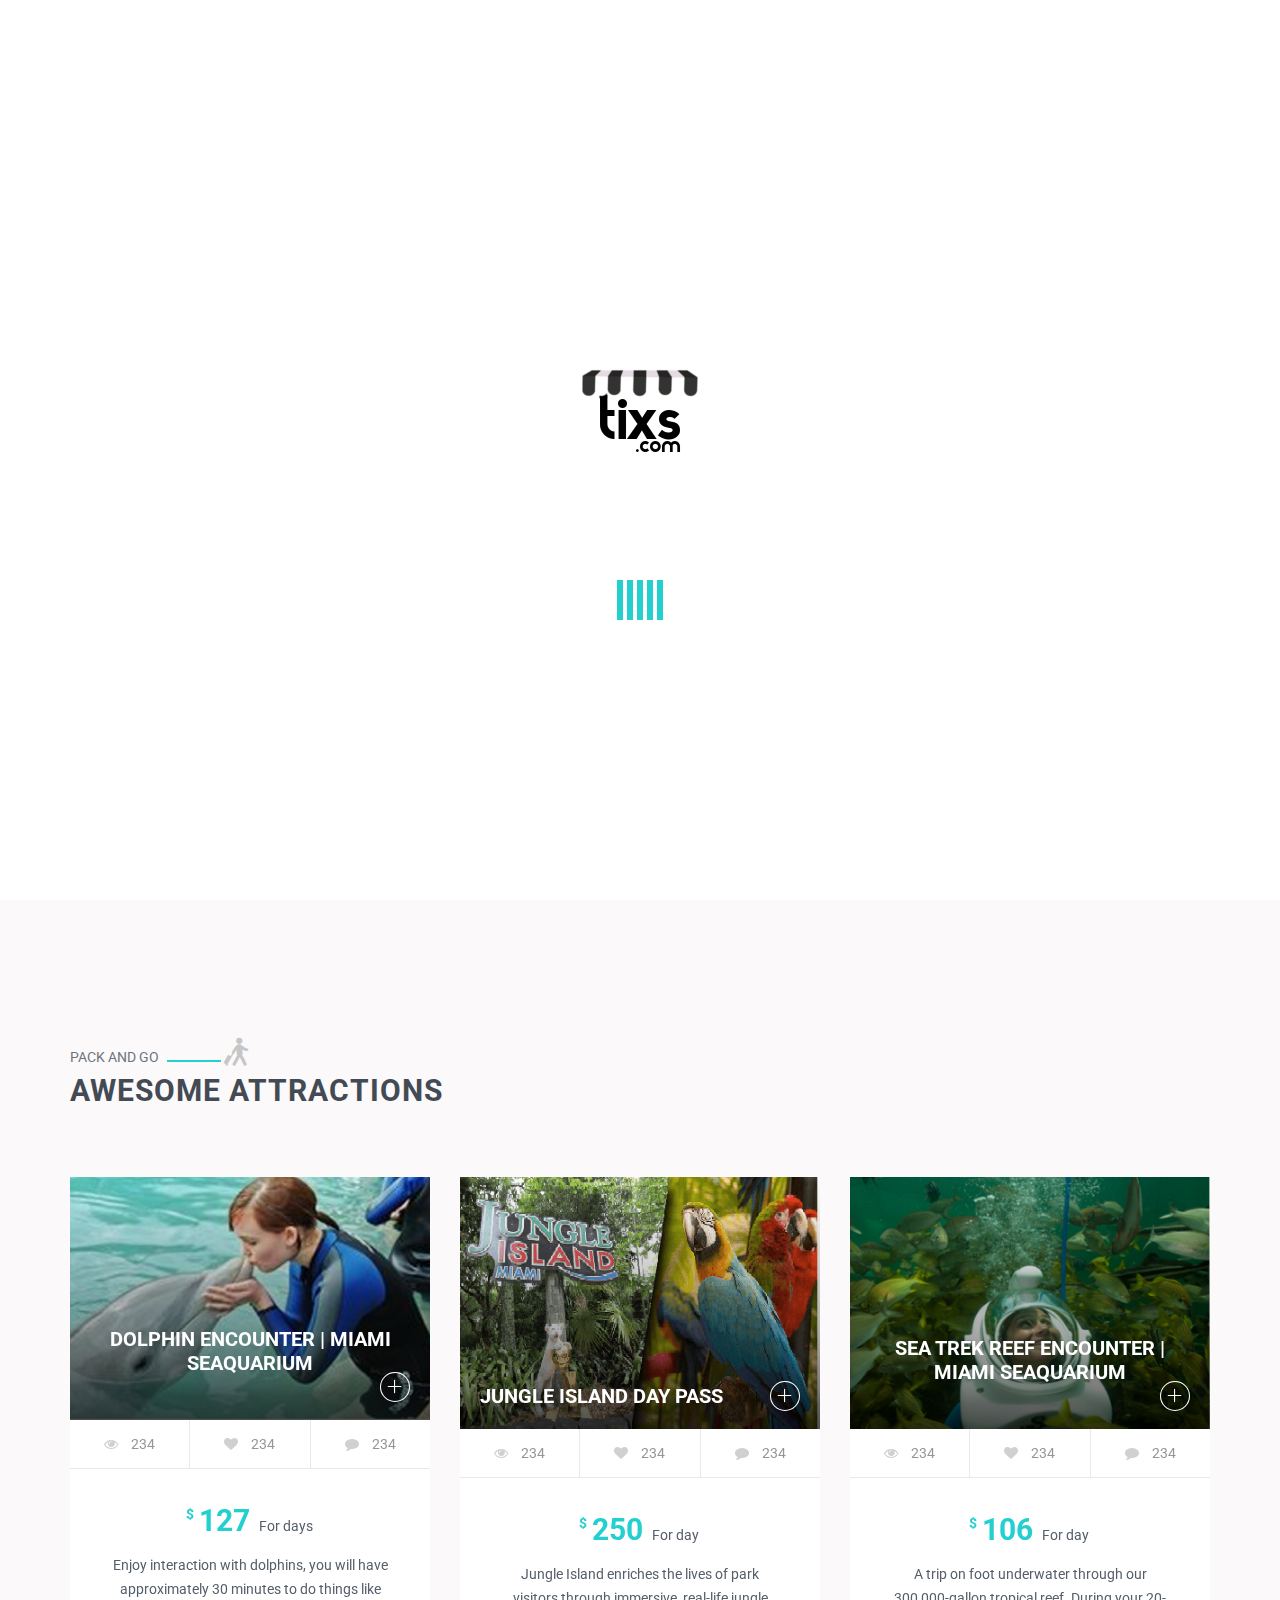
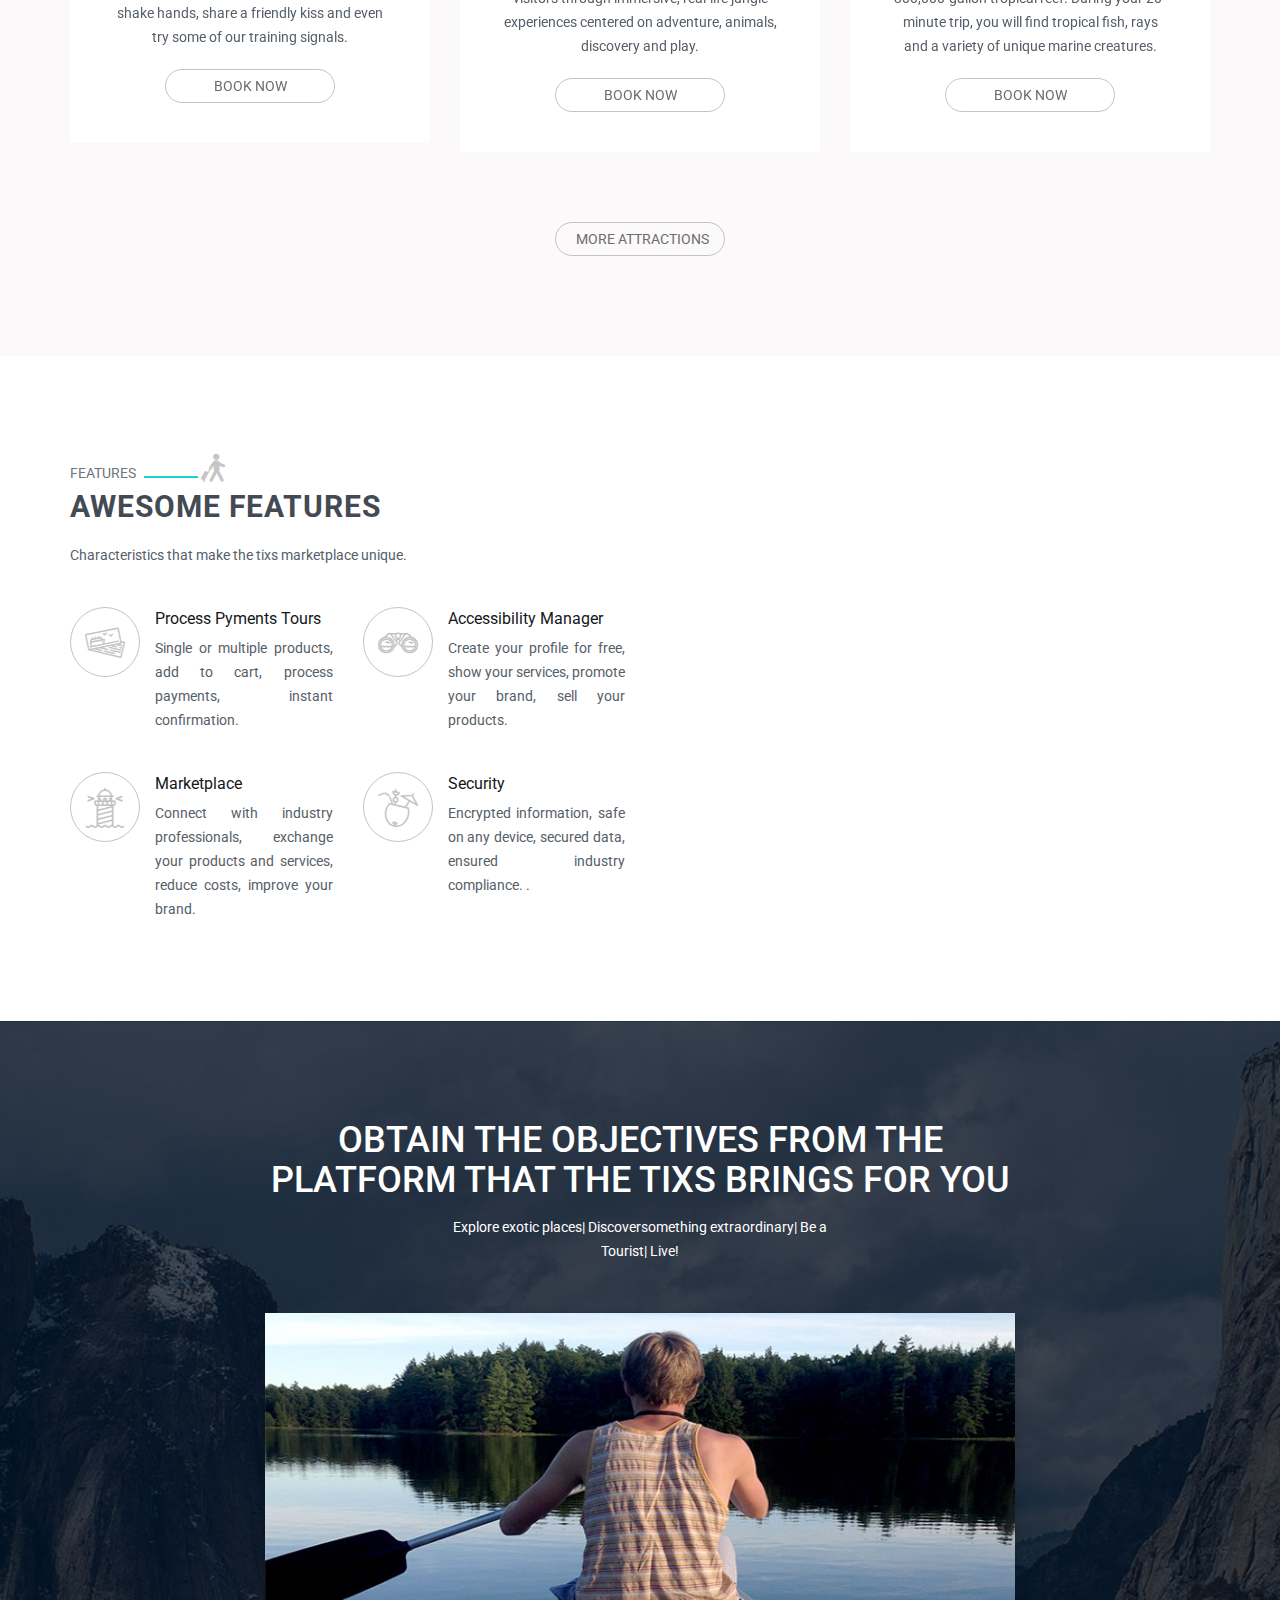
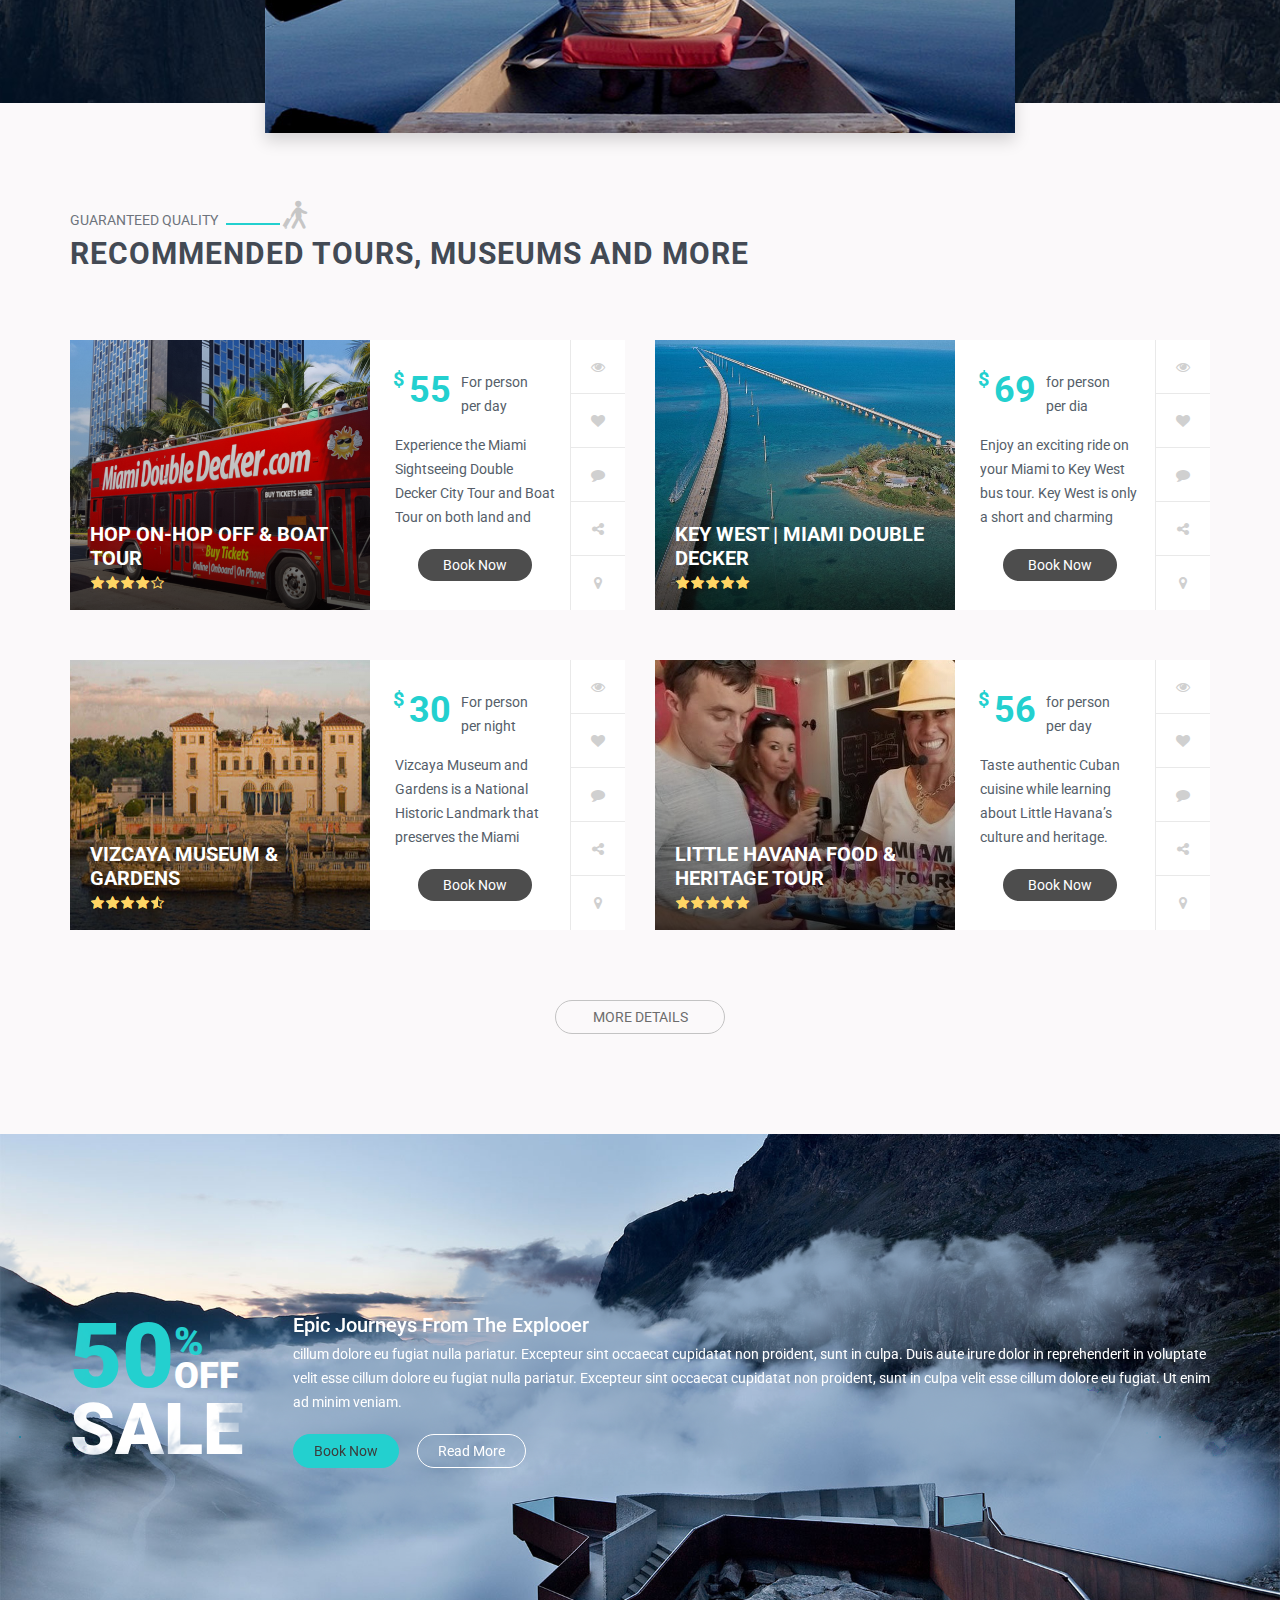
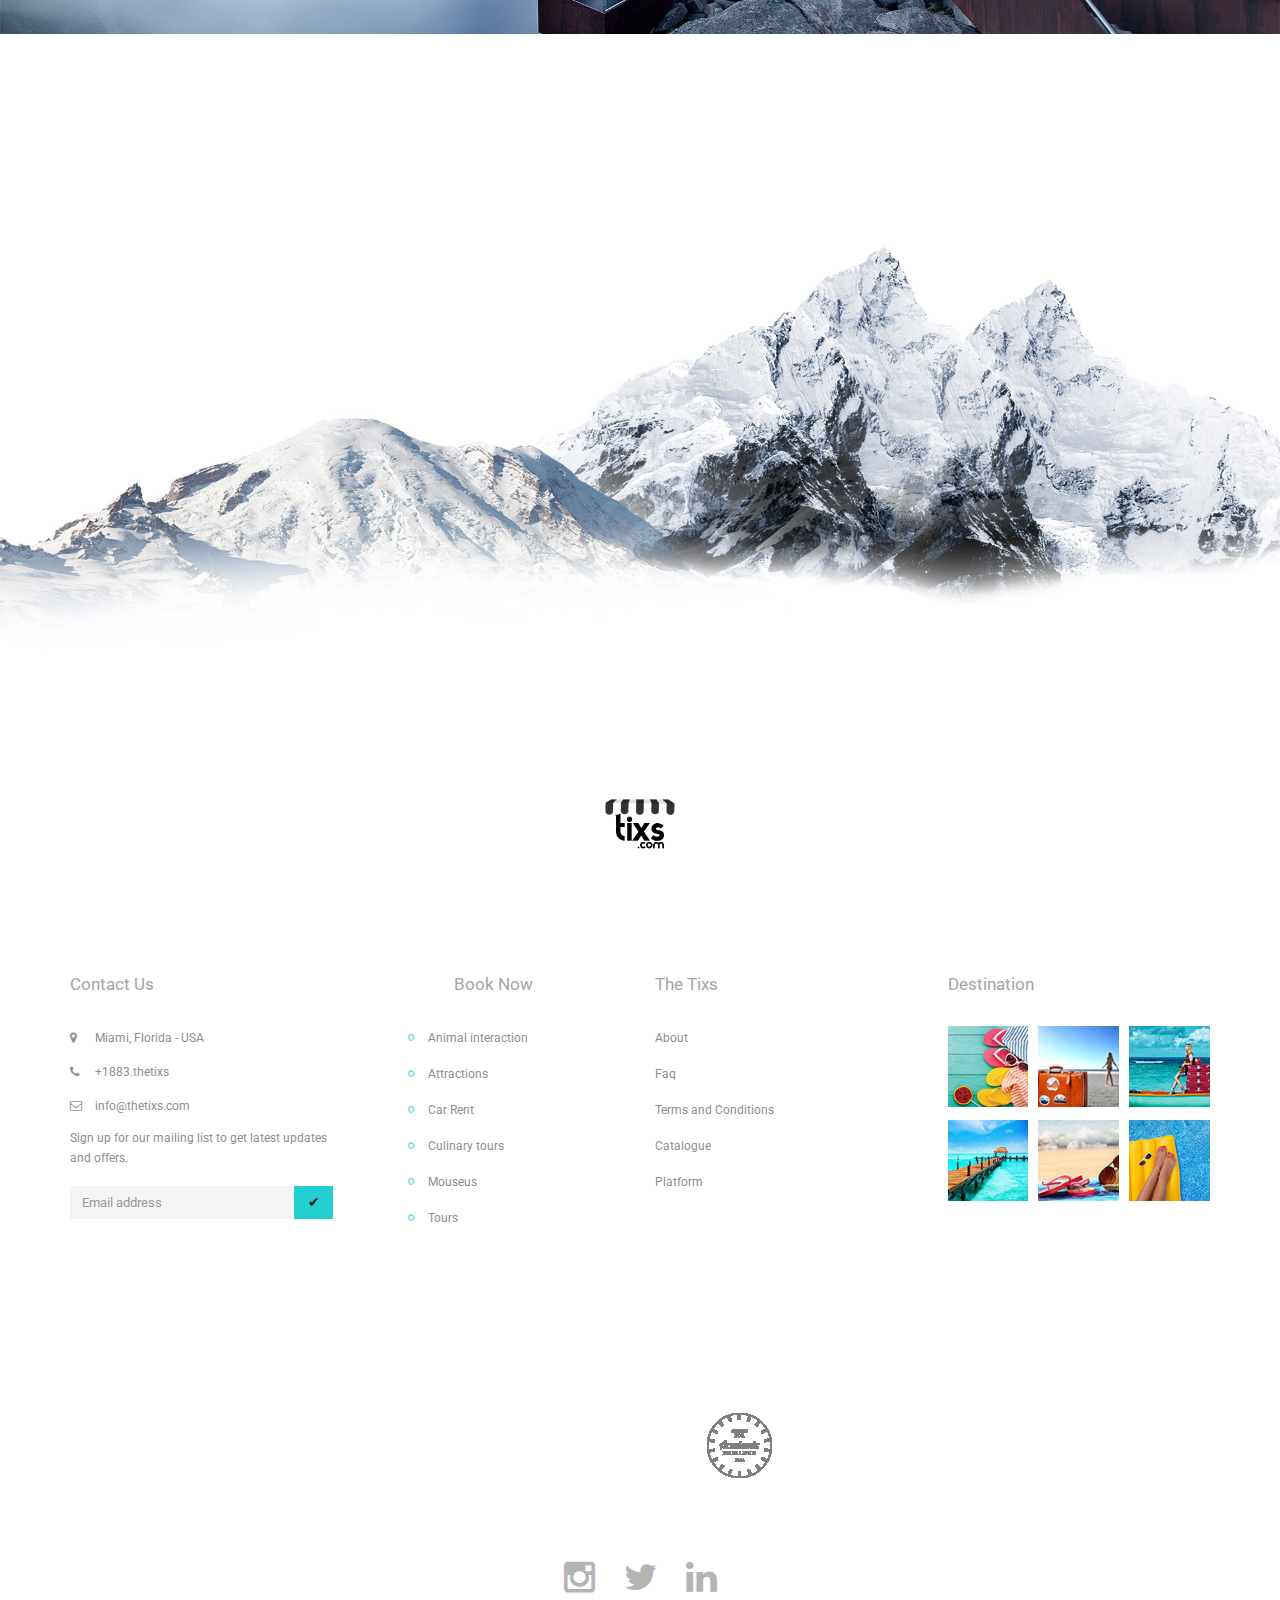
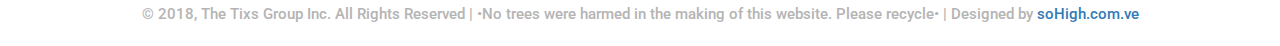
==== commit b20aacce: "modificaciones" ====
--- a/index.html
+++ b/index.html
@@ -3,7 +3,7 @@
 <head>
 <title>The Tixs | Discover</title>
 <meta charset="utf-8">
-<meta name="The Tixs" content="Tours, Tixs, travel, atraction">
+<meta name="The Tixs" content="Tours, Tixs, travel, Atraction">
 <!-- FONT CSS-->
 <link type="text/css" rel="stylesheet" href="//fonts.googleapis.com/css?family=Roboto:300,400,500,700,900">
 <link type="text/css" rel="stylesheet" href="//fonts.googleapis.com/css?family=Montserrat:400,700">
@@ -133,59 +133,7 @@
 <div class="bg-transparent header-01">
 <div class="header-topbar">
 <div class="container">
-<!--   <ul class="topbar-left list-unstyled list-inline pull-left">
-<li>
-<a href="javascript:void(0)" class="country dropdown-text">
-<span>Country</span>
-<i class="topbar-icon icons-dropdown fa fa-angle-down"></i>
-</a>
-<ul class="dropdown-topbar list-unstyled hide">
-<li>
-<a href="#" class="link">Vietnam</a>
-</li>
-<li>
-<a href="#" class="link">Japan</a>
-</li>
-<li>
-<a href="#" class="link">Korea</a>
-</li>
-</ul>
-</li>
-<li>
-<a href="javascript:void(0)" class="language dropdown-text">
-<span>English</span>
-<i class="topbar-icon icons-dropdown fa fa-angle-down"></i>
-</a>
-<ul class="dropdown-topbar list-unstyled hide">
-<li>
-<a href="#" class="link">Vietnam</a>
-</li>
-<li>
-<a href="#" class="link">Japan</a>
-</li>
-<li>
-<a href="#" class="link">Korea</a>
-</li>
-</ul>
-</li>
-<li>
-<a href="javascript:void(0)" class="monney dropdown-text">
-<span>USD</span>
-<i class="topbar-icon icons-dropdown fa fa-angle-down"></i>
-</a>
-<ul class="dropdown-topbar list-unstyled hide">
-<li>
-<a href="#" class="link">VND</a>
-</li>
-<li>
-<a href="#" class="link">Euro</a>
-</li>
-<li>
-<a href="#" class="link">JPY</a>
-</li>
-</ul>
-</li>
-</ul> -->
+
 <ul class="topbar-right pull-right list-unstyled list-inline login-widget">
 <li>
 <a href="sign-up.html" class="item">login</a>
@@ -242,11 +190,7 @@
 <span class="text">Tour</span>
 </a>
 </li>
-<li>
-<a href="register.html" class="main-menu">
-<span class="text">Suport</span>
-</a>
-</li>
+
 <li class="dropdown">
 <a href="javascript:void(0)" class="main-menu">
 <span class="text">Join</span>
@@ -2032,7 +1976,7 @@
 </div>
 </div>
 </div>
-<div class="col-md-2 col-xs-3">
+<div class="col-md-3 col-xs-3">
 <div class="booking-widget widget text-center">
 <div class="title-widget">book now</div>
 <div class="content-widget">
@@ -2060,7 +2004,7 @@
 </div>
 </div>
 </div>
-<div class="col-md-2 col-xs-4">
+<div class="col-md-3 col-xs-4">
 <div class="explore-widget widget">
 <div class="title-widget">The tixs</div>
 <div class="content-widget">
@@ -2068,54 +2012,24 @@
 <li>
     <a href="about-us.html" class="link">About</a>
 </li>
-<li>
-    <a href="#" class="link">Suport</a>
-</li>
-<li>
-    <a href="#" class="link">Faq</a>
-</li>
-<li>
-    <a href="#" class="link">Terms and Conditions</a>
-</li>
-<li>
-    <a href="#" class="link">Catalogue</a>
-</li>
-<li>
-    <a href="#" class="link">Platform</a>
-</li>
-</ul>
-</div>
-</div>
-</div>
-</div>
-<!-- <div class="col-2">
-<div class="col-md-2 col-xs-6">
-<div class="top-deals-widget widget">
-<div class="title-widget">top deals</div>
-<div class="content-widget">
-<ul class="list-unstyled">
-<li>
-    <a href="#" class="link">Tour Packages Singapore</a>
-</li>
-<li>
-    <a href="#" class="link">Tour Packages Manila</a>
-</li>
-<li>
-    <a href="#" class="link">Tour Packages New York</a>
-</li>
-<li>
-    <a href="#" class="link">Tour Packages Sanghai</a>
-</li>
-<li>
-    <a href="#" class="link">Tour Packages Hongkong</a>
-</li>
-<li>
-    <a href="#" class="link">Tour Packages Tokyo</a>
-</li>
-</ul>
-</div>
-</div>
-</div> -->
+
+<li>
+    <a href="faq.html" class="link">Faq</a>
+</li>
+<li>
+    <a href="faq.html" class="link">Terms and Conditions</a>
+</li>
+<li>
+    <a href="tour-result.html" class="link">Catalogue</a>
+</li>
+<li>
+    <a href="https://www.thetixsapp.com" class="link">Platform</a>
+</li>
+</ul>
+</div>
+</div>
+</div>
+</div>
 <div class="col-md-3 col-xs-6">
 <div class="destination-widget widget">
 <div class="title-widget">Destination</div>
@@ -2160,7 +2074,7 @@
 </div>
 </div>
 </div>
-<!-- <div class="hyperlink bg-transparent">
+<div class="hyperlink bg-transparent">
 <div class="container">
 <div class="slide-logo-wrapper">
 <div class="logo-item">
@@ -2223,7 +2137,7 @@
 <img src="assets/images/footer/logo-06.png" alt="" class="img-responsive" />
 </a>
 </div>
-</div> -->
+</div>
 <div class="social-footer">
 <ul class="list-inline list-unstyled">
 <li>
--- a/assets/css/layout.css
+++ b/assets/css/layout.css
@@ -3645,7 +3645,7 @@
     text-align: center;
 
     color: #8e8e8e;
-    background-color: #121212;
+    background-color: #ffffff;;
     background-image: url('../images/background/bg-footer.jpg');
     background-repeat: repeat;
     background-attachment: fixed;
@@ -3787,7 +3787,7 @@
 /*----------  4.3. Hyperlink  ----------*/
 
 .hyperlink {
-    background-color: #121212;
+    background-color: #FBFBFB;
 }
 
 .hyperlink .slide-logo-wrapper {
--- a/assets/css/color.css
+++ b/assets/css/color.css
@@ -16,30 +16,30 @@
 a:active,
 a:focus,
 a:hover {
-    color: #50bcb6;
+    color: #23d0cf;
 }
 
 .spinner > div {
-    background-color: #50bcb6;
+    background-color: #23d0cf;
 }
 
 .bg-transparent .header-topbar .topbar-left li:hover i,
 .bg-transparent .header-topbar .topbar-left li:hover span {
-    color: #50bcb6;
+    color: #23d0cf;
 }
 
 .bg-transparent .header-main.header-fixed .nav-search form .searchbutton {
-    background-color: #50bcb6;
+    background-color: #23d0cf;
 }
 
 .bg-white .header-topbar .topbar-left li:hover i,
 .bg-white .header-topbar .topbar-left li:hover span {
-    color: #50bcb6;
+    color: #23d0cf;
 }
 
 .header-03 .header-topbar .btn-menu:hover .icons,
 .header-03 .header-topbar .btn-menu:hover .text {
-    color: #50bcb6;
+    color: #23d0cf;
 }
 
 /*----------  2.1. Topbar Header  ----------*/
@@ -47,117 +47,117 @@
 .header-topbar a:hover,
 .header-topbar p:hover,
 .header-topbar span:hover {
-    color: #50bcb6;
+    color: #23d0cf;
 }
 
 .header-topbar .topbar-left > li:hover i,
 .header-topbar .topbar-left > li:hover span {
-    color: #50bcb6;
+    color: #23d0cf;
 }
 
 .navigation .nav-links li.active .main-menu,
 .navigation .nav-links li:hover .main-menu {
-    color: #50bcb6;
+    color: #23d0cf;
 }
 
 .navigation .nav-links li:hover .main-menu .icons-dropdown i {
-    color: #50bcb6;
+    color: #23d0cf;
 }
 
 .navigation .nav-links .main-menu:after,
 .navigation .nav-links .main-menu:before {
-    background-color: #50bcb6;
+    background-color: #23d0cf;
 }
 
 .bg-transparent .navigation .nav-links li.active .main-menu,
 .bg-transparent .navigation .nav-links li:hover .main-menu {
-    color: #50bcb6 !important;
+    color: #23d0cf !important;
 }
 
 .bg-white .navigation .nav-links li.active .main-menu,
 .bg-white .navigation .nav-links li:hover .main-menu {
-    color: #50bcb6 !important;
+    color: #23d0cf !important;
 }
 
 .dropdown-menu-1,
 .dropdown-menu-2 {
-    border-bottom: 2px solid #50bcb6;
+    border-bottom: 2px solid #23d0cf;
 }
 
 .wrapper-mobile-nav {
-    background: #50bcb6;
+    background: #23d0cf;
 }
 
 .wrapper-mobile-nav .header-main .login-widget .item:hover {
-    background-color: #50bcb6;
+    background-color: #23d0cf;
 }
 
 .menu-mobile {
-    background-color: #50bcb6;
+    background-color: #23d0cf;
 }
 
 .menu-mobile .main-menu {
-    background-color: #50bcb6;
+    background-color: #23d0cf;
 }
 
 .menu-mobile .main-menu:active,
 .menu-mobile .main-menu:hover {
-    background-color: #50bcb6;
+    background-color: #23d0cf;
 }
 
 /*----------  3.3. Both Sidebar  ----------*/
 
 .contact-us-widget .info-list ul li .link:hover {
-    color: #50bcb6;
+    color: #23d0cf;
 }
 
 .form-email .btn-email {
-    background-color: #50bcb6;
+    background-color: #23d0cf;
 }
 
 .booking-widget ul li .link:before {
-    color: #50bcb6;
+    color: #23d0cf;
 }
 
 .booking-widget ul li:hover .link {
-    color: #50bcb6;
+    color: #23d0cf;
 }
 
 .explore-widget ul li:hover .link,
 .top-deals-widget ul li:hover .link {
-    color: #50bcb6;
+    color: #23d0cf;
 }
 
 /*----------   Find     ---------*/
 
 .find-widget {
-    background-color: #50bcb6;
+    background-color: #23d0cf;
 }
 
 .find-widget .submit-btn-wrapper .submit-btn {
-    color: #50bcb6;
+    color: #23d0cf;
 }
 
 .find-widget .submit-btn-wrapper .text {
-    color: #50bcb6;
+    color: #23d0cf;
 }
 
 .tab-search-condensed {
-    background-color: #50bcb6;
+    background-color: #23d0cf;
 }
 
 /*----------    Flight Time    ---------*/
 
 .flight-time-widget .flight-time-visual-widget .visual .bar .arrive.indicator,
 .flight-time-widget .flight-time-visual-widget .visual .bar .depart.indicator {
-    background-color: #50bcb6;
+    background-color: #23d0cf;
 }
 
 /*----------      Price      ---------*/
 
 .price-widget .nstSlider .leftGrip.indicator,
 .price-widget .nstSlider .rightGrip.indicator {
-    background-color: #50bcb6;
+    background-color: #23d0cf;
 }
 
 /*---------- Tab search  ---------- */
@@ -165,46 +165,46 @@
 .tab-search .tab-btn-wrapper .tab-btn:active,
 .tab-search .tab-btn-wrapper .tab-btn:focus,
 .tab-search .tab-btn-wrapper .tab-btn:hover {
-    background-color: #50bcb6;
+    background-color: #23d0cf;
 }
 
 .tab-search .tab-btn-wrapper.active .tab-btn {
-    background-color: #50bcb6;
+    background-color: #23d0cf;
 }
 
 .tab-search-default .tab-btn-wrapper .tab-btn i {
-    color: #50bcb6;
+    color: #23d0cf;
 }
 
 .tab-search-default .tab-content-bg {
-    background-color: #50bcb6;
+    background-color: #23d0cf;
 }
 
 .tab-search-condensed .tab-btn-wrapper .tab-btn {
-    color: #50bcb6;
+    color: #23d0cf;
 }
 
 .tab-search-condensed .tab-btn-wrapper .tab-btn i {
-    color: #50bcb6;
+    color: #23d0cf;
 }
 
 /*----------  2.3. Flight Date Selection  ---------*/
 
 .fds-widget .price-select.yellow {
-    background-color: #50bcb6;
+    background-color: #23d0cf;
 }
 
 /*----------  2.7. Single Flight Result  ---------*/
 
 .single-flight-result form.flight-class .class-selection-wrapper label.radio-box span.text-wrapper span.price {
-    color: #50bcb6;
+    color: #23d0cf;
 }
 
 /*------------  2.11. Social  -----------*/
 
 .social-widget ul li a.social-icon:hover {
-    border-color: #50bcb6;
-    background-color: #50bcb6;
+    border-color: #23d0cf;
+    background-color: #23d0cf;
 }
 
 /*==============================
@@ -214,33 +214,33 @@
 /*----------  4.1. Main Footer  ----------*/
 
 .bg-blue-gradient .link:hover {
-    color: #50bcb6 !important;
+    color: #23d0cf !important;
 }
 
 /*----------  4.2. subscribe email  ----------*/
 
 .subscribe-email {
-    background-color: #50bcb6;
+    background-color: #23d0cf;
 }
 
 .form-subscribe-email .btn-email {
-    color: #50bcb6;
+    color: #23d0cf;
 }
 
 .page-title-wrapper .breadcrumb li .link:hover {
-    color: #50bcb6;
+    color: #23d0cf;
 }
 
 .page-title-wrapper .breadcrumb li.active .link:after {
-    background-color: #50bcb6;
+    background-color: #23d0cf;
 }
 
 .page-title-wrapper .price .number {
-    color: #50bcb6;
+    color: #23d0cf;
 }
 
 .page-title-wrapper .price .unit {
-    color: #50bcb6;
+    color: #23d0cf;
 }
 
 /****    COMPONENTS    *****/
@@ -248,257 +248,257 @@
 /*----------  1.1. Banner  ----------*/
 
 .page-title-wrapper .breadcrumb {
-    border-bottom: 1px solid #50bcb6;
+    border-bottom: 1px solid #23d0cf;
 }
 
 .page-title-wrapper .breadcrumb li .link:hover {
-    color: #50bcb6;
+    color: #23d0cf;
 }
 
 .page-title-wrapper .price .number {
-    color: #50bcb6;
+    color: #23d0cf;
 }
 
 .page-title-wrapper .price .unit {
-    color: #50bcb6;
+    color: #23d0cf;
 }
 
 /*----------  1.2. Page Title & Button & ...  ----------*/
 
 .group-title .sub-title .icons:after {
-    background-color: #50bcb6;
+    background-color: #23d0cf;
 }
 
 .title-style-2:after {
-    background-color: #50bcb6;
+    background-color: #23d0cf;
 }
 
 .btn.btn-maincolor {
-    border: 1px solid #50bcb6;
-    background-color: #50bcb6;
+    border: 1px solid #23d0cf;
+    background-color: #23d0cf;
 }
 
 .btn.btn-gray:hover {
-    border: 1px solid #50bcb6;
-    background-color: #50bcb6;
+    border: 1px solid #23d0cf;
+    background-color: #23d0cf;
 }
 
 .btn-slide {
-    color: #50bcb6;
+    color: #23d0cf;
 }
 
 .btn-slide .text {
-    color: #50bcb6;
+    color: #23d0cf;
 }
 
 .btn-slide .icons {
-    color: #50bcb6;
+    color: #23d0cf;
 }
 
 .btn-slide:before {
-    color: #50bcb6;
+    color: #23d0cf;
 }
 
 #back-top .link {
-    color: #50bcb6;
-    border: 2px solid #50bcb6;
+    color: #23d0cf;
+    border: 2px solid #23d0cf;
 }
 
 #back-top .link:hover {
-    background-color: #50bcb6;
+    background-color: #23d0cf;
 }
 
 .stars:after {
-    color: #50bcb6;
+    color: #23d0cf;
 }
 
 .label-sale {
-    background-color: #50bcb6;
+    background-color: #23d0cf;
 }
 
 /*----------  1.3. Main layout  ----------*/
 
 .tours-layout .image-wrapper .title-wrapper .title:before {
-    background: #50bcb6;
+    background: #23d0cf;
 }
 
 .tours-layout .image-wrapper .title-wrapper .title:hover {
-    color: #50bcb6;
+    color: #23d0cf;
 }
 
 .tours-layout .content-wrapper .list-info li .link:hover {
-    background-color: #50bcb6;
+    background-color: #23d0cf;
 }
 
 .tours-layout .content-wrapper > .content .title .price {
-    color: #50bcb6;
+    color: #23d0cf;
 }
 
 .tours-layout .content-wrapper > .content .group-btn-tours .left-btn:hover,
 .tours-layout .content-wrapper > .content .group-btn-tours .right-btn:hover {
-    background-color: #50bcb6;
+    background-color: #23d0cf;
 }
 
 .hotels-layout .image-wrapper .title-wrapper .title:before {
-    background: #50bcb6;
+    background: #23d0cf;
 }
 
 .hotels-layout .image-wrapper .title-wrapper .title:hover {
-    color: #50bcb6;
+    color: #23d0cf;
 }
 
 .hotels-layout .content-wrapper .list-info .link:hover {
-    background-color: #50bcb6;
+    background-color: #23d0cf;
 }
 
 .hotels-layout .content-wrapper .list-info .share-social-list .link-social:hover {
-    background-color: #50bcb6;
+    background-color: #23d0cf;
 }
 
 .hotels-layout .content-wrapper > .content .title .price {
-    color: #50bcb6;
+    color: #23d0cf;
 }
 
 .hotels-layout .content-wrapper > .content .group-btn-tours:hover {
-    background-color: #50bcb6;
+    background-color: #23d0cf;
 }
 
 .new-layout .content-wrapper .title:hover {
-    color: #50bcb6;
+    color: #23d0cf;
 }
 
 .new-layout .content-wrapper .info li .link:hover {
-    color: #50bcb6;
+    color: #23d0cf;
 }
 
 .cruises-layout .content-wrapper .title:hover {
-    color: #50bcb6;
+    color: #23d0cf;
 }
 
 .cruises-layout .content-wrapper .price {
-    color: #50bcb6;
+    color: #23d0cf;
 }
 
 .car-rent-layout .content-wrapper .title:hover {
-    color: #50bcb6;
+    color: #23d0cf;
 }
 
 .car-rent-layout .content-wrapper .price {
-    color: #50bcb6;
+    color: #23d0cf;
 }
 
 .special-offer-layout .image-wrapper .title-wrapper .title:before {
-    background: #50bcb6;
+    background: #23d0cf;
 }
 
 .special-offer-layout .image-wrapper .title-wrapper .title:hover {
-    color: #50bcb6;
+    color: #23d0cf;
 }
 
 .mozilla5 .homepage-default .group-title .title,
 .safari .homepage-default .group-title .title {
     -webkit-animation: color-text 5s infinite;
 
-    background: linear-gradient(to right, #ffffff 0%, #ffffff 15%, #ffffff 35%, #ffffff 50%, #ffffff 85%, #50bcb6 90%, #ffffff 100%);
+    background: linear-gradient(to right, #ffffff 0%, #ffffff 15%, #ffffff 35%, #ffffff 50%, #ffffff 85%, #23d0cf 90%, #ffffff 100%);
     -webkit-background-clip: text;
 
     -webkit-text-fill-color: transparent;
 }
 
 .homepage-default .group-btn .btn-click {
-    color: #50bcb6;
+    color: #23d0cf;
 }
 
 .homepage-default .group-btn .btn-click .icons {
-    color: #50bcb6;
+    color: #23d0cf;
 }
 
 .homepage-04 .form-subscribe-email .btn-email {
-    background-color: #50bcb6;
+    background-color: #23d0cf;
 }
 
 .box-media:hover .icons {
-    border: 1px solid #50bcb6;
-    background: #50bcb6;
+    border: 1px solid #23d0cf;
+    background: #23d0cf;
 }
 
 .tours-wrapper .tours-list .slick-dots li button:hover {
-    border: 1px solid #50bcb6;
+    border: 1px solid #23d0cf;
 }
 
 .tours-wrapper .tours-list .slick-dots li button:hover:before {
-    color: #50bcb6;
+    color: #23d0cf;
 }
 
 .tours-wrapper .tours-list .slick-dots li.slick-active button {
-    border: 1px solid #50bcb6;
+    border: 1px solid #23d0cf;
 }
 
 .tours-wrapper .tours-list .slick-dots li.slick-active button:before {
-    color: #50bcb6;
+    color: #23d0cf;
 }
 
 .travelers .traveler-list .slick-dots li button:hover {
-    border: 1px solid #50bcb6;
+    border: 1px solid #23d0cf;
 }
 
 .travelers .traveler-list .slick-dots li button:hover:before {
-    color: #50bcb6;
+    color: #23d0cf;
 }
 
 .travelers .traveler-list .slick-dots li.slick-active button {
-    border: 1px solid #50bcb6;
+    border: 1px solid #23d0cf;
 }
 
 .travelers .traveler-list .slick-dots li.slick-active button:before {
-    color: #50bcb6;
+    color: #23d0cf;
 }
 
 .traveler .wrapper-content .name {
-    color: #50bcb6;
+    color: #23d0cf;
 }
 
 .news .news-list .slick-dots li button:hover {
-    border: 1px solid #50bcb6;
+    border: 1px solid #23d0cf;
 }
 
 .news .news-list .slick-dots li button:hover:before {
-    color: #50bcb6;
+    color: #23d0cf;
 }
 
 .news .news-list .slick-dots li.slick-active button {
-    border: 1px solid #50bcb6;
+    border: 1px solid #23d0cf;
 }
 
 .news .news-list .slick-dots li.slick-active button:before {
-    color: #50bcb6;
+    color: #23d0cf;
 }
 
 .text-salebox .text-left .sale-box .number {
-    color: #50bcb6;
+    color: #23d0cf;
 }
 
 .text-salebox .text-left .sale-box .sup-1 {
-    color: #50bcb6;
+    color: #23d0cf;
 }
 
 .a-fact-image-wrapper .a-fact-image .icons:hover {
-    border: 2px solid #50bcb6;
-    background: #50bcb6;
+    border: 2px solid #23d0cf;
+    background: #23d0cf;
 }
 
 .contact-box {
-    background-color: #50bcb6;
+    background-color: #23d0cf;
 }
 
 /*----------- blog detail ----------*/
 
 .item-blog-detail .blog-text .sideline:after {
-    background-color: #50bcb6;
+    background-color: #23d0cf;
 }
 
 .item-blog-detail .blog-text .blog-comment .comment-list .media-right .btn.btn-crystal:hover {
-    color: #50bcb6;
+    color: #23d0cf;
 }
 
 .stars-rating a.star-1:before,
@@ -506,17 +506,17 @@
 .stars-rating a.star-3:before,
 .stars-rating a.star-4:before,
 .stars-rating a.star-5:before {
-    color: #50bcb6;
+    color: #23d0cf;
 }
 
 /*----------  Tour View  ----------*/
 
 .schedule-block .element {
-    background-color: #50bcb6;
+    background-color: #23d0cf;
 }
 
 .timeline-title span {
-    background-color: #50bcb6;
+    background-color: #23d0cf;
 }
 
 /* Gallery Block */
@@ -524,82 +524,82 @@
 /* Expert Block */
 
 .contact-list-media:hover .icons {
-    border: 1px solid #50bcb6;
-    background: #50bcb6;
+    border: 1px solid #23d0cf;
+    background: #23d0cf;
 }
 
 /*----------  Hotel View  ----------*/
 
 .map-block .map-info p.mail:hover a {
-    color: #50bcb6;
+    color: #23d0cf;
 }
 
 .map-block .map-info .footer-block {
-    background-color: #50bcb6;
+    background-color: #23d0cf;
 }
 
 .map-block .map-info .footer-block .btn-open-map:hover {
-    border: 1px solid #50bcb6;
+    border: 1px solid #23d0cf;
 }
 
 /*----------  3.2. tour result  ----------*/
 
 .list-continent-wrapper .continent:before {
-    border: 1px solid #50bcb6;
-    background-color: #50bcb6;
+    border: 1px solid #23d0cf;
+    background-color: #23d0cf;
 }
 
 .special-offer-list .slick-dots li button:hover {
-    border: 1px solid #50bcb6;
+    border: 1px solid #23d0cf;
 }
 
 .special-offer-list .slick-dots li button:hover:before {
-    color: #50bcb6;
+    color: #23d0cf;
 }
 
 .special-offer-list .slick-dots li.slick-active button {
-    border: 1px solid #50bcb6;
+    border: 1px solid #23d0cf;
 }
 
 .special-offer-list .slick-dots li.slick-active button:before {
-    color: #50bcb6;
+    color: #23d0cf;
 }
 
 .our-content .our-icon {
-    color: #50bcb6;
+    color: #23d0cf;
 }
 
 .content-expert .caption-expert {
-    background-color: #50bcb6;
+    background-color: #23d0cf;
 }
 
 .content-tours .wrapper-thin:hover .icon-thin {
-    color: #50bcb6;
+    color: #23d0cf;
 }
 
 .content-tours .wrapper-thin:hover .tours-title {
-    color: #50bcb6;
+    color: #23d0cf;
 }
 
 /*----------  contact  ----------*/
 
 .content-organization:hover .wrapper-img {
-    border: 1px solid #50bcb6;
+    border: 1px solid #23d0cf;
 }
 
 .content-organization .organization-title .title:hover {
-    color: #50bcb6;
+    color: #23d0cf;
 }
 
 .content-organization .content-widget .link:hover {
-    color: #50bcb6;
+    color: #23d0cf;
 }
 
 /*----------  3.2. Flight Results  ----------*/
 
 .flight-result-main .date-selection .btn-wrapper .btn-select:hover {
-    color: #50bcb6;
-    border-color: #50bcb6;
+    color: #23d0cf;
+    border-color: #23d0cf;
 }
 
 /*----------  3.2. Blog  ----------*/
@@ -609,71 +609,71 @@
 /*----------  3.2.1 Blog Post  ----------*/
 
 .blog-post .blog-content .heading:hover {
-    color: #50bcb6;
+    color: #23d0cf;
 }
 
 .blog-post .blog-content .quote-wrapper .quote:hover {
-    color: #50bcb6;
+    color: #23d0cf;
 }
 
 /*----------  car-detail  ----------*/
 
 .wrapper-car-result .car-wigdet .car-item:hover {
-    color: #50bcb6;
+    color: #23d0cf;
 }
 
 .car-price-wrapper {
-    background-color: #50bcb6;
+    background-color: #23d0cf;
 }
 
 .wrapper-driver-detail .driver-title {
-    background-color: #50bcb6;
+    background-color: #23d0cf;
 }
 
 .form-check-img .input-check:checked ~ .img-radio:before {
-    border: 2px solid #50bcb6;
+    border: 2px solid #23d0cf;
 }
 
 /*----------  faq  ----------*/
 
 .wrapper-accordion .panel.active .panel-heading {
-    background-color: #50bcb6;
+    background-color: #23d0cf;
 }
 
 .wrapper-caption-team .wrapper-team-title .team-title:hover {
-    color: #50bcb6;
+    color: #23d0cf;
 }
 
 .wrapper-caption-team .wrapper-team-title .team-title-andress .item-andress:hover {
-    color: #50bcb6;
+    color: #23d0cf;
 }
 
 .team-purchase .title-yellow {
-    color: #50bcb6;
+    color: #23d0cf;
 }
 
 .main-position .list-info .link:hover {
-    background-color: #50bcb6;
+    background-color: #23d0cf;
 }
 
 .group-number .about-us-list li:hover .text {
-    color: #50bcb6;
+    color: #23d0cf;
 }
 
 .group-number .about-us-list li:hover .text:after {
-    color: #50bcb6;
+    color: #23d0cf;
 }
 
 .group-number .about-us-list li:hover .text-number {
-    color: #50bcb6;
+    color: #23d0cf;
 }
 
 .wrapper-llc .list-llc .item:hover {
-    color: #50bcb6;
+    color: #23d0cf;
 }
 
 .view-more .more {
-    color: #50bcb6;
+    color: #23d0cf;
 }
 
 /*=============================
@@ -690,13 +690,13 @@
 
 .datepicker thead .next:hover:before,
 .datepicker thead .prev:hover:before {
-    background-color: #50bcb6;
+    background-color: #23d0cf;
 }
 
 .datepicker tbody td.day.active:before,
 .datepicker tbody td.day.range-end:before,
 .datepicker tbody td.day.range-start:before {
-    background-color: #50bcb6;
+    background-color: #23d0cf;
 }
 
 /*=============================
@@ -704,5 +704,5 @@
  =============================*/
 
 .title-style-2 span {
-    color: #50bcb6;
-}
+    color: #23d0cf;
+}
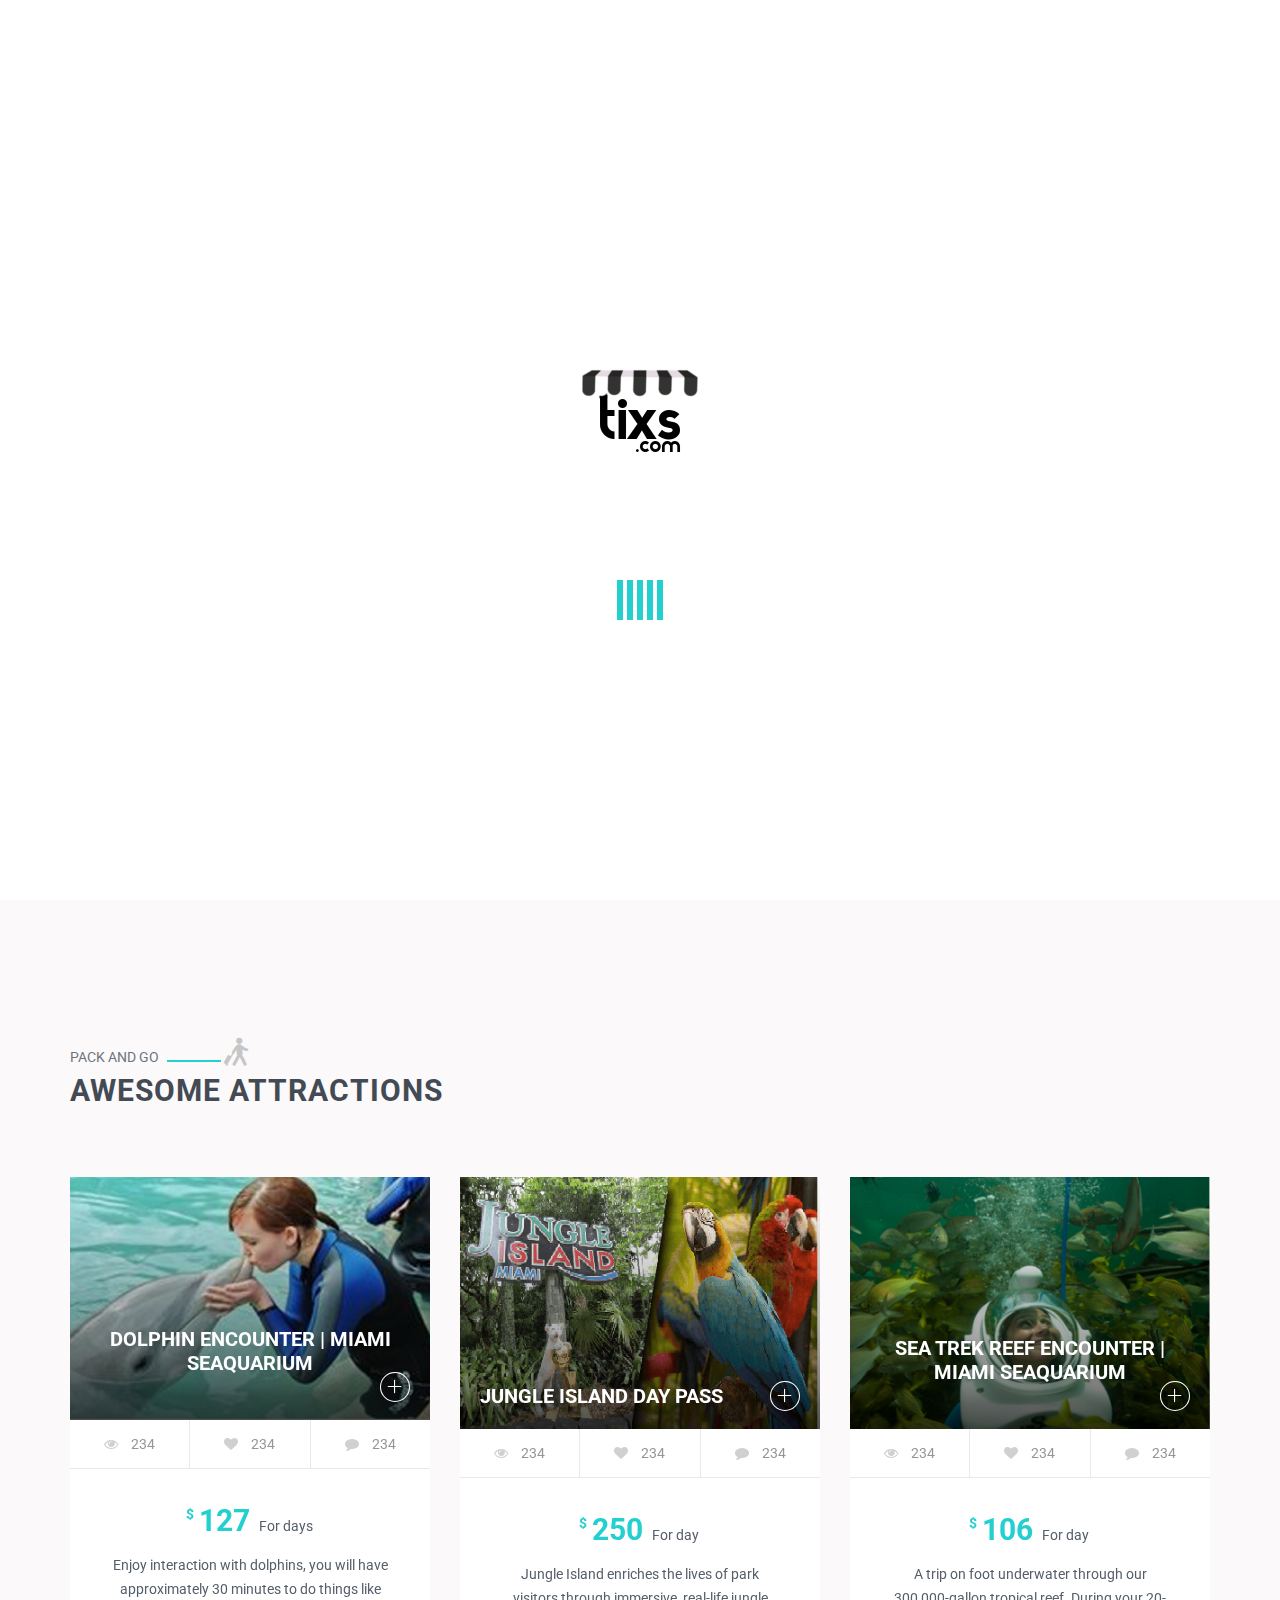
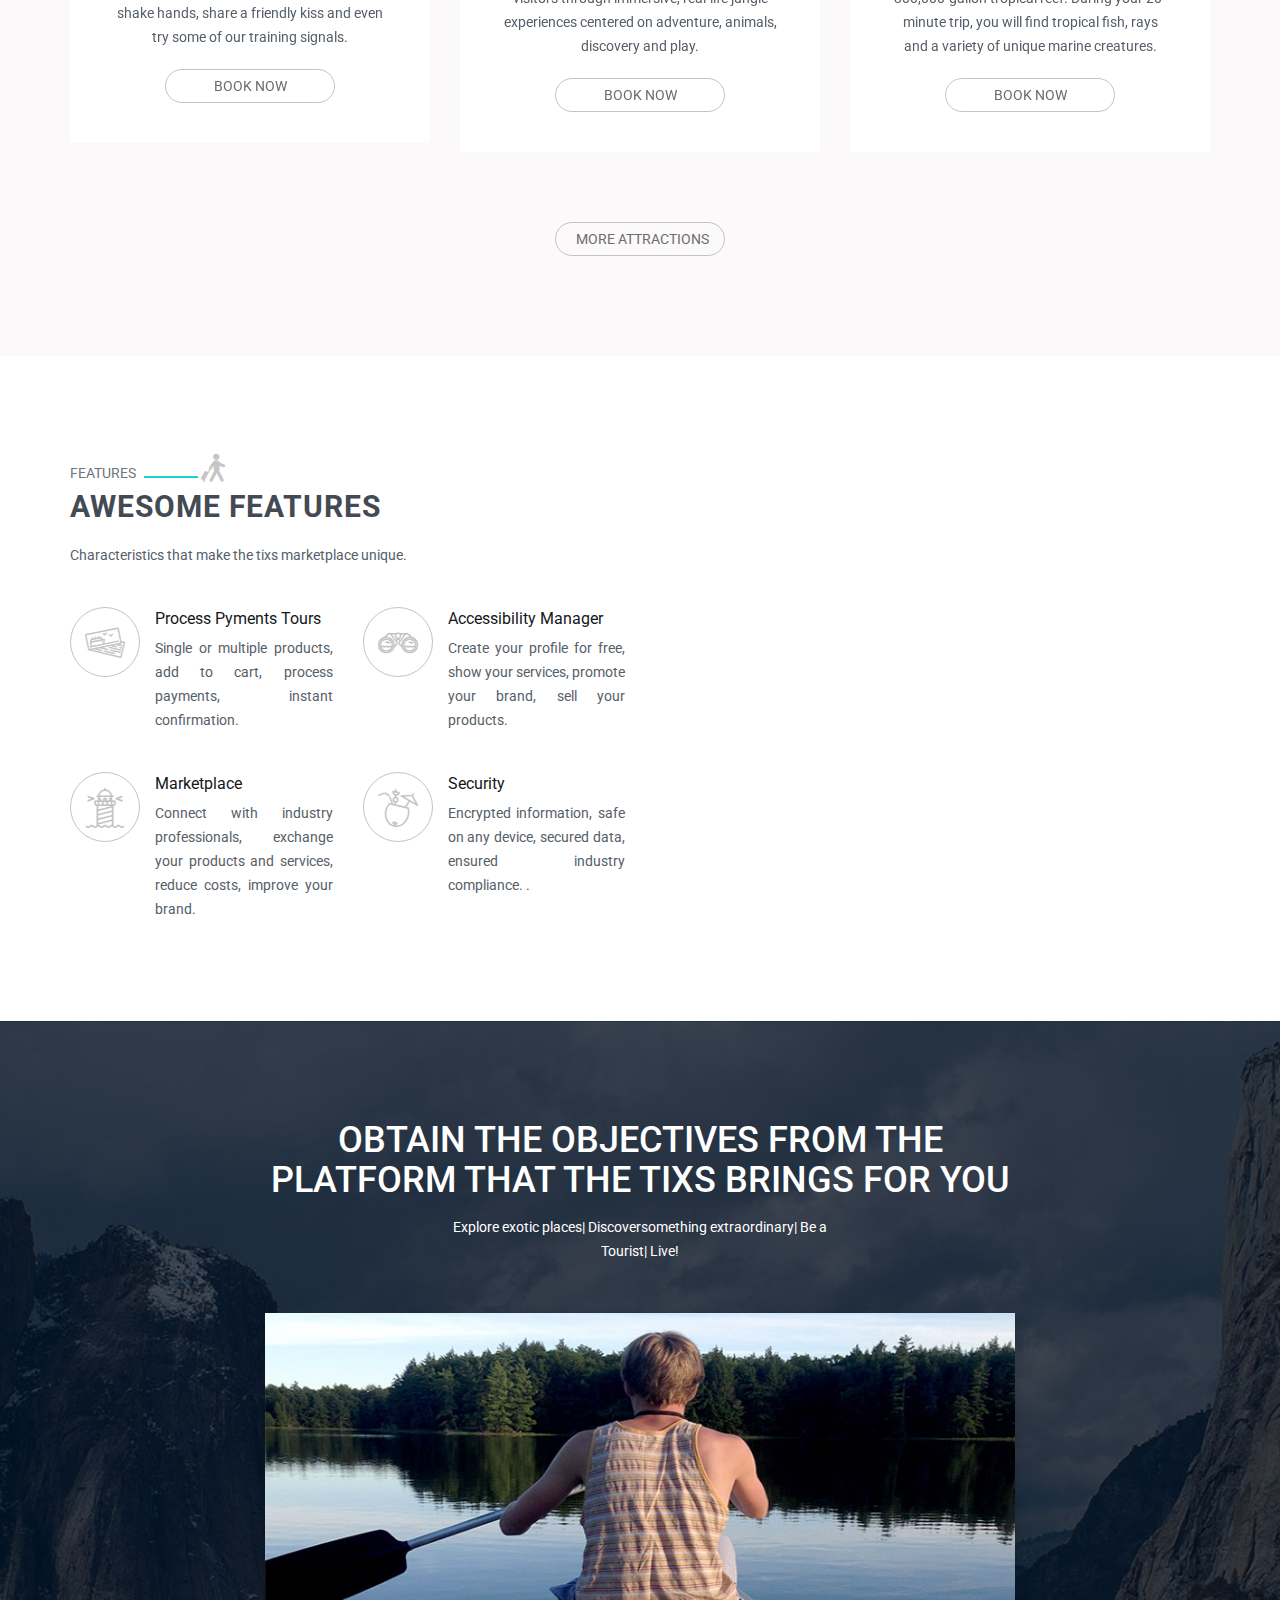
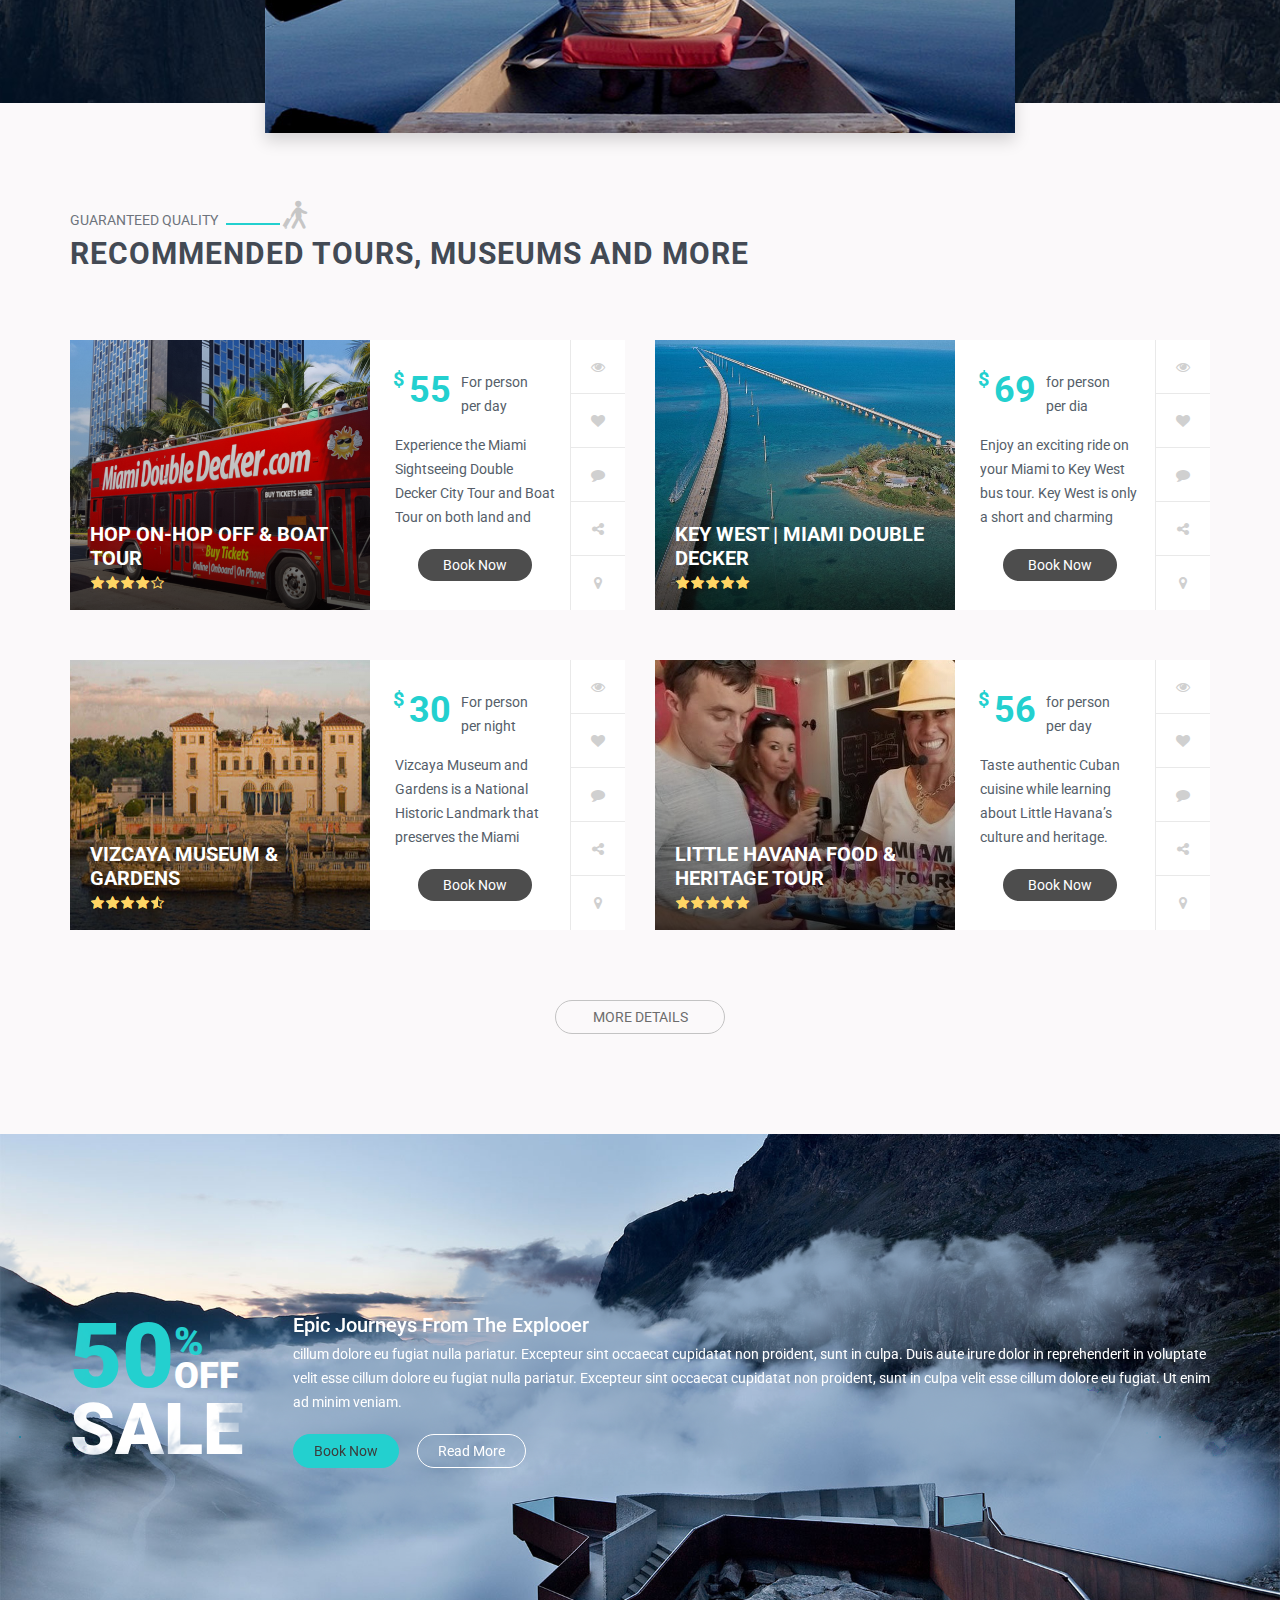
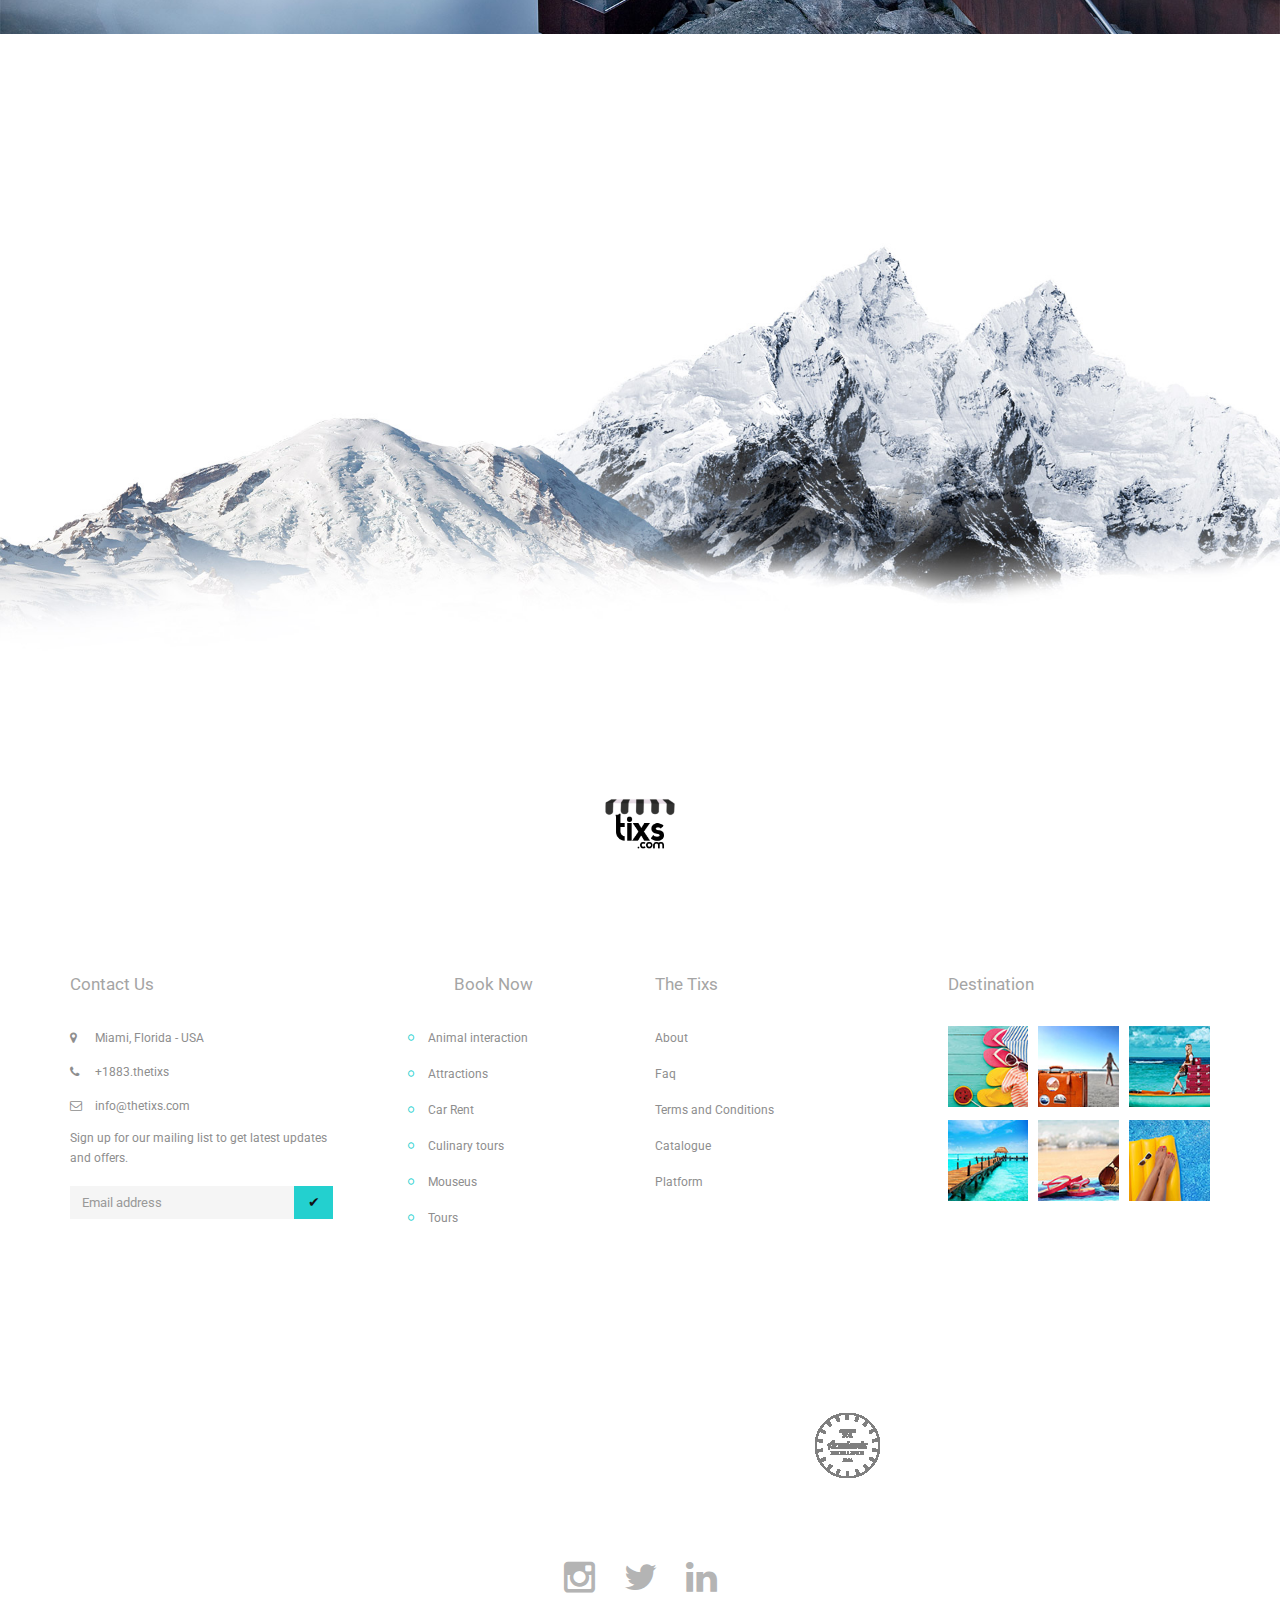
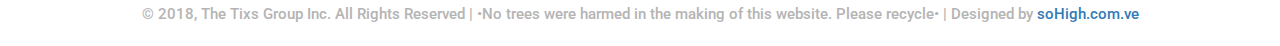
==== commit 9d2ba5a7: "semifinal" ====
--- a/index.html
+++ b/index.html
@@ -75,10 +75,6 @@
 <a href="about-us.html" class="link-page">about</a>
 </li>
 <li>
-<a href="car-detail.html" class="link-page">Platform</a>
-</li>
-   
-<li>
 <a href="faq.htm.html" class="link-page">Faq</a>
 </li>
 </ul> 
@@ -176,9 +172,6 @@
 <ul class="dropdown-menu dropdown-menu-1">
 <li>
 <a href="about-us.html" class="link-page">About</a>
-</li>
-<li>
-<a href="car-detail.html" class="link-page">Platform</a>
 </li>
 <li>
 <a href="faq.html" class="link-page">faq</a>
@@ -2163,7 +2156,6 @@
 </footer>
 </div>
 </div>
-
 <script>
 if ((Cookies.get('color-skin') != undefined) && (Cookies.get('color-skin') != 'color-1'))
 {
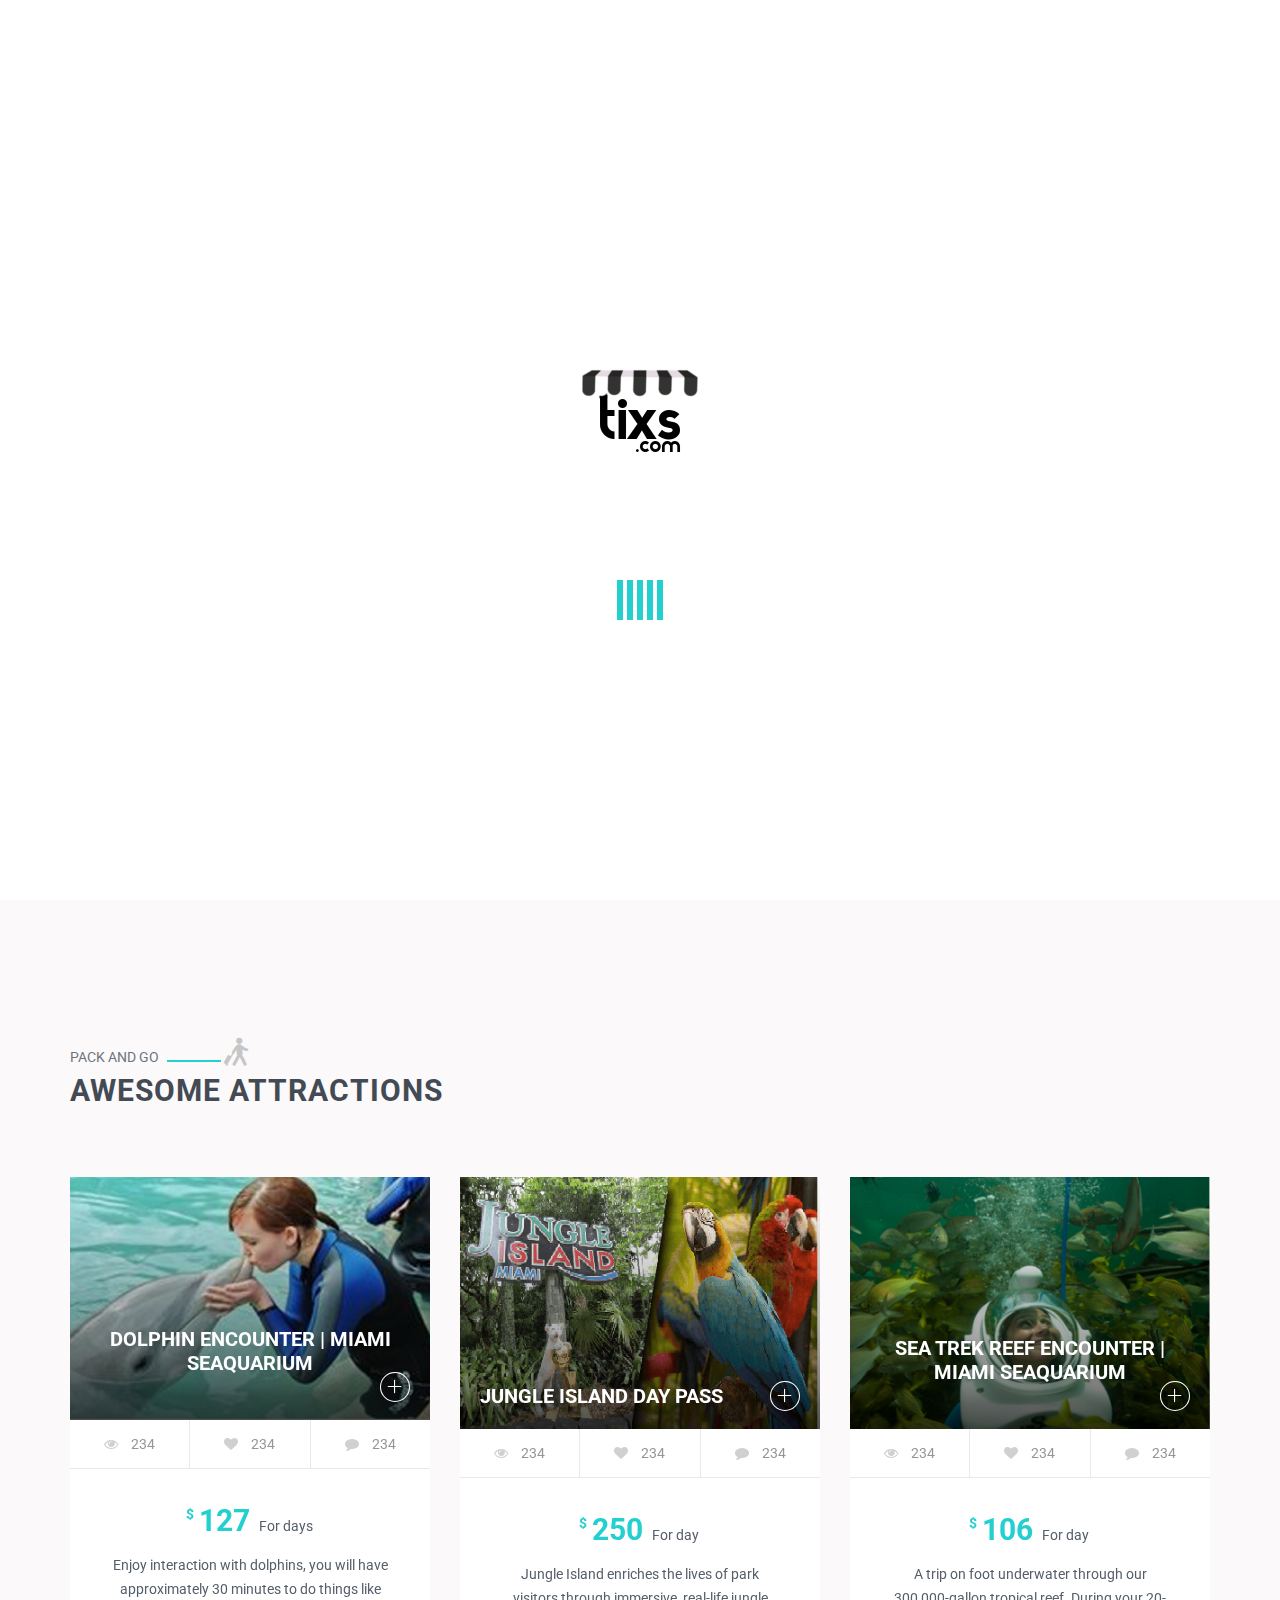
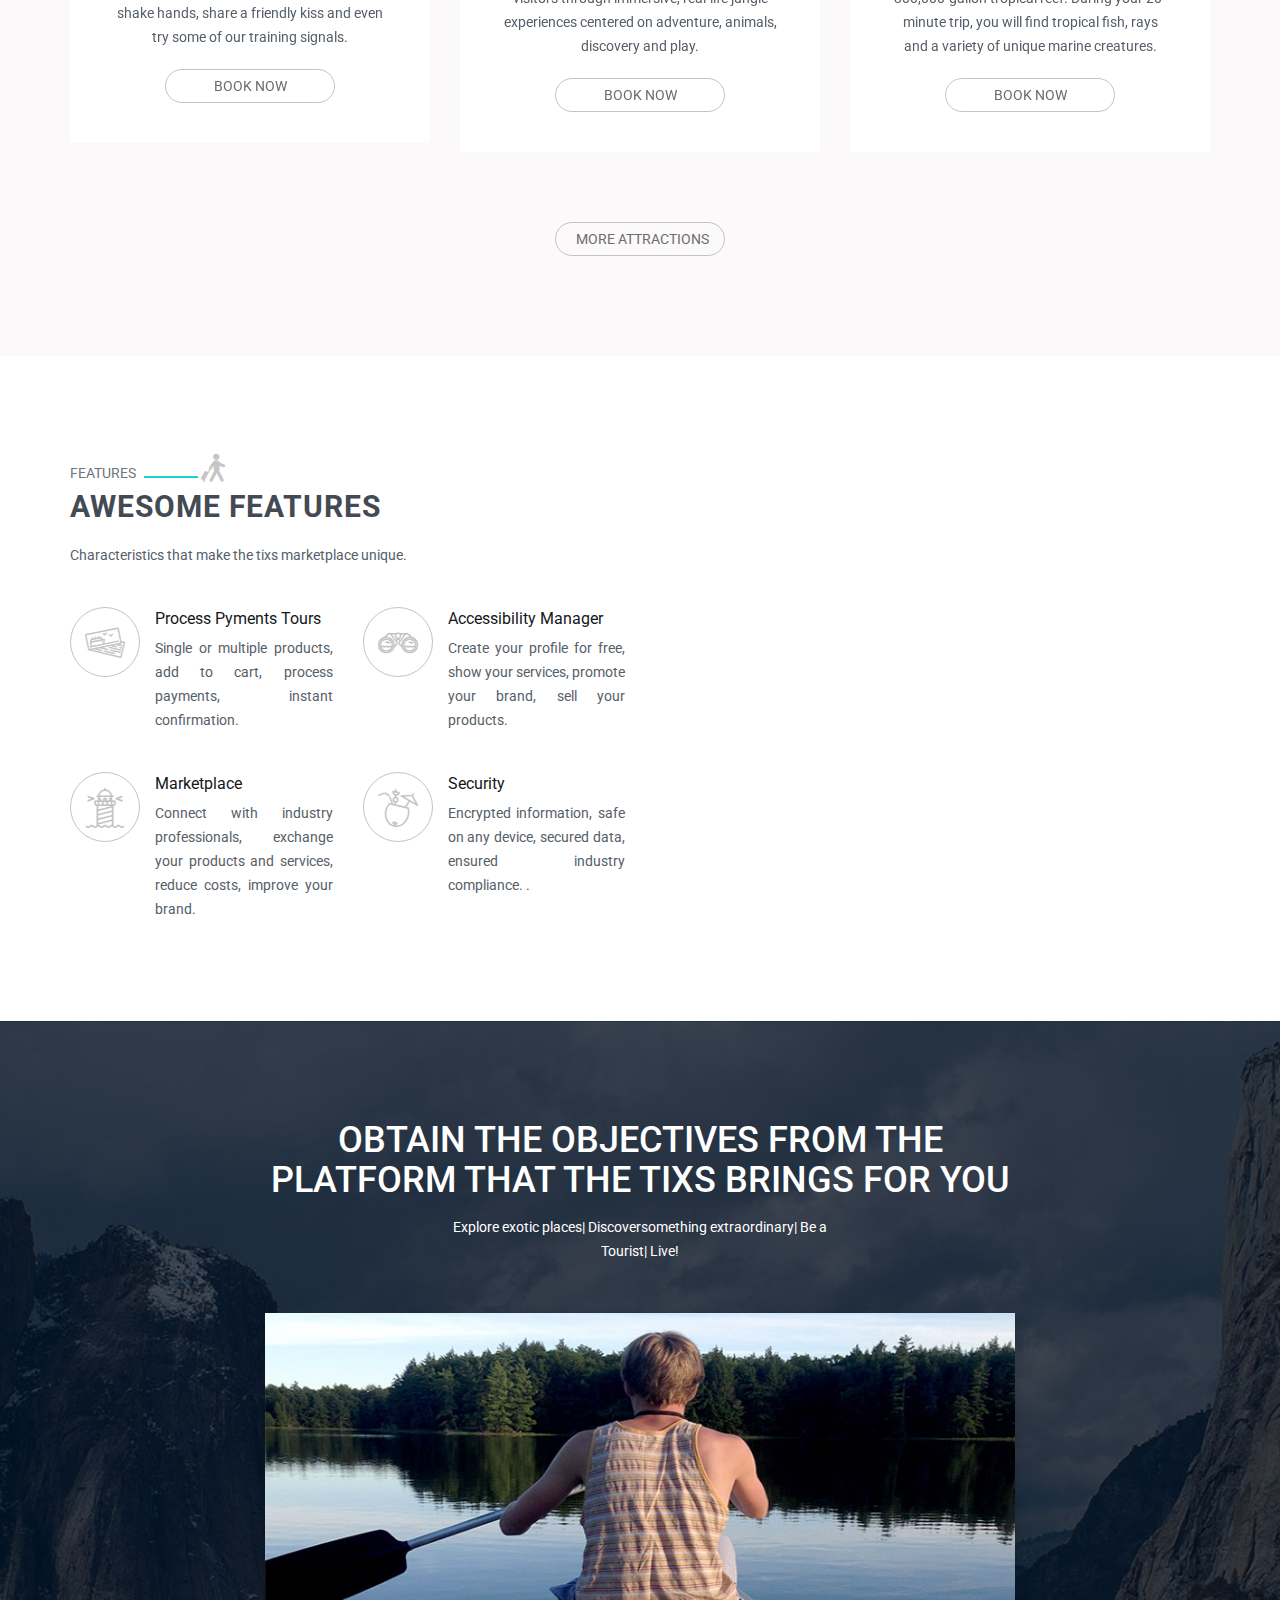
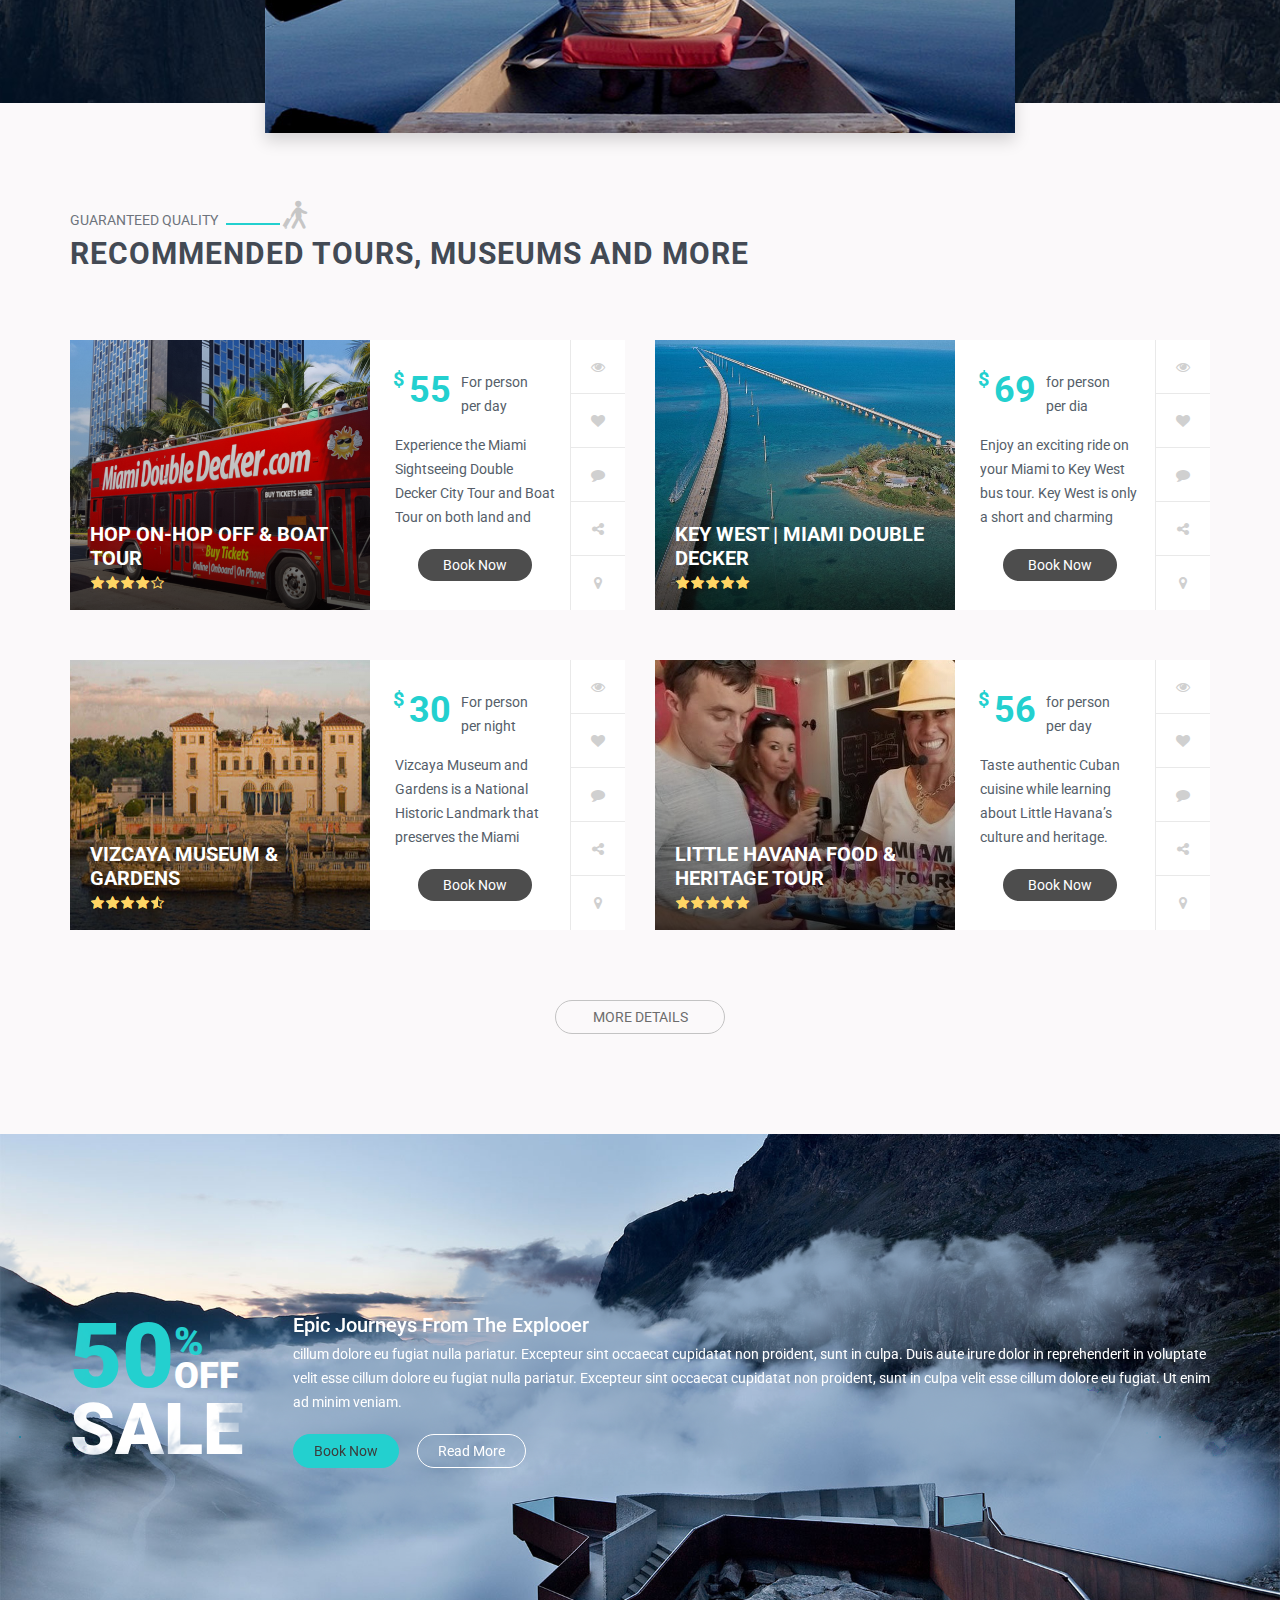
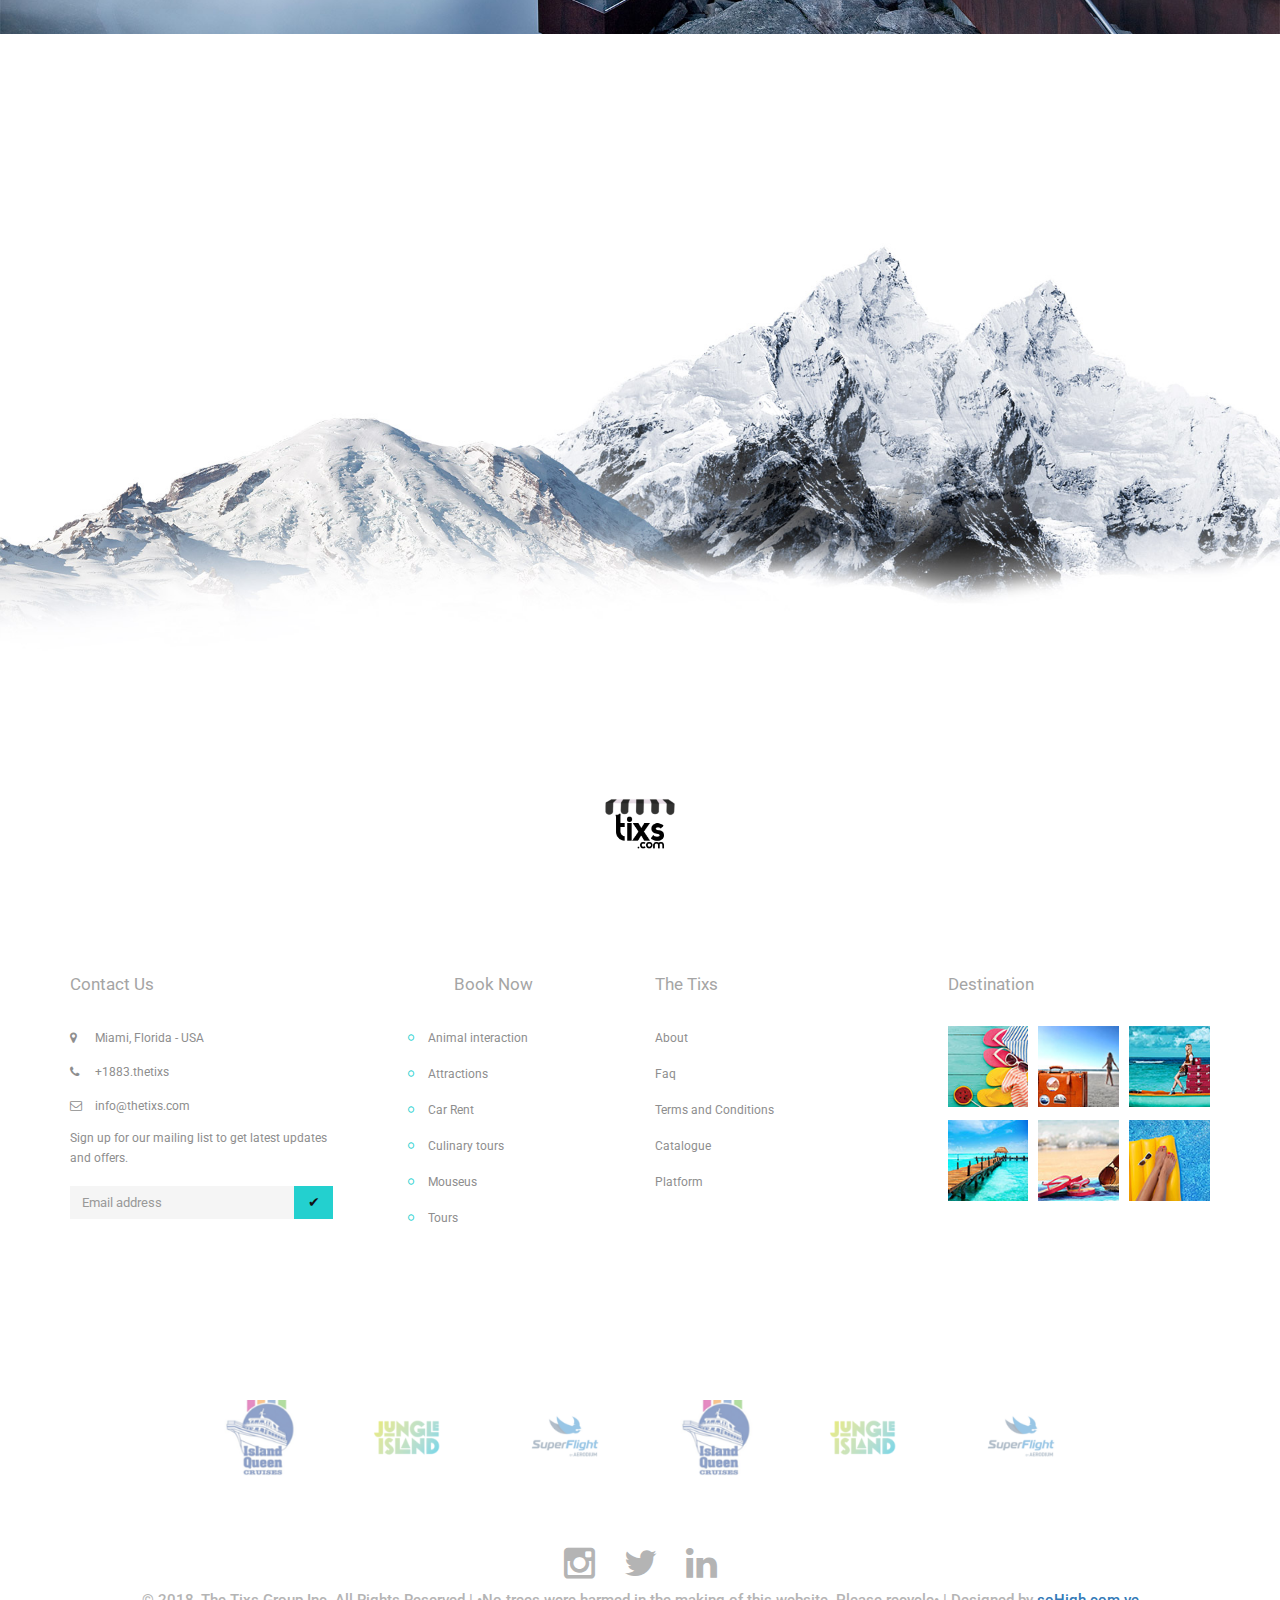
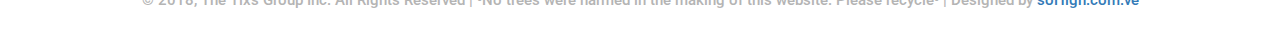
==== commit b0eac929: "arreglos2" ====
--- a/index.html
+++ b/index.html
@@ -233,7 +233,7 @@
 <div class="homepage-banner-warpper">
 <div class="homepage-banner-content">
 <div class="group-title">
-<h1 class="titulo" style="font-size:100px;padding-top:60px;">The tixs</h1>
+<!-- <h1 class="titulo" style="font-size:100px;padding-top:60px;">The tixs</h1> -->
 <div style="text-align:center;">
 
 </div>    
@@ -252,754 +252,6 @@
 </div>
 </div>
 </section>
-<!--<section>
-<div class="tab-content-bg">
-<div class="tab-content">
-<div role="tabpanel" id="flight" class="tab-pane fade in active">
-<div class="find-widget find-flight-widget widget">
-    <h4 class="title-widgets">FIND CHEAP FLIGHTS</h4>
-    <form class="content-widget">
-        <div class="ffw-radio-selection">
-            <span class="ffw-radio-btn-wrapper">
-                <input type="radio" name="flight type" value="one way" id="flight-type-1" checked="checked" class="ffw-radio-btn">
-                <label for="flight-type-1" class="ffw-radio-label">One Way</label>
-            </span>
-            <span class="ffw-radio-btn-wrapper">
-                <input type="radio" name="flight type" value="round trip" id="flight-type-2" class="ffw-radio-btn">
-                <label for="flight-type-2" class="ffw-radio-label">Round Trip</label>
-            </span>
-            <span class="ffw-radio-btn-wrapper">
-                <input type="radio" name="flight type" value="multiple cities" id="flight-type-3" class="ffw-radio-btn">
-                <label for="flight-type-3" class="ffw-radio-label">Multiple Cities</label>
-            </span>
-            <div class="stretch">&nbsp;</div>
-        </div>
-        <div class="text-input small-margin-top">
-            <div class="text-box-wrapper half left from">
-                <label class="tb-label">From</label>
-                <div class="input-group">
-                    <i class="tb-icon fa fa-map-marker input-group-addon"></i>
-                    <input type="text" placeholder="Ho Chi Minh (SGN)" class="tb-input">
-                </div>
-            </div>
-            <div class="text-box-wrapper half right to">
-                <label class="tb-label">To</label>
-                <div class="input-group">
-                    <i class="tb-icon fa fa-map-marker input-group-addon"></i>
-                    <input type="text" placeholder="Singapore (SIN)" class="tb-input">
-                </div>
-            </div>
-            <div class="input-daterange">
-                <div class="text-box-wrapper half left">
-                    <label class="tb-label">Check in</label>
-                    <div class="input-group">
-                        <input type="text" placeholder="MM/DD/YY" class="tb-input">
-                        <i class="tb-icon fa fa-calendar input-group-addon"></i>
-                    </div>
-                </div>
-                <div class="text-box-wrapper half right">
-                    <label class="tb-label">Check out</label>
-                    <div class="input-group">
-                        <input type="text" placeholder="MM/DD/YY" class="tb-input">
-                        <i class="tb-icon fa fa-calendar input-group-addon"></i>
-                    </div>
-                </div>
-            </div>
-            <div class="text-box-wrapper half left outer">
-                <div class="text-box-wrapper half left">
-                    <label class="tb-label">Adult</label>
-                    <div class="select-wrapper">
-                        <select class="form-control custom-select selectbox">
-                            <option>0</option>
-                            <option selected="selected">1</option>
-                            <option>2</option>
-                            <option>3</option>
-                            <option>4</option>
-                            <option>5</option>
-                            <option>6</option>
-                            <option>7</option>
-                            <option>8</option>
-                            <option>9</option>
-                        </select>
-                    </div>
-                </div>
-                <div class="text-box-wrapper half right">
-                    <label class="tb-label">Seniors</label>
-                    <div class="select-wrapper">
-                        <select class="form-control custom-select selectbox">
-                            <option selected="selected">0</option>
-                            <option>1</option>
-                            <option>2</option>
-                            <option>3</option>
-                            <option>4</option>
-                            <option>5</option>
-                            <option>6</option>
-                            <option>7</option>
-                            <option>8</option>
-                            <option>9</option>
-                        </select>
-                    </div>
-                </div>
-            </div>
-            <div class="text-box-wrapper half right outer">
-                <div class="text-box-wrapper half left">
-                    <label class="tb-label">Child</label>
-                    <div class="select-wrapper">
-                        <select class="form-control custom-select selectbox">
-                            <option selected="selected">0</option>
-                            <option>1</option>
-                            <option>2</option>
-                            <option>3</option>
-                            <option>4</option>
-                            <option>5</option>
-                            <option>6</option>
-                            <option>7</option>
-                            <option>8</option>
-                            <option>9</option>
-                        </select>
-                    </div>
-                </div>
-                <div class="text-box-wrapper half right">
-                    <label class="tb-label">Class</label>
-                    <div class="select-wrapper">
-                        <select class="form-control custom-select selectbox">
-                            <option selected="selected">Coach</option>
-                            <option>Eco</option>
-                            <option>1st</option>
-                        </select>
-                    </div>
-                </div>
-            </div>
-        </div>
-        <button type="submit" data-hover="SEARCH NOW" class="btn btn-slide small-margin-top">
-            <span class="text">SEARCH NOW</span>
-            <span class="icons fa fa-long-arrow-right"></span>
-        </button>
-    </form>
-</div>
-</div>
-<div role="tabpanel" id="transfer" class="tab-pane fade">
-<div class="find-widget find-flight-widget widget">
-    <h4 class="title-widgets">FIND CHEAP TRANSFER</h4>
-    <form class="content-widget">
-        <div class="ffw-radio-selection">
-            <span class="ffw-radio-btn-wrapper">
-                <input type="radio" name="flight type" value="one way" id="transfer-type-1" checked="checked" class="ffw-radio-btn">
-                <label for="transfer-type-1" class="ffw-radio-label">One Way</label>
-            </span>
-            <span class="ffw-radio-btn-wrapper">
-                <input type="radio" name="flight type" value="round trip" id="transfer-type-2" class="ffw-radio-btn">
-                <label for="transfer-type-2" class="ffw-radio-label">Round Trip</label>
-            </span>
-            <span class="ffw-radio-btn-wrapper">
-                <input type="radio" name="flight type" value="multiple cities" id="transfer-type-3" class="ffw-radio-btn">
-                <label for="transfer-type-3" class="ffw-radio-label">Multiple Cities</label>
-            </span>
-            <div class="stretch">&nbsp;</div>
-        </div>
-        <div class="text-input small-margin-top">
-            <div class="text-box-wrapper half left from">
-                <label class="tb-label">From</label>
-                <div class="input-group">
-                    <i class="tb-icon fa fa-map-marker input-group-addon"></i>
-                    <input type="text" placeholder="Ho Chi Minh (SGN)" class="tb-input">
-                </div>
-            </div>
-            <div class="text-box-wrapper half right to">
-                <label class="tb-label">To</label>
-                <div class="input-group">
-                    <i class="tb-icon fa fa-map-marker input-group-addon"></i>
-                    <input type="text" placeholder="Singapore (SIN)" class="tb-input">
-                </div>
-            </div>
-            <div class="input-daterange">
-                <div class="text-box-wrapper half left">
-                    <label class="tb-label">Check in</label>
-                    <div class="input-group">
-                        <input type="text" placeholder="MM/DD/YY" class="tb-input">
-                        <i class="tb-icon fa fa-calendar input-group-addon"></i>
-                    </div>
-                </div>
-                <div class="text-box-wrapper half right">
-                    <label class="tb-label">Check out</label>
-                    <div class="input-group">
-                        <input type="text" placeholder="MM/DD/YY" class="tb-input">
-                        <i class="tb-icon fa fa-calendar input-group-addon"></i>
-                    </div>
-                </div>
-            </div>
-            <div class="text-box-wrapper half left outer">
-                <div class="text-box-wrapper half left">
-                    <label class="tb-label">Adult</label>
-                    <div class="select-wrapper">
-                        <select class="form-control custom-select selectbox">
-                            <option>0</option>
-                            <option selected="selected">1</option>
-                            <option>2</option>
-                            <option>3</option>
-                            <option>4</option>
-                            <option>5</option>
-                            <option>6</option>
-                            <option>7</option>
-                            <option>8</option>
-                            <option>9</option>
-                        </select>
-                    </div>
-                </div>
-                <div class="text-box-wrapper half right">
-                    <label class="tb-label">Seniors</label>
-                    <div class="select-wrapper">
-                        <select class="form-control custom-select selectbox">
-                            <option selected="selected">0</option>
-                            <option>1</option>
-                            <option>2</option>
-                            <option>3</option>
-                            <option>4</option>
-                            <option>5</option>
-                            <option>6</option>
-                            <option>7</option>
-                            <option>8</option>
-                            <option>9</option>
-                        </select>
-                    </div>
-                </div>
-            </div>
-            <div class="text-box-wrapper half right outer">
-                <div class="text-box-wrapper half left">
-                    <label class="tb-label">Child</label>
-                    <div class="select-wrapper">
-                        <select class="form-control custom-select selectbox">
-                            <option selected="selected">0</option>
-                            <option>1</option>
-                            <option>2</option>
-                            <option>3</option>
-                            <option>4</option>
-                            <option>5</option>
-                            <option>6</option>
-                            <option>7</option>
-                            <option>8</option>
-                            <option>9</option>
-                        </select>
-                    </div>
-                </div>
-                <div class="text-box-wrapper half right">
-                    <label class="tb-label">Class</label>
-                    <div class="select-wrapper">
-                        <select class="form-control custom-select selectbox">
-                            <option selected="selected">Coach</option>
-                            <option>Eco</option>
-                            <option>1st</option>
-                        </select>
-                    </div>
-                </div>
-            </div>
-        </div>
-        <button type="submit" data-hover="SEARCH NOW" class="btn btn-slide small-margin-top">
-            <span class="text">SEARCH NOW</span>
-            <span class="icons fa fa-long-arrow-right"></span>
-        </button>
-    </form>
-</div>
-</div>
-<div role="tabpanel" id="hotel" class="tab-pane fade">
-<div class="find-widget find-flight-widget widget">
-    <h4 class="title-widgets">FIND CHEAP HOTEL</h4>
-    <form class="content-widget">
-        <div class="ffw-radio-selection">
-            <span class="ffw-radio-btn-wrapper">
-                <input type="radio" name="flight type" value="one way" id="hotel-type-1" checked="checked" class="ffw-radio-btn">
-                <label for="hotel-type-1" class="ffw-radio-label">One Way</label>
-            </span>
-            <span class="ffw-radio-btn-wrapper">
-                <input type="radio" name="flight type" value="round trip" id="hotel-type-2" class="ffw-radio-btn">
-                <label for="hotel-type-2" class="ffw-radio-label">Round Trip</label>
-            </span>
-            <span class="ffw-radio-btn-wrapper">
-                <input type="radio" name="flight type" value="multiple cities" id="hotel-type-3" class="ffw-radio-btn">
-                <label for="hotel-type-3" class="ffw-radio-label">Multiple Cities</label>
-            </span>
-            <div class="stretch">&nbsp;</div>
-        </div>
-        <div class="text-input small-margin-top">
-            <div class="text-box-wrapper half left from">
-                <label class="tb-label">From</label>
-                <div class="input-group">
-                    <i class="tb-icon fa fa-map-marker input-group-addon"></i>
-                    <input type="text" placeholder="Ho Chi Minh (SGN)" class="tb-input">
-                </div>
-            </div>
-            <div class="text-box-wrapper half right to">
-                <label class="tb-label">To</label>
-                <div class="input-group">
-                    <i class="tb-icon fa fa-map-marker input-group-addon"></i>
-                    <input type="text" placeholder="Singapore (SIN)" class="tb-input">
-                </div>
-            </div>
-            <div class="input-daterange">
-                <div class="text-box-wrapper half left">
-                    <label class="tb-label">Check in</label>
-                    <div class="input-group">
-                        <input type="text" placeholder="MM/DD/YY" class="tb-input">
-                        <i class="tb-icon fa fa-calendar input-group-addon"></i>
-                    </div>
-                </div>
-                <div class="text-box-wrapper half right">
-                    <label class="tb-label">Check out</label>
-                    <div class="input-group">
-                        <input type="text" placeholder="MM/DD/YY" class="tb-input">
-                        <i class="tb-icon fa fa-calendar input-group-addon"></i>
-                    </div>
-                </div>
-            </div>
-            <div class="text-box-wrapper half left outer">
-                <div class="text-box-wrapper half left">
-                    <label class="tb-label">Adult</label>
-                    <div class="select-wrapper">
-                        <select class="form-control custom-select selectbox">
-                            <option>0</option>
-                            <option selected="selected">1</option>
-                            <option>2</option>
-                            <option>3</option>
-                            <option>4</option>
-                            <option>5</option>
-                            <option>6</option>
-                            <option>7</option>
-                            <option>8</option>
-                            <option>9</option>
-                        </select>
-                    </div>
-                </div>
-                <div class="text-box-wrapper half right">
-                    <label class="tb-label">Seniors</label>
-                    <div class="select-wrapper">
-                        <select class="form-control custom-select selectbox">
-                            <option selected="selected">0</option>
-                            <option>1</option>
-                            <option>2</option>
-                            <option>3</option>
-                            <option>4</option>
-                            <option>5</option>
-                            <option>6</option>
-                            <option>7</option>
-                            <option>8</option>
-                            <option>9</option>
-                        </select>
-                    </div>
-                </div>
-            </div>
-            <div class="text-box-wrapper half right outer">
-                <div class="text-box-wrapper half left">
-                    <label class="tb-label">Child</label>
-                    <div class="select-wrapper">
-                        <select class="form-control custom-select selectbox">
-                            <option selected="selected">0</option>
-                            <option>1</option>
-                            <option>2</option>
-                            <option>3</option>
-                            <option>4</option>
-                            <option>5</option>
-                            <option>6</option>
-                            <option>7</option>
-                            <option>8</option>
-                            <option>9</option>
-                        </select>
-                    </div>
-                </div>
-                <div class="text-box-wrapper half right">
-                    <label class="tb-label">Class</label>
-                    <div class="select-wrapper">
-                        <select class="form-control custom-select selectbox">
-                            <option selected="selected">Coach</option>
-                            <option>Eco</option>
-                            <option>1st</option>
-                        </select>
-                    </div>
-                </div>
-            </div>
-        </div>
-        <button type="submit" data-hover="SEARCH NOW" class="btn btn-slide small-margin-top">
-            <span class="text">SEARCH NOW</span>
-            <span class="icons fa fa-long-arrow-right"></span>
-        </button>
-    </form>
-</div>
-</div>
-<div role="tabpanel" id="tours" class="tab-pane fade">
-<div class="find-widget find-flight-widget widget">
-    <h4 class="title-widgets">FIND CHEAP TOURS</h4>
-    <form class="content-widget">
-        <div class="ffw-radio-selection">
-            <span class="ffw-radio-btn-wrapper">
-                <input type="radio" name="flight type" value="one way" id="tours-type-1" checked="checked" class="ffw-radio-btn">
-                <label for="tours-type-1" class="ffw-radio-label">One Way</label>
-            </span>
-            <span class="ffw-radio-btn-wrapper">
-                <input type="radio" name="flight type" value="round trip" id="tours-type-2" class="ffw-radio-btn">
-                <label for="tours-type-2" class="ffw-radio-label">Round Trip</label>
-            </span>
-            <span class="ffw-radio-btn-wrapper">
-                <input type="radio" name="flight type" value="multiple cities" id="tours-type-3" class="ffw-radio-btn">
-                <label for="tours-type-3" class="ffw-radio-label">Multiple Cities</label>
-            </span>
-            <div class="stretch">&nbsp;</div>
-        </div>
-        <div class="text-input small-margin-top">
-            <div class="text-box-wrapper half left from">
-                <label class="tb-label">From</label>
-                <div class="input-group">
-                    <i class="tb-icon fa fa-map-marker input-group-addon"></i>
-                    <input type="text" placeholder="Ho Chi Minh (SGN)" class="tb-input">
-                </div>
-            </div>
-            <div class="text-box-wrapper half right to">
-                <label class="tb-label">To</label>
-                <div class="input-group">
-                    <i class="tb-icon fa fa-map-marker input-group-addon"></i>
-                    <input type="text" placeholder="Singapore (SIN)" class="tb-input">
-                </div>
-            </div>
-            <div class="input-daterange">
-                <div class="text-box-wrapper half left">
-                    <label class="tb-label">Check in</label>
-                    <div class="input-group">
-                        <input type="text" placeholder="MM/DD/YY" class="tb-input">
-                        <i class="tb-icon fa fa-calendar input-group-addon"></i>
-                    </div>
-                </div>
-                <div class="text-box-wrapper half right">
-                    <label class="tb-label">Check out</label>
-                    <div class="input-group">
-                        <input type="text" placeholder="MM/DD/YY" class="tb-input">
-                        <i class="tb-icon fa fa-calendar input-group-addon"></i>
-                    </div>
-                </div>
-            </div>
-            <div class="text-box-wrapper half left outer">
-                <div class="text-box-wrapper half left">
-                    <label class="tb-label">Adult</label>
-                    <div class="select-wrapper">
-                        <select class="form-control custom-select selectbox">
-                            <option>0</option>
-                            <option selected="selected">1</option>
-                            <option>2</option>
-                            <option>3</option>
-                            <option>4</option>
-                            <option>5</option>
-                            <option>6</option>
-                            <option>7</option>
-                            <option>8</option>
-                            <option>9</option>
-                        </select>
-                    </div>
-                </div>
-                <div class="text-box-wrapper half right">
-                    <label class="tb-label">Seniors</label>
-                    <div class="select-wrapper">
-                        <select class="form-control custom-select selectbox">
-                            <option selected="selected">0</option>
-                            <option>1</option>
-                            <option>2</option>
-                            <option>3</option>
-                            <option>4</option>
-                            <option>5</option>
-                            <option>6</option>
-                            <option>7</option>
-                            <option>8</option>
-                            <option>9</option>
-                        </select>
-                    </div>
-                </div>
-            </div>
-            <div class="text-box-wrapper half right outer">
-                <div class="text-box-wrapper half left">
-                    <label class="tb-label">Child</label>
-                    <div class="select-wrapper">
-                        <select class="form-control custom-select selectbox">
-                            <option selected="selected">0</option>
-                            <option>1</option>
-                            <option>2</option>
-                            <option>3</option>
-                            <option>4</option>
-                            <option>5</option>
-                            <option>6</option>
-                            <option>7</option>
-                            <option>8</option>
-                            <option>9</option>
-                        </select>
-                    </div>
-                </div>
-                <div class="text-box-wrapper half right">
-                    <label class="tb-label">Class</label>
-                    <div class="select-wrapper">
-                        <select class="form-control custom-select selectbox">
-                            <option selected="selected">Coach</option>
-                            <option>Eco</option>
-                            <option>1st</option>
-                        </select>
-                    </div>
-                </div>
-            </div>
-        </div>
-        <button type="submit" data-hover="SEARCH NOW" class="btn btn-slide small-margin-top">
-            <span class="text">SEARCH NOW</span>
-            <span class="icons fa fa-long-arrow-right"></span>
-        </button>
-    </form>
-</div>
-</div>
-<div role="tabpanel" id="car-rent" class="tab-pane fade">
-<div class="find-widget find-flight-widget widget">
-    <h4 class="title-widgets">FIND CHEAP CAR</h4>
-    <form class="content-widget">
-        <div class="ffw-radio-selection">
-            <span class="ffw-radio-btn-wrapper">
-                <input type="radio" name="flight type" value="one way" id="car-rent-type-1" checked="checked" class="ffw-radio-btn">
-                <label for="car-rent-type-1" class="ffw-radio-label">One Way</label>
-            </span>
-            <span class="ffw-radio-btn-wrapper">
-                <input type="radio" name="flight type" value="round trip" id="car-rent-type-2" class="ffw-radio-btn">
-                <label for="car-rent-type-2" class="ffw-radio-label">Round Trip</label>
-            </span>
-            <span class="ffw-radio-btn-wrapper">
-                <input type="radio" name="flight type" value="multiple cities" id="car-rent-type-3" class="ffw-radio-btn">
-                <label for="car-rent-type-3" class="ffw-radio-label">Multiple Cities</label>
-            </span>
-            <div class="stretch">&nbsp;</div>
-        </div>
-        <div class="text-input small-margin-top">
-            <div class="text-box-wrapper half left from">
-                <label class="tb-label">From</label>
-                <div class="input-group">
-                    <i class="tb-icon fa fa-map-marker input-group-addon"></i>
-                    <input type="text" placeholder="Ho Chi Minh (SGN)" class="tb-input">
-                </div>
-            </div>
-            <div class="text-box-wrapper half right to">
-                <label class="tb-label">To</label>
-                <div class="input-group">
-                    <i class="tb-icon fa fa-map-marker input-group-addon"></i>
-                    <input type="text" placeholder="Singapore (SIN)" class="tb-input">
-                </div>
-            </div>
-            <div class="input-daterange">
-                <div class="text-box-wrapper half left">
-                    <label class="tb-label">Check in</label>
-                    <div class="input-group">
-                        <input type="text" placeholder="MM/DD/YY" class="tb-input">
-                        <i class="tb-icon fa fa-calendar input-group-addon"></i>
-                    </div>
-                </div>
-                <div class="text-box-wrapper half right">
-                    <label class="tb-label">Check out</label>
-                    <div class="input-group">
-                        <input type="text" placeholder="MM/DD/YY" class="tb-input">
-                        <i class="tb-icon fa fa-calendar input-group-addon"></i>
-                    </div>
-                </div>
-            </div>
-            <div class="text-box-wrapper half left outer">
-                <div class="text-box-wrapper half left">
-                    <label class="tb-label">Adult</label>
-                    <div class="select-wrapper">
-                        <select class="form-control custom-select selectbox">
-                            <option>0</option>
-                            <option selected="selected">1</option>
-                            <option>2</option>
-                            <option>3</option>
-                            <option>4</option>
-                            <option>5</option>
-                            <option>6</option>
-                            <option>7</option>
-                            <option>8</option>
-                            <option>9</option>
-                        </select>
-                    </div>
-                </div>
-                <div class="text-box-wrapper half right">
-                    <label class="tb-label">Seniors</label>
-                    <div class="select-wrapper">
-                        <select class="form-control custom-select selectbox">
-                            <option selected="selected">0</option>
-                            <option>1</option>
-                            <option>2</option>
-                            <option>3</option>
-                            <option>4</option>
-                            <option>5</option>
-                            <option>6</option>
-                            <option>7</option>
-                            <option>8</option>
-                            <option>9</option>
-                        </select>
-                    </div>
-                </div>
-            </div>
-            <div class="text-box-wrapper half right outer">
-                <div class="text-box-wrapper half left">
-                    <label class="tb-label">Child</label>
-                    <div class="select-wrapper">
-                        <select class="form-control custom-select selectbox">
-                            <option selected="selected">0</option>
-                            <option>1</option>
-                            <option>2</option>
-                            <option>3</option>
-                            <option>4</option>
-                            <option>5</option>
-                            <option>6</option>
-                            <option>7</option>
-                            <option>8</option>
-                            <option>9</option>
-                        </select>
-                    </div>
-                </div>
-                <div class="text-box-wrapper half right">
-                    <label class="tb-label">Class</label>
-                    <div class="select-wrapper">
-                        <select class="form-control custom-select selectbox">
-                            <option selected="selected">Coach</option>
-                            <option>Eco</option>
-                            <option>1st</option>
-                        </select>
-                    </div>
-                </div>
-            </div>
-        </div>
-        <button type="submit" data-hover="SEARCH NOW" class="btn btn-slide small-margin-top">
-            <span class="text">SEARCH NOW</span>
-            <span class="icons fa fa-long-arrow-right"></span>
-        </button>
-    </form>
-</div>
-</div>
-<div role="tabpanel" id="cruises" class="tab-pane fade">
-<div class="find-widget find-flight-widget widget">
-    <h4 class="title-widgets">FIND CHEAP CRUISES</h4>
-    <form class="content-widget">
-        <div class="ffw-radio-selection">
-            <span class="ffw-radio-btn-wrapper">
-                <input type="radio" name="flight type" value="one way" id="cruises-type-1" checked="checked" class="ffw-radio-btn">
-                <label for="cruises-type-1" class="ffw-radio-label">One Way</label>
-            </span>
-            <span class="ffw-radio-btn-wrapper">
-                <input type="radio" name="flight type" value="round trip" id="cruises-type-2" class="ffw-radio-btn">
-                <label for="cruises-type-2" class="ffw-radio-label">Round Trip</label>
-            </span>
-            <span class="ffw-radio-btn-wrapper">
-                <input type="radio" name="flight type" value="multiple cities" id="cruises-type-3" class="ffw-radio-btn">
-                <label for="cruises-type-3" class="ffw-radio-label">Multiple Cities</label>
-            </span>
-            <div class="stretch">&nbsp;</div>
-        </div>
-        <div class="text-input small-margin-top">
-            <div class="text-box-wrapper half left from">
-                <label class="tb-label">From</label>
-                <div class="input-group">
-                    <i class="tb-icon fa fa-map-marker input-group-addon"></i>
-                    <input type="text" placeholder="Ho Chi Minh (SGN)" class="tb-input">
-                </div>
-            </div>
-            <div class="text-box-wrapper half right to">
-                <label class="tb-label">To</label>
-                <div class="input-group">
-                    <i class="tb-icon fa fa-map-marker input-group-addon"></i>
-                    <input type="text" placeholder="Singapore (SIN)" class="tb-input">
-                </div>
-            </div>
-            <div class="input-daterange">
-                <div class="text-box-wrapper half left">
-                    <label class="tb-label">Check in</label>
-                    <div class="input-group">
-                        <input type="text" placeholder="MM/DD/YY" class="tb-input">
-                        <i class="tb-icon fa fa-calendar input-group-addon"></i>
-                    </div>
-                </div>
-                <div class="text-box-wrapper half right">
-                    <label class="tb-label">Check out</label>
-                    <div class="input-group">
-                        <input type="text" placeholder="MM/DD/YY" class="tb-input">
-                        <i class="tb-icon fa fa-calendar input-group-addon"></i>
-                    </div>
-                </div>
-            </div>
-            <div class="text-box-wrapper half left outer">
-                <div class="text-box-wrapper half left">
-                    <label class="tb-label">Adult</label>
-                    <div class="select-wrapper">
-                        <select class="form-control custom-select selectbox">
-                            <option>0</option>
-                            <option selected="selected">1</option>
-                            <option>2</option>
-                            <option>3</option>
-                            <option>4</option>
-                            <option>5</option>
-                            <option>6</option>
-                            <option>7</option>
-                            <option>8</option>
-                            <option>9</option>
-                        </select>
-                    </div>
-                </div>
-                <div class="text-box-wrapper half right">
-                    <label class="tb-label">Seniors</label>
-                    <div class="select-wrapper">
-                        <select class="form-control custom-select selectbox">
-                            <option selected="selected">0</option>
-                            <option>1</option>
-                            <option>2</option>
-                            <option>3</option>
-                            <option>4</option>
-                            <option>5</option>
-                            <option>6</option>
-                            <option>7</option>
-                            <option>8</option>
-                            <option>9</option>
-                        </select>
-                    </div>
-                </div>
-            </div>
-            <div class="text-box-wrapper half right outer">
-                <div class="text-box-wrapper half left">
-                    <label class="tb-label">Child</label>
-                    <div class="select-wrapper">
-                        <select class="form-control custom-select selectbox">
-                            <option selected="selected">0</option>
-                            <option>1</option>
-                            <option>2</option>
-                            <option>3</option>
-                            <option>4</option>
-                            <option>5</option>
-                            <option>6</option>
-                            <option>7</option>
-                            <option>8</option>
-                            <option>9</option>
-                        </select>
-                    </div>
-                </div>
-                <div class="text-box-wrapper half right">
-                    <label class="tb-label">Class</label>
-                    <div class="select-wrapper">
-                        <select class="form-control custom-select selectbox">
-                            <option selected="selected">Coach</option>
-                            <option>Eco</option>
-                            <option>1st</option>
-                        </select>
-                    </div>
-                </div>
-            </div>
-        </div>
-        <button type="submit" data-hover="SEARCH NOW" class="btn btn-slide small-margin-top">
-            <span class="text">SEARCH NOW</span>
-            <span class="icons fa fa-long-arrow-right"></span>
-        </button>
-    </form>
-</div>
-</div>
-</div>
-</div> -->
-<!--    </div>
-</div>
-</div>
-</div>
-</section> -->
 <section class="tours padding-top-140 padding-bottom">
 <div class="container">
 <div class="tours-wrapper">
@@ -2085,21 +1337,7 @@
 <img src="assets/images/footer/logo-03.png" alt="" class="img-responsive" />
 </a>
 </div>
-<div class="logo-item">
-<a href="#" class="link">
-<img src="assets/images/footer/logo-04.png" alt="" class="img-responsive" />
-</a>
-</div>
-<div class="logo-item">
-<a href="#" class="link">
-<img src="assets/images/footer/logo-05.png" alt="" class="img-responsive" />
-</a>
-</div>
-<div class="logo-item">
-<a href="#" class="link">
-<img src="assets/images/footer/logo-06.png" alt="" class="img-responsive" />
-</a>
-</div>
+
 <div class="logo-item">
 <a href="#" class="link">
 <img src="assets/images/footer/logo-01.png" alt="" class="img-responsive" />
@@ -2115,19 +1353,20 @@
 <img src="assets/images/footer/logo-03.png" alt="" class="img-responsive" />
 </a>
 </div>
+
 <div class="logo-item">
 <a href="#" class="link">
-<img src="assets/images/footer/logo-04.png" alt="" class="img-responsive" />
+<img src="assets/images/footer/logo-01.png" alt="" class="img-responsive" />
 </a>
 </div>
 <div class="logo-item">
 <a href="#" class="link">
-<img src="assets/images/footer/logo-05.png" alt="" class="img-responsive" />
+<img src="assets/images/footer/logo-02.png" alt="" class="img-responsive" />
 </a>
 </div>
 <div class="logo-item">
 <a href="#" class="link">
-<img src="assets/images/footer/logo-06.png" alt="" class="img-responsive" />
+<img src="assets/images/footer/logo-03.png" alt="" class="img-responsive" />
 </a>
 </div>
 </div>
--- a/assets/css/components.css
+++ b/assets/css/components.css
@@ -1316,12 +1316,12 @@
 
 .tours-layout:hover .image-wrapper .link {
     -webkit-filter: blur(1px);
-    -webkit-filter: url(../images/blur.svg#svg-blur);
+ /*   -webkit-filter: url(../images/blur.svg#svg-blur);*/
        -moz-filter: blur(1px);
         -ms-filter: blur(1px);
     filter: progid:DXImageTransform.Microsoft.Blur(PixelRadius='1');
             filter: blur(1px);
-            filter: url(../images/blur.svg#svg-blur);
+       /*     filter: url(../images/blur.svg#svg-blur);*/
 }
 
 .tours-layout:hover .image-wrapper .link img {
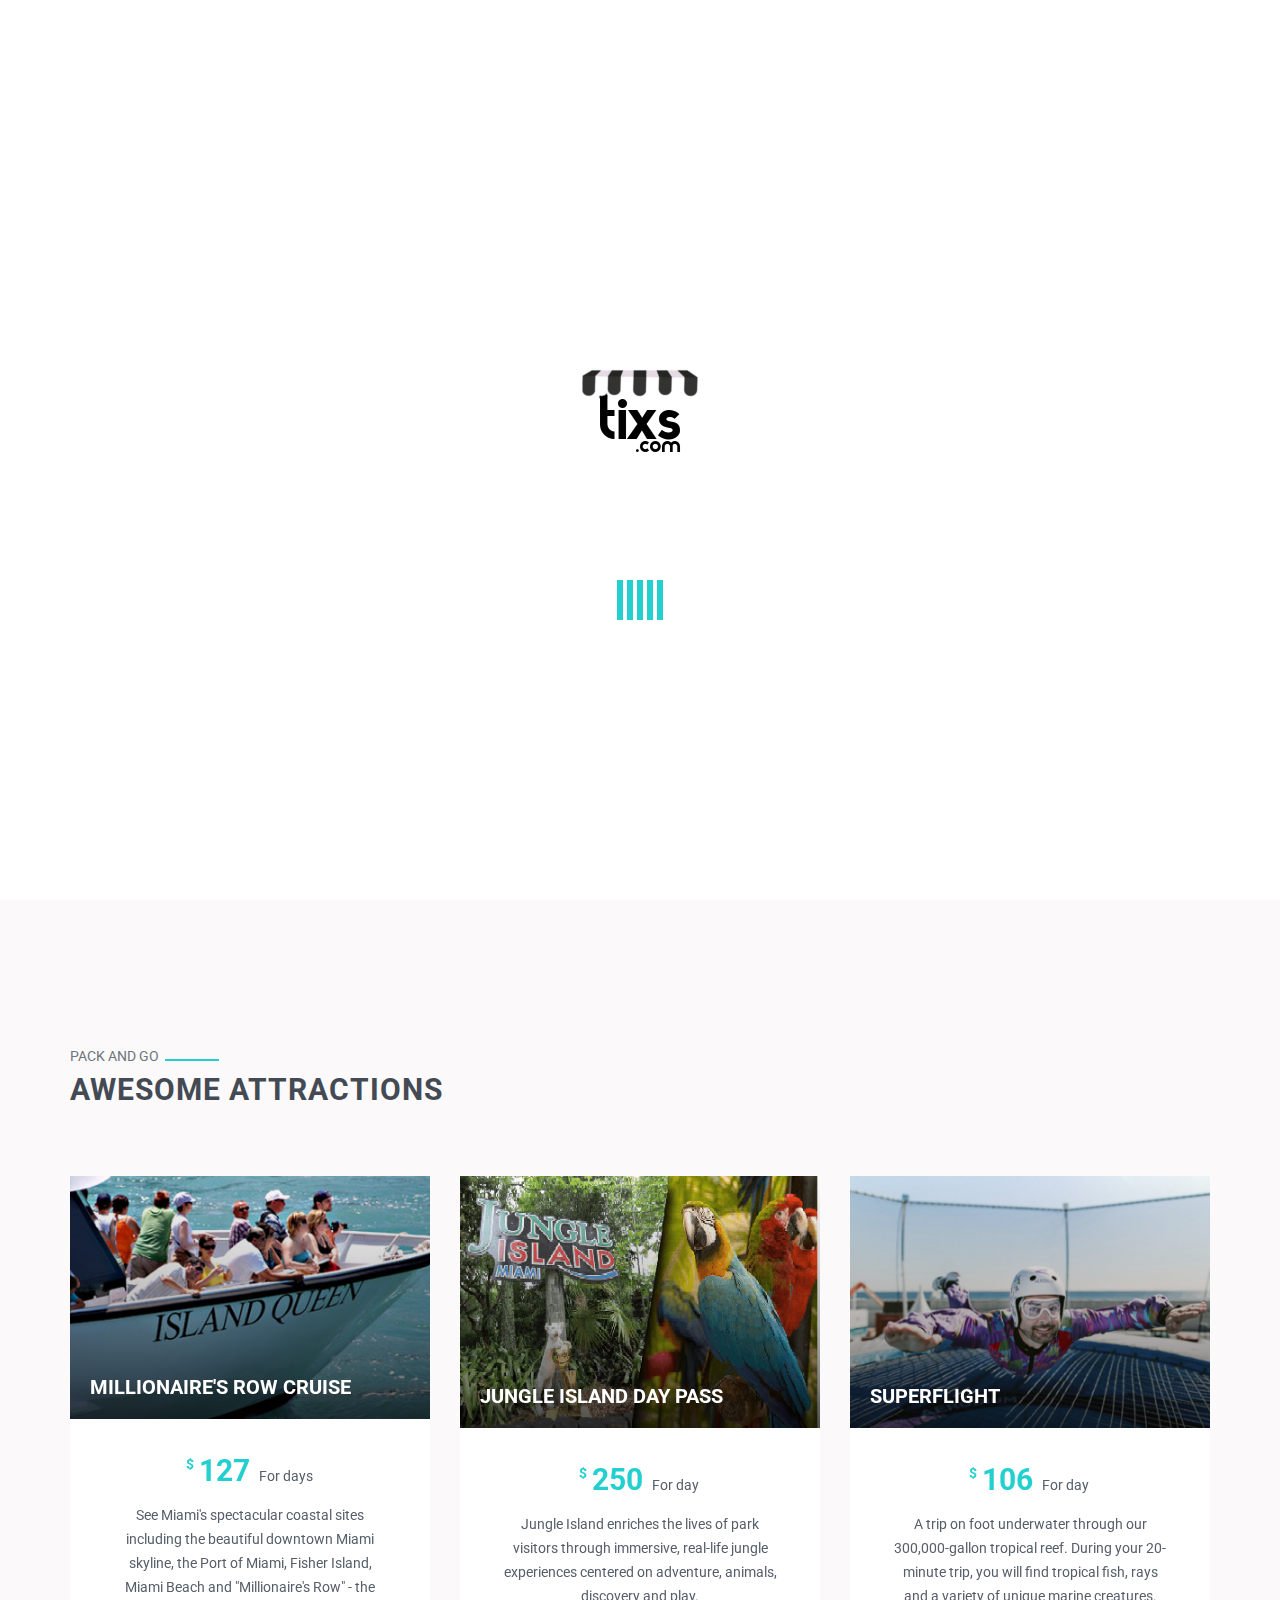
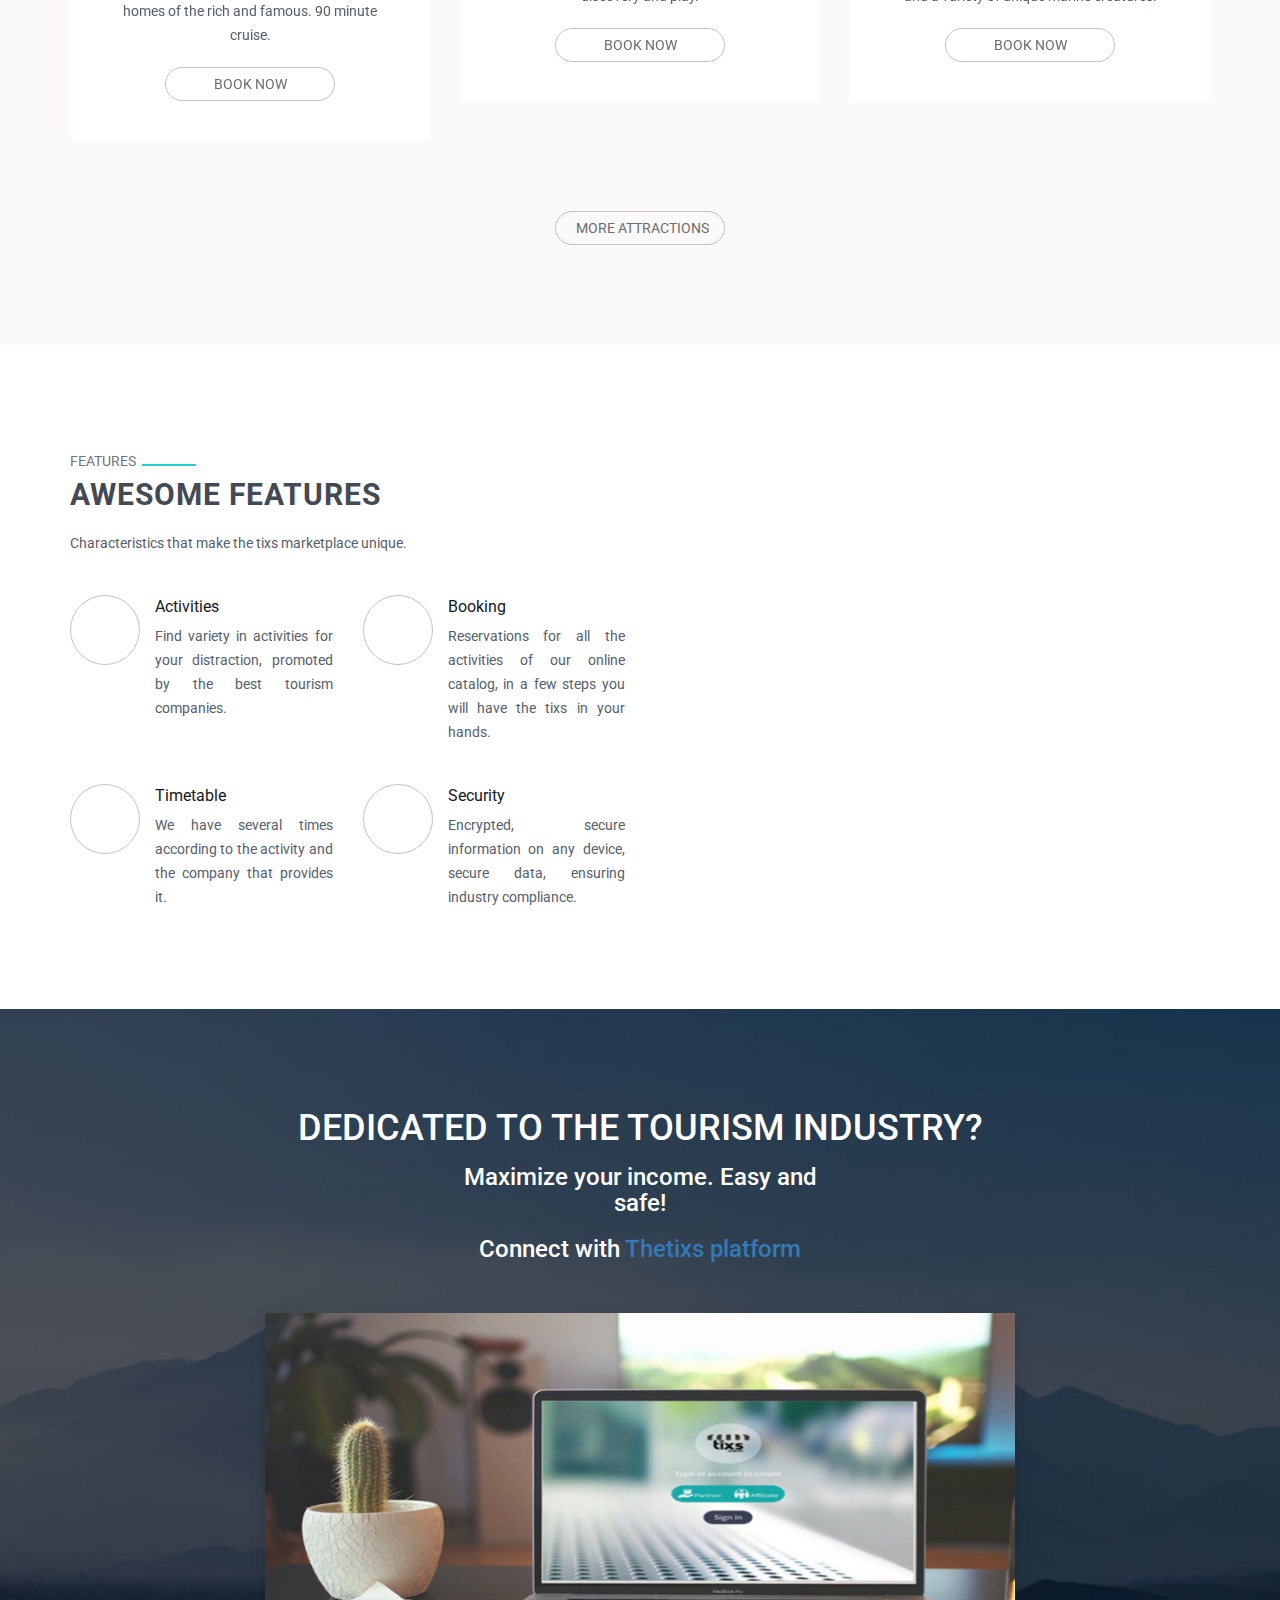
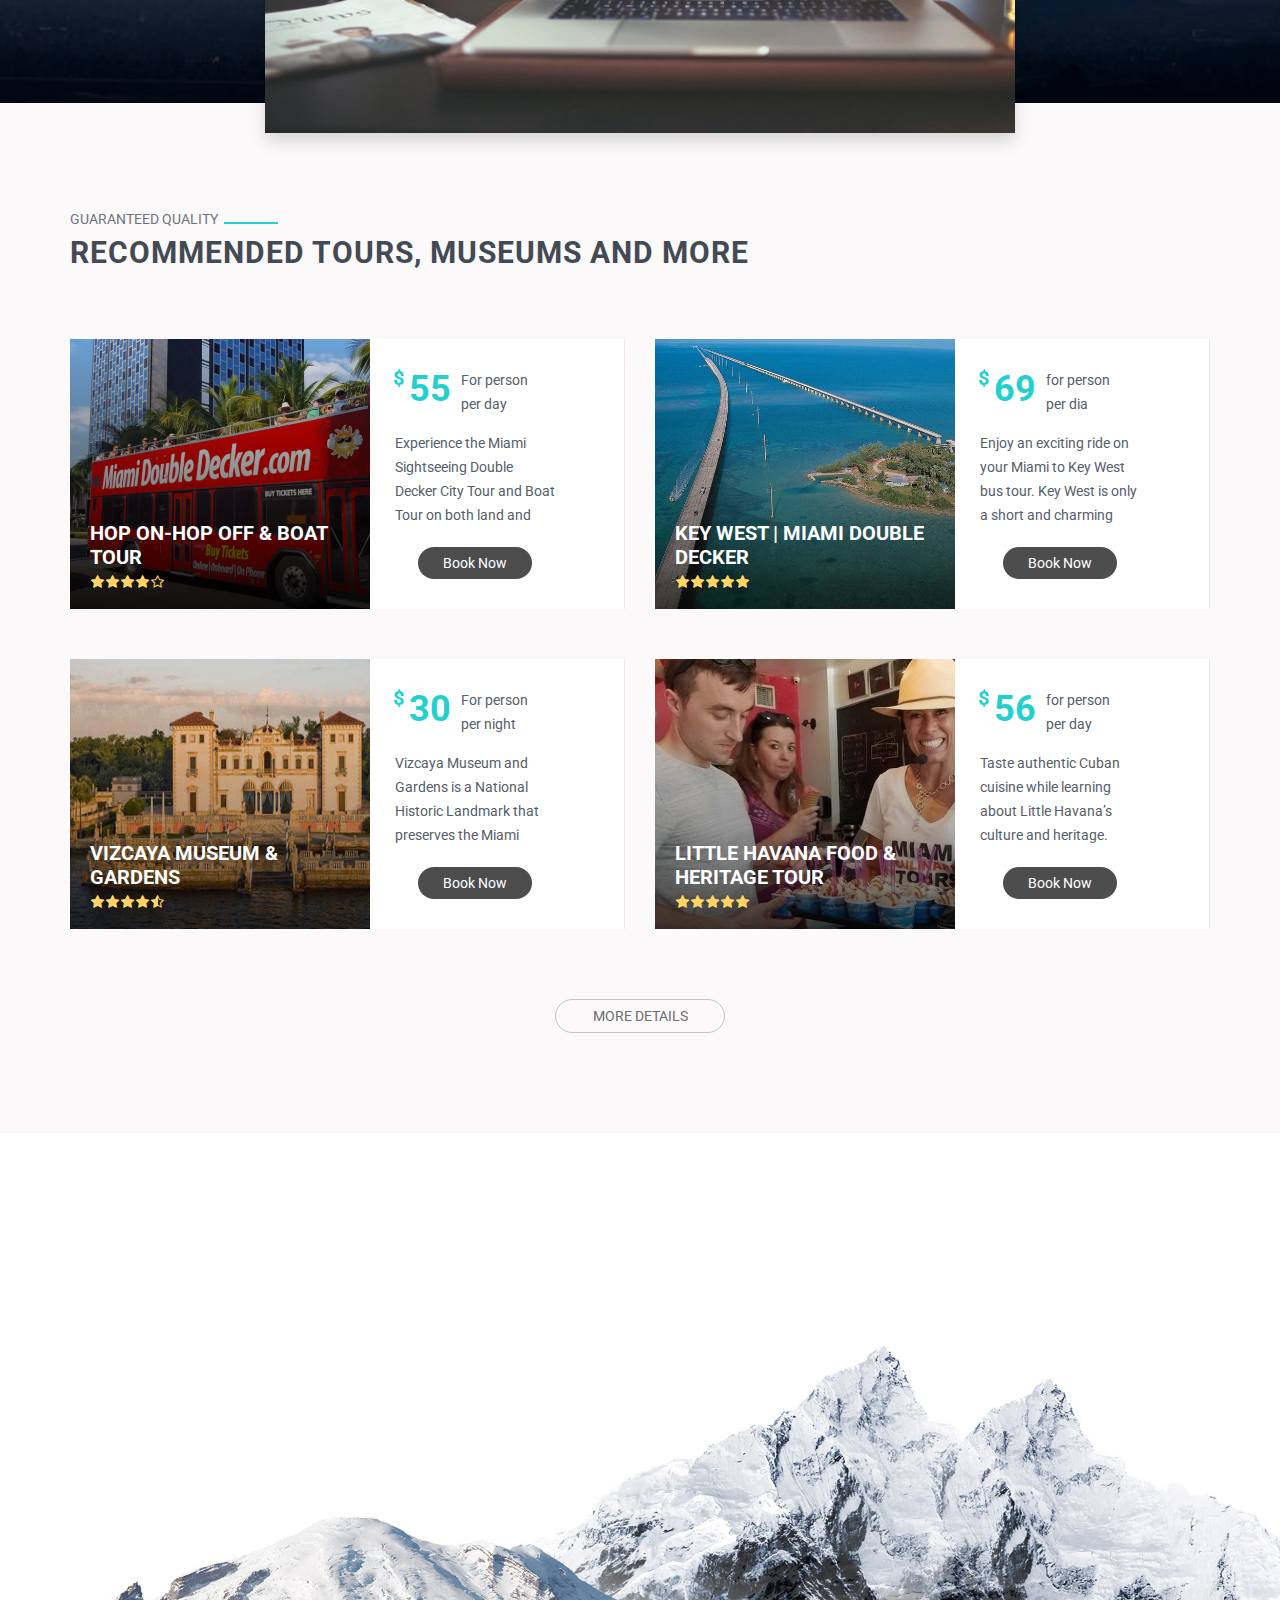
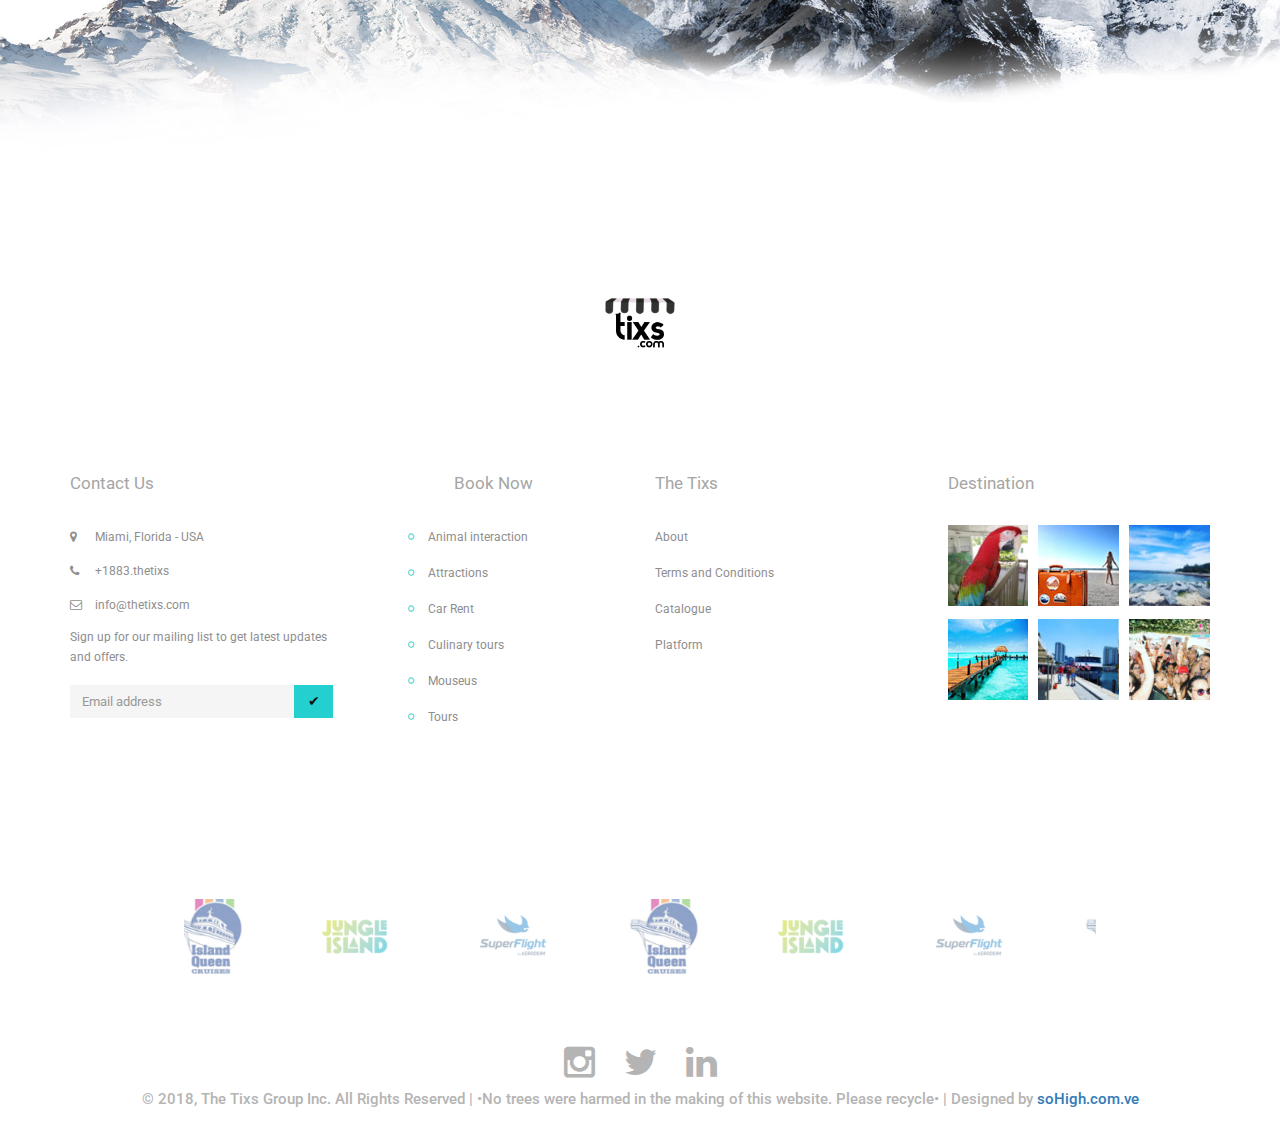
==== commit 6c228877: "all" ====
--- a/index.html
+++ b/index.html
@@ -74,9 +74,9 @@
 <li>
 <a href="about-us.html" class="link-page">about</a>
 </li>
-<li>
+<!-- <li>
 <a href="faq.htm.html" class="link-page">Faq</a>
-</li>
+</li> -->
 </ul> 
 </li>
 <li class="active">
@@ -173,9 +173,9 @@
 <li>
 <a href="about-us.html" class="link-page">About</a>
 </li>
-<li>
+<!-- <li>
 <a href="faq.html" class="link-page">faq</a>
-</li>
+</li> -->
 </ul>
 </li>
 <li class="dropdown active">
@@ -235,12 +235,10 @@
 <div class="group-title">
 <!-- <h1 class="titulo" style="font-size:100px;padding-top:60px;">The tixs</h1> -->
 <div style="text-align:center;">
-
-</div>    
-<p class="text">Tourism’s first E-commerce Marketplace</p> <br> <h4> For concierge, travel and hospitality professionals </h4>
+<h1>Tourism’s first E-commerce Marketplace</h1> <br> <h4> For concierge, travel and hospitality professionals </h4>
 <span class="boder"></span>
 </p>
-
+</div>    
 </div>
 <div class="group-btn">
 <a href="tour-result.html" data-hover="CLICK ME" class="btn-click">
@@ -270,7 +268,7 @@
 <img src="assets/images/tours/tour-11.jpg" alt="" class="img-responsive">
 </a>
 <div class="title-wrapper">
-<a href="tour-result.html" class="title">Dolphin Encounter | Miami Seaquarium</a>
+<a href="tour-result.html" class="title">Millionaire's Row Cruise</a>
 <i class="icons flaticon-circle"></i>
 </div>
 <!-- <div class="label-sale">
@@ -280,7 +278,7 @@
 </div>
 <div class="content-wrapper">
 <ul class="list-info list-inline list-unstyle">
-<li>
+<!-- <li>
     <a href="#" class="link">
         <i class="icons fa fa-eye"></i>
         <span class="text number">234</span>
@@ -297,7 +295,7 @@
         <i class="icons fa fa-comment"></i>
         <span class="text number">234</span>
     </a>
-</li>
+</li> -->
 </ul>
 <div class="content">
 <div class="title">
@@ -307,9 +305,9 @@
     </div>
     <p class="for-price"> For days </p>
 </div>
-<p class="text">Enjoy interaction with dolphins, you will have approximately 30 minutes to do things like shake hands, share a friendly kiss and even try some of our training signals.</p>
+<p class="text">See Miami's spectacular coastal sites including the beautiful downtown Miami skyline, the Port of Miami, Fisher Island, Miami Beach and "Millionaire's Row" - the homes of the rich and famous. 90 minute cruise.</p>
 
-<a href="about-us.html" class="btn">Book now</a>
+<a href="tour-result.html" class="btn">Book now</a>
 
 </div>
 </div>
@@ -326,7 +324,7 @@
 </div>
 <div class="content-wrapper">
 <ul class="list-info list-inline list-unstyled">
-<li>
+<!-- <li>
     <a href="#" class="link">
         <i class="icons fa fa-eye"></i>
         <span class="text number">234</span>
@@ -343,7 +341,7 @@
         <i class="icons fa fa-comment"></i>
         <span class="text number">234</span>
     </a>
-</li>
+</li> -->
 </ul>
 <div class="content">
 <div class="title">
@@ -367,13 +365,13 @@
 <img src="assets/images/tours/tour-33.jpg" alt="" class="img-responsive">
 </a>
 <div class="title-wrapper">
-<a href="tour-result.html" class="title">Sea Trek Reef Encounter | Miami Seaquarium</a>
+<a href="tour-result.html" class="title">SuperFlight</a>
 <i class="icons flaticon-circle"></i>
 </div>
 </div>
 <div class="content-wrapper">
 <ul class="list-info list-inline list-unstyled">
-<li>
+<!-- <li>
     <a href="#" class="link">
         <i class="icons fa fa-eye"></i>
         <span class="text number">234</span>
@@ -390,7 +388,7 @@
         <i class="icons fa fa-comment"></i>
         <span class="text number">234</span>
     </a>
-</li>
+</li> -->
 </ul>
 <div class="content">
 <div class="title">
@@ -437,8 +435,8 @@
         </a>
     </div>
     <div class="media-right">
-        <a href="#" class="title">Process pyments Tours</a>
-        <p class="text" ALIGN="justify">Single or multiple products, add to cart, process payments, instant confirmation.</p>
+        <a href="#" class="title">Activities</a>
+        <p class="text" ALIGN="justify">Find variety in activities for your distraction, promoted by the best tourism companies.</p>
     </div>
 </div>
 </div>
@@ -450,8 +448,8 @@
         </a>
     </div>
     <div class="media-right">
-        <a href="#" class="title">Accessibility Manager</a>
-        <p class="text" ALIGN="justify">Create your profile for free, show your services, promote your brand, sell your products.</p>
+        <a href="#" class="title">Booking</a>
+        <p class="text" ALIGN="justify">Reservations for all the activities of our online catalog, in a few steps you will have the tixs in your hands.</p>
     </div>
 </div>
 </div>
@@ -463,8 +461,8 @@
         </a>
     </div>
     <div class="media-right">
-        <a href="#" class="title">Marketplace</a>
-        <p class="text" ALIGN="justify">Connect with industry professionals, exchange your products and services, reduce costs, improve your brand.</p>
+        <a href="#" class="title">Timetable</a>
+        <p class="text" ALIGN="justify">We have several times according to the activity and the company that provides it.</p>
     </div>
 </div>
 </div>
@@ -477,7 +475,7 @@
     </div>
     <div class="media-right">
         <a href="#" class="title">Security</a>
-        <p class="text" ALIGN="justify">Encrypted information, safe on any device, secured data, ensured industry compliance. .</p>
+        <p class="text" ALIGN="justify">Encrypted, secure information on any device, secure data, ensuring industry compliance.</p>
     </div>
 </div>
 </div>
@@ -485,7 +483,7 @@
 </div>
 </div>
 <div data-wow-delay="0.5s" class="about-us-image wow fadeInRight">
-<img src="assets/images/homepage/about-us-3.jpg" alt="" class="img-responsive">
+<img src="assets/images/homepage/about-us-3.jpg" alt="" class="img-responsive"> </br>
 </div>
 </div>
 </div>
@@ -496,8 +494,9 @@
 <div class="row">
 <div class="col-md-8 col-md-offset-2">
 <div class="video-wrapper">
-<h2 class="title">Obtain the objectives from the platform that the tixs brings for you</h2>
-<div class="text">Explore exotic places| Discoversomething extraordinary| Be a Tourist| Live!</div>
+<h2 class="title">Dedicated to the tourism industry?</h2>
+<h3 class="text">Maximize your income. Easy and safe!</h3>
+<h3 class="text">Connect with <a href="https://www.thetixsapp.com" class="link" target="_blank">Thetixs platform </h3>
 <div class="video-thumbnail">
 <div class="video-bg">
 <img src="assets/images/homepage/new-1.jpg" alt="" class="img-responsive">
@@ -528,7 +527,7 @@
 <div class="col-sm-6">
 <div class="hotels-layout">
 <div class="image-wrapper">
-<a href="hotel-view.html" class="link">
+<a href="tour-result.html" class="link">
     <img src="assets/images/hotels/hotel-11.jpg" alt="" class="img-responsive">
 </a>
 <div class="title-wrapper">
@@ -558,7 +557,7 @@
     </div>
 </div>
 <ul class="list-info list-unstyled">
-    <li>
+   <!--  <li>
         <a href="#" class="link">
             <i class="icons hidden-icon fa fa-eye"></i>
             <span class="number">234</span>
@@ -602,7 +601,7 @@
         <a href="#" class="link">
             <i class="icons fa fa-map-marker"></i>
         </a>
-    </li>
+    </li> -->
 </ul>
 </div>
 </div>
@@ -610,7 +609,7 @@
 <div class="col-sm-6">
 <div class="hotels-layout">
 <div class="image-wrapper">
-<a href="hotel-view.html" class="link">
+<a href="tour-result.html" class="link">
     <img src="assets/images/hotels/hotel-22.jpg" alt="" class="img-responsive">
 </a>
 <div class="title-wrapper">
@@ -632,55 +631,11 @@
     </div>
     <p class="text">Enjoy an exciting ride on your Miami to Key West bus tour. Key West is only a short and charming drive from the Magic City, Florida. The island city offers a sultry blend of cobalt waters, stifling foliage, along with a rich history of infamous and distinguished figures.</p>
     <div class="group-btn-tours">
-        <a href="hotel-view.html" class="left-btn">book now</a>
+        <a href="tour-result.html" class="left-btn">book now</a>
     </div>
 </div>
 <ul class="list-info list-unstyled">
-    <li>
-        <a href="#" class="link">
-            <i class="icons hidden-icon fa fa-eye"></i>
-            <span class="number">234</span>
-        </a>
-    </li>
-    <li>
-        <a href="#" class="link">
-            <i class="icons hidden-icon fa fa-heart"></i>
-            <span class="number">156</span>
-        </a>
-    </li>
-    <li>
-        <a href="#" class="link">
-            <i class="icons hidden-icon fa fa-comment"></i>
-            <span class="number">19</span>
-        </a>
-    </li>
-    <li>
-        <a href="javascript:void(0)" class="link">
-            <i class="icons fa fa-share-alt"></i>
-        </a>
-        <ul class="share-social-list">
-            <li>
-                <a href="#" class="link-social">
-                    <i class="icons fa fa-facebook"></i>
-                </a>
-            </li>
-            <li>
-                <a href="#" class="link-social">
-                    <i class="icons fa fa-google-plus"></i>
-                </a>
-            </li>
-            <li>
-                <a href="#" class="link-social">
-                    <i class="icons fa fa-twitter"></i>
-                </a>
-            </li>
-        </ul>
-    </li>
-    <li>
-        <a href="#" class="link">
-            <i class="icons fa fa-map-marker"></i>
-        </a>
-    </li>
+    
 </ul>
 </div>
 </div>
@@ -688,11 +643,11 @@
 <div class="col-sm-6">
 <div class="hotels-layout">
 <div class="image-wrapper">
-<a href="hotel-view.html" class="link">
+<a href="tour-result.html" class="link">
     <img src="assets/images/hotels/hotel-44.jpg" alt="" class="img-responsive">
 </a>
 <div class="title-wrapper">
-    <a href="hotel-view.html" class="title">Vizcaya Museum & Gardens
+    <a href="tour-result.html" class="title">Vizcaya Museum & Gardens
 </a>
     <div title="Rated 5.00 out of 5" class="star-rating">
         <span class="width-90">
@@ -711,55 +666,11 @@
     </div>
     <p class="text">Vizcaya Museum and Gardens is a National Historic Landmark that preserves the Miami estate of agricultural industrialist James Deering to engage our community and its visitors in learning through the arts, history and the environment.</p>
     <div class="group-btn-tours">
-        <a href="hotel-view.html" class="left-btn">book now</a>
+        <a href="tour-result.html" class="left-btn">book now</a>
     </div>
 </div>
 <ul class="list-info list-unstyled">
-    <li>
-        <a href="#" class="link">
-            <i class="icons hidden-icon fa fa-eye"></i>
-            <span class="number">234</span>
-        </a>
-    </li>
-    <li>
-        <a href="#" class="link">
-            <i class="icons hidden-icon fa fa-heart"></i>
-            <span class="number">156</span>
-        </a>
-    </li>
-    <li>
-        <a href="#" class="link">
-            <i class="icons hidden-icon fa fa-comment"></i>
-            <span class="number">19</span>
-        </a>
-    </li>
-    <li>
-        <a href="javascript:void(0)" class="link">
-            <i class="icons fa fa-share-alt"></i>
-        </a>
-        <ul class="share-social-list">
-            <li>
-                <a href="#" class="link-social">
-                    <i class="icons fa fa-facebook"></i>
-                </a>
-            </li>
-            <li>
-                <a href="#" class="link-social">
-                    <i class="icons fa fa-google-plus"></i>
-                </a>
-            </li>
-            <li>
-                <a href="#" class="link-social">
-                    <i class="icons fa fa-twitter"></i>
-                </a>
-            </li>
-        </ul>
-    </li>
-    <li>
-        <a href="#" class="link">
-            <i class="icons fa fa-map-marker"></i>
-        </a>
-    </li>
+   
 </ul>
 </div>
 </div>
@@ -767,11 +678,11 @@
 <div class="col-sm-6">
 <div class="hotels-layout">
 <div class="image-wrapper">
-<a href="hotel-view.html" class="link">
+<a href="tour-result.html" class="link">
     <img src="assets/images/hotels/hotel-33.jpg" alt="" class="img-responsive">
 </a>
 <div class="title-wrapper">
-    <a href="hotel-view.html" class="title">Little Havana Food & Heritage Tour</a>
+    <a href="result-result.html" class="title">Little Havana Food & Heritage Tour</a>
     <div title="Rated 5.00 out of 5" class="star-rating">
         <span class="width-100">
             <strong class="rating">5.00</strong> out of 5</span>
@@ -790,55 +701,11 @@
     <p class="text">
 Taste authentic Cuban cuisine while learning about Little Havana’s culture and heritage. Little Havana Food & Cultural Tour explores the rich history and culinary delights of a vibrant neighborhood.</p>
     <div class="group-btn-tours">
-        <a href="hotel-view.html" class="left-btn">book now</a>
+        <a href="tour-result.html" class="left-btn">book now</a>
     </div>
 </div>
 <ul class="list-info list-unstyled">
-    <li>
-        <a href="#" class="link">
-            <i class="icons hidden-icon fa fa-eye"></i>
-            <span class="number">234</span>
-        </a>
-    </li>
-    <li>
-        <a href="#" class="link">
-            <i class="icons hidden-icon fa fa-heart"></i>
-            <span class="number">156</span>
-        </a>
-    </li>
-    <li>
-        <a href="#" class="link">
-            <i class="icons hidden-icon fa fa-comment"></i>
-            <span class="number">19</span>
-        </a>
-    </li>
-    <li>
-        <a href="javascript:void(0)" class="link">
-            <i class="icons fa fa-share-alt"></i>
-        </a>
-        <ul class="share-social-list">
-            <li>
-                <a href="#" class="link-social">
-                    <i class="icons fa fa-facebook"></i>
-                </a>
-            </li>
-            <li>
-                <a href="#" class="link-social">
-                    <i class="icons fa fa-google-plus"></i>
-                </a>
-            </li>
-            <li>
-                <a href="#" class="link-social">
-                    <i class="icons fa fa-twitter"></i>
-                </a>
-            </li>
-        </ul>
-    </li>
-    <li>
-        <a href="#" class="link">
-            <i class="icons fa fa-map-marker"></i>
-        </a>
-    </li>
+   
 </ul>
 </div>
 </div>
@@ -1049,7 +916,7 @@
 </div>
 </div>
 </section> -->
-<section class="banner-sale-3 new-style">
+<!-- <section class="banner-sale-3 new-style">
 <div class="clouds_one"></div>
 <div class="clouds_two"></div>
 <div class="container">
@@ -1075,73 +942,8 @@
 </div>
 </div>
 </div>
-</section>
-<!--      <section class="a-fact padding-top padding-bottom">
-<div class="container">
-<div class="row">
-<div class="col-md-5">
-<div class="group-title">
-<div class="sub-title">
-<p class="text">PROUD NUMBERS</p>
-<i class="icons flaticon-people"></i>
-</div>
-<h2 class="main-title">a fact of explooer</h2>
-</div>
-<div class="a-fact-wrapper">
-<p class="text">Lorem ipsum dolor sit amet, consectetur adipisicing elit, sed do eiusmod tempor incididunt ut labore et dolore magna aliqua. Ut enim ad minim veniam, by injected humour. </p>
-<div class="a-fact-list">
-<ul class="list-unstyled">
-<li>
-<p class="text">1456 flight in the world.</p>
-</li>
-<li>
-<p class="text">2385 happy customer enjoy jouneys with Explooer.</p>
-</li>
-<li>
-<p class="text">356 best destinational we explore.</p>
-</li>
-<li>
-<p class="text">2345 package tours every year.</p>
-</li>
-<li>
-<p class="text">top 10 best tourism services.</p>
-</li>
-</ul>
-</div>
-<a href="#" class="btn btn-maincolor">read more</a>
-</div>
-</div>
-<div class="col-md-7">
-<div class="a-fact-image-wrapper">
-<div class="a-fact-image">
-<a href="#" class="icons icons-1">
-<i class="fa fa-plane"></i>
-</a>
-<img src="assets/images/homepage/area-1.png" alt="" class="img-responsive">
-</div>
-<div class="a-fact-image">
-<a href="#" class="icons icons-2">
-<i class="fa fa-map-marker"></i>
-</a>
-<img src="assets/images/homepage/area-2.png" alt="" class="img-responsive">
-</div>
-<div class="a-fact-image">
-<a href="#" class="icons icons-3">
-<i class="fa fa-users"></i>
-</a>
-<img src="assets/images/homepage/area-3.png" alt="" class="img-responsive">
-</div>
-<div class="a-fact-image">
-<a href="#" class="icons icons-4">
-<i class="fa fa-suitcase"></i>
-</a>
-<img src="assets/images/homepage/area-4.png" alt="" class="img-responsive">
-</div>
-</div>
-</div>
-</div>
-</div>
 </section> -->
+
 <section class="contact style-2">
 <div class="container">
 <div class="row">
@@ -1227,22 +1029,22 @@
 <div class="content-widget">
 <ul class="list-unstyled">
 <li>
-    <a href="#" class="link">Animal interaction</a>
-</li>
-<li>
-    <a href="#" class="link">Attractions </a>
-</li>
-<li>
-    <a href="#" class="link">Car Rent</a>
-</li>
-<li>
-    <a href="#" class="link">Culinary tours</a>
-</li>
-<li>
-    <a href="#" class="link">Mouseus</a>
-</li>
-<li>
-    <a href="#" class="link">Tours</a>
+    <a href="tour-result.html" class="link">Animal interaction</a>
+</li>
+<li>
+    <a href="tour-result.html" class="link">Attractions </a>
+</li>
+<li>
+    <a href="tour-result.html" class="link">Car Rent</a>
+</li>
+<li>
+    <a href="tour-result.html" class="link">Culinary tours</a>
+</li>
+<li>
+    <a href="tour-result.html" class="link">Mouseus</a>
+</li>
+<li>
+    <a href="tour-result.html" class="link">Tours</a>
 </li>
 
 </ul>
@@ -1257,10 +1059,9 @@
 <li>
     <a href="about-us.html" class="link">About</a>
 </li>
-
-<li>
+<!-- <li>
     <a href="faq.html" class="link">Faq</a>
-</li>
+</li> -->
 <li>
     <a href="faq.html" class="link">Terms and Conditions</a>
 </li>
@@ -1373,17 +1174,17 @@
 <div class="social-footer">
 <ul class="list-inline list-unstyled">
 <li>
-<a href="https://www.instagram.com/the_tixs/" class="link instagram">
+<a href="https://www.instagram.com/the_tixs/" class="link instagram" target="_blank">
 <i class="fa fa-instagram fa-2x"></i>
 </a>
 </li>
 <li>
-<a href="https://twitter.com/the_tixs" class="link twitter">
+<a href="https://twitter.com/the_tixs" class="link twitter" target="_blank">
 <i class="fa fa-twitter fa-2x"></i>
 </a>
 </li>
 <li>
-<a href="https://www.linkedin.com/company/thetixs/" class="link linkedin">
+<a href="https://www.linkedin.com/company/thetixs/" class="link linkedin" target="_blank">
 <i class="fa fa-linkedin fa-2x"></i>
 </a>
 </li>
--- a/assets/font/font-icon/font-flaticon/flaticon.css
+++ b/assets/font/font-icon/font-flaticon/flaticon.css
@@ -1,168 +1,48 @@
+	/*
+  	Flaticon icon font: Flaticon
+  	Creation date: 23/08/2018 23:29
+  	*/
+
 @font-face {
-    font-family: "flaticon";
-    src: url("flaticon.eot");
-    src: url("flaticon.eot?#iefix") format("embedded-opentype"),
-    url("flaticon.woff") format("woff"),
-    url("flaticon.ttf") format("truetype"),
-    url("flaticon.svg#flaticon") format("svg");
-    font-weight: normal;
-    font-style: normal;
+  font-family: "Flaticon";
+  src: url("./Flaticon.eot");
+  src: url("./Flaticon.eot?#iefix") format("embedded-opentype"),
+       url("./Flaticon.woff") format("woff"),
+       url("./Flaticon.ttf") format("truetype"),
+       url("./Flaticon.svg#Flaticon") format("svg");
+  font-weight: normal;
+  font-style: normal;
 }
 
-[class^="flaticon-"]:before, [class*=" flaticon-"]:before, [class^="flaticon-"]:after, [class*=" flaticon-"]:after {
-    font-family: "flaticon";
-    font-style: normal;
-    display: inline-block;
-    font-size: inherit;
-    text-rendering: auto;
-    -webkit-font-smoothing: antialiased;
-    -moz-osx-font-smoothing: grayscale;
+@media screen and (-webkit-min-device-pixel-ratio:0) {
+  @font-face {
+    font-family: "Flaticon";
+    src: url("./Flaticon.svg#Flaticon") format("svg");
+  }
 }
 
-.flaticon-boat:before {
-    content: "\e001";
+[class^="flaticon-"]:before, [class*=" flaticon-"]:before,
+[class^="flaticon-"]:after, [class*=" flaticon-"]:after {   
+  font-family: Flaticon;
+        font-size: 20px;
+font-style: normal;
+margin-left: 20px;
 }
-.flaticon-building:before {
-    content: "\e002";
-}
-.flaticon-buildings:before {
-    content: "\e003";
-}
-.flaticon-circle:before {
-    content: "\e004";
-}
-.flaticon-connection:before {
-    content: "\e005";
-}
-.flaticon-cruise:before {
-    content: "\e006";
-}
-.flaticon-cup:before {
-    content: "\e007";
-}
-.flaticon-direction:before {
-    content: "\e008";
-}
-.flaticon-drink:before {
-    content: "\e009";
-}
-.flaticon-eye:before {
-    content: "\e00a";
-}
-.flaticon-food-1:before {
-    content: "\e00b";
-}
-.flaticon-food-2:before {
-    content: "\e00c";
-}
-.flaticon-food-3:before {
-    content: "\e00d";
-}
-.flaticon-food:before {
-    content: "\e00e";
-}
-.flaticon-front:before {
-    content: "\e00f";
-}
-.flaticon-fruit:before {
-    content: "\e010";
-}
-.flaticon-interface:before {
-    content: "\e011";
-}
-.flaticon-man:before {
-    content: "\e012";
-}
-.flaticon-money-1:before {
-    content: "\e013";
-}
-.flaticon-money:before {
-    content: "\e014";
-}
-.flaticon-people-1:before {
-    content: "\e015";
-}
-.flaticon-people-2:before {
-    content: "\e016";
-}
-.flaticon-people-3:before {
-    content: "\e017";
-}
-.flaticon-people-4:before {
-    content: "\e018";
-}
-.flaticon-people-5:before {
-    content: "\e019";
-}
-.flaticon-people-6:before {
-    content: "\e01a";
-}
-.flaticon-people:before {
-    content: "\e01b";
-}
-.flaticon-security-1:before {
-    content: "\e01c";
-}
-.flaticon-security:before {
-    content: "\e01d";
-}
-.flaticon-silhouette:before {
-    content: "\e01e";
-}
-.flaticon-sport:before {
-    content: "\e01f";
-}
-.flaticon-suitcase:before {
-    content: "\e020";
-}
-.flaticon-summer:before {
-    content: "\e021";
-}
-.flaticon-technology:before {
-    content: "\e022";
-}
-.flaticon-three:before {
-    content: "\e023";
-}
-.flaticon-transport-1:before {
-    content: "\e024";
-}
-.flaticon-transport-10:before {
-    content: "\e025";
-}
-.flaticon-transport-11:before {
-    content: "\e026";
-}
-.flaticon-transport-12:before {
-    content: "\e027";
-}
-.flaticon-transport-2:before {
-    content: "\e028";
-}
-.flaticon-transport-3:before {
-    content: "\e029";
-}
-.flaticon-transport-4:before {
-    content: "\e02a";
-}
-.flaticon-transport-5:before {
-    content: "\e02b";
-}
-.flaticon-transport-6:before {
-    content: "\e02c";
-}
-.flaticon-transport-7:before {
-    content: "\e02d";
-}
-.flaticon-transport-8:before {
-    content: "\e02e";
-}
-.flaticon-transport-9:before {
-    content: "\e02f";
-}
-.flaticon-transport:before {
-    content: "\e030";
-}
-.flaticon-two:before {
-    content: "\e031";
-}
+
+.flaticon-booking:before { content: "\f100"; }
+.flaticon-flight:before { content: "\f101"; }
+.flaticon-social:before { content: "\f102"; }
+.flaticon-schedule:before { content: "\f103"; }
+.flaticon-secure-data:before { content: "\f104"; }
+.flaticon-safety:before { content: "\f105"; }
+.flaticon-account:before { content: "\f106"; }
+.flaticon-subscription:before { content: "\f107"; }
+.flaticon-partner:before { content: "\f108"; }
+.flaticon-research:before { content: "\f109"; }
+.flaticon-cloud:before { content: "\f10a"; }
+.flaticon-hosting:before { content: "\f10b"; }
+.flaticon-connection:before { content: "\f10c"; }
+.flaticon-confirm-schedule:before { content: "\f10d"; }
+.flaticon-confirm-schedule-1:before { content: "\f10e"; }
+.flaticon-confirmed-action-cloud:before { content: "\f10f"; }
+.flaticon-recycling:before { content: "\f110"; }